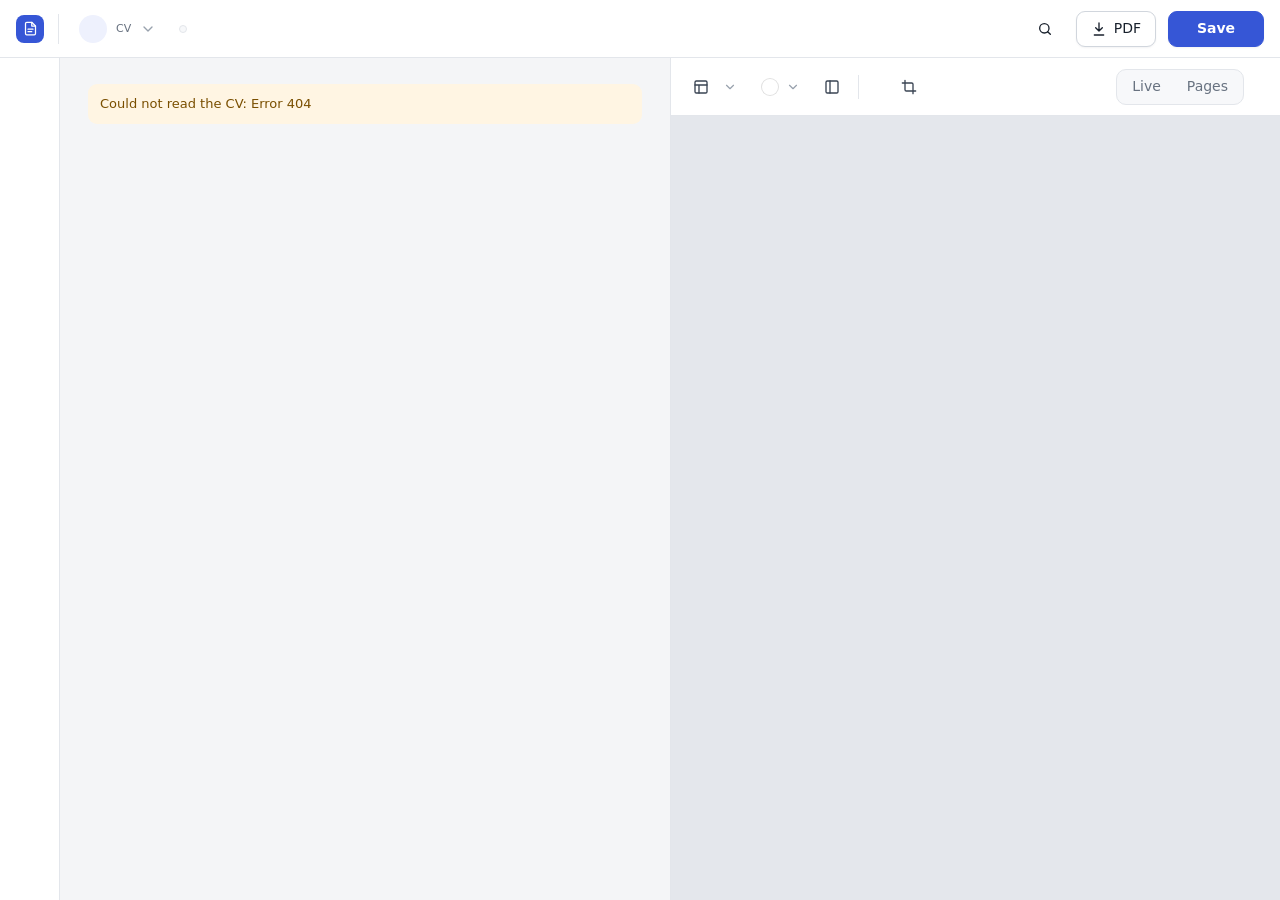
==== src/editor.html @ a8269b67 "CV Editor: first public version" ====
<!doctype html>
<html lang="en">
<head>
<meta charset="utf-8">
<meta name="viewport" content="width=device-width, initial-scale=1">
<title>CV Editor</title>
<style>
@font-face { font-family: "Inter"; src: url("/fonts/inter-400-normal.woff2") format("woff2"); font-weight: 400; font-display: swap; }
@font-face { font-family: "Inter"; src: url("/fonts/inter-400-italic.woff2") format("woff2"); font-weight: 400; font-style: italic; font-display: swap; }
@font-face { font-family: "Inter"; src: url("/fonts/inter-600-normal.woff2") format("woff2"); font-weight: 500 700; font-display: swap; }
@font-face { font-family: "Inter"; src: url("/fonts/inter-800-normal.woff2") format("woff2"); font-weight: 800; font-display: swap; }
:root {
  --bg: #f4f5f7; --card: #fff; --sunken: #f7f8fa;
  --ink: #18202c; --ink-2: #3a4453; --muted: #687280; --faint: #98a1ad;
  --line: #e3e6eb; --line-strong: #d1d6dd; --line-soft: #eef0f3;
  --accent: #3656d6; --accent-hover: #2b47b8; --accent-soft: #eef1fd; --accent-line: #c7d1f8;
  --danger: #cf3f35; --danger-soft: #fdeceb; --ok: #1e8549; --warn: #b7791f; --warn-soft: #fff5e3;
  --shadow-sm: 0 1px 2px rgba(16, 24, 40, .05);
  --shadow: 0 1px 3px rgba(16, 24, 40, .08), 0 1px 2px rgba(16, 24, 40, .04);
  --shadow-lg: 0 16px 40px rgba(16, 24, 40, .16), 0 3px 8px rgba(16, 24, 40, .06);
}
* { box-sizing: border-box; }
html, body { height: 100%; margin: 0; }
body {
  font: 14px/1.5 "Inter", system-ui, -apple-system, "Segoe UI", Roboto, sans-serif;
  color: var(--ink); background: var(--bg); -webkit-font-smoothing: antialiased;
  display: grid; grid-template-rows: auto minmax(0, 1fr);
}
button, input, textarea, select { font: inherit; color: inherit; }
[hidden] { display: none !important; }
.icon { width: 16px; height: 16px; flex: none; fill: none; stroke: currentColor; stroke-width: 2; stroke-linecap: round; stroke-linejoin: round; }
.icon .dot { fill: currentColor; stroke: none; }

/* ---------- top bar: the CV and its languages; PDF and Save ---------- */
.topbar { display: flex; align-items: center; gap: 12px; height: 58px; padding: 0 16px; background: var(--card); border-bottom: 1px solid var(--line); }
.brand { display: flex; align-items: center; gap: 9px; padding-right: 14px; margin-right: 2px; border-right: 1px solid var(--line); height: 30px;
         font-weight: 700; letter-spacing: -.01em; white-space: nowrap; }
.brand-mark { display: grid; place-items: center; width: 28px; height: 28px; border-radius: 8px; background: var(--accent); color: #fff; }
.brand-mark .icon { width: 15px; height: 15px; }
.cv-btn { display: inline-flex; align-items: center; gap: 9px; max-width: 280px; height: 38px; padding: 0 10px 0 5px; border: 1px solid transparent;
          border-radius: 9px; background: transparent; cursor: pointer; }
.cv-btn:hover, .cv-btn[aria-expanded="true"] { background: var(--sunken); border-color: var(--line); }
.avatar { display: grid; place-items: center; width: 28px; height: 28px; border-radius: 50%; background: var(--accent-soft); color: var(--accent);
          font-size: 12px; font-weight: 700; flex: none; }
.cv-btn .who { display: grid; text-align: left; line-height: 1.2; min-width: 0; }
.cv-btn .who small { font-size: 11px; color: var(--muted); }
.cv-btn strong { font-weight: 600; overflow: hidden; text-overflow: ellipsis; white-space: nowrap; }
.cv-btn > .icon { color: var(--faint); }
.spacer { flex: 1; }
.segments { display: inline-flex; align-items: center; gap: 2px; padding: 3px; border-radius: 10px; background: var(--sunken); border: 1px solid var(--line); }
.segments button { display: inline-flex; align-items: center; gap: 5px; height: 28px; border: 0; background: transparent; padding: 0 12px;
                   border-radius: 7px; cursor: pointer; color: var(--muted); font-weight: 500; white-space: nowrap; }
.segments button:hover { color: var(--ink); }
.segments button[aria-pressed="true"] { background: var(--card); color: var(--ink); font-weight: 600; box-shadow: var(--shadow); }
.segments button.unsaved::after { content: ""; width: 6px; height: 6px; border-radius: 50%; background: var(--warn); }
.segments button.add { color: var(--accent); padding: 0 9px; }
.segments button.add .icon { width: 14px; height: 14px; }
.btn { display: inline-flex; align-items: center; justify-content: center; gap: 7px; height: 36px; padding: 0 14px; border: 1px solid var(--line-strong);
       border-radius: 9px; background: var(--card); color: var(--ink); font-weight: 500; cursor: pointer; white-space: nowrap; box-shadow: var(--shadow-sm);
       transition: background .12s, border-color .12s, box-shadow .12s; }
.btn:hover:not(:disabled) { background: var(--sunken); border-color: #c3c9d2; }
.btn:focus-visible, .ico:focus-visible, .tool:focus-visible, .nav-link:focus-visible { outline: 3px solid var(--accent-line); outline-offset: 1px; }
.btn.primary { background: var(--accent); border-color: var(--accent); color: #fff; font-weight: 600; }
.btn.primary:hover:not(:disabled) { background: var(--accent-hover); border-color: var(--accent-hover); }
.btn.danger { background: var(--danger); border-color: var(--danger); color: #fff; font-weight: 600; }
.btn.danger:hover:not(:disabled) { background: #b5352c; }
.btn.ghost { border-color: transparent; background: transparent; box-shadow: none; }
.btn.ghost:hover:not(:disabled) { background: var(--sunken); border-color: transparent; }
.btn:disabled { opacity: .6; cursor: progress; }
#btn-save { min-width: 96px; }
.status { color: var(--muted); font-size: 12.5px; text-align: right; }
.status.ok { color: var(--ok); } .status.error { color: var(--danger); } .status.busy { color: var(--accent); }
.demo-badge { padding: 3px 10px; border-radius: 999px; background: var(--warn-soft); color: #8a5a00; font-size: 12px; font-weight: 600; white-space: nowrap; }

/* ---------- three columns: sections, the section you edit, the preview ---------- */
main { display: grid; grid-template-columns: 236px minmax(380px, 1fr) minmax(0, 1.08fr); grid-template-rows: auto minmax(0, 1fr); min-height: 0; }
main > .sections { grid-column: 1; grid-row: 1 / -1; }
#find { grid-column: 2; grid-row: 1; }
#form { grid-column: 2; grid-row: 2; overflow: auto; padding: 26px 28px 120px; scroll-padding: 20px; }
#preview { grid-column: 3; grid-row: 1 / -1; }
.pane { max-width: 760px; margin: 0 auto; display: grid; grid-template-columns: minmax(0, 1fr); gap: 16px; }
#preview { display: grid; grid-template-rows: auto minmax(0, 1fr); min-height: 0; border-left: 1px solid var(--line); background: #e4e7ec; }
#preview:fullscreen { background: #4b5058; }

/* the list of sections */
.sections { overflow: auto; display: flex; flex-direction: column; gap: 18px; padding: 18px 10px 24px; background: var(--card); border-right: 1px solid var(--line); }
.nav-group { display: grid; gap: 1px; margin: 0; padding: 0; list-style: none; }
.nav-title { padding: 0 10px 6px; font-size: 11px; font-weight: 600; letter-spacing: .07em; text-transform: uppercase; color: var(--faint); }
.nav-item { position: relative; display: flex; align-items: center; border-radius: 8px; }
.nav-item:hover { background: var(--sunken); }
.nav-item.current { background: var(--accent-soft); }
.nav-link { flex: 1; min-width: 0; display: flex; align-items: center; gap: 10px; height: 36px; padding: 0 6px 0 10px; border: 0; border-radius: 8px;
            background: none; color: var(--ink-2); text-align: left; cursor: pointer; }
.nav-item.current .nav-link { color: var(--accent); font-weight: 600; }
.nav-link .icon { color: var(--faint); }
.nav-item.current .nav-link .icon { color: var(--accent); }
.nav-name { flex: 1; min-width: 0; overflow: hidden; text-overflow: ellipsis; white-space: nowrap; }
.nav-item.is-hidden .nav-name { color: var(--faint); text-decoration: line-through; }
.nav-badge { flex: none; display: inline-flex; color: var(--accent); }
.nav-count { flex: none; display: grid; place-items: center; min-width: 20px; height: 18px; padding: 0 6px; margin-left: 4px; border-radius: 999px;
             background: #ffe9a8; color: #6b4e00; font-size: 11px; font-weight: 700; line-height: 1; }
.nav-badge .icon { width: 14px; height: 14px; }
.nav-actions { display: none; padding-right: 4px; }
.nav-item:hover .nav-actions, .nav-item:focus-within .nav-actions { display: flex; }
.nav-item:hover .nav-badge, .nav-item:focus-within .nav-badge { display: none; }
.nav-actions .ico { min-width: 26px; height: 26px; padding: 0 5px; }
.nav-actions .ico.on { color: var(--accent); }
.nav-item[draggable="true"] { cursor: grab; }
.nav-item.dragging { opacity: .4; }
.nav-item.drop { box-shadow: inset 0 2px 0 var(--accent); }
.nav-add { margin: 6px 4px 0; justify-content: flex-start; height: 34px; color: var(--accent); font-weight: 600; }
.nav-foot { margin-top: auto; padding: 0 10px; font-size: 12px; color: var(--faint); line-height: 1.45; }

/* the design bar above the preview */
.toolbar { display: flex; align-items: center; gap: 4px; flex-wrap: wrap; min-height: 58px; padding: 9px 12px; background: var(--card); border-bottom: 1px solid var(--line);
           container-type: inline-size; }
/* a narrow preview: the words go, the icons, the style name and the photo stay */
@container (max-width: 880px) { .tool .label { display: none; } }
@container (max-width: 700px) { .tool .txt { display: none; } }
@container (max-width: 480px) { .style-btn strong { max-width: 6em; } #view-mode button { padding: 0 8px; } }
.tool { display: inline-flex; align-items: center; gap: 7px; height: 36px; padding: 0 10px; border: 0; border-radius: 9px; background: transparent;
        color: var(--ink-2); font-weight: 500; cursor: pointer; white-space: nowrap; }
.tool:hover { background: var(--sunken); color: var(--ink); }
.tool[aria-pressed="true"], .tool[aria-expanded="true"] { background: var(--accent-soft); color: var(--accent); }
.tool .chev { width: 14px; height: 14px; color: var(--faint); }
.tool-sep { width: 1px; height: 24px; margin: 0 4px; background: var(--line); }
.tool .label { color: var(--muted); font-weight: 500; }
.style-btn strong { font-weight: 600; max-width: 12em; overflow: hidden; text-overflow: ellipsis; }
.swatch-dot { width: 18px; height: 18px; border-radius: 50%; box-shadow: inset 0 0 0 1px rgba(0, 0, 0, .12); }
.photo-dot { width: 22px; height: 26px; border-radius: 5px; background: var(--sunken) center 15% / cover no-repeat; box-shadow: inset 0 0 0 1px rgba(0, 0, 0, .12);
             display: grid; place-items: center; color: var(--faint); }
.photo-dot .icon { width: 14px; height: 14px; }
.frames { position: relative; min-height: 0; }
.frames iframe { position: absolute; inset: 0; width: 100%; height: 100%; border: 0; display: block; }

/* the style picker: search, groups, and this CV drawn in every style */
#style-panel { width: 600px; max-height: calc(100vh - 74px); padding: 0; gap: 0; grid-template-rows: auto minmax(0, 1fr) auto; overflow: hidden; }
.style-search { display: grid; gap: 10px; padding: 14px 16px 12px; border-bottom: 1px solid var(--line); }
.style-groups { display: flex; flex-wrap: wrap; gap: 6px; }
.style-groups button { height: 28px; border: 1px solid var(--line); background: var(--card); border-radius: 999px; padding: 0 11px; font-size: 12.5px; cursor: pointer; color: var(--muted); }
.style-groups button:hover { color: var(--ink); border-color: var(--line-strong); }
.style-groups button[aria-pressed="true"] { border-color: var(--accent-line); background: var(--accent-soft); color: var(--accent); font-weight: 600; }
.style-grid { overflow: auto; padding: 16px; display: grid; grid-template-columns: repeat(auto-fill, minmax(150px, 1fr)); gap: 18px 14px; align-content: start; }
.style-card { position: relative; display: grid; gap: 7px; align-content: start; }
.style-thumb { position: relative; aspect-ratio: 210 / 297; border-radius: 8px; overflow: hidden;
               background: linear-gradient(100deg, #f1f3f5 30%, #e7eaee 50%, #f1f3f5 70%) 0 0 / 300% 100%;
               box-shadow: 0 0 0 1px var(--line), 0 2px 8px rgba(16, 24, 40, .07); transition: box-shadow .12s; }
.style-thumb iframe { position: absolute; inset: 0; width: 100%; height: 100%; border: 0; pointer-events: none; background: #fff; }
.style-card .pick { display: grid; gap: 1px; border: 0; background: none; padding: 0 2px; text-align: left; cursor: pointer; font: inherit; color: inherit; }
.style-card .pick::before { content: ""; position: absolute; inset: -5px; border-radius: 11px; }  /* the whole card is the button */
.style-card .pick:focus-visible { outline: none; }
.style-card .pick:focus-visible::before { outline: 3px solid var(--accent); }
.style-card:hover .style-thumb { box-shadow: 0 0 0 2px var(--accent-line), 0 6px 16px rgba(16, 24, 40, .12); }
.style-card.current .style-thumb { box-shadow: 0 0 0 3px var(--accent), 0 6px 16px rgba(16, 24, 40, .12); }
.style-name { font-weight: 600; font-size: 13.5px; }
.style-card.current .style-name { color: var(--accent); }
.style-tags { font-size: 11.5px; line-height: 1.35; color: var(--muted); }
.style-foot { display: flex; justify-content: space-between; gap: 10px; padding: 8px 16px; border-top: 1px solid var(--line); font-size: 12px; color: var(--muted); }

/* colour and photo menus of the design bar */
.popover { gap: 10px; padding: 12px; width: auto; }
#colors { display: grid; grid-template-columns: repeat(4, 64px); gap: 8px 6px; }
.swatch { display: grid; justify-items: center; gap: 4px; padding: 6px 2px 5px; border: 1px solid transparent; border-radius: 9px; background: none;
          cursor: pointer; font-size: 11.5px; color: var(--muted); }
.swatch i { width: 30px; height: 30px; border-radius: 50%; box-shadow: inset 0 0 0 1px rgba(0, 0, 0, .1); }
.swatch:hover { background: var(--sunken); color: var(--ink); }
.swatch[aria-pressed="true"] { border-color: var(--accent-line); background: var(--accent-soft); color: var(--accent); font-weight: 600; }
#photo-panel { width: 340px; }
#photos { display: flex; gap: 10px; flex-wrap: wrap; }
.photo { position: relative; }
.photo .pick, .no-photo, .add-photo { display: grid; place-items: center; align-content: center; gap: 4px; width: 64px; height: 78px; border-radius: 9px;
                                      font-size: 11.5px; cursor: pointer; text-align: center; line-height: 1.2; }
.photo .pick { padding: 0; border: 2px solid var(--line); background: var(--sunken) center 15% / cover no-repeat; }
.no-photo { border: 2px solid var(--line); background: var(--card); color: var(--muted); }
.add-photo { border: 2px dashed var(--line-strong); background: var(--card); color: var(--accent); font-weight: 600; }
.add-photo:hover, .no-photo:hover { border-color: var(--accent-line); background: var(--accent-soft); }
.photo .pick[aria-pressed="true"], .no-photo[aria-pressed="true"] { border-color: var(--accent); box-shadow: 0 0 0 3px var(--accent-soft); }
.photo .x { position: absolute; top: -7px; right: -7px; display: none; place-items: center; width: 22px; height: 22px; border-radius: 50%; border: 2px solid #fff;
            padding: 0; background: var(--ink); color: #fff; cursor: pointer; }
.photo .x .icon { width: 12px; height: 12px; stroke-width: 2.5; }
.photo:hover .x, .photo:focus-within .x { display: grid; }
.photo-actions { display: flex; justify-content: space-between; align-items: center; gap: 8px; padding-top: 10px; border-top: 1px solid var(--line-soft); }

/* framing and shape of the photo */
#frame-panel { left: 16px; width: 384px; max-height: calc(100vh - 80px); }
.frame-stage { position: relative; overflow: hidden; border-radius: 9px; cursor: crosshair; touch-action: none; user-select: none;
               justify-self: center; max-width: 100%; }
.frame-stage img { display: block; max-width: 100%; max-height: min(240px, 30vh); pointer-events: none; }
.frame-box { position: absolute; box-shadow: 0 0 0 999px rgba(16, 24, 40, .55); outline: 2px solid #fff; border-radius: 2px; pointer-events: none; }
.frame-slider { display: grid; grid-template-columns: 92px 1fr 44px; align-items: center; gap: 10px; font-size: 13px; }
.frame-slider span { color: var(--ink-2); font-weight: 600; font-size: 12.5px; }
.frame-slider output { text-align: right; font-variant-numeric: tabular-nums; color: var(--muted); font-size: 12px; }
.frame-slider input { accent-color: var(--accent); }
.frame-actions { display: flex; justify-content: space-between; gap: 8px; }
.shape-row { display: grid; grid-template-columns: repeat(5, 1fr); gap: 6px; }
.shape-btn { display: grid; justify-items: center; gap: 5px; padding: 8px 2px 7px; border: 1px solid var(--line); border-radius: 9px;
             background: var(--card); color: var(--muted); font-size: 11px; cursor: pointer; line-height: 1.15; }
.shape-btn:hover { border-color: var(--accent-line); color: var(--accent); }
.shape-btn[aria-pressed="true"] { border-color: var(--accent); background: var(--accent-soft); color: var(--accent); font-weight: 600; }
.shape-icon { width: 18px; height: 22px; border: 2px solid currentColor; display: block; }
.shape-icon.style { border-style: dashed; border-radius: 3px; }
.shape-icon.rounded { border-radius: 5px; }
.shape-icon.square { height: 18px; margin-top: 2px; }
.shape-icon.circle { height: 18px; margin-top: 2px; border-radius: 50%; }

/* ---------- the section you edit ---------- */
.hint { color: var(--muted); margin: 0; font-size: 13px; }
small.hint { color: var(--muted); font-size: 12.5px; line-height: 1.45; }
small.hint code { font: 12px ui-monospace, monospace; color: var(--ink); background: var(--sunken); border: 1px solid var(--line); padding: 1px 5px; border-radius: 5px; user-select: all; }
.card { background: var(--card); border: 1px solid var(--line); border-radius: 14px; box-shadow: var(--shadow-sm); }
.card > .card-head { display: flex; flex-wrap: wrap; align-items: center; gap: 6px 8px; min-height: 60px; padding: 12px 12px 12px 20px; border-bottom: 1px solid var(--line-soft); }
.card > .card-head > .fixed-title, .card > .card-head > .section-title { flex: 1 1 150px; }
.card > .card-body { padding: 20px; display: grid; gap: 16px; }
.card-icon { display: grid; place-items: center; width: 34px; height: 34px; border-radius: 10px; background: var(--accent-soft); color: var(--accent); flex: none; margin-right: 4px; }
.card-icon .icon { width: 17px; height: 17px; }
.fixed-title { flex: 1; font-size: 16px; font-weight: 700; letter-spacing: -.01em; }
.section-title { flex: 1; min-width: 0; height: 36px; font-size: 16px; font-weight: 700; letter-spacing: -.01em; border: 1px solid transparent;
                 border-radius: 8px; padding: 0 9px; margin-left: -10px; background: transparent; }
.section-title:hover { border-color: var(--line); }
.section-title:focus { border-color: var(--accent); outline: none; background: #fff; box-shadow: 0 0 0 3px var(--accent-soft); }
.section-title::placeholder { color: var(--faint); font-weight: 600; }
.actions { display: inline-flex; align-items: center; gap: 1px; flex: none; }
.card.hidden-section .card-body { background: var(--sunken); border-radius: 0 0 14px 14px; }
.hidden-note { display: flex; align-items: center; gap: 12px; color: var(--muted); }
.hidden-note .icon { width: 20px; height: 20px; color: var(--faint); }
.kind { font-size: 11.5px; font-weight: 500; color: var(--muted); background: var(--sunken); border: 1px solid var(--line); border-radius: 999px; padding: 1px 9px; white-space: nowrap; }
.side-toggle { display: inline-flex; align-items: center; gap: 5px; height: 28px; padding: 0 10px; border: 1px solid var(--line); border-radius: 999px;
               background: var(--card); color: var(--muted); font-size: 12px; font-weight: 500; cursor: pointer; white-space: nowrap; }
.side-toggle .icon { width: 14px; height: 14px; }
.side-toggle:hover { border-color: var(--line-strong); color: var(--ink); }
.side-toggle.on { border-color: var(--accent-line); background: var(--accent-soft); color: var(--accent); font-weight: 600; }
.pager { display: flex; justify-content: space-between; gap: 10px; }
.pager .btn { max-width: 48%; }
.pager .btn span { overflow: hidden; text-overflow: ellipsis; }
.tip { display: flex; gap: 12px; align-items: flex-start; padding: 12px 14px; border-radius: 12px; background: var(--card); border: 1px solid var(--line);
       font-size: 13px; color: var(--muted); }
.tip .icon { color: var(--accent); margin-top: 2px; }
.tip b { color: var(--ink); }

.field { display: grid; gap: 6px; align-content: start; }
.field > span { font-size: 12.5px; font-weight: 600; color: var(--ink-2); }
.field > small { color: var(--muted); font-size: 12px; }
.inp { width: 100%; height: 38px; border: 1px solid var(--line-strong); border-radius: 9px; padding: 0 12px; background: #fff; box-shadow: var(--shadow-sm);
       transition: border-color .12s, box-shadow .12s; }
.inp:hover { border-color: #b9c0ca; }
.inp:focus { outline: none; border-color: var(--accent); box-shadow: 0 0 0 3px var(--accent-soft); }
.inp::placeholder { color: var(--faint); }
textarea.inp { height: auto; padding: 9px 12px; resize: vertical; field-sizing: content; min-height: 4.8em; line-height: 1.55; }
select.inp { appearance: none; padding-right: 32px; cursor: pointer;
             background: #fff url("data:image/svg+xml,%3Csvg xmlns='http://www.w3.org/2000/svg' viewBox='0 0 24 24' fill='none' stroke='%2398a1ad' stroke-width='2' stroke-linecap='round' stroke-linejoin='round'%3E%3Cpath d='m6 9 6 6 6-6'/%3E%3C/svg%3E") no-repeat right 10px center / 15px; }
.grid { display: grid; grid-template-columns: 1fr 1fr; gap: 14px; }
.grid > .wide { grid-column: 1 / -1; }
.subtitle { display: flex; align-items: center; gap: 8px; font-size: 12.5px; font-weight: 600; color: var(--ink-2); }
.inp.small { width: auto; flex: 1; max-width: 280px; height: 32px; padding: 0 9px; font-weight: 600; font-size: 13px; color: var(--ink); }
.group-label { margin: 0 0 -6px; font-size: 12px; font-weight: 600; letter-spacing: .05em; text-transform: uppercase; color: var(--faint); }

.rows { display: grid; gap: 8px; }
.row { display: flex; gap: 8px; align-items: center; }
.row .inp { flex: 1; min-width: 0; }
.row select.inp { flex: 0 0 132px; }
.contact { display: grid; gap: 6px; }
.row.link-row { padding-left: 164px; }
.contact .row { gap: 6px; }
.contact .row select.inp { flex-basis: 122px; }
.rows .row > .ico { min-width: 28px; padding: 0 4px; }
.rows .row > .ico.contact-icon { min-width: 30px; height: 38px; color: var(--accent); background: var(--accent-soft); }
.rows .row > .ico.contact-icon:hover { background: #e2e8fd; color: var(--accent); }
.contact-icon .icon { width: 17px; height: 17px; }
.contact-icon .no-icon { color: var(--faint); }
#icon-panel { width: 344px; }
.icon-presets { display: grid; grid-template-columns: 1fr 1fr; gap: 8px; }
.icon-presets .btn { justify-content: flex-start; }
.icon-presets .btn[aria-pressed="true"], .icon-choice[aria-pressed="true"] { border-color: var(--accent); background: var(--accent-soft); color: var(--accent); }
.icon-grid { display: grid; grid-template-columns: repeat(7, 1fr); gap: 4px; }
.icon-choice { display: grid; place-items: center; height: 40px; border: 1px solid transparent; border-radius: 9px; background: none; color: var(--ink-2); cursor: pointer; }
.icon-choice:hover { background: var(--sunken); }
.icon-choice .icon { width: 19px; height: 19px; }
.row .mini { flex: none; font-size: 12px; font-weight: 600; color: var(--muted); }
/* a detail, contact, language, row or entry hidden from the CV: it stays here, greyed out */
.ico.is-off { color: var(--accent); background: var(--accent-soft); }
.row.is-hidden > .inp, .contact.is-hidden .inp { color: var(--faint); background-color: var(--sunken); text-decoration: line-through; }
.entry.is-hidden { background: var(--sunken); }
.entry.is-hidden .summary .main-text { color: var(--faint); text-decoration: line-through; }
.hidden-tag { flex: none; display: inline-flex; align-items: center; gap: 4px; font-size: 11.5px; font-weight: 500; color: var(--muted);
              background: var(--card); border: 1px solid var(--line); border-radius: 999px; padding: 1px 8px; white-space: nowrap; }
.hidden-tag .icon { width: 13px; height: 13px; }
/* the lines of a list (skills, bullet points, tags), each with an eye, under its box */
.line-chips { display: flex; flex-wrap: wrap; align-items: center; gap: 5px; }
.line-chips:empty { display: none; }
.line-chips .mini { font-size: 12px; font-weight: 600; color: var(--muted); margin-right: 2px; }
.line-chip { display: inline-flex; align-items: center; gap: 5px; max-width: 100%; height: 26px; padding: 0 9px 0 7px; border: 1px solid var(--line);
             border-radius: 999px; background: var(--card); color: var(--ink-2); font-size: 12px; cursor: pointer; }
.line-chip span { overflow: hidden; text-overflow: ellipsis; white-space: nowrap; }
.line-chip .icon { width: 13px; height: 13px; flex: none; color: var(--muted); }
.line-chip:hover { border-color: var(--line-strong); color: var(--ink); }
.line-chip.off { background: var(--sunken); color: var(--faint); text-decoration: line-through; }
.line-chip.off .icon { color: var(--accent); }

.ico { display: inline-flex; align-items: center; justify-content: center; gap: 5px; min-width: 32px; height: 32px; padding: 0 8px; border: 0;
       border-radius: 8px; background: transparent; color: var(--muted); cursor: pointer; flex: none; font-size: 12.5px; font-weight: 600; line-height: 1; }
.ico:hover:not(:disabled) { background: var(--sunken); color: var(--ink); }
.ico.danger:hover:not(:disabled) { background: var(--danger-soft); color: var(--danger); }
.ico:disabled { opacity: .3; cursor: default; }
a.ico { text-decoration: none; }
.add-btn { justify-self: start; display: inline-flex; align-items: center; gap: 6px; height: 34px; padding: 0 13px; border: 0; border-radius: 9px;
           background: var(--accent-soft); color: var(--accent); cursor: pointer; font-weight: 600; font-size: 13px; }
.add-btn:hover { background: #e2e8fd; }
.add-btn .icon { width: 15px; height: 15px; }
.link { border: 0; background: none; color: var(--accent); cursor: pointer; padding: 2px 4px; font-weight: 600; }
.link:hover { text-decoration: underline; }
.add-parts { display: flex; flex-wrap: wrap; align-items: center; gap: 4px 6px; font-size: 13px; color: var(--muted); }

/* entries (experience, education, ...) */
.entries { display: grid; gap: 8px; }
.entry { border: 1px solid var(--line); border-radius: 11px; background: #fff; transition: border-color .12s, box-shadow .12s; }
.entry:hover { border-color: var(--line-strong); }
.entry.open { border-color: var(--accent-line); box-shadow: 0 0 0 3px var(--accent-soft); }
.summary { display: flex; align-items: center; gap: 10px; padding: 9px 8px 9px 12px; cursor: pointer; border-radius: 11px; }
.summary .arrow { display: grid; color: var(--faint); transition: transform .15s; }
.entry.open .summary .arrow { transform: rotate(90deg); color: var(--accent); }
.summary .texts { flex: 1; min-width: 0; display: grid; }
.summary .main-text, .summary .sub { white-space: nowrap; overflow: hidden; text-overflow: ellipsis; }
.summary .main-text { font-weight: 600; }
.summary .sub { color: var(--muted); font-size: 12.5px; }
.summary .sub:empty { display: none; }
.summary .actions { opacity: 0; transition: opacity .12s; }
.entry:hover .summary .actions, .entry.open .summary .actions, .summary:focus-within .actions { opacity: 1; }
.entry-form { padding: 6px 16px 16px; border-top: 1px solid var(--line-soft); padding-top: 16px; }

/* extra sections: their parts, and the kinds of content to choose from */
.part { display: grid; gap: 10px; padding: 14px; border: 1px solid var(--line-soft); border-radius: 11px; background: var(--sunken); }
.part-head { display: flex; align-items: center; justify-content: space-between; font-size: 12px; font-weight: 600; letter-spacing: .05em; text-transform: uppercase; color: var(--muted); }
.kinds { width: 100%; display: grid; grid-template-columns: repeat(auto-fill, minmax(150px, 1fr)); gap: 10px; }
.kinds .btn { display: grid; gap: 7px; height: auto; text-align: left; white-space: normal; padding: 10px; align-content: start; justify-content: stretch; }
.kinds .btn strong { font-size: 13px; }
.kinds .btn small { color: var(--muted); font-size: 11.5px; line-height: 1.35; font-weight: 400; }
.mp { display: grid; gap: 4px; padding: 8px; background: var(--sunken); border: 1px solid var(--line); border-radius: 7px; }
.mp i { display: block; height: 4px; border-radius: 2px; background: #cfd5dd; }
.mp i.b { background: #7e8896; height: 5px; }
.mp .r { display: flex; align-items: center; gap: 4px; }
.mp .r i { flex: none; }
.mp .dot { width: 4px; height: 4px; border-radius: 50%; background: var(--accent); flex: none; }
.mp .pill { width: 22px; height: 6px; border-radius: 3px; background: #a9b9f3; margin-left: auto; flex: none; }
.mp .chip { width: 24px; height: 9px; border-radius: 5px; border: 1px solid var(--accent-line); background: var(--accent-soft); flex: none; }
.choice { width: 100%; display: flex; gap: 8px; flex-wrap: wrap; align-items: center; justify-content: center; padding: 12px; background: var(--accent-soft);
          border: 1px solid var(--accent-line); border-radius: 11px; margin: 4px 0; }
.choice .btn { height: auto; min-height: 36px; display: grid; text-align: left; line-height: 1.25; }
.translate-banner { display: flex; flex-wrap: wrap; align-items: center; gap: 8px 12px; padding: 12px 14px; background: var(--accent-soft);
                    border: 1px solid var(--accent-line); border-radius: 11px; font-size: 13px; }
.translate-banner > span { flex: 1 1 220px; }

/* find and replace: above the section you edit */
.btn.ghost[aria-pressed="true"] { background: var(--accent-soft); color: var(--accent); }
.find { display: grid; gap: 6px; padding: 10px 16px 6px; background: var(--card); border-bottom: 1px solid var(--line); box-shadow: var(--shadow-sm); z-index: 6; }
.find-row { display: flex; align-items: center; gap: 4px; min-width: 0; }
.find-box { flex: 1; min-width: 0; display: flex; align-items: center; gap: 8px; height: 34px; padding: 0 10px; border: 1px solid var(--line-strong);
            border-radius: 9px; background: #fff; box-shadow: var(--shadow-sm); }
.find-box:focus-within { border-color: var(--accent); box-shadow: 0 0 0 3px var(--accent-soft); }
.find-box > .icon { color: var(--faint); width: 15px; height: 15px; }
.find-box input { flex: 1; min-width: 0; height: 100%; border: 0; outline: 0; padding: 0; background: transparent; }
.find-box input::placeholder { color: var(--faint); }
.find-count { min-width: 64px; padding: 0 4px; text-align: center; font-size: 12.5px; color: var(--muted); white-space: nowrap; font-variant-numeric: tabular-nums; }
.find-count.none { color: var(--danger); }
.find-row > .btn { height: 34px; padding: 0 12px; }
.find-opt { display: grid; place-items: center; min-width: 28px; height: 24px; padding: 0 5px; border: 1px solid transparent; border-radius: 6px;
            background: none; color: var(--muted); font-size: 12px; font-weight: 700; cursor: pointer; flex: none; }
.find-opt:hover { background: var(--sunken); color: var(--ink); }
.find-opt[aria-pressed="true"] { border-color: var(--accent-line); background: var(--accent-soft); color: var(--accent); }
.find-opt .icon { width: 14px; height: 14px; }
.find-where { flex: 1; min-width: 0; margin-left: 8px; font-size: 12px; color: var(--muted); white-space: nowrap; overflow: hidden; text-overflow: ellipsis; }
.find-where b { color: var(--ink-2); font-weight: 600; }
.find-where .link { font-size: 12px; padding: 0 2px; }
/* the match in its box: a transparent copy of the text over the box, with the words marked */
.find-host { position: relative; }
.find-mirror { position: absolute; z-index: 1; margin: 0; border: 0; box-sizing: border-box; overflow: hidden; pointer-events: none; color: transparent; }
.find-mirror mark { color: transparent; background: rgba(255, 186, 0, .42); border-radius: 3px; box-shadow: 0 0 0 1.5px rgba(214, 140, 0, .6); }
.inp.find-current, .section-title.find-current { border-color: #e0a100; box-shadow: 0 0 0 3px #fff1c7; }

/* the signature, on a chequered background that shows where it is transparent */
.signature-box { display: grid; place-items: center; min-height: 96px; padding: 16px; border: 1px solid var(--line); border-radius: 11px;
                 background: #fff repeating-conic-gradient(#eef0f4 0% 25%, #fff 0% 50%) 0 0 / 16px 16px; }
.signature-box img { display: block; max-width: 100%; max-height: 150px; }
.signature-actions { display: flex; flex-wrap: wrap; gap: 8px; }

/* a .zip file dragged over the window: drop it anywhere to import it */
#drop { position: fixed; inset: 0; z-index: 1000; display: grid; place-items: center; background: rgba(54, 86, 214, .14); backdrop-filter: blur(2px); }
#drop > div { pointer-events: none; display: grid; justify-items: center; gap: 8px; max-width: 420px; padding: 30px 44px; text-align: center;
              border: 2px dashed var(--accent); border-radius: 18px; background: var(--card); box-shadow: var(--shadow-lg); }
#drop .icon { width: 34px; height: 34px; color: var(--accent); }
#drop strong { font-size: 17px; }
#drop small { color: var(--muted); font-size: 13px; line-height: 1.45; }

/* no CV yet: welcome screen */
body.empty #btn-cv, body.empty #languages, body.empty #btn-pdf, body.empty #btn-save, body.empty #btn-find, body.empty .toolbar, body.empty .sections { visibility: hidden; }
body.empty #find { display: none; }
body.empty main { grid-template-columns: 0 minmax(380px, 1fr) minmax(0, 1fr); }
.welcome { max-width: 560px; margin: 5vh auto 0; display: grid; gap: 16px; }
.welcome h1 { margin: 0; font-size: 28px; font-weight: 800; letter-spacing: -.02em; }
.welcome > p { margin: 0; color: var(--muted); font-size: 15px; }

/* ---------- menus, panels, windows and messages ---------- */
.panel { position: fixed; top: 66px; width: 360px; max-height: 80vh; overflow: auto; background: var(--card); border: 1px solid var(--line);
         border-radius: 14px; box-shadow: var(--shadow-lg); padding: 16px; z-index: 10; display: grid; gap: 10px; }
#language-panel, #cv-panel { left: 16px; }
#cv-panel { gap: 2px; padding: 8px; width: 330px; }
#cv-panel .menu-title { padding: 8px 10px 4px; font-size: 11px; font-weight: 600; color: var(--faint); text-transform: uppercase; letter-spacing: .07em; }
.menu-item { display: flex; align-items: center; gap: 10px; width: 100%; min-height: 36px; border: 0; background: none; text-align: left; padding: 6px 10px;
             border-radius: 8px; cursor: pointer; font-size: 14px; color: var(--ink); }
.menu-item:hover:not(:disabled) { background: var(--sunken); }
.menu-item:disabled { opacity: .45; cursor: default; }
.menu-item .mark { display: grid; place-items: center; width: 18px; flex: none; color: var(--muted); }
.menu-item.current { font-weight: 600; }
.menu-item.current .mark { color: var(--accent); }
.menu-item.danger { color: var(--danger); }
.menu-item.danger .mark { color: var(--danger); }
.menu-item.danger:hover:not(:disabled) { background: var(--danger-soft); }
label.menu-item { margin: 0; }
.menu-sep { height: 1px; margin: 6px 4px; background: var(--line-soft); }
.menu-form { display: grid; gap: 8px; padding: 6px 10px 10px 38px; }
.dup-langs { display: flex; flex-wrap: wrap; align-items: center; gap: 4px 12px; }
.menu-row { display: flex; align-items: center; }
.menu-row .menu-item { flex: 1; min-width: 0; }
.menu-row .ico { opacity: 0; }
.menu-row:hover .ico, .menu-row .ico:focus-visible { opacity: 1; }
.panel-head { display: flex; align-items: center; justify-content: space-between; font-size: 15px; }
.language-list { display: grid; gap: 2px; }
.language-list .row { justify-content: space-between; padding: 2px 0 2px 10px; border-radius: 8px; }
.language-list .row:hover { background: var(--sunken); }
.check { display: inline-flex; align-items: center; gap: 7px; font-size: 13px; color: var(--muted); cursor: pointer; white-space: nowrap; }
.check input { accent-color: var(--accent); width: 15px; height: 15px; }
.check.translate { white-space: normal; color: var(--ink); font-weight: 500; margin-top: 4px; }
.menu { position: fixed; z-index: 30; display: grid; min-width: 180px; padding: 6px; background: var(--card); border: 1px solid var(--line);
        border-radius: 11px; box-shadow: var(--shadow-lg); }
.menu > span { padding: 4px 10px 4px; font-size: 12px; color: var(--muted); }
.menu button { border: 0; background: none; text-align: left; padding: 7px 10px; border-radius: 7px; cursor: pointer; }
.menu button:hover { background: var(--sunken); }
#add-menu { width: 520px; }
dialog { border: 1px solid var(--line); border-radius: 16px; box-shadow: var(--shadow-lg); padding: 20px 22px; background: var(--card); color: var(--ink); }
dialog::backdrop { background: rgba(16, 24, 40, .35); }
#names-dialog { width: min(520px, 92vw); max-height: 85vh; }
#names-dialog form { display: grid; gap: 12px; }
#names-dialog .names-list { display: grid; max-height: 55vh; overflow: auto; margin: 0 -4px; padding: 0 4px; }
#names-dialog .name-row { display: grid; gap: 6px; padding: 12px 0; border-top: 1px solid var(--line-soft); }
#names-dialog .name-row small { color: var(--muted); font-size: 12px; }
#names-dialog .name-row .new { display: grid; grid-template-columns: auto 1fr; align-items: center; gap: 10px; }
#names-dialog .name-row .new > span { font-size: 12px; font-weight: 600; color: var(--muted); }
#names-dialog .inp.changed { border-color: var(--accent); background: var(--accent-soft); }
#names-dialog .actions { display: flex; justify-content: flex-end; gap: 8px; margin-top: 4px; }
#ask-dialog { width: min(440px, 92vw); }
#ask-dialog form { display: grid; gap: 12px; }
#ask-dialog p { margin: 0; font-size: 14px; line-height: 1.5; }
#ask-dialog p.more { color: var(--muted); font-size: 13px; }
#ask-dialog .actions { display: flex; justify-content: flex-end; gap: 8px; margin-top: 6px; }
/* links in the text: the button under a text box, and the window to write one */
.field > small.with-link { display: flex; align-items: baseline; gap: 10px; }
.field > small.with-link > span { flex: 1; }
.add-link { flex: none; display: inline-flex; align-items: center; gap: 4px; font-size: 12px; }
.add-link .icon { width: 13px; height: 13px; align-self: center; }
#link-dialog { width: min(460px, 92vw); }
#link-dialog form { display: grid; gap: 14px; }
#link-dialog .address { display: flex; gap: 6px; align-items: center; }
#link-dialog p.more { margin: 0; color: var(--muted); font-size: 13px; line-height: 1.5; }
#link-dialog .actions { display: flex; gap: 8px; margin-top: 4px; }
#link-dialog .actions .spacer { flex: 1; }
/* changes made in one language, to bring to the others */
.sync-bar { position: sticky; top: 0; z-index: 5; max-width: 760px; margin: -6px auto 16px; display: flex; flex-wrap: wrap; align-items: center;
            gap: 8px 12px; padding: 10px 12px 10px 14px; background: var(--card); border: 1px solid var(--accent-line); border-radius: 12px;
            box-shadow: var(--shadow-lg); }
.sync-bar > .icon { color: var(--accent); width: 18px; height: 18px; }
.sync-bar > span { flex: 1 1 260px; font-size: 13.5px; }
#sync-dialog { width: min(660px, 94vw); max-height: 88vh; }
#sync-dialog form { display: grid; gap: 12px; }
.sync-targets { display: flex; flex-wrap: wrap; gap: 6px 16px; }
.sync-list { display: grid; max-height: 52vh; overflow: auto; margin: 0 -4px; padding: 0 4px; border-top: 1px solid var(--line-soft); }
.sync-item { display: grid; grid-template-columns: auto 1fr; gap: 4px 10px; padding: 12px 0; border-bottom: 1px solid var(--line-soft); cursor: pointer; }
.sync-item input { margin-top: 3px; accent-color: var(--accent); width: 15px; height: 15px; }
.sync-item .where { font-weight: 600; font-size: 13.5px; }
.sync-item .what { grid-column: 2; display: grid; gap: 3px; font-size: 12.5px; color: var(--muted); }
.sync-item .what b { color: var(--ink-2); font-weight: 600; }
.sync-item .tag { display: inline-block; margin-left: 6px; padding: 0 7px; border-radius: 999px; font-size: 11px; font-weight: 600;
                  background: var(--sunken); color: var(--muted); border: 1px solid var(--line); vertical-align: 1px; }
.sync-item .tag.add { background: #e9f7ef; color: var(--ok); border-color: #bfe5cf; }
.sync-item .tag.remove { background: var(--danger-soft); color: var(--danger); border-color: #f5c8c4; }
.sync-item.missing { opacity: .55; cursor: default; }
#sync-dialog .actions { display: flex; flex-wrap: wrap; justify-content: flex-end; gap: 8px; }
#sync-dialog .actions .spacer { flex: 1; }
.note { margin: 0; padding: 10px 12px; background: var(--warn-soft); border-radius: 9px; color: #7a4f00; font-size: 13px; }
#toast { position: fixed; left: 50%; bottom: 22px; transform: translateX(-50%); background: #18202c; color: #fff; padding: 10px 10px 10px 16px;
         border-radius: 12px; display: none; gap: 10px; align-items: center; z-index: 20; box-shadow: var(--shadow-lg); max-width: min(660px, 92vw); white-space: pre-line; }
#toast.visible { display: flex; }
#toast.error { background: var(--danger); }
#toast button { display: inline-flex; align-items: center; white-space: nowrap; background: transparent; border: 0; color: #aebfff; font-weight: 600; cursor: pointer; padding: 4px 8px; border-radius: 7px; }
#toast button:hover { background: rgba(255, 255, 255, .1); }
#toast.error button { color: #fff; }

/* narrower windows: the list of sections shows only icons; phones: one column */
@media (max-width: 1280px) {
  main { grid-template-columns: 60px minmax(360px, 1fr) minmax(0, 1fr); }
  .sections { padding: 14px 8px; }
  .nav-title, .nav-name, .nav-badge, .nav-actions, .nav-foot, .nav-add span { display: none !important; }
  .nav-link { justify-content: center; padding: 0; }
  .nav-add { justify-content: center; margin: 4px 0 0; padding: 0; }
  .nav-count { position: absolute; top: 1px; right: 2px; min-width: 16px; height: 15px; padding: 0 4px; margin: 0; font-size: 10px; pointer-events: none; }
  .brand-name, #btn-find .btn-label { display: none; }
  #btn-find { padding: 0 10px; }
}
@media (max-width: 900px) {
  main { grid-template-columns: 1fr; grid-template-rows: none; overflow: auto; }
  main > .sections, #find, #form, #preview { grid-column: 1; grid-row: auto; }
  #find { position: sticky; top: 0; }
  #preview { height: 70vh; }
  .sections { flex-direction: row; overflow-x: auto; border-right: 0; border-bottom: 1px solid var(--line); }
  #form { overflow: visible; padding-bottom: 24px; }
}
</style>
</head>
<body>
<header class="topbar">
  <div class="brand"><span class="brand-mark"><i data-icon="file"></i></span><span class="brand-name">CV Editor</span></div>
  <button class="cv-btn" id="btn-cv" type="button" aria-haspopup="true"
          title="Open another person's CV, or create, import, export or delete a CV">
    <span class="avatar" id="cv-avatar"></span><span class="who"><small>CV</small><strong id="cv-name"></strong></span><i data-icon="chevron-down"></i></button>
  <span class="demo-badge" id="demo-badge" hidden title="An empty editor in a temporary folder: try anything, your CVs are not touched and everything disappears when you close it.">Demo · nothing is kept</span>
  <div class="segments" id="languages" role="group" aria-label="Language"></div>
  <span class="spacer"></span>
  <span class="status" id="status" role="status"></span>
  <button class="btn ghost" id="btn-find" type="button" aria-pressed="false" title="Find and replace words in this CV (Ctrl+F)" aria-label="Find and replace"><i data-icon="search"></i><span class="btn-label">Find</span></button>
  <button class="btn" id="btn-pdf" type="button" title="Download the PDF of the version you are looking at"><i data-icon="download"></i>PDF</button>
  <button class="btn primary" id="btn-save" type="button" title="Save the content (Ctrl+S)">Save</button>
</header>
<main>
  <nav class="sections" id="sections" aria-label="Sections of the CV"></nav>
  <div id="find" class="find" role="search" aria-label="Find and replace" hidden>
    <div class="find-row">
      <label class="find-box"><i data-icon="search"></i><input id="find-query" type="text" autocomplete="off" spellcheck="false" aria-label="Find"></label>
      <span class="find-count" id="find-count" aria-live="polite"></span>
      <button type="button" class="ico" id="find-prev" title="Previous (Shift+Enter)" aria-label="Previous"><i data-icon="arrow-up"></i></button>
      <button type="button" class="ico" id="find-next" title="Next (Enter)" aria-label="Next"><i data-icon="arrow-down"></i></button>
      <button type="button" class="ico" id="find-close" title="Close (Esc)" aria-label="Close"><i data-icon="x"></i></button>
    </div>
    <div class="find-row">
      <label class="find-box"><i data-icon="replace"></i><input id="find-replace" type="text" autocomplete="off" spellcheck="false"
             placeholder="Replace with" aria-label="Replace with"></label>
      <button type="button" class="btn" id="find-one" title="Replace the words marked and go to the next ones (Enter, in “Replace with”)">Replace</button>
      <button type="button" class="btn" id="find-all" title="Replace them everywhere in this language (Ctrl+Enter, in “Replace with”)">Replace all</button>
    </div>
    <div class="find-row">
      <button type="button" class="find-opt" data-opt="matchCase" aria-pressed="false" title="Match case: “Rome” does not find “rome”">Aa</button>
      <button type="button" class="find-opt" data-opt="words" aria-pressed="false" title="Whole words only: “art” does not find “party”"><u>ab</u></button>
      <button type="button" class="find-opt" data-opt="links" aria-pressed="false"
              title="Link addresses too (https://…, the Link boxes). They are left out unless you switch this on, so that replacing a word does not break a link."><i data-icon="chain"></i></button>
      <span class="find-where" id="find-where"></span>
    </div>
  </div>
  <section id="form" aria-label="CV content"><p class="hint">Loading…</p></section>
  <section id="preview" aria-label="Preview">
    <div class="toolbar">
      <button type="button" class="tool style-btn" id="style-btn" aria-haspopup="true" title="Choose a style: search them and see your CV in each one">
        <i data-icon="layout"></i><span class="label">Style</span><strong id="style-name"></strong><i data-icon="chevron-down" class="chev"></i></button>
      <button type="button" class="tool" id="btn-color" aria-haspopup="true" title="Colour of this style">
        <span class="swatch-dot" id="color-dot"></span><span class="label">Colour</span><i data-icon="chevron-down" class="chev"></i></button>
      <button type="button" class="tool" id="btn-sidebar" aria-pressed="false"
              title="A sidebar in every style. Choose what goes in it with the sidebar button next to each section, in the list on the left.">
        <i data-icon="sidebar"></i><span class="txt">Sidebar</span></button>
      <span class="tool-sep"></span>
      <button type="button" class="tool" id="btn-photo" aria-haspopup="true" title="Photo: choose one, add or remove photos"></button>
      <button type="button" class="tool" id="btn-frame" title="Frame the photo: position, zoom and shape"><i data-icon="crop"></i><span class="txt">Frame</span></button>
      <span class="spacer"></span>
      <div class="segments" id="view-mode" role="group" aria-label="View">
        <button type="button" data-v="live" title="Live preview while you type">Live</button>
        <button type="button" data-v="pages" title="The real pages, exactly as in the PDF">Pages</button>
      </div>
      <button type="button" class="tool" id="btn-fullscreen" title="Show the pages on the whole screen"></button>
    </div>
    <div class="frames">
      <iframe id="cv" title="CV preview" sandbox="allow-same-origin allow-popups allow-popups-to-escape-sandbox"></iframe>
      <iframe id="pages" title="CV pages" hidden></iframe>
    </div>
  </section>
</main>
<div id="language-panel" class="panel" hidden></div>
<div id="copy-panel" class="panel" hidden role="dialog" aria-label="Copy a language"></div>
<div id="frame-panel" class="panel" hidden role="dialog" aria-label="Frame the photo"></div>
<div id="color-panel" class="panel popover" hidden role="dialog" aria-label="Colour"><div id="colors" role="group" aria-label="Colour"></div></div>
<div id="photo-panel" class="panel popover" hidden role="dialog" aria-label="Photo"></div>
<div id="add-menu" class="panel popover" hidden role="dialog" aria-label="Add a section"></div>
<div id="icon-panel" class="panel popover" hidden role="dialog" aria-label="Icon of the contact"></div>
<dialog id="names-dialog" aria-label="Names of companies and schools"></dialog>
<dialog id="ask-dialog"></dialog>
<dialog id="link-dialog" aria-label="Link"></dialog>
<dialog id="sync-dialog" aria-label="Bring the changes to the other languages"></dialog>
<div id="cv-panel" class="panel" hidden></div>
<div id="style-panel" class="panel" hidden role="dialog" aria-label="Styles"></div>
<div id="toast" role="alert"></div>
<div id="drop" hidden><div><i data-icon="upload"></i><strong>Drop the .zip file to import it</strong>
  <small>A CV exported by the CV editor (CV menu → Export), or a .zip of the cvs folder.</small></div></div>

<script>
"use strict";
const TOKEN = "__TOKEN__";
const $ = s => document.querySelector(s);
// the kinds of contact, in groups (the list of the type of each contact)
const CONTACT_GROUPS = [
  ["Basic", { phone: "Phone", email: "Email", address: "Address", web: "Website" }],
  ["Professional", { linkedin: "LinkedIn", github: "GitHub", gitlab: "GitLab", stackoverflow: "Stack Overflow", behance: "Behance", dribbble: "Dribbble" }],
  ["Research", { orcid: "ORCID", scholar: "Google Scholar", researchgate: "ResearchGate" }],
  ["Messaging and social", { whatsapp: "WhatsApp", telegram: "Telegram", x: "X (Twitter)", instagram: "Instagram", facebook: "Facebook", youtube: "YouTube" }],
];
const CONTACT_TYPES = Object.assign({}, ...CONTACT_GROUPS.map(g => g[1]));
// names of the other icons a contact can have
const ICON_NAMES = { ...CONTACT_TYPES, address: "Place", web: "Globe", mobile: "Mobile phone", chat: "Chat", chain: "Link", home: "Home",
                     calendar: "Calendar", user: "Person", briefcase: "Work", star: "Star", heart: "Heart" };
const DESC_HINT = "Each line is a bullet point in the CV. You can use **bold**, *italic* and links.";

const S = {
  profile: null, profiles: [],   // the CV that is open, and every CV (one per person)
  languages: {},         // code -> { name, data, order: [{fixed: "experience"} | {section: {...}}] }
  language: "it", style: "formal", photo: null, photoList: [],
  changed: {}, photosChanged: false, version: 0,
  styles: [], colors: {}, settings: null, settingsChanged: false,   // styles, palettes, choice per style
  templates: [],                     // known languages (name and translated section titles)
  saved: new Set(), deleted: new Set(), languagesChanged: false,
  open: new WeakSet(),   // entries open in the form
  focus: null, toFocus: null,
  fixedSections: [],                 // the fixed sections (experience, education...): those not in "order" were removed
  sideSuggested: [],                 // sections put in the sidebar when it is switched on
  lastSide: null,                    // what was in the sidebar before it was switched off
  view: "live",                      // "live" preview or the real "pages"
};

// ---------------------------------------------------------------- icons (24 × 24, drawn with lines; Lucide, ISC licence: see THIRD-PARTY-NOTICES.md)
const ICONS = {
  "x": '<path d="M18 6 6 18M6 6l12 12"/>',
  "plus": '<path d="M12 5v14M5 12h14"/>',
  "check": '<path d="M20 6 9 17l-5-5"/>',
  "arrow-up": '<path d="m5 12 7-7 7 7M12 19V5"/>',
  "arrow-down": '<path d="M12 5v14m7-7-7 7-7-7"/>',
  "arrow-left": '<path d="M19 12H5m7 7-7-7 7-7"/>',
  "arrow-right": '<path d="M5 12h14m-7-7 7 7-7 7"/>',
  "chevron-down": '<path d="m6 9 6 6 6-6"/>',
  "chevron-right": '<path d="m9 18 6-6-6-6"/>',
  "trash": '<path d="M3 6h18M8 6V4h8v2m3 0-1 14a2 2 0 0 1-2 2H8a2 2 0 0 1-2-2L5 6M10 11v6M14 11v6"/>',
  "eye": '<path d="M2 12s3.5-7 10-7 10 7 10 7-3.5 7-10 7S2 12 2 12z"/><circle cx="12" cy="12" r="3"/>',
  "eye-off": '<path d="M9.9 4.2A10 10 0 0 1 12 4c6.5 0 10 8 10 8a17 17 0 0 1-2.2 3.2M6.6 6.6C3.6 8.5 2 12 2 12s3.5 8 10 8a9.7 9.7 0 0 0 5.4-1.6M3 3l18 18M9.9 9.9a3 3 0 0 0 4.2 4.2"/>',
  "sidebar": '<rect x="3" y="3" width="18" height="18" rx="2"/><path d="M9 3v18"/>',
  "copy": '<rect x="9" y="9" width="12" height="12" rx="2"/><path d="M5 15V5a2 2 0 0 1 2-2h10"/>',
  "download": '<path d="M12 3v12m-5-5 5 5 5-5M5 21h14"/>',
  "upload": '<path d="M12 15V3m-5 5 5-5 5 5M5 21h14"/>',
  "image": '<rect x="3" y="3" width="18" height="18" rx="2"/><circle cx="9" cy="9" r="2"/><path d="m21 15-5-5L5 21"/>',
  "image-off": '<rect x="3" y="3" width="18" height="18" rx="2"/><path d="m3 3 18 18"/>',
  "crop": '<path d="M6 2v14a2 2 0 0 0 2 2h14M18 22V8a2 2 0 0 0-2-2H2"/>',
  "maximize": '<path d="M8 3H5a2 2 0 0 0-2 2v3m18 0V5a2 2 0 0 0-2-2h-3m0 18h3a2 2 0 0 0 2-2v-3M3 16v3a2 2 0 0 0 2 2h3"/>',
  "minimize": '<path d="M8 3v3a2 2 0 0 1-2 2H3m18 0h-3a2 2 0 0 1-2-2V3m0 18v-3a2 2 0 0 1 2-2h3M3 16h3a2 2 0 0 1 2 2v3"/>',
  "file": '<path d="M14 2H6a2 2 0 0 0-2 2v16a2 2 0 0 0 2 2h12a2 2 0 0 0 2-2V8z"/><path d="M14 2v6h6M8 13h8M8 17h6"/>',
  "external": '<path d="M15 3h6v6M10 14 21 3M18 13v6a2 2 0 0 1-2 2H5a2 2 0 0 1-2-2V8a2 2 0 0 1 2-2h6"/>',
  "chain": '<path d="M10 13a5 5 0 0 0 7.54.54l3-3a5 5 0 0 0-7.07-7.07l-1.72 1.71"/><path d="M14 11a5 5 0 0 0-7.54-.54l-3 3a5 5 0 0 0 7.07 7.07l1.71-1.71"/>',
  "layout": '<rect x="3" y="3" width="18" height="18" rx="2"/><path d="M3 9h18M9 21V9"/>',
  "user": '<circle cx="12" cy="8" r="4"/><path d="M4 21a8 8 0 0 1 16 0"/>',
  "at": '<circle cx="12" cy="12" r="4"/><path d="M16 8v5a3 3 0 0 0 6 0v-1a10 10 0 1 0-4 8"/>',
  "id": '<rect x="2" y="5" width="20" height="14" rx="2"/><circle cx="8" cy="12" r="2"/><path d="M14 10h4M14 14h4"/>',
  "text": '<path d="M3 6h18M3 12h12M3 18h16"/>',
  "smile": '<circle cx="12" cy="12" r="10"/><path d="M8 14s1.5 2 4 2 4-2 4-2M9 9h.01M15 9h.01"/>',
  "briefcase": '<rect x="2" y="7" width="20" height="14" rx="2"/><path d="M16 7V5a2 2 0 0 0-2-2h-4a2 2 0 0 0-2 2v2M2 13h20"/>',
  "cap": '<path d="M22 10 12 5 2 10l10 5z"/><path d="M6 12v5c3 2 9 2 12 0v-5M22 10v6"/>',
  "star": '<path d="m12 2 3.1 6.3 6.9 1-5 4.9 1.2 6.8L12 17.8 5.8 21l1.2-6.8-5-4.9 6.9-1z"/>',
  "heart": '<path d="M19 14c1.5-1.5 3-3.2 3-5.5A5.5 5.5 0 0 0 12 5a5.5 5.5 0 0 0-10 3.5c0 2.3 1.5 4 3 5.5l7 7z"/>',
  "shield": '<path d="M12 22s8-4 8-10V5l-8-3-8 3v7c0 6 8 10 8 10z"/>',
  "tag": '<path d="M20.6 13.4 13.4 20.6a2 2 0 0 1-2.8 0L2 12V2h10l8.6 8.6a2 2 0 0 1 0 2.8z"/><circle cx="7" cy="7" r="1.5"/>',
  "layers": '<path d="m12 2 10 5-10 5L2 7z"/><path d="m2 17 10 5 10-5M2 12l10 5 10-5"/>',
  "building": '<rect x="4" y="2" width="16" height="20" rx="2"/><path d="M9 22v-4h6v4M8 6h.01M12 6h.01M16 6h.01M8 10h.01M12 10h.01M16 10h.01M8 14h.01M12 14h.01M16 14h.01"/>',
  "globe": '<circle cx="12" cy="12" r="10"/><path d="M2 12h20M12 2a15 15 0 0 1 0 20M12 2a15 15 0 0 0 0 20"/>',
  "info": '<circle cx="12" cy="12" r="10"/><path d="M12 16v-4M12 8h.01"/>',
  "search": '<circle cx="11" cy="11" r="7"/><path d="m20 20-4-4"/>',
  "replace": '<path d="M4 8h13l-3-3M20 16H7l3 3"/>',
  "pen": '<path d="M12 20h9"/><path d="M16.5 3.5a2.12 2.12 0 0 1 3 3L7 19l-4 1 1-4z"/>',
};
function icon(name, cls = "") {
  const svg = document.createElementNS("http://www.w3.org/2000/svg", "svg");
  svg.setAttribute("viewBox", "0 0 24 24");
  svg.setAttribute("class", "icon" + (cls ? " " + cls : ""));
  svg.setAttribute("aria-hidden", "true");
  svg.innerHTML = ICONS[name] || "";
  return svg;
}
// the icons written in the page as <i data-icon="name">
for (const el of document.querySelectorAll("[data-icon]")) el.replaceWith(icon(el.dataset.icon, el.getAttribute("class") || ""));

// ---------------------------------------------------------------- utilities
function h(tag, props = {}, ...children) {
  const el = document.createElement(tag);
  for (const [k, v] of Object.entries(props || {})) {
    if (v == null || v === false) continue;
    if (k.startsWith("on")) el.addEventListener(k.slice(2), v);
    else if (k === "class") el.className = v;
    else if (k in el && !k.includes("-")) el[k] = v;
    else el.setAttribute(k, v === true ? "" : v);
  }
  for (const c of children.flat(Infinity)) if (c != null && c !== false) el.append(c instanceof Node ? c : String(c));
  return el;
}
// like replaceChildren, but also accepts lists and skips empty values
function fill(el, ...children) {
  el.replaceChildren(...children.flat(Infinity).filter(c => c != null && c !== false));
  return el;
}
async function api(path, data, headers = {}) {
  const opts = { method: data === undefined ? "GET" : "POST", headers: { "X-Token": TOKEN, ...headers } };
  if (data instanceof Blob) opts.body = data;  // a file, sent as it is
  else if (data !== undefined) { opts.headers["Content-Type"] = "application/json"; opts.body = JSON.stringify(data); }
  let r;
  try { r = await fetch(path, opts); }
  catch { throw new Error("The editor is not responding: maybe its terminal window was closed. Open it again."); }
  checkAllowed(r);
  const j = await r.json().catch(() => ({ error: `Error ${r.status}` }));
  if (!r.ok || j.error) throw new Error(j.error || `Error ${r.status}`);
  return j;
}
// 403: the editor was restarted (new secret token) or updated while this page was open
function checkAllowed(r) {
  if (r.status === 403) throw new Error("This page is out of date: reload it (F5). If that does not help, close the editor's terminal window and open CV Editor again.");
}
const list = (o, k) => (Array.isArray(o[k]) ? o[k] : (o[k] = []));
const table = (o, k) => (o[k] && typeof o[k] === "object" && !Array.isArray(o[k]) ? o[k] : (o[k] = {}));
const L = (l = S.language) => S.languages[l];
function move(arr, i, d) { const j = i + d; if (j >= 0 && j < arr.length) [arr[i], arr[j]] = [arr[j], arr[i]]; }

let toastTimer;
function toast(text, o = {}) {
  const box = $("#toast");
  box.className = "visible" + (o.error ? " error" : "");
  fill(box, h("span", {}, text),
    o.undo ? h("button", { type: "button", onclick: () => { box.className = ""; o.undo(); } }, "Undo") : null,
    o.action ? h("button", { type: "button", onclick: () => { box.className = ""; o.action[1](); } }, o.action[0]) : null,
    h("button", { type: "button", title: "Close", onclick: () => (box.className = "") }, icon("x")));
  clearTimeout(toastTimer);
  toastTimer = setTimeout(() => (box.className = ""), o.error ? 15000 : 7000);
}
function status(text, kind = "") { const el = $("#status"); el.textContent = text; el.className = "status " + kind; }

// ---------------------------------------------------------------- changes
// Every section is saved in the order you see it; fixed ones as {builtin: "experience"}
// (with column = "side" / "main" only when it differs from where that section usually goes).
// The fixed sections taken out of the CV come last, as {builtin: "interests", removed: true}.
function sync(l) {
  const x = L(l);
  x.data.sections = x.order.map(o => {
    if (o.fixed) {
      const entry = { builtin: o.fixed };
      if (o.hidden) entry.hidden = true;
      if (o.side) entry.column = "side";
      return entry;
    }
    delete o.section.after;
    return o.section;
  });
  for (const k of removedFixed(l)) x.data.sections.push({ builtin: k, removed: true });
}
const removedFixed = (l = S.language) => S.fixedSections.filter(k => !L(l).order.some(o => o.fixed === k));
const isHidden = o => (o.fixed ? !!o.hidden : !!o.section.hidden);
const isSide = o => (o.fixed ? !!o.side : o.section.column === "side");
function setHidden(o, hidden) {
  if (o.fixed) o.hidden = hidden;
  else if (hidden) o.section.hidden = true;
  else delete o.section.hidden;
  changed(true);
}
function setSide(o, side) {
  if (o.fixed) o.side = side;
  else if (side) o.section.column = "side";
  else delete o.section.column;
  changed(true);
}
// the privacy note can be hidden too (privacy.hidden = true): its text is kept, the CV does not show it
const privacyHidden = () => !!table(L().data, "privacy").hidden;
// ...or deleted (privacy.removed = true): its text goes, the page leaves the list, "Add section" brings it back
const privacyRemoved = (l = S.language) => !!table(L(l).data, "privacy").removed;
async function removePrivacy() {
  const l = S.language, pr = table(L(l).data, "privacy"), before = structuredClone(pr);
  if (String(pr.text ?? "").trim() && !(await ask({ title: "Delete the privacy note?",
      text: [`Its text is deleted from the CV${inLanguage(l)}.`, inLanguage(l) ? "The other languages are not changed." : "",
             "“Add section” can bring it back, empty. To keep the text but not show it, use “Hide” instead."],
      ok: "Delete", danger: true }))) return;
  for (const k of Object.keys(pr)) delete pr[k];
  pr.removed = true;
  rebase(l, pr);  // taken out here only: nothing to bring to the other languages
  changed(true, l);
  toast(`Privacy note deleted${inLanguage(l)}.`, { undo: () => {
    for (const k of Object.keys(pr)) delete pr[k];
    Object.assign(pr, before); rebase(l, pr); changed(true, l);
  } });
}
function restorePrivacy() {
  $("#add-menu").hidden = true;
  delete table(L().data, "privacy").removed;
  S.section = "privacy";
  changed(true);
}
function setPrivacyHidden(hidden) {
  const pr = table(L().data, "privacy");
  if (hidden) pr.hidden = true; else delete pr.hidden;
  changed(true);
}
const newId = () => "s" + Math.random().toString(36).slice(2, 9);
const keyOf = o => (o.fixed ? "f:" + o.fixed : "s:" + (o.section.id ||= newId()));
function copyFlags(from, to) {
  if (from.fixed) { to.hidden = from.hidden; to.side = from.side; return; }
  for (const k of ["hidden", "column"]) { if (k in from.section) to.section[k] = from.section[k]; else delete to.section[k]; }
}
// Every language has its own sections: what you add, move, hide, put in the sidebar or delete in one language
// stays there (the copy button of a section brings it to another language). Another version in a language
// ("English (Ireland)", code en-ireland) is the CV changed for another country or job, in the same language.
const isVersion = l => l.includes("-");
const baseOf = l => l.split("-")[0];
// the other languages the bar at the top offers to bring your changes to (none for another version)
const partners = l => (isVersion(l) ? [] : Object.keys(S.languages).filter(x => x !== l && !isVersion(x)));
// " in English" when the CV has more languages: where a change happens
const inLanguage = (l = S.language) => (Object.keys(S.languages).length > 1 ? ` in ${languageName(l)}` : "");
// When the CV is opened: give the extra sections an id. Sections without one are paired by position when every
// language has the same number of them: the same section in each language (to bring changes, to translate it).
function tagSections() {
  const codes = Object.keys(S.languages).filter(l => !isVersion(l));
  const untagged = codes.map(l => L(l).order.filter(o => o.section && !o.section.id));
  if (codes.length && untagged.every(u => u.length === untagged[0].length))
    untagged[0].forEach((_, i) => { const id = newId(); untagged.forEach(u => (u[i].section.id = id)); });
  for (const l of Object.keys(S.languages)) for (const o of L(l).order) keyOf(o);
}
const hasContent = s => !!(s.title || s.text || s.list?.length || s.tags?.length || s.entries?.some(e => Object.keys(e).length)
                          || s.rows?.some(r => Object.keys(r).length));
// ---------------------------------------------------------------- changes to bring to the other languages
// Every language is remembered as it was when the CV was opened (or when its changes were last brought to
// the others, or left only there). What differs since then is a change: a text, an entry added, an entry
// deleted. The other languages have the same parts in the same places: a change goes to the same place.
// "hidden" is a change only for an item of a list (a detail, a job...); the sections of each language are its own
const NO_DIFF = new Set(["id", "builtin", "hidden", "removed", "column", "after", "copied_from", "type", "icon", "cv_language"]);
const COPY_ONLY = new Set(["first_name", "last_name", "organization", "link", "hidden"]);  // copied as they are, never translated
const isHideChange = c => c.kind === "text" && c.key === "hidden";
const isObj = v => v && typeof v === "object" && !Array.isArray(v);
function snapshot(l) {
  const twins = new WeakMap();
  const clone = v => {
    if (Array.isArray(v)) { const c = v.map(clone); twins.set(v, c); return c; }
    if (isObj(v)) { const c = {}; for (const [k, x] of Object.entries(v)) c[k] = clone(x); twins.set(v, c); return c; }
    return v;
  };
  (S.base ??= {})[l] = { root: clone(L(l).data), twins, clone };
}
// a part of a language changed by the editor itself (a copy, a translation): it is not a change of yours
function rebase(l, obj) {
  const b = S.base?.[l], t = b?.twins.get(obj);
  if (!t) return;
  if (Array.isArray(obj)) t.splice(0, t.length, ...obj.map(b.clone));
  else { for (const k of Object.keys(t)) delete t[k]; for (const [k, v] of Object.entries(obj)) t[k] = b.clone(v); }
}
// what changed in language l: [{kind: "text" | "add" | "remove", path, ...}]; a path is made of keys,
// {i} (the place in a list, as it was) and {id} (an added section: the same id in each language that has it)
function pendingChanges(l) {
  const b = S.base?.[l];
  if (!b || !L(l)) return [];
  const out = [];
  const entryList = a => Array.isArray(a) && a.some(isObj);
  function walk(cur, old, path) {
    const item = isObj(path[path.length - 1]) && "i" in path[path.length - 1];  // an item of a list
    for (const k of new Set([...Object.keys(cur), ...Object.keys(old)])) {
      if (NO_DIFF.has(k) && !(k === "hidden" && item)) continue;
      if (k.endsWith("_hidden")) continue;  // hidden lines of a list: each language hides its own
      const v = cur[k], o = old[k];
      if (k === "signature" && !path.length) continue;  // whether a language is signed: each one chooses
      if (k === "sections" && !path.length) sections(Array.isArray(v) ? v : []);
      else if (entryList(v) || entryList(o)) list(Array.isArray(v) ? v : [], Array.isArray(o) ? o : [], [...path, k]);
      else if (isObj(v) || isObj(o)) walk(isObj(v) ? v : {}, isObj(o) ? o : {}, [...path, k]);
      else if (JSON.stringify(v ?? "") !== JSON.stringify(o ?? "") && (String(v ?? "").trim() || String(o ?? "").trim()))
        out.push({ kind: "text", path: [...path, k], key: k, value: v, old: o, owner: cur });
    }
  }
  function list(arr, old, path) {
    const kept = new Set();
    let last = -1;
    arr.forEach(item => {
      const twin = isObj(item) ? b.twins.get(item) : undefined, i = twin ? old.indexOf(twin) : -1;
      if (i >= 0) { kept.add(i); last = i; walk(item, twin, [...path, { i }]); }
      else if (isObj(item) && Object.values(item).some(x => String(x ?? "").trim())) out.push({ kind: "add", path, item, after: last });
    });
    old.forEach((o, i) => { if (!kept.has(i) && isObj(o) && Object.values(o).some(x => String(x ?? "").trim())) out.push({ kind: "remove", path, i, item: o }); });
  }
  // the added sections: their content, by id (adding, moving, hiding or deleting one stays in its language)
  function sections(arr) {
    for (const s of arr) {
      const twin = isObj(s) && s.id ? b.twins.get(s) : undefined;
      if (twin) walk(s, twin, ["sections", { id: s.id }]);
    }
  }
  walk(L(l).data, b.root, []);
  return out;
}
// the same place in another language (undefined when it has no such place)
function locate(root, path) {
  let x = root;
  for (const seg of path) {
    if (x == null) return undefined;
    x = typeof seg === "string" ? x[seg] : "id" in seg ? (Array.isArray(x) ? x.find(o => o?.id === seg.id) : undefined) : (Array.isArray(x) ? x[seg.i] : undefined);
  }
  return x;
}
// how a change is called in the review: "Experience › Senior Designer › Description"
const FIELD_NAMES = { role: "Role", organization: "Company / school", location: "Location", dates: "Dates", description: "Description",
  title: "Title", grade: "Grade", thesis: "Thesis", text: "Text", list: "List", tags: "Tags", label: "Name", value: "Value", level: "Level",
  language: "Language", headline: "Line under the name", first_name: "First name", last_name: "Last name", profile: "Profile",
  about_me: "About me", link: "Link", digital: "Digital skills", soft: "Soft skills" };
const PLACE_NAMES = { person: "Header", details: "Personal details", contacts: "Contacts", experience: "Experience", education: "Education",
  languages: "Skills › Languages", skills: "Skills", interests: "Interests", privacy: "Privacy note", labels: "Section titles" };
const short = (v, n = 110) => { const t = (Array.isArray(v) ? v.join(" · ") : String(v ?? "")).replace(/\s+/g, " ").trim(); return t.length > n ? t.slice(0, n - 1) + "…" : t; };
const entryName = e => isObj(e) ? short(e.role || e.title || e.language || e.label || e.text || e.organization || "", 50) : "";
function changePlace(l, c) {
  const parts = [];
  let x = S.base[l].root;  // the places of a change are counted as they were
  c.path.forEach((seg, n) => {
    if (typeof seg === "string") {
      if (isHideChange(c) && n === c.path.length - 1) return;  // "Personal details › Nationality": hidden or shown
      if (n === 0 && seg !== "sections") parts.push(PLACE_NAMES[seg] || seg);
      else if (n === c.path.length - 1 && c.kind === "text")
        parts.push(c.path[0] === "labels" ? (table(L(l).data, "labels")[seg] || seg) : FIELD_NAMES[seg] || seg);
      else if (n > 0 && !["entries", "rows"].includes(seg)) parts.push(FIELD_NAMES[seg] || seg);
      x = x?.[seg];
    } else {
      const was = Array.isArray(x) ? ("id" in seg ? x.find(o => o?.id === seg.id) : x[seg.i]) : undefined;
      const now = c.kind === "text" && n === c.path.length - 2 ? c.owner : was;
      if ("id" in seg) parts.push(now?.title || was?.title || "Untitled section");
      else if (entryName(now) || entryName(was)) parts.push(entryName(now) || entryName(was));
      x = was;
    }
  });
  return parts.join(" › ");
}
// is there, in language t, the place where change c goes?
function placeIn(t, c) {
  const data = L(t).data;
  if (c.kind === "text") return isObj(locate(data, c.path.slice(0, -1)));
  if (c.kind === "remove") return isObj(locate(data, [...c.path, { i: c.i }]));
  return Array.isArray(locate(data, c.path)) || isObj(locate(data, c.path.slice(0, -1)));
}
let syncTimer;
function updateSyncBar() {
  clearTimeout(syncTimer);
  syncTimer = setTimeout(() => {
    const bar = $("#sync-bar");
    if (!bar || !partners(S.language).length) { if (bar) bar.hidden = true; return; }
    const l = S.language, mine = pendingChanges(l).length;
    const other = !mine && partners(l).map(x => [x, pendingChanges(x).length]).find(([, n]) => n);
    if (!mine && !other) { bar.hidden = true; return; }
    const n = mine || other[1], from = mine ? l : other[0], things = n === 1 ? "1 thing" : `${n} things`;
    const others = partners(l);
    fill(bar, icon("globe"),
      h("span", {}, mine
        ? [`You changed ${things} in ${languageName(l)}. Also change ${n === 1 ? "it" : "them"} in `,
           h("b", {}, others.length === 1 ? languageName(others[0]) : "the other languages"), "?"]
        : [h("b", {}, languageName(from)), ` has ${n === 1 ? "a change" : n + " changes"} that ${n === 1 ? "is" : "are"} not in this version yet.`]),
      h("button", { type: "button", class: "btn primary", onclick: () => syncDialog(from, mine ? null : l) }, "Review…"),
      h("button", { type: "button", class: "btn ghost", title: `Keep these changes only in ${languageName(from)}: the question goes away`,
                    onclick: () => { snapshot(from); updateSyncBar(); } }, `Only in ${languageName(from)}`));
    bar.hidden = false;
  }, 300);
}
// the review: which changes, into which languages; then translated (or copied as they are) and applied
async function syncDialog(from, only = null) {
  const dlg = $("#sync-dialog"), changes = pendingChanges(from);
  if (!changes.length) return updateSyncBar();
  const targets = partners(from);
  const chosenLangs = new Set(only ? [only] : targets);
  let st = null;
  try { st = S.translator = await api("/api/translator"); } catch { /* copy as is still works */ }
  const engine = st?.local?.model ? "local" : st?.azure?.configured ? "azure" : null;
  const items = changes.map(c => {
    const box = h("input", { type: "checkbox", checked: true });
    const copyOnly = c.path[0] === "contacts" || (c.kind === "text" && COPY_ONLY.has(c.key));
    const now = targets.filter(t => c.kind === "text" && placeIn(t, c)).map(t => [t, locate(L(t).data, c.path)]);
    const missing = !targets.some(t => placeIn(t, c));
    if (missing) { box.checked = false; box.disabled = true; }
    const tag = c.kind === "add" ? h("span", { class: "tag add" }, "new") : c.kind === "remove" ? h("span", { class: "tag remove" }, "deleted") : null;
    const shownOrNot = v => (v ? "hidden from the CV" : "shown in the CV");
    const what = isHideChange(c)
      ? [h("span", {}, h("b", {}, languageName(from) + ": "), shownOrNot(c.value)),
         ...now.map(([t, there]) => h("span", {}, h("b", {}, languageName(t) + " now: "), shownOrNot(there)))]
      : c.kind === "text"
      ? [h("span", {}, h("b", {}, languageName(from) + ": "), short(c.value) || "(empty)"),
         ...now.map(([t, there]) => h("span", {}, h("b", {}, languageName(t) + " now: "), short(there) || "(empty)"))]
      : [h("span", {}, short(Object.values(c.item).filter(v => typeof v === "string" || Array.isArray(v)).map(v => short(v, 60)).join(" · "), 160))];
    if (copyOnly && !isHideChange(c)) what.push(h("span", {}, "Copied as it is (not translated)."));
    if (missing) what.push(h("span", {}, "Not found in the other languages: change it there by hand."));
    return { c, box, copyOnly, el: h("label", { class: "sync-item" + (missing ? " missing" : "") }, box,
      h("span", { class: "where" }, (c.kind === "add" ? "Added to " : c.kind === "remove" ? "Deleted from " : "") + changePlace(from, c), tag),
      h("span", { class: "what" }, what)) };
  });
  const langBoxes = targets.map(t => {
    const box = h("input", { type: "checkbox", checked: chosenLangs.has(t), onchange: () => (box.checked ? chosenLangs.add(t) : chosenLangs.delete(t)) });
    return h("label", { class: "check" }, box, languageName(t));
  });
  const apply = async translate => {
    const chosen = items.filter(x => x.box.checked && !x.box.disabled), langs = targets.filter(t => chosenLangs.has(t));
    if (!chosen.length || !langs.length) return toast("Choose at least one change and one language.", { error: true });
    for (const b of dlg.querySelectorAll(".actions .btn")) b.disabled = true;
    try {
      const undo = [], before = S.base[from];
      for (const t of langs) await applyChanges(from, t, chosen, translate ? engine : null, undo);
      dlg.close();
      snapshot(from);
      for (const t of langs) changed(false, t);
      render(); updateSyncBar();
      toast(`${chosen.length === 1 ? "The change was" : chosen.length + " changes were"} brought to ${langs.map(languageName).join(", ")}` +
            (translate ? ", translated" : "") + ": check and press Save.", { undo: () => {
        for (const [kind, t, a, b, c] of undo.reverse()) {
          if (kind === "set") { if (c === undefined) delete a[b]; else a[b] = c; } else a.splice(0, a.length, ...b);
          rebase(t, a);
        }
        S.base[from] = before;  // the question comes back
        for (const t of langs) changed(false, t);
        render(); updateSyncBar();
      } });
    } catch (e) {
      toast(e.message, { error: true });
      for (const b of dlg.querySelectorAll(".actions .btn")) b.disabled = false;
    }
  };
  fill(dlg, h("form", { onsubmit: e => { e.preventDefault(); apply(!!engine); } },
    h("div", { class: "panel-head" }, h("strong", {}, `Your changes in ${languageName(from)}`), button("✕", "Close", () => dlg.close())),
    h("small", { class: "hint" }, "Tick the changes to bring to the other languages: each one goes to the same place there. ",
      "Names, companies, links and contacts are copied as they are; the rest is translated."),
    targets.length > 1 ? h("div", { class: "sync-targets" }, h("span", { class: "subtitle" }, "Into:"), langBoxes) : null,
    h("div", { class: "sync-list" }, items.map(x => x.el)),
    engine ? null : h("small", { class: "hint" }, "No translator is ready: “Copy as is” brings the text untranslated. ",
      "To translate, set one up in + New language → Translate it automatically."),
    h("div", { class: "actions" },
      h("button", { type: "button", class: "btn ghost", title: `Keep them only in ${languageName(from)}: the question goes away`,
                    onclick: () => { snapshot(from); dlg.close(); updateSyncBar(); } }, `Only in ${languageName(from)}`),
      h("span", { class: "spacer" }),
      h("button", { type: "button", class: "btn", onclick: () => apply(false) }, "Copy as is"),
      h("button", { type: "submit", class: "btn primary", disabled: !engine }, icon("globe"), "Translate and apply"))));
  dlg.showModal();
}
// brings the chosen changes of language "from" to language "to" (undo collects how to put things back)
async function applyChanges(from, to, chosen, engine, undo) {
  const data = L(to).data;
  // what to translate: the texts, and the new entries (except contacts and the fields copied as they are)
  const texts = chosen.filter(x => x.c.kind === "text" && !x.copyOnly && locate(data, x.c.path.slice(0, -1)));
  const adds = chosen.filter(x => x.c.kind === "add");
  let tr = { texts: texts.map(x => x.c.value), items: adds.map(x => structuredClone(x.c.item)) };
  if (engine && (texts.length || adds.some(x => !x.copyOnly))) {
    const payload = { changes: texts.map(x => ({ [x.c.key]: x.c.value })), items: adds.map(x => (x.copyOnly ? {} : structuredClone(x.c.item))) };
    const r = await api("/api/translate", { data: payload, from, to, engine, from_name: languageName(from), to_name: languageName(to) });
    tr = { texts: texts.map((x, n) => r.data.changes?.[n]?.[x.c.key] ?? x.c.value),
           items: adds.map((x, n) => (x.copyOnly ? structuredClone(x.c.item) : r.data.items?.[n] || structuredClone(x.c.item))) };
  }
  // texts
  for (const x of chosen.filter(x => x.c.kind === "text")) {
    const owner = locate(data, x.c.path.slice(0, -1));
    if (!isObj(owner)) continue;
    const n = texts.indexOf(x), value = n >= 0 ? tr.texts[n] : structuredClone(x.c.value);
    undo.push(["set", to, owner, x.c.key, owner[x.c.key]]);
    if (value === undefined || value === "") delete owner[x.c.key]; else owner[x.c.key] = value;
    rebase(to, owner);
  }
  // lists: deleted entries go, new ones go after the entry they follow
  const lists = new Map();
  for (const x of chosen.filter(x => x.c.kind !== "text")) {
    const key = JSON.stringify(x.c.path);
    if (!lists.has(key)) lists.set(key, { path: x.c.path, adds: [], removes: [] });
    lists.get(key)[x.c.kind === "add" ? "adds" : "removes"].push(x);
  }
  for (const { path, adds: add, removes } of lists.values()) {
    let arr = locate(data, path), created = null;
    if (arr === undefined && add.length) {  // e.g. the first entry of a list that is empty there
      created = locate(data, path.slice(0, -1));
      if (!isObj(created)) continue;
      arr = created[path[path.length - 1]] = [];
    }
    if (!Array.isArray(arr)) continue;
    const before = arr.slice();
    undo.push(["list", to, arr, before]);
    const gone = new Set(removes.map(x => before[x.c.i]).filter(Boolean));
    const next = before.filter(o => !gone.has(o)), placed = new Map();
    for (const x of add) {
      const item = tr.items[adds.indexOf(x)];
      let anchor = placed.get(x.c.after) ?? (x.c.after >= 0 ? before[x.c.after] : null);
      for (let k = x.c.after; anchor && !next.includes(anchor) && k >= 0; k--) anchor = before[k - 1] ?? null;
      next.splice(anchor ? next.indexOf(anchor) + 1 : 0, 0, item);
      placed.set(x.c.after, item);
    }
    arr.splice(0, arr.length, ...next);
    rebase(to, arr);
    if (created) rebase(to, created);
  }
}

function changed(structureChanged = false, l = S.language) {
  S.changed[l] = true; S.version++;
  findDirty();
  updateSyncBar();
  if (structureChanged) { sync(l); if (l === S.language) render(); }
  updateBar();
  if (l === S.language) updatePreview();
}
const unsaved = () => Object.values(S.changed).some(Boolean) || S.photosChanged || S.settingsChanged || S.languagesChanged;
const languageName = l => S.languages[l]?.name || S.templates.find(t => t.code === l)?.name || l.toUpperCase();
// deletes a row, a contact or an entry, after asking (not for one left empty); Undo puts it back
async function remove(arr, i, message) {
  const item = arr[i], l = S.language;
  const filled = isObj(item) && Object.entries(item).some(([k, v]) => k !== "hidden" && String(v ?? "").trim());
  if (filled && !(await ask({ title: entryName(item) ? `Delete “${entryName(item)}”?` : "Delete it?",
      text: [`It is deleted from the CV${inLanguage(l)}` + (inLanguage(l) ? ": the other languages are not changed." : "."),
             "To keep it but not show it in the CV, use the eye instead."],
      ok: "Delete", danger: true }))) return;
  const at = arr.indexOf(item);
  if (at < 0) return;
  arr.splice(at, 1);
  changed(true, l);
  toast(message, { undo: () => { arr.splice(at, 0, item); changed(true, l); } });
}

// ---------------------------------------------------------------- fields
const GLYPHS = { "↑": "arrow-up", "↓": "arrow-down", "🗑": "trash" };
function button(text, title, fn, o = {}) {
  const content = text === "✕" ? icon(/^close/i.test(title) ? "x" : "trash") : GLYPHS[text] ? icon(GLYPHS[text]) : text;
  return h("button", { type: "button", class: "ico" + (o.cls ? " " + o.cls : ""), title, "aria-label": title,
                       disabled: !!o.disabled, onclick: e => { e.stopPropagation(); fn(e); } }, content);
}
// "⇄ EN": copy to the other language; with more languages it opens a menu to pick one
function copyButton(what, fn, others = Object.keys(S.languages).filter(l => l !== S.language)) {
  if (!others.length) return null;
  if (others.length === 1)
    return button([icon("copy"), others[0].toUpperCase()], `Copy ${what} to ${languageName(others[0])} (then translate it)`, () => fn(others[0]), { cls: "text" });
  return button(icon("copy"), `Copy ${what} to another language (then translate it)`,
    e => menu(e, `Copy ${what} to:`, others.map(l => [languageName(l), () => fn(l)])), { cls: "text" });
}
function menu(e, title, items) {
  closeMenu();
  const r = e.currentTarget.getBoundingClientRect();
  const m = h("div", { class: "menu", id: "menu" }, h("span", {}, title),
    items.map(([text, fn]) => h("button", { type: "button", onclick: ev => { ev.stopPropagation(); closeMenu(); fn(); } }, text)));
  m.style.left = Math.min(r.left, innerWidth - 210) + "px";
  m.style.top = r.bottom + 4 + "px";
  document.body.append(m);
}
const closeMenu = () => $("#menu")?.remove();
// links: the text can hold links (Ctrl+K); text areas and wide boxes also show an "Add a link" button
function wrap(label, el, o) {
  if (o.links) el.dataset.links = "";
  const add = o.links && (el.tagName === "TEXTAREA" || o.wide) ? linkButton(el) : null;
  return h("label", { class: "field" + (o.wide ? " wide" : "") }, label ? h("span", {}, label) : null, el,
           add ? h("small", { class: "with-link" }, h("span", {}, o.hint || ""), add) : o.hint ? h("small", {}, o.hint) : null);
}
function field(obj, k, label, o = {}) {
  const el = h(o.multi ? "textarea" : "input", { class: "inp", placeholder: o.ph || "" });
  el.value = obj[k] ?? "";
  if (o.multi) el.rows = Math.min(14, Math.max(3, Math.ceil(el.value.length / 75) + el.value.split("\n").length));
  el.addEventListener("input", () => { obj[k] = el.value; o.then?.(); changed(); });
  bindBox(obj, k, el);
  if (o.focus) S.toFocus ??= el;
  return wrap(label, el, o);
}
// text with one item per line (lists). With desc: one line = string, several lines = list.
// With hide: under the box, each line with an eye to hide it from the CV.
function linesField(obj, k, label, o = {}) {
  const v = obj[k]; const lines = Array.isArray(v) ? v : (v ? [v] : []);
  const el = h("textarea", { class: "inp", placeholder: o.ph || "" });
  el.value = lines.join("\n");
  el.rows = Math.min(14, Math.max(2, lines.length + 1));
  const chips = o.hide ? lineChips(obj, k) : null;
  el.addEventListener("input", () => {
    const r = el.value.split("\n").map(x => x.trim()).filter(Boolean);
    if (!o.desc) obj[k] = r;
    else if (!r.length) delete obj[k];
    else obj[k] = r.length === 1 ? r[0] : r;
    chips?.draw();
    changed();
  });
  bindBox(obj, k, el);
  const box = wrap(label, el, o);
  if (chips) box.append(chips.box);
  return box;
}
// The lines of a list as chips, each with an eye: a hidden line stays in the box but is not in the CV. Hidden lines
// are written, by their text, in "<key>_hidden" (digital_hidden...): a line whose text changes is shown again.
function lineChips(obj, k) {
  const box = h("div", { class: "line-chips" }), hk = k + "_hidden";
  const plain = t => withoutAddresses(t).replace(/\*\*?/g, "").trim();
  const draw = () => {
    const v = obj[k], lines = [...new Set((Array.isArray(v) ? v : v ? [v] : []).map(x => String(x).trim()).filter(Boolean))];
    const hidden = new Set(arr(obj[hk]).filter(x => lines.includes(x)));
    const keep = () => { if (hidden.size) obj[hk] = [...hidden]; else delete obj[hk]; };
    keep();
    fill(box, lines.length ? h("span", { class: "mini" }, "In the CV:") : null, lines.map(t => {
      const off = hidden.has(t);
      return h("button", { type: "button", class: "line-chip" + (off ? " off" : ""),
        title: off ? `Hidden from the CV: click to show it again — ${short(plain(t), 120)}`
                   : `Click to hide it from the CV (it stays here) — ${short(plain(t), 120)}`,
        onclick: e => { e.preventDefault(); off ? hidden.delete(t) : hidden.add(t); keep(); changed(); draw(); } },
        icon(off ? "eye-off" : "eye"), h("span", {}, short(plain(t), 48)));
    }));
  };
  draw();
  return { box, draw };
}
function sectionTitle(obj, k, ph) {
  const el = h("input", { class: "section-title", placeholder: ph || "", title: "Title in the CV: click to change it" });
  el.value = obj[k] ?? "";
  el.addEventListener("input", () => { obj[k] = el.value; changed(); refreshOrder(); });
  bindBox(obj, k, el);
  return el;
}
// redraws the list of sections (e.g. while a section title is being typed)
function refreshOrder() { renderNav(); }
function smallInput(obj, k) {
  const el = h("input", { class: "inp small", title: "Title in the CV: click to change it" });
  el.value = obj[k] ?? "";
  el.addEventListener("input", () => { obj[k] = el.value; changed(); });
  bindBox(obj, k, el);
  return el;
}
function card(head, body) {
  return h("section", { class: "card" }, h("div", { class: "card-head" }, head), h("div", { class: "card-body" }, body));
}

// the eye of a detail, contact, language, row or entry: hidden = it stays here but is not in the CV
function hideToggle(r) {
  return button(icon(r.hidden ? "eye-off" : "eye"),
    r.hidden ? "Hidden from the CV: click to show it again" : "Hide it from the CV (it stays here: you can show it again)",
    () => { if (r.hidden) delete r.hidden; else r.hidden = true; changed(true); }, { cls: r.hidden ? "is-off" : "" });
}
// simple rows: personal details, languages
function rows(arr, columns, addLabel, o = {}) {
  const box = h("div", { class: "rows" });
  arr.forEach((r, i) => {
    const row = h("div", { class: "row" + (r.hidden ? " is-hidden" : "") });
    for (const [k, ph] of columns) {
      const el = h("input", { class: "inp", placeholder: ph || "" });
      el.value = r[k] ?? "";
      if (o.links?.includes(k)) { el.dataset.links = ""; el.title = "Ctrl+K: make the selected words a link"; }
      el.addEventListener("input", () => { r[k] = el.value; changed(); });
      bindBox(r, k, el);
      if (S.focus === r) S.toFocus ??= el;
      row.append(el);
    }
    row.append(hideToggle(r),
      button("↑", "Move up", () => { move(arr, i, -1); changed(true); }, { disabled: i === 0 }),
      button("↓", "Move down", () => { move(arr, i, 1); changed(true); }, { disabled: i === arr.length - 1 }),
      button("✕", "Delete", () => remove(arr, i, o.removed || "Row deleted"), { cls: "danger" }));
    box.append(row);
  });
  box.append(h("button", { type: "button", class: "add-btn",
    onclick: () => { const r = {}; arr.push(r); S.focus = r; changed(true); } }, icon("plus"), addLabel));
  return box;
}

// contacts: for GitHub, LinkedIn and websites the name shown and the link are separate
// the contacts with a link of their own (the others make it from the text: email, phone, WhatsApp, ORCID iD)
const WEB_CONTACTS = Object.keys(CONTACT_TYPES).filter(k => !["phone", "email", "address", "whatsapp", "orcid"].includes(k));
const FROM_NAME = "Leave it empty: it is made from the user name";
const CONTACT_EXAMPLES = {
  phone: ["+39 …"], email: ["name@email.com"], address: ["Street …, City"], whatsapp: ["Number, e.g. +39 333 …"],
  orcid: ["Your ORCID iD, e.g. 0000-0002-1825-0097"],
  web: ["Name to show, e.g. My website", "https://…"],
  linkedin: ["Name to show, e.g. Jane Doe", "https://www.linkedin.com/in/…"],
  github: ["User name, e.g. janedoe", FROM_NAME], gitlab: ["User name, e.g. janedoe", FROM_NAME],
  x: ["@username", FROM_NAME], instagram: ["@username", FROM_NAME], telegram: ["@username", FROM_NAME],
  stackoverflow: ["Name to show", "https://stackoverflow.com/users/…"], behance: ["Name to show", "https://www.behance.net/…"],
  dribbble: ["Name to show", "https://dribbble.com/…"], scholar: ["Name to show, e.g. Jane Doe", "https://scholar.google.com/citations?user=…"],
  researchgate: ["Name to show, e.g. Jane Doe", "https://www.researchgate.net/profile/…"],
  facebook: ["Name to show", "https://www.facebook.com/…"], youtube: ["Channel name", "https://www.youtube.com/@…"],
};
// an icon of the CV (the same drawings as in the PDF)
function cvIcon(name) {
  const svg = icon("");
  svg.innerHTML = S.icons?.[name] || S.icons?.web || "";
  return svg;
}
const contactIcon = r => (r.icon === "none" ? icon("image-off", "no-icon") : cvIcon(S.icons?.[r.icon] ? r.icon : r.type));
// the icon of a contact: automatic (the one of its type), none, or any other
function iconMenu(anchor, r) {
  const p = $("#icon-panel");
  for (const x of document.querySelectorAll(".panel")) x.hidden = true;
  const pick = v => { if (v === null) delete r.icon; else r.icon = v; p.hidden = true; changed(true); };
  const current = S.icons?.[r.icon] || r.icon === "none" ? r.icon : null;
  const choice = (v, label, content, cls) => h("button", { type: "button", class: cls, title: label, "aria-label": label,
    "aria-pressed": String(current === v), onclick: () => pick(v) }, content);
  fill(p, h("div", { class: "panel-head" }, h("strong", {}, "Icon of this contact"), button("✕", "Close", () => (p.hidden = true))),
    h("div", { class: "icon-presets" },
      choice(null, `Automatic: the ${CONTACT_TYPES[r.type] || "website"} icon`, [cvIcon(r.type), "Automatic"], "btn"),
      choice("none", "No icon", [icon("image-off"), "No icon"], "btn")),
    h("div", { class: "icon-grid" }, Object.keys(S.icons || {}).map(k => choice(k, ICON_NAMES[k] || k, cvIcon(k), "icon-choice"))));
  p.hidden = false;
  placeUnder(p, anchor);
}
// web, email and phone addresses only ("" for javascript:, data: and the like)
const webAddress = l => { l = l.trim(); return /^(https?|mailto|tel):/i.test(l) ? l : /^[a-z][a-z0-9+.-]*:(?!\d)/i.test(l) ? "" : "https://" + l; };
function contactRows(arr) {
  const box = h("div", { class: "rows" });
  arr.forEach((r, i) => {
    const web = WEB_CONTACTS.includes(r.type), examples = CONTACT_EXAMPLES[r.type] || CONTACT_EXAMPLES.web;
    const sel = h("select", { class: "inp", "aria-label": "Contact type" },
      CONTACT_GROUPS.map(([group, types]) => h("optgroup", { label: group },
        Object.entries(types).map(([val, name]) => h("option", { value: val }, name)))));
    sel.value = r.type || "web";
    sel.addEventListener("change", () => { r.type = sel.value; if (!WEB_CONTACTS.includes(r.type)) delete r.link; changed(true); });
    const text = h("input", { class: "inp", placeholder: examples[0], "aria-label": web ? "Name shown in the CV" : "Contact" });
    text.value = r.text ?? "";
    // for email and phone the link comes from the text
    text.addEventListener("input", () => { r.text = text.value; if (!web) delete r.link; changed(); });
    bindBox(r, "text", text);
    if (S.focus === r) S.toFocus ??= text;
    const iconButton = h("button", { type: "button", class: "ico contact-icon", title: "The icon of this contact: click to choose another one",
      "aria-label": "Choose the icon", onclick: e => { e.stopPropagation(); iconMenu(e.currentTarget, r); } }, contactIcon(r));
    const contact = h("div", { class: "contact" + (r.hidden ? " is-hidden" : "") }, h("div", { class: "row" }, iconButton, sel, text, hideToggle(r),
      button("↑", "Move up", () => { move(arr, i, -1); changed(true); }, { disabled: i === 0 }),
      button("↓", "Move down", () => { move(arr, i, 1); changed(true); }, { disabled: i === arr.length - 1 }),
      button("✕", "Delete", () => remove(arr, i, "Contact deleted"), { cls: "danger" })));
    if (web) {
      const link = h("input", { class: "inp", placeholder: examples[1], "aria-label": "Link" });
      link.value = r.link ?? "";
      const test = h("a", { class: "ico", target: "_blank", rel: "noopener", title: "Open the link to check it" }, icon("external"));
      const updateTest = () => { const url = r.link ? webAddress(r.link) : ""; test.href = url || "#"; test.style.visibility = url ? "" : "hidden"; };
      link.addEventListener("input", () => { if (link.value.trim()) r.link = link.value.trim(); else delete r.link; updateTest(); changed(); });
      bindBox(r, "link", link);
      updateTest();
      contact.append(h("div", { class: "row link-row" }, h("span", { class: "mini" }, "Link"), link, test));
    }
    box.append(contact);
  });
  box.append(h("button", { type: "button", class: "add-btn",
    onclick: () => { const r = { type: "email" }; arr.push(r); S.focus = r; changed(true); } }, icon("plus"), "Add contact"));
  return box;
}

// expandable entries: experience, education, entries of extra sections. With a link, the title is clickable in the CV.
const LINK_PH = "Optional: https://… (the title becomes clickable)";
const ENTRY_TYPES = {
  experience: { title: "role", add: "Add experience", empty: "New experience", removed: "Experience deleted",
    fields: [["role", "Role", { wide: true }], ["organization", "Company / organisation"], ["location", "Location", { ph: "Optional" }],
             ["dates", "Dates", { ph: "e.g. 01/2025 – today" }], ["link", "Link", { ph: LINK_PH }],
             ["description", "Description", { desc: true }]] },
  education: { title: "title", add: "Add qualification", empty: "New qualification", removed: "Entry deleted",
    fields: [["title", "Title", { wide: true }], ["organization", "School / university"], ["location", "Location", { ph: "Optional" }],
             ["dates", "Dates", { ph: "e.g. 09/2021 – 10/2024" }], ["grade", "Grade", { ph: "Optional", links: true }],
             ["thesis", "Thesis", { wide: true, ph: "Optional", links: true }], ["link", "Link", { wide: true, ph: LINK_PH }],
             ["description", "Description", { desc: true }]] },
  entries: { title: "title", add: "Add entry", empty: "New entry", removed: "Entry deleted",
    fields: [["title", "Title", { wide: true }], ["organization", "Organisation / where", { ph: "Optional" }], ["dates", "Dates", { ph: "Optional" }],
             ["location", "Location", { ph: "Optional" }], ["link", "Link", { ph: LINK_PH }],
             ["description", "Description", { desc: true }]] },
};
function entryList(arr, kind, copyKey) {
  const cfg = ENTRY_TYPES[kind];
  const box = h("div", { class: "entries" },
    h("button", { type: "button", class: "add-btn",
      onclick: () => { const v = {}; arr.unshift(v); S.open.add(v); S.focus = v; changed(true); } }, icon("plus"), cfg.add));
  arr.forEach((v, i) => {
    const isOpen = S.open.has(v);
    const main = h("span", { class: "main-text" }), sub = h("span", { class: "sub" });
    const refresh = () => { main.textContent = v[cfg.title] || cfg.empty; sub.textContent = [v.organization, v.dates].filter(Boolean).join(" · "); };
    refresh();
    const head = h("div", { class: "summary", title: isOpen ? "Close" : "Open to edit",
        onclick: () => { isOpen ? S.open.delete(v) : S.open.add(v); render(); } },
      h("span", { class: "arrow" }, icon("chevron-right")), h("span", { class: "texts" }, main, sub),
      v.hidden ? h("span", { class: "hidden-tag", title: "Not in the CV: it stays here. The eye shows it again." }, icon("eye-off"), "Hidden") : null,
      hideToggle(v),
      h("span", { class: "actions" },
        button("↑", "Move up", () => { move(arr, i, -1); changed(true); }, { disabled: i === 0 }),
        button("↓", "Move down", () => { move(arr, i, 1); changed(true); }, { disabled: i === arr.length - 1 }),
        copyKey ? copyButton("the entry", l2 => copyEntry(copyKey, v, i, l2)) : null,
        button("✕", "Delete", () => remove(arr, i, cfg.removed), { cls: "danger" })));
    const el = h("div", { class: "entry" + (isOpen ? " open" : "") + (v.hidden ? " is-hidden" : "") }, head);
    if (isOpen) {
      el.append(h("div", { class: "grid entry-form" }, cfg.fields.map(([k, name, o = {}], n) => o.desc
        ? linesField(v, k, name, { desc: true, wide: true, hint: DESC_HINT, links: true, hide: true })
        : field(v, k, name, { ...o, then: refresh, focus: n === 0 && S.focus === v }))));
    }
    box.append(el);
  });
  return box;
}
function copyEntry(key, v, i, l2) {
  const arr = list(L(l2).data, key);
  const copy = structuredClone(v);
  arr.splice(Math.min(i, arr.length), 0, copy);
  S.open.add(copy);
  rebase(l2, arr);
  changed(false, l2);
  toast(baseOf(l2) === baseOf(S.language) ? `Copied to ${languageName(l2)}.` : `Copied to ${languageName(l2)}: remember to translate it.`);
}

// ---------------------------------------------------------------- cards
const cardIcon = name => h("span", { class: "card-icon" }, icon(name));
// the header of the CV: name and headline, contacts, personal details (these two are sections too:
// in the sidebar, or hidden, like the others)
function headerCards(d) {
  const p = table(d, "person"), order = L().order, at = k => order.findIndex(o => o.fixed === k);
  const flags = k => [sideToggle(order[at(k)]), h("span", { class: "actions" }, hideButton(order[at(k)]),
    button("✕", `Remove this section from the CV${inLanguage()}`, () => removeSection(at(k)), { cls: "danger" }))];
  const contacts = at("contacts") < 0 ? null : card([cardIcon("at"), h("span", { class: "fixed-title" }, "Contacts"), flags("contacts")], [
    h("small", { class: "hint" }, "Choose the kind of contact: its icon and its link follow it (click the icon to choose another one). ",
      "For pages such as LinkedIn or a website write the name to show and, below it, the link. The eye hides one from the CV without deleting it."),
    contactRows(list(d, "contacts"))]);
  const details = at("details") < 0 ? null : card([cardIcon("id"), h("span", { class: "fixed-title" }, "Personal details"), flags("details")], [
    h("small", { class: "hint" }, "Short facts such as date of birth, nationality or driving licence. The eye hides one from the CV without deleting it."),
    rows(list(d, "details"), [["label", "e.g. Date of birth"], ["value", "Value"]], "Add detail", { removed: "Detail deleted", links: ["value"] })]);
  if (contacts) contacts.id = "card-contacts";
  if (details) details.id = "card-details";
  // contacts or personal details removed: they can come back here
  const gone = ["contacts", "details"].filter(k => at(k) < 0);
  return [
    card([cardIcon("user"), h("span", { class: "fixed-title" }, "Name and headline")],
      h("div", { class: "grid" }, field(p, "first_name", "First name"), field(p, "last_name", "Last name"),
        field(p, "headline", "Line under the name", { wide: true, ph: "e.g. Data engineer · leave empty to remove it" }))),
    contacts, details,
    gone.length ? h("div", { class: "add-parts" }, "Removed from the CV:", gone.map(k => h("button", { type: "button", class: "link",
      onclick: () => restoreSection(k, order.length) }, "+ " + (k === "contacts" ? "Contacts" : "Personal details")))) : null];
}
// "◧ Sidebar" / "Main": where the section goes. The CV has a sidebar, in every style,
// as soon as one section is in it; when none is, there is no sidebar.
function sideToggle(o) {
  const side = isSide(o);
  return h("button", { type: "button", class: "side-toggle" + (side ? " on" : ""),
    title: side ? "In the sidebar. Click to move it to the main column."
                : "In the main column. Click to move it to the sidebar (a sidebar appears in every style).",
    onclick: e => { e.stopPropagation(); setSide(o, !side); } }, icon("sidebar"), side ? "Sidebar" : "Main");
}
function hideButton(o) {
  const hidden = isHidden(o);
  return button([icon(hidden ? "eye-off" : "eye"), hidden ? "Show" : "Hide"],
                hidden ? "Show this section in the CV again" : "Hide this section from the CV (its content is kept)",
                () => setHidden(o, !hidden), { cls: "text" });
}
const hasSidebar = () => L().order.some(o => isSide(o) && !isHidden(o));
// the "sidebar" tick: on = a sidebar in every style with the suggested (or previous) sections, off = everything in the main column
function setSidebar(on) {
  const order = L().order;
  if (!on) {
    S.lastSide = order.filter(isSide).map(keyOf);
    for (const o of order) { if (o.fixed) o.side = false; else delete o.section.column; }
  } else {
    const keys = S.lastSide?.length ? S.lastSide : S.sideSuggested.map(k => "f:" + k);
    for (const o of order) if (keys.includes(keyOf(o))) { if (o.fixed) o.side = true; else o.section.column = "side"; }
  }
  changed(true);
  toast(on ? "Sidebar on, in every style: move sections in or out of it with the sidebar button next to each section, in the list on the left."
           : "No sidebar: every section is in the main column, in every style.");
}
// header controls of every section card: move, sidebar, hide/show, delete, and for extra sections copy
function sectionCard(o, idx, title, body, kind) {
  const order = L().order, hidden = isHidden(o);
  const el = card([cardIcon(sectionIcon(o)), title, kind ? h("span", { class: "kind" }, kind) : null, sideToggle(o), h("span", { class: "actions" },
      button("↑", "Move up", () => { move(order, idx, -1); changed(true); }, { disabled: idx === 0 }),
      button("↓", "Move down", () => { move(order, idx, 1); changed(true); }, { disabled: idx === order.length - 1 }),
      hideButton(o),
      o.section ? copyButton("this section", l2 => copySection(o, l2)) : null,
      button("✕", o.fixed ? `Remove this section from the CV${inLanguage()} (Add section brings it back, empty)` : `Delete the section${inLanguage()}`,
             () => removeSection(idx), { cls: "danger" }))],
    hidden ? h("div", { class: "hidden-note" }, icon("eye-off"), h("span", { style: "flex: 1" }, "This section is hidden: it does not appear in the CV. Its content is kept."),
               h("button", { type: "button", class: "btn", onclick: () => setHidden(o, false) }, "Show it again")) : body);
  el.classList.toggle("hidden-section", hidden);
  el.id = "section-" + idx;
  return el;
}
// deletes a section in every language (Undo puts it back). A fixed section (experience, skills...) is taken out of
// the CV: its content is deleted when you save, and "Add section" can bring the section back.
async function removeSection(idx) {
  const order = L().order, o = order[idx], l = S.language;
  if (!o) return;
  const name = sectionName(o), others = inLanguage(l) ? "The other languages are not changed." : "";
  if ((o.fixed || hasContent(o.section)) && !(await ask({ title: `${o.fixed ? "Remove" : "Delete"} the section “${name}”?`,
      text: o.fixed
        ? [`It is taken out of the CV${inLanguage(l)}, with its content (deleted when you press Save). ` +
           "“Add section” can bring it back, empty.", others, "To keep it but not show it in the CV, use “Hide” instead."]
        : [`It is deleted from the CV${inLanguage(l)}, with its content.`, others, "To keep it but not show it in the CV, use “Hide” instead."],
      ok: o.fixed ? "Remove" : "Delete", danger: true }))) return;
  const at = order.indexOf(o);
  if (at < 0) return;
  order.splice(at, 1);
  changed(true, l);
  toast(o.fixed ? `“${name}” removed from the CV${inLanguage(l)}. Its content is deleted when you save.`
                : `“${name}” deleted${inLanguage(l)}.`, { undo: () => { order.splice(at, 0, o); changed(true, l); } });
}
// a fixed section removed earlier comes back at position pos (empty, once the removal was saved)
function restoreSection(k, pos) {
  $("#add-menu").hidden = true;
  if (L().order.some(o => o.fixed === k)) return;
  L().order.splice(pos, 0, { fixed: k, hidden: false, side: false });
  const inHeader = k === "contacts" || k === "details";
  S.section = inHeader ? "header" : "f:" + k;
  changed(true);
  if (inHeader) $("#card-" + k)?.scrollIntoView({ behavior: "smooth", block: "start" });
}
function fixedCard(o, idx, d) {
  const k = o.fixed, labels = table(d, "labels"), p = table(d, "person");
  return sectionCard(o, idx, sectionTitle(labels, k), fixedBody(k, d, labels, p));
}
function fixedBody(k, d, labels, p) {
  if (k === "profile")
    return field(p, "profile", "", { multi: true, links: true, hint: "You can use **bold**, *italic* and links." });
  if (k === "about_me")
    return field(p, "about_me", "", { multi: true, links: true, hint: "A few lines about you. You can use **bold**, *italic* and links." });
  const rename = what => h("button", { type: "button", class: "link", style: "justify-self: start; display: inline-flex; gap: 6px; align-items: center",
                                     onclick: namesDialog }, icon("building"), `Rename a ${what} everywhere in this CV…`);
  if (k === "experience") return [entryList(list(d, "experience"), "experience", "experience"), rename("company")];
  if (k === "education") return [entryList(list(d, "education"), "education", "education"), rename("school or university")];
  if (k === "skills") {
    const skills = table(d, "skills");
    return [
      h("div", { class: "subtitle" }, smallInput(labels, "languages")),
      rows(list(d, "languages"), [["language", "Language"], ["level", "Level (e.g. C1)"]], "Add language", { removed: "Language deleted", links: ["level"] }),
      h("div", { class: "subtitle" }, smallInput(labels, "digital_skills")),
      linesField(skills, "digital", "", { hint: "One per line. The eye of each one, below, hides it from the CV.", links: true, hide: true }),
      h("div", { class: "subtitle" }, smallInput(labels, "soft_skills")),
      linesField(skills, "soft", "", { hint: "One per line. The eye of each one, below, hides it from the CV.", links: true, hide: true })];
  }
  if (k === "interests")
    return field(table(d, "interests"), "text", "", { multi: true, links: true, hint: "Write normally: an empty line starts a new paragraph." });
  return null;
}
// the kinds of content an extra section can hold (any combination)
const PARTS = {
  text:    { name: "Free text", hint: "Paragraphs, like a profile or a cover note", empty: () => "" },
  list:    { name: "Bullet list", hint: "One point per line", empty: () => [] },
  entries: { name: "Entries with dates", hint: "Like experience: title, where, dates, description", empty: () => [{}] },
  tags:    { name: "Tags", hint: "Short words in a row, e.g. tools, hobbies, certifications", empty: () => [] },
  rows:    { name: "Table", hint: "Name → value rows, e.g. Driving licence → B", empty: () => [{}] },
};
const sectionKind = s => Object.keys(PARTS).filter(k => k in s).map(k => PARTS[k].name.toLowerCase()).join(" + ");
function partEditor(s, k) {
  if (k === "text") return field(s, "text", "", { multi: true, links: true, hint: "An empty line starts a new paragraph. **bold**, *italic* and links work." });
  if (k === "list") return linesField(s, "list", "", { hint: "One point per line.", links: true, hide: true });
  if (k === "entries") return entryList(list(s, "entries"), "entries", null);
  if (k === "tags") return linesField(s, "tags", "", { hint: "One per line. They appear in a row (as chips in the Creative and Modern styles).", links: true, hide: true });
  if (k === "rows") return rows(list(s, "rows"), [["label", "Name, e.g. Driving licence"], ["value", "Value, e.g. B"]], "Add row", { removed: "Row deleted", links: ["value"] });
}
function extraCard(o, idx) {
  const s = o.section;
  const title = sectionTitle(s, "title", "Section title (e.g. Projects)");
  if (S.focus === s) S.toFocus ??= title;
  const body = Object.keys(PARTS).filter(k => k in s).map(k => h("div", { class: "part" },
    h("div", { class: "part-head" }, PARTS[k].name,
      button("✕", `Remove the ${PARTS[k].name.toLowerCase()} from this section`, async () => {
        const v = s[k], l = S.language;
        const filled = Array.isArray(v) ? v.some(x => (isObj(x) ? Object.values(x).some(y => String(y ?? "").trim()) : String(x ?? "").trim()))
                                        : !!String(v ?? "").trim();
        if (filled && !(await ask({ title: `Remove the ${PARTS[k].name.toLowerCase()} from this section?`,
            text: ["What you wrote in it is deleted."], ok: "Remove", danger: true }))) return;
        const before = s[k]; delete s[k];
        changed(true, l);
        toast(`${PARTS[k].name} removed`, { undo: () => { s[k] = before; changed(true, l); } });
      }, { cls: "danger" })),
    partEditor(s, k)));
  const missing = Object.keys(PARTS).filter(k => !(k in s));
  if (missing.length) body.push(h("div", { class: "add-parts" }, "Also add here:",
    missing.map(k => h("button", { type: "button", class: "link", onclick: () => {
      s[k] = PARTS[k].empty();
      if (k === "entries") { S.open.add(s.entries[0]); S.focus = s.entries[0]; }
      changed(true);
    } }, "+ " + PARTS[k].name.toLowerCase()))));
  const todo = untranslated(s);
  if (todo) body.unshift(h("div", { class: "translate-banner" },
    h("span", {}, todo.empty ? `This section is only in ${languageName(todo.from)}.` : `This section is still as in ${languageName(todo.from)}.`,
      ` Translate it into ${languageName(S.language)}?`),
    h("button", { type: "button", class: "btn primary", onclick: e => translateSection(s, todo.from, e.currentTarget) }, "Translate"),
    h("button", { type: "button", class: "link", onclick: () => keepSection(s, todo) }, todo.empty ? "Not now" : "Keep it as it is")));
  return sectionCard(o, idx, title, body, sectionKind(s) || "empty");
}
// ---------------------------------------------------------------- sections to translate
// A section filled in another language and empty here (added there), or copied from there and not changed
// since: its card asks whether to translate it. "copied_from" marks a copy (made when saving, or with ⇄).
const CONTENT = ["title", "text", "list", "tags", "entries", "rows", "list_hidden", "tags_hidden"];
const contentOf = s => JSON.stringify(CONTENT.map(k => s[k] ?? null));
const notNow = new Set();  // sections left empty for now: "language:id"
function untranslated(s, l = S.language) {
  if (!s.id || notNow.has(`${l}:${s.id}`)) return null;
  const twin = code => L(code)?.order.find(o => o.section?.id === s.id)?.section;
  if (s.copied_from && s.copied_from !== l) {
    const src = twin(s.copied_from);
    return src && contentOf(src) === contentOf(s) ? { from: s.copied_from, empty: false } : null;
  }
  if (hasContent(s)) return null;
  const from = partners(l).filter(code => twin(code) && hasContent(twin(code)))
                     .sort((a, b) => (b === "en") - (a === "en"))[0];
  return from ? { from, empty: true } : null;
}
function keepSection(s, todo) {
  if (todo.empty) notNow.add(`${S.language}:${s.id}`);
  else { delete s.copied_from; changed(); }
  render();
}
async function translateSection(s, from, btn) {
  const l = S.language, src = L(from)?.order.find(o => o.section?.id === s.id)?.section;
  if (!src) return;
  btn.disabled = true; btn.textContent = "Translating…";
  try {
    const st = S.translator = await api("/api/translator");
    const engine = st.local?.model ? "local" : st.azure?.configured ? "azure" : null;
    if (!engine) throw new Error(st.local?.running
      ? `To translate on this computer, download the AI model first: in a terminal run  ollama pull ${st.local.suggested}`
      : "To translate automatically, set up a translator first: + New language → Translate it automatically.");
    const part = Object.fromEntries(CONTENT.filter(k => k in src).map(k => [k, structuredClone(src[k])]));
    const r = await api("/api/translate", { data: { sections: [part] }, from, to: l, engine,
                                            from_name: languageName(from), to_name: languageName(l) });
    const before = structuredClone(s), t = r.data.sections?.[0] || {};
    for (const k of Object.keys(s)) if (!["id", "hidden", "column"].includes(k)) delete s[k];
    for (const k of CONTENT) if (k in t) s[k] = t[k];
    rebase(l, s);
    changed(false, l);
    if (S.language === l) render();
    toast(`“${s.title || "Section"}” translated from ${languageName(from)}: check it and press Save.`, { undo: () => {
      for (const k of Object.keys(s)) delete s[k];
      Object.assign(s, before); rebase(l, s); changed(false, l); if (S.language === l) render();
    } });
  } catch (e) {
    toast(e.message, { error: true });
    btn.disabled = false; btn.textContent = "Translate";
  }
}
// ---------------------------------------------------------------- the list of sections (left)
// Click a section to edit it; drag to reorder; the small buttons put it in the sidebar or hide it.
// Contacts and personal details are edited in the header. Changes apply to every language.
const SECTION_ICONS = { contacts: "at", details: "id", profile: "text", about_me: "smile", experience: "briefcase",
                        education: "cap", skills: "star", interests: "heart" };
const sectionIcon = o => (o.fixed ? SECTION_ICONS[o.fixed] || "text" : "layers");
const sectionName = o => (o.fixed ? table(L().data, "labels")[o.fixed] || o.fixed : o.section.title || "Untitled section");
const OTHER_PAGES = { header: "Header", privacy: "Privacy note", signature: "Signature", labels: "Other labels" };
// what the middle column can show, in order: the header, the sections, the privacy note and the labels
const navKeys = () => ["header", ...L().order.filter(o => o.fixed !== "contacts" && o.fixed !== "details").map(keyOf),
                        ...(privacyRemoved() ? [] : ["privacy"]), "signature", "labels"];
function currentKey() {
  const keys = navKeys();
  if (!keys.includes(S.section)) S.section = keys[Math.min(S.sectionPos ?? 0, keys.length - 1)] || "header";  // e.g. deleted
  S.sectionPos = keys.indexOf(S.section);
  return S.section;
}
function select(key, then) {
  $("#add-menu").hidden = true;
  if (S.section !== key) { S.section = key; render(); }
  then?.();
}
let navDrag = null;
// hide: {hidden, toggle} for a part of the CV that is not a section (the privacy note)
function navItem({ name, iconName, current = false, onclick, o = null, i = -1, key = o && keyOf(o), hide = null }) {
  const found = key && findOpen() && F.counts.get(key);  // how many times the words searched are in it
  const li = h("li", { class: "nav-item" + (current ? " current" : "") + ((o ? isHidden(o) : hide?.hidden) ? " is-hidden" : "") },
    h("button", { type: "button", class: "nav-link", title: name, onclick, "aria-current": current ? "true" : null },
      icon(iconName), h("span", { class: "nav-name" }, name),
      found ? h("span", { class: "nav-count", title: `Found ${found === 1 ? "once" : found + " times"} here` }, found) : null,
      o && isSide(o) ? h("span", { class: "nav-badge", title: "In the sidebar" }, icon("sidebar")) : null),
    o ? h("span", { class: "nav-actions" },
      button(icon("sidebar"), isSide(o) ? "In the sidebar: move it to the main column" : "Move it to the sidebar (a sidebar appears in every style)",
             () => setSide(o, !isSide(o)), { cls: isSide(o) ? "on" : "" }),
      button(icon(isHidden(o) ? "eye-off" : "eye"), isHidden(o) ? "Hidden: show it in the CV again" : "Hide it from the CV (its content is kept)",
             () => setHidden(o, !isHidden(o))))
      : hide ? h("span", { class: "nav-actions" },
        button(icon(hide.hidden ? "eye-off" : "eye"), hide.hidden ? "Hidden: show it in the CV again" : "Hide it from the CV (its text is kept)",
               hide.toggle)) : null);
  if (o) Object.assign(li, { draggable: true,
    ondragstart: e => { navDrag = i; e.dataTransfer.effectAllowed = "move"; e.dataTransfer.setData("text/plain", String(i)); li.classList.add("dragging"); },
    ondragend: () => li.classList.remove("dragging"),
    ondragover: e => { e.preventDefault(); li.classList.add("drop"); },
    ondragleave: () => li.classList.remove("drop"),
    ondrop: e => {
      e.preventDefault(); li.classList.remove("drop");
      const order = L().order;
      if (navDrag === null || navDrag === i) return;
      const [moved] = order.splice(navDrag, 1); order.splice(i, 0, moved); navDrag = null;
      changed(true);
    } });
  return li;
}
function renderNav() {
  const cur = currentKey(), order = L().order;
  const jump = id => () => select("header", () => $(id)?.scrollIntoView({ behavior: "smooth", block: "start" }));
  fill($("#sections"),
    h("div", {}, h("div", { class: "nav-title" }, "Sections"),
      h("ul", { class: "nav-group" },
        navItem({ name: "Header", iconName: "user", current: cur === "header", onclick: () => select("header"), key: "header" }),
        order.map((o, i) => navItem({ name: sectionName(o), iconName: sectionIcon(o), o, i,
          current: cur === keyOf(o), onclick: o.fixed === "contacts" || o.fixed === "details" ? jump("#card-" + o.fixed) : () => select(keyOf(o)) }))),
      h("button", { type: "button", class: "btn ghost nav-add", title: "Add a section (projects, certificates, volunteering…)",
                    onclick: e => { e.stopPropagation(); addMenu(e.currentTarget); } }, icon("plus"), h("span", {}, "Add section"))),
    h("div", {}, h("div", { class: "nav-title" }, "More"),
      h("ul", { class: "nav-group" },
        privacyRemoved() ? null : navItem({ name: "Privacy note", iconName: "shield", current: cur === "privacy", onclick: () => select("privacy"), key: "privacy",
                  hide: { hidden: privacyHidden(), toggle: () => setPrivacyHidden(!privacyHidden()) } }),
        navItem({ name: "Signature", iconName: "pen", current: cur === "signature", onclick: () => select("signature"), key: "signature" }),
        navItem({ name: "Other labels", iconName: "tag", current: cur === "labels", onclick: () => select("labels"), key: "labels" }),
        navItem({ name: "Company & school names", iconName: "building", onclick: namesDialog }))),
    h("p", { class: "nav-foot" }, "Drag the sections to change their order.",
      Object.keys(S.languages).length > 1 ? ` These sections are those of ${languageName(S.language)}: what you change here ` +
        "does not change the other languages (the copy button of a section brings it to another one)." : ""));
}
// "Add section": what the new section contains; it goes after the section on screen
function addMenu(anchor) {
  const p = $("#add-menu");
  if (!p.hidden) { p.hidden = true; return; }
  for (const x of document.querySelectorAll(".panel")) x.hidden = true;
  const order = L().order, at = order.findIndex(o => keyOf(o) === S.section);
  const pos = at >= 0 ? at + 1 : order.length;
  const gone = [...removedFixed(), ...(privacyRemoved() ? ["privacy"] : [])], labels = table(L().data, "labels");
  fill(p, h("div", { class: "panel-head" }, h("strong", {}, "Add a section"), button("✕", "Close", () => (p.hidden = true))),
    h("small", { class: "hint" }, "What should it contain? You can add more kinds of content to it later."),
    h("div", { class: "kinds" }, Object.entries(PARTS).map(([kind, x]) => h("button", { type: "button", class: "btn",
      onclick: () => { p.hidden = true; newSection(pos, kind); } }, preview(kind), h("strong", {}, x.name), h("small", {}, x.hint)))),
    gone.length ? h("small", { class: "hint" }, "Or bring back a section you removed:") : null,
    gone.length ? h("div", { class: "add-parts" }, gone.map(k => k === "privacy"
      ? h("button", { type: "button", class: "btn", onclick: restorePrivacy }, icon("shield"), "Privacy note")
      : h("button", { type: "button", class: "btn", onclick: () => restoreSection(k, pos) }, icon(SECTION_ICONS[k] || "text"), labels[k] || k))) : null);
  p.hidden = false;
  const r = anchor.getBoundingClientRect();
  Object.assign(p.style, { left: Math.min(r.right + 8, innerWidth - p.offsetWidth - 12) + "px",
                           top: Math.max(66, Math.min(r.top - 40, innerHeight - p.offsetHeight - 12)) + "px" });
}
// copies the content of an extra section into the same section of another language
async function copySection(o, l2) {
  const from = S.language, src = L(from).order, dst = L(l2).order;
  let target = dst.find(x => x.section && x.section.id === o.section.id);
  if (target && hasContent(target.section) && !(await ask({ title: `Replace “${sectionName(o)}” in ${languageName(l2)}?`,
      text: [`The section is already in ${languageName(l2)}: what it holds there is replaced by the ${languageName(from)} content.`],
      ok: "Replace", danger: true }))) return;
  if (!target) {  // not in that language yet: it goes after the section that comes before it here
    let at = 0;
    for (let j = src.indexOf(o) - 1; j >= 0; j--) {
      const k = dst.findIndex(x => keyOf(x) === keyOf(src[j]));
      if (k >= 0) { at = k + 1; break; }
    }
    target = { section: { id: o.section.id } };
    copyFlags(o, target);
    dst.splice(at, 0, target);
  }
  for (const k of Object.keys(target.section)) if (!["id", "hidden", "column"].includes(k)) delete target.section[k];
  for (const [k, v] of Object.entries(structuredClone(o.section))) if (!["id", "hidden", "column"].includes(k)) target.section[k] = v;
  const translate = baseOf(l2) !== baseOf(from);
  if (translate) target.section.copied_from = from; else delete target.section.copied_from;
  rebase(l2, target.section);
  changed(true, l2);
  toast(translate ? `“${sectionName(o)}” copied to ${languageName(l2)}: there you can translate it, by hand or automatically.`
                  : `“${sectionName(o)}” copied to ${languageName(l2)}.`);
}
// a tiny drawing of how each kind of content looks
function preview(kind) {
  const line = (w, b) => h("i", { class: b ? "b" : "", style: `width:${w}%` });
  const row = (...c) => h("span", { class: "r" }, c);
  const parts = {
    text: [line(100), line(94), line(70)],
    list: [1, 2, 3].map(n => row(h("b", { class: "dot" }), line(60 + n * 8))),
    entries: [row(line(55, true), h("em", { class: "pill" })), line(40), line(85)],
    tags: [row(h("em", { class: "chip" }), h("em", { class: "chip" }), h("em", { class: "chip" }))],
    rows: [1, 2, 3].map(n => row(line(28, true), line(40 + n * 6))),
  };
  return h("span", { class: "mp", "aria-hidden": "true" }, parts[kind]);
}
function newSection(pos, kind) {
  const s = { id: newId(), title: "", [kind]: PARTS[kind].empty() };
  if (kind === "entries") S.open.add(s.entries[0]);
  L().order.splice(pos, 0, { section: s });
  S.focus = s;
  S.section = "s:" + s.id;
  changed(true);
}

// the section chosen in the list, with "previous" and "next" below it
function render() {
  const form = $("#form"), d = L().data, key = currentKey(), y = form.scrollTop, same = key === S.rendered;
  S.toFocus = null;
  unmark();
  if (findOpen() && (F.dirty || F.where !== L())) refreshFind();
  renderNav();
  let content;
  if (key === "header") content = headerCards(d);
  else if (key === "privacy") {
    const hidden = privacyHidden();
    content = card([cardIcon("shield"), h("span", { class: "fixed-title" }, "Privacy note"), h("span", { class: "actions" },
        button([icon(hidden ? "eye-off" : "eye"), hidden ? "Show" : "Hide"],
               hidden ? "Show the privacy note in the CV again" : "Hide the privacy note from the CV (its text is kept)",
               () => setPrivacyHidden(!hidden), { cls: "text" }),
        button("✕", `Delete the privacy note${inLanguage()} (Add section brings it back, empty)`, removePrivacy, { cls: "danger" }))], [
      hidden ? h("div", { class: "hidden-note" }, icon("eye-off"), h("span", { style: "flex: 1" }, "The privacy note is hidden: it does not appear in the CV. Its text is kept."),
                 h("button", { type: "button", class: "btn", onclick: () => setPrivacyHidden(false) }, "Show it again")) : null,
      h("small", { class: "hint" }, "Printed in small letters at the end of the CV, e.g. the consent to process your personal data. ",
        "Hide it to keep the text without showing it (e.g. for countries that do not use it); the bin deletes it."),
      field(table(d, "privacy"), "text", "", { multi: true, links: true })]);
    content.classList.toggle("hidden-section", hidden);
  }
  else if (key === "signature") content = signatureCard(d);
  else if (key === "labels") {
    const labels = table(d, "labels");
    content = card([cardIcon("tag"), h("span", { class: "fixed-title" }, "Other labels")], [
      h("small", { class: "hint" }, "Words the CV uses besides the section titles (change those by clicking the title of each section)."),
      h("div", { class: "grid" }, field(labels, "contacts", "“Contacts” title (when in the sidebar)"),
        field(labels, "grade", "Word for the grade"), field(labels, "thesis", "Word for the thesis"))]);
  } else {
    const i = L().order.findIndex(o => keyOf(o) === key), o = L().order[i];
    content = o.fixed ? fixedCard(o, i, d) : extraCard(o, i);
  }
  fill(form, h("div", { id: "sync-bar", class: "sync-bar", hidden: true, role: "status" }), h("div", { class: "pane" }, content, pager(key)));
  updateSyncBar();
  form.scrollTop = same ? y : 0;
  S.rendered = key;
  if (S.toFocus) {
    const el = S.toFocus;
    el.focus({ preventScroll: true });
    el.scrollIntoView({ block: "center", behavior: "smooth" });
  }
  S.focus = null;
}
function pager(key) {
  const keys = navKeys(), i = keys.indexOf(key);
  const name = k => OTHER_PAGES[k] || sectionName(L().order.find(o => keyOf(o) === k));
  return h("div", { class: "pager" },
    i > 0 ? h("button", { type: "button", class: "btn ghost", onclick: () => select(keys[i - 1]) }, icon("arrow-left"), h("span", {}, name(keys[i - 1]))) : h("span"),
    i < keys.length - 1 ? h("button", { type: "button", class: "btn", onclick: () => select(keys[i + 1]) }, h("span", {}, name(keys[i + 1])), icon("arrow-right")) : h("span"));
}

// ---------------------------------------------------------------- bar, photos, PDFs
function updateBar() {
  for (const b of document.querySelectorAll("#languages button[data-l]")) {
    b.setAttribute("aria-pressed", String(b.dataset.l === S.language));
    b.classList.toggle("unsaved", !!S.changed[b.dataset.l]);
    b.title = S.changed[b.dataset.l] ? "Changes not saved yet" : "";
  }
  $("#style-name").textContent = S.styles.find(x => x.id === S.style)?.name || S.style;
  for (const b of document.querySelectorAll("#view-mode button")) b.setAttribute("aria-pressed", String(b.dataset.v === S.view));
  const full = !!document.fullscreenElement, fb = $("#btn-fullscreen");
  fill(fb, icon(full ? "minimize" : "maximize"));
  fb.title = full ? "Leave full screen" : "Show the pages on the whole screen";
  if (S.settings) {
    $("#btn-sidebar").setAttribute("aria-pressed", String(hasSidebar()));
    const color = S.settings.styles[S.style].color, c = S.colors[color];
    if (c) $("#color-dot").style.background = `linear-gradient(135deg, ${c.dark} 0 50%, ${c.light} 50% 100%)`;
    for (const b of document.querySelectorAll("#colors button")) b.setAttribute("aria-pressed", String(b.dataset.c === color));
  }
  for (const [id, panel] of [["btn-color", "color-panel"], ["btn-photo", "photo-panel"], ["btn-frame", "frame-panel"], ["style-btn", "style-panel"], ["btn-cv", "cv-panel"]])
    $("#" + id).setAttribute("aria-expanded", String(!$("#" + panel).hidden));
  const save = $("#btn-save");
  save.classList.toggle("primary", unsaved());
  fill(save, unsaved() ? "Save" : [icon("check"), "Saved"]);
}
// ---------------------------------------------------------------- style picker
// Search by name, group, tags or description; every style shows a thumbnail of this CV, drawn when it
// scrolls into view. Click a style to choose it: next to the preview the panel stays open, to compare.
const thumbs = new Map();                 // style -> { key, doc }: thumbnails already drawn for this content
let styleFilter = { text: "", group: "" }, thumbObserver = null;
const fold = s => s.normalize("NFD").replace(/[\u0300-\u036f]/g, "").toLowerCase();
// a word of the text starts with w ("photo" finds "round photo"; "serif" does not find "sans-serif")
const wordStart = (text, w) => text.startsWith(w) || text.includes(" " + w);
function styleScore(x, words) {           // 0 = no match; higher = better
  const name = fold(x.name), tags = x.tags.map(fold), group = fold(S.styleGroups[x.group] || ""), text = fold(x.description);
  let score = 1;
  for (const w of words) {
    if (name.startsWith(w)) score += 8;
    else if (wordStart(name, w)) score += 5;
    else if (tags.some(t => t.startsWith(w))) score += 4;
    else if (tags.some(t => wordStart(t, w)) || wordStart(group, w)) score += 3;
    else if (wordStart(text, w)) score += 1;
    else return 0;
  }
  return score;
}
function filteredStyles() {
  const words = fold(styleFilter.text).split(/[\s,]+/).filter(Boolean);
  return S.styles.filter(x => !styleFilter.group || x.group === styleFilter.group)
    .map(x => ({ x, score: styleScore(x, words) })).filter(r => r.score)
    .sort((a, b) => b.score - a.score).map(r => r.x);  // stable: same score keeps the group order
}
// side by side with the preview: the panel covers the form, so the preview stays visible
const besidePreview = () => $("#preview").getBoundingClientRect().left > 420;
function placeStylePanel(p) {
  const left = $("#preview").getBoundingClientRect().left;
  if (besidePreview()) {
    const w = Math.min(640, left - 24);
    Object.assign(p.style, { width: w + "px", left: left - w - 10 + "px", top: "66px" });
  } else Object.assign(p.style, { width: "calc(100vw - 28px)", left: "14px", top: $("#style-btn").getBoundingClientRect().bottom + 6 + "px" });
}
function renderStylePanel() {
  const p = $("#style-panel");
  placeStylePanel(p);
  const search = h("input", { class: "inp", type: "search", id: "style-search", value: styleFilter.text, autocomplete: "off",
    placeholder: `Search ${S.styles.length} styles: serif, dark, photo, sidebar, timeline…`, "aria-label": "Search styles",
    oninput: e => { styleFilter.text = e.target.value; renderStyleGrid(); }, onkeydown: styleKeys });
  const count = id => S.styles.filter(x => !id || x.group === id).length;
  fill(p,
    h("div", { class: "style-search" }, search,
      h("div", { class: "style-groups", role: "group", "aria-label": "Groups" },
        [["", "All"], ...Object.entries(S.styleGroups)].map(([id, name]) => h("button", {
          type: "button", "aria-pressed": String(styleFilter.group === id),
          onclick: () => { styleFilter.group = id; renderStylePanel(); } }, `${name} · ${count(id)}`)))),
    h("div", { class: "style-grid", id: "style-grid" }),
    h("div", { class: "style-foot" }, h("span", { id: "style-count" }),
      h("span", {}, "Arrows: browse · Enter: choose · Esc: close")));
  renderStyleGrid();
  search.focus();
}
function renderStyleGrid() {
  const grid = $("#style-grid"), list = filteredStyles();
  thumbObserver?.disconnect();
  thumbObserver = new IntersectionObserver(seen => {
    for (const e of seen) if (e.isIntersecting) { thumbObserver.unobserve(e.target); drawThumb(e.target); }
  }, { root: grid, rootMargin: "400px 0px" });
  $("#style-count").textContent = list.length === S.styles.length ? `${list.length} styles` : `${list.length} of ${S.styles.length} styles`;
  fill(grid, list.length ? list.map(x => {
    const thumb = h("div", { class: "style-thumb", "data-style": x.id, "aria-hidden": "true" });
    thumbObserver.observe(thumb);
    return h("div", { class: "style-card" + (x.id === S.style ? " current" : "") }, thumb,
      h("button", { type: "button", class: "pick", "data-style": x.id, title: x.description, "aria-pressed": String(x.id === S.style),
                    onclick: () => chooseStyle(x.id, !besidePreview()), onkeydown: styleKeys },
        h("span", { class: "style-name" }, x.name), h("span", { class: "style-tags" }, x.tags.slice(0, 3).join(" · "))));
  }) : h("p", { class: "hint", style: "grid-column: 1 / -1; margin: 6px 0" }, `No style matches “${styleFilter.text}”. `,
         h("button", { type: "button", class: "link", onclick: () => { styleFilter = { text: "", group: "" }; renderStylePanel(); } }, "Show them all")));
}
// the CV in one style, scaled down; the same content and the same colour as that style would use
async function drawThumb(box) {
  const id = box.dataset.style;
  const req = { ...viewRequest(), style: id, color: S.settings.styles[id]?.color };
  const key = JSON.stringify(req);
  if (thumbs.get(id)?.key !== key) {
    try { thumbs.set(id, { key, doc: (await api("/api/preview", req)).document }); } catch { return; }
  }
  if (!box.isConnected) return;
  const zoom = box.clientWidth / 794;  // 210 mm
  const frame = h("iframe", { sandbox: "allow-same-origin", tabindex: "-1", title: "" });
  frame.srcdoc = thumbs.get(id).doc.replace("</head>",
    `<style>html{zoom:${zoom};overflow:hidden}body{padding:0!important;margin:0}.page{margin:0!important;box-shadow:none!important}</style></head>`);
  box.append(frame);
}
function chooseStyle(id, close) {
  if (S.style !== id) { S.style = id; updateBar(); render(); updatePreview(true); }
  for (const b of document.querySelectorAll("#style-grid .pick")) {
    b.setAttribute("aria-pressed", String(b.dataset.style === id));
    b.parentElement.classList.toggle("current", b.dataset.style === id);
  }
  if (close) { $("#style-panel").hidden = true; $("#style-btn").focus(); }
}
// arrows move between the styles (and show each in the preview), Enter chooses, Esc closes
function styleKeys(e) {
  const picks = [...document.querySelectorAll("#style-grid .pick")];
  const i = picks.indexOf(e.target), columns = getComputedStyle($("#style-grid")).gridTemplateColumns.split(" ").length;
  const go = j => { const b = picks[Math.max(0, Math.min(picks.length - 1, j))]; if (b) { b.focus(); b.scrollIntoView({ block: "nearest" }); chooseStyle(b.dataset.style, false); } };
  if (e.key === "Escape") { e.preventDefault(); $("#style-panel").hidden = true; $("#style-btn").focus(); }
  else if (i < 0) {  // in the search field
    if (e.key === "ArrowDown") { e.preventDefault(); go(0); }
    else if (e.key === "Enter" && picks.length) { e.preventDefault(); chooseStyle(picks[0].dataset.style, true); }
  }
  else if (e.key === "ArrowRight") { e.preventDefault(); go(i + 1); }
  else if (e.key === "ArrowLeft") { e.preventDefault(); go(i - 1); }
  else if (e.key === "ArrowDown") { e.preventDefault(); go(i + columns); }
  else if (e.key === "ArrowUp") { e.preventDefault(); if (i < columns) $("#style-search").focus(); else go(i - columns); }
  else if (e.key === "Enter") { e.preventDefault(); chooseStyle(e.target.dataset.style, true); }
}

// ---------------------------------------------------------------- questions
// A window in the editor's style instead of the browser's popup: resolves true when the answer is "ok".
// text: one paragraph or a list (the first one is the question, the others smaller); danger: a red button.
function ask({ title, text = [], ok = "OK", cancel = "Cancel", danger = false }) {
  const dlg = $("#ask-dialog");
  return new Promise(resolve => {
    const answer = v => { resolve(v); if (dlg.open) dlg.close(); };
    const no = h("button", { type: "button", class: "btn", onclick: () => answer(false) }, cancel);
    fill(dlg, h("form", { onsubmit: e => { e.preventDefault(); answer(true); } },
      h("div", { class: "panel-head" }, h("strong", {}, title), button("✕", "Close", () => answer(false))),
      [].concat(text).filter(Boolean).map((t, i) => h("p", { class: i ? "more" : "" }, t)),
      h("div", { class: "actions" }, no, h("button", { type: "submit", class: "btn " + (danger ? "danger" : "primary") }, ok))));
    dlg.onclose = () => resolve(false);  // Esc
    dlg.showModal();
    (danger ? no : dlg.querySelector("[type=submit]")).focus();  // before deleting, Enter means "Cancel"
  });
}

// ---------------------------------------------------------------- links in the text
// [words](address): the CV shows the words, and clicking them opens the address; an address written as it is
// (https://…, www.…) is a link too. "Add a link" under a text box, or Ctrl+K in it, turns the selected words into
// a link; with the cursor in a link it changes or removes it. The same rules as MARKDOWN_LINK in generate_cv.py.
const MD_LINK = /\[([^\[\]\n]+)\]\(\s*((?:[^\s()]|\([^\s()]*\))+)\s*\)/g;
const TEXT_LINK = new RegExp(MD_LINK.source + String.raw`|(?<![\w@/.\-])(?:https?:\/\/|www\.)[^\s<>\[\]()*"']+`, "gi");
const isEmail = a => /^[^@\s/:]+@[^@\s/]+\.[^@\s/]+$/.test(a);
const linkAddress = a => (a = a.trim()) ? (isEmail(a) ? "mailto:" + a : webAddress(a)) : "";
function linkButton(el) {
  return h("button", { type: "button", class: "link add-link", title: "Make the selected words a link (or press Ctrl+K in the box)",
    onmousedown: e => e.preventDefault(),  // the words selected in the box stay selected
    onclick: e => { e.preventDefault(); linkDialog(el); } }, icon("chain"), "Add a link");
}
function linkDialog(el) {
  const dlg = $("#link-dialog"), v = el.value;
  let start = el.selectionStart ?? v.length, end = el.selectionEnd ?? v.length;
  // the cursor in a link, or the link selected: change it
  const old = [...v.matchAll(MD_LINK)].find(m => start === end ? m.index < start && start < m.index + m[0].length
                                                               : m.index <= start && end <= m.index + m[0].length);
  if (old) [start, end] = [old.index, old.index + old[0].length];
  else {
    while (start < end && /\s/.test(v[start])) start++;
    while (end > start && /\s/.test(v[end - 1])) end--;
  }
  const selected = v.slice(start, end).replace(/\s+/g, " ");
  const isAddress = /^(https?:\/\/|www\.)\S+$/i.test(selected) || isEmail(selected);
  const words = h("input", { class: "inp", placeholder: "e.g. my portfolio", value: old ? old[1] : selected });
  const address = h("input", { class: "inp", placeholder: "https://…, or an e-mail address", value: old ? old[2] : isAddress ? selected : "" });
  address.spellcheck = false;
  const test = h("a", { class: "ico", target: "_blank", rel: "noopener", title: "Open the link to check it" }, icon("external"));
  const updateTest = () => { const url = linkAddress(address.value); test.href = url || "#"; test.style.visibility = url ? "" : "hidden"; };
  address.addEventListener("input", () => { address.setCustomValidity(""); updateTest(); });
  updateTest();
  // a new link written where the cursor is, right after a word: a space between them
  const space = !old && start === end && start > 0 && !/\s/.test(v[start - 1]) ? " " : "";
  const done = text => {
    if (text != null) { el.setRangeText(text && space + text, start, end, "end"); el.dispatchEvent(new Event("input")); }
    dlg.close();
  };
  const submit = e => {
    e.preventDefault();
    const a = address.value.trim();
    if (!linkAddress(a)) {
      address.setCustomValidity(a ? "Write a web address (https://…), an e-mail address or a phone number (tel:…)." : "Write the link.");
      return address.reportValidity();
    }
    // the words cannot hold [ ], and an address is written without spaces or brackets
    const w = words.value.replace(/[\[\]]/g, "").replace(/\s+/g, " ").trim() || a.replace(/[\[\]]/g, "");
    done(`[${w}](${a.replace(/\s/g, "%20").replace(/\(/g, "%28").replace(/\)/g, "%29")})`);
  };
  fill(dlg, h("form", { onsubmit: submit },
    h("div", { class: "panel-head" }, h("strong", {}, old ? "Change the link" : "Add a link"), button("✕", "Close", () => done())),
    h("label", { class: "field" }, h("span", {}, "Words to show"), words),
    h("label", { class: "field" }, h("span", {}, "Link"), h("div", { class: "address" }, address, test)),
    h("p", { class: "more" }, "In the CV the words are underlined, and clicking them in the PDF opens the link. ",
      "Leave the words empty to show the address itself."),
    h("div", { class: "actions" },
      old ? h("button", { type: "button", class: "btn", title: "Keep the words, without the link", onclick: () => done(old[1]) }, "Remove the link") : null,
      h("span", { class: "spacer" }),
      h("button", { type: "button", class: "btn", onclick: () => done() }, "Cancel"),
      h("button", { type: "submit", class: "btn primary" }, old ? "Change" : "Add the link"))));
  dlg.onclose = () => el.focus();
  dlg.showModal();
  (words.value && !address.value ? address : words).focus();
}
// the addresses of the links do not change when a company is renamed in the text (only the words do)
function outsideAddresses(text, fn) {
  let out = "", last = 0;
  for (const m of text.matchAll(TEXT_LINK)) {
    out += fn(text.slice(last, m.index)) + (m[1] != null ? "[" + fn(m[1]) + m[0].slice(1 + m[1].length) : m[0]);
    last = m.index + m[0].length;
  }
  return out + fn(text.slice(last));
}
const withoutAddresses = text => text.replace(TEXT_LINK, (m, words) => (words != null ? words : " "));

// ---------------------------------------------------------------- names of companies and schools
// Every organisation of the CV in this language (jobs, education, entries of the sections), and a box to
// write it differently: the new name replaces it everywhere in this language, in the text too.
const NOT_TEXT = new Set(["link", "type", "id", "builtin", "column", "hidden", "after", "first_name", "last_name", "contacts", "cv_language"]);
function eachText(node, fn) {
  for (const [k, v] of Object.entries(node)) {
    if (NOT_TEXT.has(k)) continue;
    if (typeof v === "string") fn(node, k, v);
    else if (v && typeof v === "object") eachText(v, fn);
  }
}
const arr = v => (Array.isArray(v) ? v : []);
const nameRe = name => new RegExp(`(?<![\\p{L}\\p{N}])${name.replace(/[.*+?^${}()|[\]\\]/g, "\\$&")}(?![\\p{L}\\p{N}])`, "gu");
function organisations(d) {
  const names = new Map();  // name -> how many jobs, degrees and other entries have it, how many texts mention it
  const groups = { job: arr(d.experience), degree: arr(d.education), entry: arr(d.sections).flatMap(s => arr(s?.entries)) };
  for (const [kind, entries] of Object.entries(groups))
    for (const e of entries) {
      const n = typeof e?.organization === "string" ? e.organization.trim() : "";
      if (!n) continue;
      if (!names.has(n)) names.set(n, { job: 0, degree: 0, entry: 0, text: 0, re: nameRe(n) });
      names.get(n)[kind]++;
    }
  eachText(d, (o, k, v) => {
    if (k !== "organization") for (const c of names.values()) if (withoutAddresses(v).match(c.re)) c.text++;
  });
  return names;
}
function renameOrganisations(d, changes) {
  const undo = [];
  eachText(d, (o, k, v) => {
    let out = v;
    for (const [from, to] of changes)
      out = k === "organization" ? (out.trim() === from ? to : out) : outsideAddresses(out, x => x.replace(nameRe(from), () => to));
    if (out !== v) { undo.push([o, k, v]); o[k] = out; }
  });
  return undo;
}
function namesDialog() {
  const dlg = $("#names-dialog"), l = S.language, d = L(l).data, names = organisations(d);
  if (!names.size) return toast("There are no companies, universities or schools in this CV yet.");
  const plural = (n, one, many) => `${n} ${n === 1 ? one : many}`;
  const go = h("button", { type: "submit", class: "btn primary" });
  const update = () => {  // the boxes you changed are highlighted, and the button says how many names change
    for (const r of rows) r.input.classList.toggle("changed", !!r.input.value.trim() && r.input.value.trim() !== r.name);
    const n = rows.filter(r => r.input.classList.contains("changed")).length;
    go.disabled = !n;
    go.textContent = n ? `Change ${plural(n, "name", "names")}` : "Change names";
  };
  const rows = [...names].map(([name, c]) => {
    const input = h("input", { class: "inp", value: name, "aria-label": "New name for " + name, oninput: update });
    const used = [c.job && plural(c.job, "job", "jobs"), c.degree && plural(c.degree, "degree", "degrees"),
                  c.entry && plural(c.entry, "entry", "entries")].filter(Boolean).join(", ");
    const said = c.text ? ` · mentioned ${c.text === 1 ? "once" : c.text + " times"} in the text` : "";
    return { name, input, el: h("div", { class: "name-row" },
      h("div", {}, h("strong", {}, name), h("small", {}, `  ·  used in ${used}${said}`)),
      h("label", { class: "new" }, h("span", {}, "New name"), input)) };
  });
  const apply = () => {
    const changes = rows.map(r => [r.name, r.input.value.trim()]).filter(([from, to]) => to && to !== from);
    dlg.close();
    if (!changes.length || S.language !== l) return;
    const undo = renameOrganisations(d, changes);
    changed(); render();
    toast(`${changes.length === 1 ? "Name" : "Names"} changed in ${languageName(l)}: press Save to keep ${changes.length === 1 ? "it" : "them"}.`,
          { undo: () => { for (const [o, k, v] of undo.reverse()) o[k] = v; changed(false, l); if (S.language === l) render(); } });
  };
  fill(dlg, h("form", { onsubmit: e => { e.preventDefault(); apply(); } },
    h("div", { class: "panel-head" }, h("strong", {}, `Company and school names · ${languageName(l)}`), button("✕", "Close", () => dlg.close())),
    h("small", { class: "hint" }, "Write the new name in the box next to the one you want to change. Each name changes everywhere in the ",
      h("b", {}, languageName(l)), " CV: in jobs, education, other sections and the text. The other languages are not changed."),
    h("div", { class: "names-list" }, rows.map(r => r.el)),
    h("div", { class: "actions" }, h("button", { type: "button", class: "btn", onclick: () => dlg.close() }, "Cancel"), go)));
  update();
  dlg.showModal();
  rows[0].input.focus();
}

// ---------------------------------------------------------------- find and replace
// Ctrl+F (or Find, in the top bar) looks for words in every box of the CV in the language on screen, in the order of
// the form. Enter goes from one to the next: its section opens (and its entry), and the words are marked in their box.
// Replace changes the words marked and goes to the next ones; Replace all changes every one (Undo in the message).
// Link addresses are left out unless you ask for them, so that replacing a word does not break a link.
const F = { query: "", matchCase: false, words: false, links: false,
            spots: [], matches: [], current: -1, counts: new Map(), inLinks: 0,
            where: null, dirty: false, shown: false, opened: null };
const findOpen = () => !$("#find").hidden;
const boxes = new WeakMap();  // object -> { key: the box of the form that edits object[key] }
function bindBox(obj, k, el) { let b = boxes.get(obj); if (!b) boxes.set(obj, b = {}); b[k] = el; }
const boxOf = (obj, k) => { const el = boxes.get(obj)?.[k]; return el?.isConnected ? el : null; };
const textOf = v => (Array.isArray(v) ? v.join("\n") : typeof v === "string" ? v : "");  // a list: one item per line, as in its box
// every text of the CV in this language, in the order of the form: the page that shows it, its name, its entry
function findSpots() {
  const d = L().data, out = [];
  const obj = (o, k) => (isObj(o?.[k]) ? o[k] : {}), items = (o, k) => (Array.isArray(o?.[k]) ? o[k].filter(isObj) : []);
  const labels = obj(d, "labels"), p = obj(d, "person");
  const add = (o, k, page, place, x = {}) => {
    const v = o[k];
    if (typeof v === "string" || (Array.isArray(v) && v.every(t => typeof t === "string")))
      out.push({ obj: o, k, page, place, nav: x.nav || page, entry: x.entry || null, hidden: !!x.hidden, address: k === "link" });
  };
  const entries = (arr, kind, page, name, hidden) => {
    const cfg = ENTRY_TYPES[kind];
    for (const v of arr) for (const [k, label] of cfg.fields)
      add(v, k, page, `${name} › ${short(v[cfg.title] || cfg.empty, 40)} › ${label}`, { entry: v, hidden });
  };
  add(p, "first_name", "header", "Header › First name");
  add(p, "last_name", "header", "Header › Last name");
  add(p, "headline", "header", "Header › Line under the name");
  const gone = removedFixed();  // contacts and personal details taken out of the CV are not on screen
  for (const r of gone.includes("contacts") ? [] : items(d, "contacts")) {
    const name = "Contacts › " + (CONTACT_TYPES[r.type] || "Website"), x = { nav: "f:contacts" };
    add(r, "text", "header", name, x);
    if (WEB_CONTACTS.includes(r.type)) add(r, "link", "header", name + " › Link", x);
  }
  for (const r of gone.includes("details") ? [] : items(d, "details")) {
    add(r, "label", "header", "Personal details › Name", { nav: "f:details" });
    add(r, "value", "header", "Personal details › " + short(r.label || "Value", 30), { nav: "f:details" });
  }
  for (const o of L().order) {
    if (o.fixed === "contacts" || o.fixed === "details") continue;
    const page = keyOf(o), name = sectionName(o), hidden = isHidden(o), x = { hidden };  // a hidden section shows only its title
    if (o.section) {
      const s = o.section;
      add(s, "title", page, name + " › Title");
      for (const part of Object.keys(PARTS).filter(k => k in s)) {
        if (part === "entries") entries(items(s, "entries"), "entries", page, name, hidden);
        else if (part === "rows") for (const r of items(s, "rows")) {
          add(r, "label", page, `${name} › Table › Name`, x);
          add(r, "value", page, `${name} › ${short(r.label || "Table", 30)}`, x);
        }
        else add(s, part, page, `${name} › ${PARTS[part].name}`, x);
      }
      continue;
    }
    const k = o.fixed;
    add(labels, k, page, name + " › Title");
    if (k === "profile" || k === "about_me") add(p, k, page, name, x);
    else if (k === "experience" || k === "education") entries(items(d, k), k, page, name, hidden);
    else if (k === "interests") add(obj(d, "interests"), "text", page, name, x);
    else if (k === "skills") {
      add(labels, "languages", page, `${name} › Title of the languages`, x);
      for (const r of items(d, "languages")) {
        add(r, "language", page, `${name} › ${labels.languages || "Languages"}`, x);
        add(r, "level", page, `${name} › ${short(r.language || "Language", 30)} › Level`, x);
      }
      for (const [key, label, title] of [["digital", "digital_skills", "Digital skills"], ["soft", "soft_skills", "Soft skills"]]) {
        add(labels, label, page, `${name} › Title of the ${title.toLowerCase()}`, x);
        add(obj(d, "skills"), key, page, `${name} › ${labels[label] || title}`, x);
      }
    }
  }
  add(obj(d, "privacy"), "text", "privacy", "Privacy note");
  for (const [k, label] of [["contacts", "“Contacts” title"], ["grade", "Word for the grade"], ["thesis", "Word for the thesis"]])
    add(labels, k, "labels", "Other labels › " + label);
  return out;
}
function findRegex() {
  const q = F.query.replace(/[.*+?^${}()|[\]\\]/g, "\\$&");
  return new RegExp(F.words ? `(?<![\\p{L}\\p{N}_])${q}(?![\\p{L}\\p{N}_])` : q, "gu" + (F.matchCase ? "" : "i"));
}
// the parts of a text that are link addresses: the (address) of [words](address), and addresses written as they are
const addressRanges = text => [...text.matchAll(TEXT_LINK)].map(m => [m[1] != null ? m.index + 1 + m[1].length : m.index, m.index + m[0].length]);
const matchPlace = m => m && { obj: m.spot.obj, k: m.spot.k, start: m.start };
// Looks for the words again (after a change, or other words); the current match stays at `place` ({obj, k, start}),
// or the one after it. Without a place (null), the first match from the section on screen.
function refreshFind(place) {
  if (F.where !== L()) { F.where = L(); F.shown = false; F.opened = null; place = null; }  // another language or CV
  else if (place === undefined) place = matchPlace(F.matches[F.current]);
  F.spots = L() ? findSpots() : []; F.matches = []; F.inLinks = 0; F.dirty = false;
  if (F.query) {
    const re = findRegex();
    F.spots.forEach((spot, n) => {
      const text = textOf(spot.obj[spot.k]), addresses = spot.address ? [[0, text.length]] : addressRanges(text);
      for (const m of text.matchAll(re)) {
        const start = m.index, end = start + m[0].length;
        if (!F.links && addresses.some(([a, b]) => start < b && end > a)) F.inLinks++;
        else F.matches.push({ spot, n, start, end });
      }
    });
  }
  F.current = placeIndex(place);
  F.counts = new Map();
  for (const m of F.matches) F.counts.set(m.spot.nav, (F.counts.get(m.spot.nav) || 0) + 1);
  updateFindBar();
}
function placeIndex(place) {
  if (!F.matches.length) return -1;
  let n = place ? F.spots.findIndex(s => s.obj === place.obj && s.k === place.k) : -1, from = place?.start ?? 0;
  if (n < 0) {
    const keys = navKeys(), here = keys.indexOf(S.section);
    n = F.spots.findIndex(s => keys.indexOf(s.page) >= here);
    from = 0;
  }
  return Math.max(0, n < 0 ? 0 : F.matches.findIndex(m => m.n > n || (m.n === n && m.start >= from)));
}
let findDirtyTimer = 0;
function findDirty() {  // the CV changed: count again soon (at once when the form is drawn again)
  F.dirty = true;
  if (!findOpen()) return;
  clearTimeout(findDirtyTimer);
  findDirtyTimer = setTimeout(() => { if (findOpen() && F.dirty) { refreshFind(); renderNav(); } }, 300);
}
function updateFindBar() {
  const n = F.matches.length, m = F.matches[F.current], count = $("#find-count"), where = $("#find-where");
  $("#find-query").placeholder = L() ? `Find in the ${languageName(S.language)} CV` : "Find";
  count.textContent = !F.query ? "" : n ? `${F.current + 1} of ${n}` : "No results";
  count.classList.toggle("none", !!F.query && !n);
  for (const id of ["#find-prev", "#find-next", "#find-one", "#find-all"]) $(id).disabled = !n;
  for (const b of document.querySelectorAll(".find-opt")) b.setAttribute("aria-pressed", String(F[b.dataset.opt]));
  const more = F.inLinks ? `${F.inLinks} more in link addresses` : "";
  fill(where, m ? [h("b", {}, m.spot.place), m.spot.hidden ? " · in a hidden section: not in the CV" : "", more && " · " + more]
    : more ? [`Found only in link addresses (${F.inLinks}). `,
              h("button", { type: "button", class: "link", onclick: () => setFindOption("links", true) }, "Search them too")]
    : F.query ? "" : "Enter: next · Shift+Enter: previous · Esc: close");
  where.title = m ? where.textContent : "";
}
// shows the current match: its section, its entry open, the words marked in their box
function showMatch(scroll = true) {
  const m = F.matches[F.current];
  F.shown = !!m;
  updateFindBar();
  if (!m) return unmark();
  const s = m.spot;
  let redraw = false;
  if (S.section !== s.page) { S.section = s.page; $("#add-menu").hidden = true; redraw = true; }
  if (F.opened && F.opened !== s.entry) { if (S.open.delete(F.opened)) redraw = true; F.opened = null; }  // opened for the previous match
  if (s.entry && !S.open.has(s.entry)) { S.open.add(s.entry); F.opened = s.entry; redraw = true; }
  if (redraw) render(); else unmark();
  const el = boxOf(s.obj, s.k), range = el && boxRange(el, m);
  if (range) markBox(el, range[0], range[1], scroll);
}
// where match m is in its box (the box may hold the text a bit differently, e.g. with an empty line)
function boxRange(el, m) {
  const text = textOf(m.spot.obj[m.spot.k]);
  if (el.value === text) return [m.start, m.end];
  const words = text.slice(m.start, m.end);
  let best = -1;
  for (let i = el.value.indexOf(words); i >= 0; i = el.value.indexOf(words, i + 1))
    if (best < 0 || Math.abs(i - m.start) < Math.abs(best - m.start)) best = i;
  return best < 0 ? null : [best, best + words.length];
}
let marked = null;  // the box where the current match is marked
function unmark() {
  if (!marked) return;
  const { el, mirror, observer, follow } = marked;
  marked = null;
  mirror.remove(); observer.disconnect(); el.removeEventListener("scroll", follow);
  el.classList.remove("find-current"); el.parentElement?.classList.remove("find-host");
}
// The words found, marked in their box: over the box, a copy of its text, transparent but for the words.
// The box keeps its text as it is (and the focus stays in the find bar).
function markBox(el, a, b, scroll) {
  unmark();
  el.parentElement.classList.add("find-host");
  const cs = getComputedStyle(el), area = el.tagName === "TEXTAREA", hit = h("mark", {}, el.value.slice(a, b));
  const mirror = h("div", { class: "find-mirror", "aria-hidden": "true" }, el.value.slice(0, a), hit, el.value.slice(b));
  for (const p of ["fontFamily", "fontSize", "fontWeight", "fontStyle", "fontStretch", "fontFeatureSettings", "letterSpacing", "wordSpacing", "textIndent",
                   "textTransform", "tabSize", "lineHeight", "paddingTop", "paddingRight", "paddingBottom", "paddingLeft", "overflowWrap", "wordBreak"])
    mirror.style[p] = cs[p];
  Object.assign(mirror.style, { left: el.offsetLeft + el.clientLeft + "px", top: el.offsetTop + el.clientTop + "px",
                                width: el.clientWidth + "px", height: el.clientHeight + "px", whiteSpace: area ? "pre-wrap" : "pre" },
                area ? {} : { lineHeight: el.clientHeight + "px", paddingTop: "0", paddingBottom: "0" });  // one line, in the middle
  el.after(mirror);
  el.classList.add("find-current");
  // the words in sight inside the box too: a long line, a text longer than its box
  if (area && (hit.offsetTop < el.scrollTop || hit.offsetTop + hit.offsetHeight > el.scrollTop + el.clientHeight))
    el.scrollTop = hit.offsetTop - el.clientHeight / 3;
  if (!area && (hit.offsetLeft < el.scrollLeft || hit.offsetLeft + hit.offsetWidth > el.scrollLeft + el.clientWidth - parseFloat(cs.paddingRight)))
    el.scrollLeft = hit.offsetLeft - el.clientWidth / 3;
  const follow = () => { mirror.scrollTop = el.scrollTop; mirror.scrollLeft = el.scrollLeft; };
  follow();
  const w = el.clientWidth, ht = el.clientHeight;  // a box of another size (the window, the text): the words are marked again
  const observer = new ResizeObserver(() => { if (marked?.el === el && el.isConnected && (el.clientWidth !== w || el.clientHeight !== ht)) markBox(el, a, b, false); });
  observer.observe(el);
  el.addEventListener("scroll", follow);
  el.addEventListener("input", () => { if (marked?.el === el) unmark(); }, { once: true });  // you write in it: the mark goes
  marked = { el, mirror, observer, follow };
  if (scroll) reveal(hit);
}
// scrolls the form, only if needed, so that el is well in sight
function reveal(el) {
  let box = el.parentElement;
  while (box && !(/auto|scroll/.test(getComputedStyle(box).overflowY) && box.scrollHeight > box.clientHeight)) box = box.parentElement;
  if (!box) return el.scrollIntoView({ block: "center" });
  const r = el.getBoundingClientRect(), b = box.getBoundingClientRect();
  if (r.top >= b.top + 16 && r.bottom <= b.bottom - 16) return;
  box.scrollTo({ top: box.scrollTop + r.top - b.top - Math.max(16, (b.height - r.height) / 3), behavior: "smooth" });
}
let findTimer = 0;
// the words in the box were changed: look for them (true), and show the first match from where you are
function applyQuery() {
  clearTimeout(findTimer);
  const q = $("#find-query").value;
  if (q === F.query) return false;
  F.query = q;
  refreshFind(F.shown ? undefined : null);
  if (F.matches.length) showMatch(); else { F.shown = false; unmark(); }
  renderNav();
  return true;
}
function findStep(d) {
  if (applyQuery()) return;  // other words: their first match is already shown
  if (F.dirty) refreshFind();
  if (!F.matches.length) return;
  if (F.shown) F.current = (F.current + d + F.matches.length) % F.matches.length;
  showMatch();
}
function setFindOption(opt, on = !F[opt]) {
  F[opt] = on;
  refreshFind();
  if (F.matches.length) showMatch(); else { F.shown = false; unmark(); }
  renderNav();
  $("#find-query").focus();
}
// the text of a box with the ranges [start, end] replaced by `by`; in a list, line by line (a line left empty goes)
function writeSpot(spot, ranges, by) {
  const { obj, k } = spot, v = obj[k];
  const put = (text, at) => {  // the ranges that fall in text, which starts at `at`
    let out = "", last = 0;
    for (const [a, b] of ranges) if (a >= at && b <= at + text.length) { out += text.slice(last, a - at) + by; last = b - at; }
    return out + text.slice(last);
  };
  if (!Array.isArray(v)) {
    const out = put(v, 0);
    if (k === "link" && !out.trim()) delete obj[k]; else obj[k] = out;
    return;
  }
  let at = 0;
  const lines = v.map(x => { const out = put(x, at); at += x.length + 1; return out; }).filter(x => x.trim());
  if (k === "description" && !lines.length) delete obj[k];
  else obj[k] = k === "description" && lines.length === 1 && v.length > 1 ? lines[0] : lines;  // one line left: a sentence, as in its box
}
function replaceOne() {
  if (applyQuery()) return;  // other words: first see which ones
  if (F.dirty) refreshFind();
  const m = F.matches[F.current];
  if (!m) return;
  if (!F.shown || S.section !== m.spot.page) return showMatch();  // first see which words are replaced
  const by = $("#find-replace").value;
  writeSpot(m.spot, [[m.start, m.end]], by);
  changed();
  refreshFind({ obj: m.spot.obj, k: m.spot.k, start: m.start + by.length });  // then the next ones
  render();
  if (F.matches.length) showMatch(); else { F.shown = false; updateFindBar(); }
}
function replaceAll() {
  applyQuery();
  refreshFind();
  if (!F.matches.length) return;
  const l = S.language, by = $("#find-replace").value, n = F.matches.length, what = F.query, undo = [], bySpot = new Map();
  for (const m of F.matches) { if (!bySpot.has(m.spot)) bySpot.set(m.spot, []); bySpot.get(m.spot).push([m.start, m.end]); }
  for (const [spot, ranges] of bySpot) { undo.push([spot.obj, spot.k, spot.k in spot.obj, spot.obj[spot.k]]); writeSpot(spot, ranges, by); }
  changed();
  refreshFind();
  F.shown = false;
  render(); updateFindBar();
  toast(`“${short(what, 40)}” ${by ? `replaced with “${short(by, 40)}”` : "deleted"} ${n === 1 ? "once" : n + " times"} in ${languageName(l)}: ` +
        "check and press Save.", { undo: () => {
    for (const [o, k, had, v] of undo.reverse()) { if (had) o[k] = v; else delete o[k]; }
    changed(false, l);
    if (S.language === l) render();
  } });
}
function openFind(replace = false) {
  if (document.body.classList.contains("empty") || !L()) return;
  const q = $("#find-query"), a = document.activeElement, wasOpen = findOpen();
  // words selected in a box of the form: they are what you look for, from there
  let place = null;
  if ($("#form").contains(a) && /^(INPUT|TEXTAREA)$/.test(a.tagName) && a.selectionEnd > a.selectionStart) {
    const words = a.value.slice(a.selectionStart, a.selectionEnd);
    if (words.trim() && !words.includes("\n") && words.length <= 200) {
      q.value = F.query = words;
      const spot = findSpots().find(s => boxOf(s.obj, s.k) === a);
      place = spot ? { obj: spot.obj, k: spot.k, start: a.value === textOf(spot.obj[spot.k]) ? a.selectionStart : 0 } : null;
    }
  }
  $("#find").hidden = false;
  $("#btn-find").setAttribute("aria-pressed", "true");
  if (place) { F.where = L(); refreshFind(place); showMatch(false); }
  else if (q.value !== F.query) applyQuery();
  else if (!wasOpen || F.dirty || F.where !== L()) { F.shown = false; refreshFind(null); }
  renderNav();
  const box = replace && q.value ? $("#find-replace") : q;
  box.focus(); box.select();
}
// closes the bar; the words found last stay selected in their box, to go on writing there
function closeFind(focusMatch = true) {
  if (!findOpen()) return;
  const m = F.shown && F.matches[F.current], el = m && boxOf(m.spot.obj, m.spot.k), range = el && boxRange(el, m);
  unmark();
  $("#find").hidden = true;
  $("#btn-find").setAttribute("aria-pressed", "false");
  F.opened = null; F.shown = false;
  if (L()) renderNav();
  if (focusMatch && range) { el.focus({ preventScroll: true }); el.setSelectionRange(range[0], range[1]); }
}

// ---------------------------------------------------------------- languages
function renderLanguages() {
  fill($("#languages"),
    Object.keys(S.languages).map(l => h("button", { type: "button", "data-l": l, onclick: () => switchLanguage(l) }, languageName(l))),
    h("button", { type: "button", class: "add", id: "btn-copy-language",
                  title: "Make a copy of a language of this CV, in the same language (e.g. English for Ireland), " +
                         "to change it without touching the original",
                  onclick: e => { e.stopPropagation(); copyPanel(); } }, icon("copy"), "Copy"),
    h("button", { type: "button", class: "add", title: "Add a language: the CV copied and translated into another language (or delete one)",
                  onclick: e => { e.stopPropagation(); languagePanel(); } }, icon("plus"), "New language"));
  updateBar();
}
function switchLanguage(l) {
  S.language = l; updateBar(); render(); $("#form").scrollTop = 0; updatePreview(true);
}
function togglePanel(id, render) {
  for (const x of document.querySelectorAll(".panel")) if (x.id !== id) x.hidden = true;
  const p = $("#" + id);
  p.hidden = !p.hidden;
  if (!p.hidden) render();
  updateBar();
}
// a small menu under the button that opens it
function placeUnder(p, anchor) {
  const r = anchor.getBoundingClientRect();
  Object.assign(p.style, { top: r.bottom + 6 + "px", left: Math.max(12, Math.min(r.left, innerWidth - p.offsetWidth - 12)) + "px" });
}
// before opening: which translators are ready (Ollama may have been installed meanwhile)
async function languagePanel() {
  if ($("#language-panel").hidden) {
    try { S.translator = await api("/api/translator"); } catch { /* the panel works without translators */ }
  }
  togglePanel("language-panel", renderLanguagePanel);
}
// "Copy": another version of the CV in the same language (e.g. English for Ireland), with its own tab at the top
const baseName = l => languageName(baseOf(l));
const copyPanel = () => togglePanel("copy-panel", renderCopyPanel);
function renderCopyPanel() {
  const p = $("#copy-panel"), present = Object.keys(S.languages);
  const from = h("select", { class: "inp" }, present.map(l => h("option", { value: l }, languageName(l))));
  from.value = S.language;
  const what = h("input", { class: "inp", placeholder: "e.g. Ireland" });
  const result = h("small", { class: "hint" });
  const showName = () => {
    const label = what.value.trim().replace(/\s+/g, " ");
    fill(result, "It gets its own tab at the top: ", h("b", {}, `${baseName(from.value)} (${label || "…"})`), ".");
  };
  const create = () => {
    const label = what.value.trim().replace(/\s+/g, " ");
    if (!label) { what.focus(); return toast("Write what the copy is for, for example Ireland.", { error: true }); }
    const base = baseOf(from.value), name = `${baseName(from.value)} (${label})`;
    if (present.some(l => languageName(l).toLowerCase() === name.toLowerCase()))
      return toast(`There is already a version called ${name}.`, { error: true });
    const slug = label.normalize("NFD").replace(/[\u0300-\u036f]/g, "").toLowerCase().replace(/[^a-z0-9]+/g, "").slice(0, 20) || "v";
    let code = `${base}-${slug}`;
    for (let n = 2; S.languages[code]; n++) code = `${base}-${slug}${n}`;
    p.hidden = true;
    addLanguage(code, name, from.value);
  };
  what.addEventListener("input", showName);
  from.addEventListener("change", showName);
  what.addEventListener("keydown", e => { if (e.key === "Enter") create(); });
  showName();
  fill(p,
    h("div", { class: "panel-head" }, h("strong", {}, "Copy a language"), button("✕", "Close", () => (p.hidden = true))),
    h("small", { class: "hint" }, "A copy of the CV in the same language, to change for another country or job: e.g. ",
      h("b", {}, "English"), " and ", h("b", {}, "English (Ireland)"), ". You change the copy as you like; the original is not touched."),
    h("div", { class: "grid" }, wrap("Copy of", from, {}), wrap("What is it for?", what, {})),
    result,
    h("button", { type: "button", class: "btn primary", style: "justify-self: start", onclick: create }, icon("copy"), "Create the copy"));
  placeUnder(p, $("#btn-copy-language"));
  what.focus();
}
function renderLanguagePanel() {
  const p = $("#language-panel"), present = Object.keys(S.languages);
  const choice = h("select", { class: "inp" },
    S.templates.filter(t => !present.includes(t.code)).map(t => h("option", { value: t.code }, t.name)),
    h("option", { value: "*" }, "Other language…"));
  const name = h("input", { class: "inp", placeholder: "e.g. Polski" });
  const code = h("input", { class: "inp", placeholder: "e.g. pl", maxLength: 3 });
  const other = h("div", { class: "grid" }, wrap("Language name", name, {}), wrap("Code (2-3 letters)", code, {}));
  const updateOther = () => (other.hidden = choice.value !== "*");
  choice.addEventListener("change", updateOther);
  updateOther();
  const from = h("select", { class: "inp" }, present.map(l => h("option", { value: l }, languageName(l))));
  from.value = present.includes("en") ? "en" : S.language;
  // automatic translation: the AI on this computer (Ollama) or Microsoft Translator (its key stays on this computer)
  const local = S.translator?.local || {}, azure = S.translator?.azure || {};
  const model = local.suggested || "qwen3:8b";
  const auto = h("input", { type: "checkbox", checked: !!(local.model || azure.configured) });
  const engine = h("select", { class: "inp" },
    h("option", { value: "local" }, "AI on this computer (free, private)"),
    h("option", { value: "azure" }, "Microsoft Translator (free key)"));
  engine.value = local.model || !azure.configured ? "local" : "azure";
  const engineField = wrap("Translator", engine, {});
  const localInfo = h("small", { class: "hint" }, local.model
    ? `Ready (${local.model}). Nothing leaves this computer. Without a graphics card it can take a few minutes.`
    : local.running
      ? ["Download the AI model once (about 5 GB): in a terminal run ", h("code", {}, `ollama pull ${model}`), ", then try again."]
      : ["It needs Ollama, free: install it from ", h("a", { href: "https://ollama.com/download", target: "_blank", rel: "noopener" }, "ollama.com ↗"),
         ", then in a terminal run ", h("code", {}, `ollama pull ${model}`), " (about 5 GB, once) and try again."]);
  const key = h("input", { class: "inp", type: "password", autocomplete: "off", placeholder: "KEY 1" });
  const region = h("input", { class: "inp", placeholder: "e.g. westeurope", value: azure.region || "" });
  const setup = h("div", { class: "grid" }, wrap("Microsoft Translator key", key, {}), wrap("Region", region, {}),
    h("small", { class: "hint wide" }, "Free: 2 million characters a month (a CV uses about 5 000). ",
      h("a", { href: "https://learn.microsoft.com/azure/ai-services/translator/create-translator-resource", target: "_blank", rel: "noopener" },
        "How to get a free key ↗")));
  const saved = h("small", { class: "hint" }, "Key saved on this computer. ",
    azure.from_environment ? "(from AZURE_TRANSLATOR_KEY)" : h("a", { href: "#", onclick: e => { e.preventDefault(); forgetKey(); } }, "Remove the key"));
  const fromHint = h("small", { class: "hint" });
  const go = h("button", { type: "button", class: "btn primary" });
  const update = () => {
    const on = auto.checked, isLocal = engine.value === "local";
    engineField.hidden = !on;
    localInfo.hidden = !on || !isLocal;
    setup.hidden = !on || isLocal || !!azure.configured;
    saved.hidden = !on || isLocal || !azure.configured;
    fromHint.textContent = !on
      ? "All the content is copied, then you translate it. Section titles are already translated for Spanish, " +
        "French, German, Portuguese and Dutch."
      : (isLocal ? "" : "Only the text is sent to Microsoft to be translated (Microsoft does not keep it). ") +
        "Names, contacts, organisations and links stay as they are" + (isLocal ? "." : " and are not sent.") +
        " Check the result before saving.";
    go.textContent = on ? "Translate and create the CV" : "Create the CV in this language";
  };
  auto.addEventListener("change", update);
  engine.addEventListener("change", update);
  update();
  const create = async () => {
    let newCode = choice.value, newName;
    if (newCode === "*") {
      newCode = code.value.trim().toLowerCase(); newName = name.value.trim();
      if (!newName) return toast("Write the name of the language, for example Polski.", { error: true });
      if (!/^[a-z]{2,3}$/.test(newCode)) return toast("The code must have 2 or 3 letters, for example pl.", { error: true });
    } else newName = S.templates.find(t => t.code === newCode).name;
    if (S.languages[newCode]) return toast(`There is already a CV in ${languageName(newCode)}.`, { error: true });
    if (!auto.checked) {
      p.hidden = true;
      return addLanguage(newCode, newName, from.value);
    }
    const isLocal = engine.value === "local";
    if (!isLocal && !azure.configured && !key.value.trim())
      return toast("Paste your Microsoft Translator key, or choose another translator.", { error: true });
    const version = S.version, copy = copyLanguage(from.value), started = Date.now();
    go.disabled = true; go.textContent = "Translating…";
    const timer = setInterval(() => {
      const s = Math.round((Date.now() - started) / 1000);
      go.textContent = `Translating… ${Math.floor(s / 60)}:${String(s % 60).padStart(2, "0")}`;
    }, 1000);
    try {
      if (!isLocal && !azure.configured) S.translator = await api("/api/translator", { key: key.value.trim(), region: region.value.trim() });
      const r = await api("/api/translate", { data: copy.data, from: from.value, to: newCode, engine: engine.value,
                                              from_name: languageName(from.value), to_name: newName });
      if (S.version !== version || S.languages[newCode]) return;  // another CV was opened meanwhile
      copy.data = r.data;
      copy.order = copy.order.map((o, i) => (o.fixed ? o : { section: r.data.sections[i] }));
      p.hidden = true;
      addLanguage(newCode, newName, from.value, copy, isLocal ? "the AI on this computer" : "Microsoft Translator");
    } catch (e) {
      toast(e.message, { error: true });
      go.disabled = false; update();
    } finally {
      clearInterval(timer);
    }
  };
  go.addEventListener("click", create);
  fill(p,
    h("div", { class: "panel-head" }, h("strong", {}, "CV languages"), button("✕", "Close", () => (p.hidden = true))),
    h("div", { class: "language-list" }, present.map(l => h("div", { class: "row" }, h("span", {}, languageName(l)),
      button("Delete", `Delete only the ${languageName(l)} version of this CV`, () => deleteLanguage(l), { cls: "text danger", disabled: present.length === 1 })))),
    h("small", { class: "hint" }, "To have another version in the same language (e.g. English for Ireland), use ",
      h("a", { href: "#", onclick: e => { e.preventDefault(); copyPanel(); } }, "Copy"), " instead."),
    h("div", { class: "subtitle" }, "Add a language"),
    wrap("Language", choice, {}), other,
    wrap("Start from the content in", from, {}),
    h("label", { class: "check translate" }, auto, "Translate it automatically"), fromHint,
    engineField, localInfo, setup, saved, go);
}
async function forgetKey() {
  if (!(await ask({ title: "Remove the Microsoft Translator key?", text: ["The key is deleted from this computer.",
                    "You can add it again later in + New language."], ok: "Remove the key", danger: true }))) return;
  try { S.translator = await api("/api/translator", { key: "" }); renderLanguagePanel(); toast("Key removed."); }
  catch (e) { toast(e.message, { error: true }); }
}
// a copy of the content of a language, with its section order
function copyLanguage(from) {
  sync(from);
  const data = structuredClone(L(from).data);
  const order = L(from).order.map((o, i) => (o.fixed ? { fixed: o.fixed, hidden: o.hidden, side: o.side } : { section: data.sections[i] }));
  return { data, order };
}
// translated: who translated it ("" = copied, to be translated by hand)
function addLanguage(code, name, from, { data, order } = copyLanguage(from), translated = "") {
  const template = S.templates.find(t => t.code === code);
  if (translated) for (const s of data.sections || []) delete s.copied_from;
  if (template?.labels) data.labels = { ...data.labels, ...template.labels };
  data.cv_language = { name };
  S.languages[code] = { data, order, name };
  snapshot(code);
  S.deleted.delete(code);
  S.changed[code] = true;
  S.language = code;
  renderLanguages(); render(); $("#form").scrollTop = 0; updatePreview(true);
  const undo = () => deleteLanguage(code, false);  // Undo: the new language goes away
  if (translated) return toast(`The CV in ${name} was translated from ${languageName(from)} by ${translated}: ` +
                               "read it through, correct what is needed and press Save.",
                               { undo, action: ["Change the names", namesDialog] });
  if (isVersion(code)) return toast(`“${name}” is a copy of ${languageName(from)}: change it as you like (e.g. hide the date of birth ` +
                                    "with the eye, remove a section, choose No photo). The other versions are not changed.", { undo });
  toast(`The CV in ${name} was created with the content of ${languageName(from)}: translate it and press Save.` +
        (template?.labels ? " Section titles are already translated." : ""), { undo });
}
// removes one language of the CV (the others stay); confirmFirst = false: right after creating it (Undo)
async function deleteLanguage(l, confirmFirst = true) {
  const name = languageName(l), x = S.languages[l], wasChanged = S.changed[l], saved = S.saved.has(l);
  if (!x || Object.keys(S.languages).length < 2) return;
  if (confirmFirst && !(await ask({ title: `Delete the ${name} version?`,
      text: [`Only the ${name} version of this CV is deleted: the other languages stay as they are.`,
             saved ? `When you press Save, the ${name} file and its PDFs are removed too. Until then you can undo it.` : ""],
      ok: `Delete ${name}`, danger: true }))) return;
  if (S.languages[l] !== x) return;  // already gone
  delete S.languages[l]; delete S.changed[l];
  if (saved) { S.deleted.add(l); S.languagesChanged = true; }
  if (S.language === l) S.language = Object.keys(S.languages)[0];
  renderLanguages(); render(); updatePreview(true); renderLanguagePanel();
  updateBar();
  toast(saved ? `The ${name} version was removed: press Save to confirm.` : `The ${name} version was removed.`, { undo: () => {
    S.languages[l] = x; S.changed[l] = wasChanged; S.deleted.delete(l); S.language = l;
    renderLanguages(); render(); updatePreview(true); updateBar();
  } });
}

function renderStyles() {
  fill($("#colors"), Object.entries(S.colors).map(([id, c]) => h("button", {
    type: "button", class: "swatch", "data-c": id, title: c.name, "aria-label": "Colour " + c.name,
    onclick: () => { S.settings.styles[S.style].color = id; S.settingsChanged = true; updateBar(); updatePreview(true); } },
    h("i", { style: `background: linear-gradient(135deg, ${c.dark} 0 50%, ${c.light} 50% 100%)` }), c.name)));
}
const colorPanel = () => togglePanel("color-panel", () => placeUnder($("#color-panel"), $("#btn-color")));
// the photo button of the bar (and the photo menu, when it is open)
function renderPhotos() {
  const f = S.photoList.find(x => x.name === S.photo);
  fill($("#btn-photo"), h("span", { class: "photo-dot", style: f ? `background-image:url("${f.src}")` : "" }, f ? null : icon("image-off")),
    h("span", { class: "label" }, f ? "Photo" : "No photo"), icon("chevron-down", "chev"));
  $("#btn-frame").hidden = !f;
  if (!$("#photo-panel").hidden) renderPhotoPanel();
  updateBar();
}
const photoPanel = () => togglePanel("photo-panel", renderPhotoPanel);
function renderPhotoPanel() {
  const p = $("#photo-panel");
  const pick = name => { S.photo = name; $("#frame-panel").hidden = true; renderPhotos(); updatePreview(true); };
  fill(p,
    h("div", { class: "panel-head" }, h("strong", {}, "Photo"), button("✕", "Close", () => { p.hidden = true; updateBar(); })),
    h("div", { id: "photos" },
      h("button", { type: "button", class: "no-photo", "aria-pressed": String(S.photo === null), onclick: () => pick(null) }, icon("image-off"), "No photo"),
      S.photoList.map(f => h("div", { class: "photo" },
        h("button", { type: "button", class: "pick", title: f.name, "aria-label": "Preview with " + f.name,
                      "aria-pressed": String(S.photo === f.name), style: `background-image:url("${f.src}")`, onclick: () => pick(f.name) }),
        h("button", { type: "button", class: "x", title: "Delete this photo", "aria-label": "Delete " + f.name, onclick: () => deletePhoto(f.name) }, icon("x")))),
      h("label", { class: "add-photo", title: "Add one or more photos: you get one more PDF for each" }, icon("plus"), "Add",
        h("input", { type: "file", accept: "image/*", multiple: true, hidden: true, onchange: e => uploadPhotos([...e.target.files]) }))),
    h("small", { class: "hint" }, "Each photo gives one more version of the PDF. The one chosen here is the one you see."),
    S.photo ? h("div", { class: "photo-actions" }, h("small", { class: "hint" }, "Which part of the photo, how close, which shape:"),
      h("button", { type: "button", class: "btn", onclick: e => { e.stopPropagation(); framePanel(); } }, icon("crop"), "Frame…")) : null);
  placeUnder(p, $("#btn-photo"));
}
// ---------------------------------------------------------------- the signature
// One signature per CV (cvs/<name>/signature.png): each language, and each copy, chooses whether it is signed.
// It goes at the end of the CV, under the privacy note, on the right.
function signatureCard(d) {
  const sg = table(d, "signature");
  const input = h("input", { type: "file", accept: "image/*,.pdf,application/pdf", hidden: true,
                             onchange: e => { const f = e.target.files[0]; e.target.value = ""; if (f) uploadSignature(f); } });
  return card([cardIcon("pen"), h("span", { class: "fixed-title" }, "Signature")], S.signature ? [
    h("label", { class: "check translate" }, h("input", { type: "checkbox", checked: !!sg.show,
      onchange: e => { if (e.target.checked) sg.show = true; else delete sg.show; changed(); } }), `Sign the CV${inLanguage()}`),
    h("small", { class: "hint" }, "It goes at the end of the CV, under the privacy note, on the right. ",
      "Each language, and each copy, chooses whether it is signed."),
    h("div", { class: "signature-box" }, h("img", { src: S.signature, alt: "Your signature" })),
    h("div", { class: "signature-actions" },
      h("label", { class: "btn", title: "Choose another image or PDF of your signature" }, icon("upload"), "Replace…", input),
      h("button", { type: "button", class: "btn", onclick: deleteSignature }, icon("trash"), "Delete the signature"))
  ] : [
    h("small", { class: "hint" }, "Add your signature to sign the CV, e.g. under the consent to process your personal data: ",
      "a PNG or JPG (a photo or a scan of your signature on white paper is fine) or a PDF. ",
      "The editor cuts it out and makes the paper transparent; then you choose which languages are signed."),
    h("label", { class: "btn primary", style: "justify-self: start" }, icon("upload"), "Add your signature…", input)]);
}
async function uploadSignature(f) {
  status("Adding the signature…", "busy");
  try {
    const j = await api("/api/signature", f, { "X-CV": encodeURIComponent(S.profile), "X-File-Name": encodeURIComponent(f.name) });
    const first = !S.signature;
    S.signature = j.signature;
    if (first) { table(L().data, "signature").show = true; changed(); }  // the first time: the CV on screen is signed
    status(first ? "Signature added" : "Signature replaced", "ok");
    render(); updatePreview(true);
  } catch (e) { status(""); toast(e.message, { error: true }); }
}
async function deleteSignature() {
  if (!(await ask({ title: "Delete your signature?",
      text: ["It is deleted from this CV: no language is signed any more. You can add it again later."], ok: "Delete", danger: true }))) return;
  try {
    S.signature = (await api("/api/signature/delete", { profile: S.profile })).signature;
    render(); updatePreview(true);
    toast("Signature deleted.");
  } catch (e) { toast(e.message, { error: true }); }
}
async function uploadPhotos(files) {
  for (const f of files) {
    status(`Uploading ${f.name}…`, "busy");
    try {
      const r = await fetch("/api/photos", { method: "POST", headers: { "X-Token": TOKEN, "X-CV": encodeURIComponent(S.profile), "X-File-Name": encodeURIComponent(f.name) }, body: f });
      checkAllowed(r);
      const j = await r.json().catch(() => ({ error: `Error ${r.status}` }));
      if (!r.ok || j.error) throw new Error(j.error);
      S.photoList = j.photos; S.photo = j.name; S.photosChanged = true;
    } catch (e) { toast(e.message, { error: true }); }
  }
  status(S.photosChanged ? "Photo added" : "");
  renderPhotos(); updateBar(); updatePreview(true);
}
async function deletePhoto(name) {
  if (!(await ask({ title: "Delete this photo?", text: [`“${name}” is deleted from this CV, in every language.`],
                    ok: "Delete the photo", danger: true }))) return;
  try {
    const j = await api("/api/photos/delete", { profile: S.profile, name });
    S.photoList = j.photos; if (S.photo === name) { S.photo = null; $("#frame-panel").hidden = true; } S.photosChanged = true;
    if (S.settings?.photos?.[name]) { delete S.settings.photos[name]; S.settingsChanged = true; }
    renderPhotos(); updateBar(); updatePreview(true);
  } catch (e) { toast(e.message, { error: true }); }
}
// ---------------------------------------------------------------- framing of a photo
// Which part of the photo the CV shows, and how close: the same in every style and language of this CV
// (saved in its settings.toml). The preview on the right shows it in the style on screen.
const clamp = (v, lo, hi) => Math.min(hi, Math.max(lo, v));
const framePanel = () => togglePanel("frame-panel", () => { renderFramePanel(); renderPhotos(); });
// the photo in the preview: where the style puts it and the shape of its frame
function previewPhoto() {
  const imgs = [...($("#cv").contentDocument?.querySelectorAll(".header-photo img, .sidebar-photo img") || [])];
  return imgs.find(i => i.offsetParent) || imgs[0] || null;
}
// the shapes you can give the photo instead of the one of the style (base.css, .shape-*)
const SHAPES = [[null, "As the style", "The shape this style gives the photo"], ["rect", "Rectangle", "Straight corners"],
                ["rounded", "Rounded", "Rounded corners"], ["square", "Square", "As tall as it is wide"], ["circle", "Circle", "Round"]];
function renderFramePanel() {
  const p = $("#frame-panel"), name = S.photo, photo = S.photoList.find(x => x.name === name);
  if (!photo) { p.hidden = true; return; }
  const saved = S.settings?.photos?.[name] || {};
  const shown = previewPhoto(), pos = shown && getComputedStyle(shown).objectPosition.match(/([\d.]+)%\s+([\d.]+)%/);
  let framed = "x" in saved, shape = saved.shape || null;  // framed: you chose the position or the zoom
  let fr = framed ? { x: saved.x, y: saved.y, zoom: saved.zoom ?? 1 } : { x: pos ? +pos[1] : 50, y: pos ? +pos[2] : 12, zoom: 1 };
  const frameRatio = () => { const i = previewPhoto(); return i?.clientHeight ? i.clientWidth / i.clientHeight : 0.8; };  // width / height
  const pic = h("img", { src: photo.src, alt: "", draggable: false });
  const box = h("div", { class: "frame-box" });
  const stage = h("div", { class: "frame-stage", title: "Click or drag where you want the middle of the photo" }, pic, box);
  // the part of the photo the CV shows: the zoom cuts it, then the frame (cover, object-position)
  const visible = () => {
    const ratio = pic.naturalWidth && pic.naturalHeight ? pic.naturalWidth / pic.naturalHeight : frameRatio(), fw = frameRatio();
    const w = (ratio > fw ? fw / ratio : 1) / fr.zoom, hh = (ratio > fw ? 1 : ratio / fw) / fr.zoom;
    return { w, h: hh, left: fr.x / 100 * (1 - w), top: fr.y / 100 * (1 - hh) };
  };
  const sliders = [["Zoom", "zoom", 1, 3, 0.05, v => Math.round(v * 100) + "%"],
                   ["Left ↔ right", "x", 0, 100, 1, v => Math.round(v) + "%"],
                   ["Up ↕ down", "y", 0, 100, 1, v => Math.round(v) + "%"]].map(([label, k, min, max, step, show]) => {
    const input = h("input", { type: "range", min, max, step, disabled: k === "zoom" && !S.canZoom, oninput: () => set({ [k]: +input.value }) });
    const out = h("output", {});
    return { k, input, out, show, el: h("label", { class: "frame-slider" }, h("span", {}, label), input, out) };
  });
  const shapeButtons = SHAPES.map(([id, label, title]) => h("button", { type: "button", class: "shape-btn", title,
    onclick: () => setShape(id) }, h("i", { class: "shape-icon " + (id || "style") }), label));
  const draw = () => {
    const v = visible();
    Object.assign(box.style, { left: v.left * 100 + "%", top: v.top * 100 + "%", width: v.w * 100 + "%", height: v.h * 100 + "%",
                               borderRadius: shape === "circle" ? "50%" : shape === "rounded" ? "10%" : "2px" });
    for (const s of sliders) { s.input.value = fr[s.k]; s.out.textContent = s.show(fr[s.k]); }
    shapeButtons.forEach((b, i) => b.setAttribute("aria-pressed", String(SHAPES[i][0] === shape)));
  };
  const store = () => {
    const entry = { ...(framed ? { x: Math.round(fr.x), y: Math.round(fr.y), zoom: Math.round(fr.zoom * 100) / 100 } : {}),
                    ...(shape ? { shape } : {}) };
    S.settings.photos ??= {};
    if (Object.keys(entry).length) S.settings.photos[name] = entry; else delete S.settings.photos[name];
    S.settingsChanged = true; updateBar();
  };
  const set = change => { fr = { ...fr, ...change }; framed = true; store(); draw(); updatePreview(); };
  const setShape = id => {
    shape = id; store(); draw(); updatePreview(true);
    setTimeout(draw, 800);  // the frame of the new shape (e.g. square) is known once the preview has it
  };
  // click or drag on the photo: that point goes to the middle of what the CV shows
  const aim = e => {
    const r = pic.getBoundingClientRect(), v = visible();
    const px = clamp((e.clientX - r.left) / r.width, 0, 1), py = clamp((e.clientY - r.top) / r.height, 0, 1);
    set({ x: v.w < 1 ? clamp((px - v.w / 2) / (1 - v.w) * 100, 0, 100) : fr.x,
          y: v.h < 1 ? clamp((py - v.h / 2) / (1 - v.h) * 100, 0, 100) : fr.y });
  };
  stage.addEventListener("pointerdown", e => { stage.setPointerCapture(e.pointerId); aim(e); });
  stage.addEventListener("pointermove", e => { if (stage.hasPointerCapture(e.pointerId)) aim(e); });
  pic.addEventListener("load", draw);
  const reset = () => {
    if (S.settings?.photos?.[name]) { delete S.settings.photos[name]; S.settingsChanged = true; updateBar(); }
    updatePreview(true);
    setTimeout(renderFramePanel, 700);  // again, with the framing and shape of the style
  };
  fill(p,
    h("div", { class: "panel-head" }, h("strong", {}, "Frame the photo"), button("✕", "Close", () => { p.hidden = true; renderPhotos(); })),
    h("small", { class: "hint" }, "Click or drag on the photo where you want its middle, or use the sliders. ",
      "The light part is what the ", h("b", {}, S.styles.find(x => x.id === S.style)?.name || "current"), " style shows; ",
      "the preview on the right shows the result."),
    stage,
    sliders.map(s => s.el),
    S.canZoom ? null : h("small", { class: "hint" }, "To zoom in, install Pillow (", h("code", {}, "pip install pillow"), ") and open the editor again."),
    h("div", { class: "subtitle" }, "Shape"),
    h("div", { class: "shape-row" }, shapeButtons),
    h("small", { class: "hint" }, `The same framing and shape are used for “${name}” in every style and language of this CV. `, h("b", {}, "Save"), " keeps them."),
    h("div", { class: "frame-actions" },
      h("button", { type: "button", class: "btn", title: "Back to how the style frames and shapes the photo", onclick: reset }, "Reset"),
      h("button", { type: "button", class: "btn primary", onclick: () => { p.hidden = true; renderPhotos(); } }, "Done")));
  draw();
}

// ---------------------------------------------------------------- PDF of what is on screen, pages, full screen
function viewRequest() {
  sync(S.language);
  const st = S.settings?.styles[S.style] || {};
  return { profile: S.profile, language: S.language, style: S.style, color: st.color, photo: S.photo,
           frame: S.photo ? S.settings?.photos?.[S.photo] || null : null, data: L().data };
}
async function fetchPdf(inline) {
  const r = await fetch("/api/pdf", { method: "POST", headers: { "X-Token": TOKEN, "Content-Type": "application/json" },
                                      body: JSON.stringify({ ...viewRequest(), inline }) });
  checkAllowed(r);
  if (!r.ok) throw new Error((await r.json().catch(() => ({}))).error || `Error ${r.status}`);
  const name = decodeURIComponent(/filename\*=UTF-8''([^;]+)/.exec(r.headers.get("Content-Disposition") || "")?.[1] || "CV.pdf");
  return { name, blob: await r.blob() };
}
async function downloadPdf() {
  const b = $("#btn-pdf");
  b.disabled = true; status("Creating the PDF…", "busy");
  try {
    const { name, blob } = await fetchPdf(false);
    const a = h("a", { href: URL.createObjectURL(blob), download: name });
    document.body.append(a); a.click(); a.remove();
    setTimeout(() => URL.revokeObjectURL(a.href), 5000);
    status(`Downloaded ${name}`, "ok");
  } catch (e) { status("PDF not created", "error"); toast(e.message, { error: true }); }
  finally { b.disabled = false; }
}
let pagesTimer, pagesRequest = 0, pagesUrl = null;
function updatePages(now = false) {
  clearTimeout(pagesTimer);
  pagesTimer = setTimeout(loadPages, now ? 0 : 900);
}
async function loadPages() {
  if (S.view !== "pages") return;
  const n = ++pagesRequest;
  status("Updating the pages…", "busy");
  try {
    const { blob } = await fetchPdf(true);
    if (n !== pagesRequest) return;
    const old = pagesUrl;
    pagesUrl = URL.createObjectURL(blob);
    $("#pages").src = pagesUrl;
    if (old) setTimeout(() => URL.revokeObjectURL(old), 3000);
    status("");
  } catch (e) { status(e.message, "error"); }
}
function setView(v) {
  S.view = v;
  $("#cv").hidden = v !== "live";
  $("#pages").hidden = v !== "pages";
  updateBar();
  if (v === "pages") updatePages(true); else updatePreview(true);
}
let viewBeforeFullscreen = null;
async function toggleFullscreen() {
  if (document.fullscreenElement) return document.exitFullscreen();
  viewBeforeFullscreen = S.view;
  try { await $("#preview").requestFullscreen(); } catch (e) { return toast("Full screen is not available: " + e.message, { error: true }); }
  setView("pages");
}
document.addEventListener("fullscreenchange", () => {
  if (!document.fullscreenElement && viewBeforeFullscreen) { setView(viewBeforeFullscreen); viewBeforeFullscreen = null; }
  updateBar();
});

// ---------------------------------------------------------------- CVs (one per person)
const LAST_CV = "cv-editor:last";
function remember(name) { try { localStorage.setItem(LAST_CV, name); } catch {} }
function lastOpened() { try { return localStorage.getItem(LAST_CV); } catch { return null; } }
const discardOk = async () => !unsaved() || ask({ title: "Discard your changes?",
  text: ["You have changes in this CV that are not saved yet.", "Press Cancel and then Save to keep them."],
  ok: "Discard them", danger: true });
// The CV menu (the "CV: name ▾" button): click a name to open that CV; below, new, duplicate, import,
// export and delete. Made of ordinary buttons, so it works the same in every browser.
let cvForm = null;  // the small form open in the menu: "new" or "duplicate"
const cvPanel = () => S.profiles.length && togglePanel("cv-panel", () => { cvForm = null; renderCvPanel(); });
const toggleCvForm = (kind, focus) => { cvForm = cvForm === kind ? null : kind; renderCvPanel(); if (cvForm) $(focus)?.select(); };
const MARKS = { "✓": "check", "＋": "plus", "⬆": "upload", "⬇": "download", "🗑": "trash", "⧉": "copy" };
// a name no CV has yet: "Jane Doe (2)", "Jane Doe (3)"...
function freeCvName(base) {
  for (let n = 2; ; n++) if (!S.profiles.some(x => x.name === `${base} (${n})`)) return `${base} (${n})`;
}
// the form to duplicate the CV on screen: the name of the copy, its languages, with or without the photos
function duplicateForm() {
  const name = h("input", { class: "inp", id: "dup-name", value: freeCvName(S.profile), "aria-label": "Name of the copy",
                            onkeydown: e => { if (e.key === "Enter") go(); } });
  const codes = Object.keys(S.languages);
  const langs = codes.map(l => [l, h("input", { type: "checkbox", checked: true })]);
  const photos = h("input", { type: "checkbox", checked: true });
  const go = () => duplicateCv(name.value, langs.filter(([, box]) => box.checked).map(([l]) => l), photos.checked);
  return h("div", { class: "menu-form" },
    wrap("Name of the copy", name, { hint: "Only for you, in this menu: e.g. “" + S.profile + " – Marketing”. The name in the CV stays the same." }),
    codes.length > 1 ? h("div", { class: "dup-langs" }, h("span", { class: "subtitle" }, "Languages:"),
      langs.map(([l, box]) => h("label", { class: "check" }, box, languageName(l)))) : null,
    h("label", { class: "check" }, photos, "include the photos"),
    h("button", { type: "button", class: "btn primary", style: "justify-self: start", onclick: go }, icon("copy"), "Duplicate and open the copy"));
}
// a copy of this CV (as saved: unsaved changes are saved first), opened at once to change it
async function duplicateCv(name, languages, photos) {
  if (!name.trim()) return toast("Write a name for the copy.", { error: true });
  if (!languages.length) return toast("Choose at least one language to copy.", { error: true });
  if (unsaved() && !(await save())) return;
  const from = S.profile;
  try {
    const r = await api("/api/cvs/duplicate", { profile: from, name, languages, photos });
    $("#cv-panel").hidden = true;
    cvForm = null;
    await start(r.profile);
    toast(`You are editing the copy “${r.profile}”: what you change here does not touch “${from}”.`);
  } catch (e) { toast(e.message, { error: true }); }
}
function menuItem(mark, text, onclick, o = {}) {
  return h("button", { type: "button", class: "menu-item" + (o.cls ? " " + o.cls : ""), disabled: !!o.disabled, title: o.title || "",
                       onclick: e => { e.stopPropagation(); onclick(); } }, h("span", { class: "mark" }, MARKS[mark] ? icon(MARKS[mark]) : mark), text);
}
function renderCvPanel(extra) {
  const p = $("#cv-panel");
  const others = S.profiles.filter(x => x.name !== S.profile);
  let newForm = null;
  if (cvForm === "new") {
    const first = h("input", { class: "inp", placeholder: "First name", id: "new-first" });
    const last = h("input", { class: "inp", placeholder: "Last name" });
    const language = h("select", { class: "inp" }, S.templates.map(t => h("option", { value: t.code }, t.name)));
    language.value = "en";
    newForm = h("div", { class: "menu-form" }, h("div", { class: "grid" }, first, last), wrap("Language", language, {}),
      h("button", { type: "button", class: "btn primary", style: "justify-self: start",
                    onclick: () => createCv(first.value, last.value, language.value) }, "Create"));
  }
  fill(p,
    extra || null,
    h("div", { class: "menu-title" }, "Open a CV"),
    S.profiles.map(x => h("div", { class: "menu-row" },
      x.name === S.profile
        ? menuItem("✓", x.name, () => (p.hidden = true), { cls: "current", title: "This is the CV you are editing" })
        : menuItem("", x.name, () => openCv(x.name), { title: `Open the CV of ${x.name}` }),
      button("🗑", `Delete the CV of ${x.name}`, () => deleteCvNamed(x.name), { cls: "danger" }))),
    others.length ? null : h("p", { class: "hint", style: "margin: 2px 8px 4px 32px" },
      "This is your only CV. Create, duplicate or import another one to switch between them."),
    h("div", { class: "menu-sep" }),
    menuItem("＋", "New empty CV", () => toggleCvForm("new", "#new-first")),
    newForm,
    menuItem("⧉", "Duplicate this CV…", () => toggleCvForm("duplicate", "#dup-name"),
             { title: "A copy of this CV with the same languages, colours and photos, to change it (e.g. for another job) without touching this one" }),
    cvForm === "duplicate" ? duplicateForm() : null,
    h("label", { class: "menu-item", title: IMPORT_TITLE }, h("span", { class: "mark" }, icon("upload")), "Import a CV (.zip)…", importInput()),
    exportItems(),
    h("div", { class: "menu-sep" }),
    Object.keys(S.languages).length > 1
      ? menuItem("🗑", `Delete only the ${languageName(S.language)} version…`, () => { p.hidden = true; deleteLanguage(S.language); },
                 { cls: "danger", title: `Delete the ${languageName(S.language)} version of this CV: the other languages stay` }) : null,
    menuItem("🗑", "Delete this CV…", deleteCv, { cls: "danger", title: "Delete this CV with every language, its photos and PDFs" }));
}
async function openCv(name) {
  if (!(await discardOk())) return;
  $("#cv-panel").hidden = true;
  await start(name);
}
async function createCv(first, last, language) {
  if (!first.trim() && !last.trim()) return toast("Write at least a first or a last name.", { error: true });
  if (!(await discardOk())) return;
  try {
    const r = await api("/api/cvs/new", { first_name: first, last_name: last, language });
    $("#cv-panel").hidden = true;
    await start(r.profile);
    toast(`Empty CV created for ${r.profile}: fill it in and press Save.`);
  } catch (e) { toast(e.message, { error: true }); }
}
// deletes any CV (the open one or another); after the last one the welcome screen appears
async function deleteCvNamed(name) {
  const last = S.profiles.length === 1;
  if (!(await ask({ title: `Delete the CV of ${name}?`,
      text: ["The whole CV is deleted from this computer: every language, the photos and the PDFs.",
             last ? "It is your last CV: the editor will start empty." : "",
             name === S.profile && Object.keys(S.languages).length > 1
               ? `To delete only one language, use “Delete only the ${languageName(S.language)} version” instead.` : ""],
      ok: "Delete the whole CV", danger: true }))) return;
  try {
    S.profiles = (await api("/api/cvs/delete", { profile: name })).profiles;
    if (name === S.profile) {
      $("#cv-panel").hidden = true;
      S.changed = {}; S.photosChanged = S.settingsChanged = S.languagesChanged = false;
      S.profile = null;
      await start();
    } else renderCvPanel();
    toast(`The CV of ${name} was deleted.`);
  } catch (e) { toast(e.message, { error: true }); }
}
const deleteCv = () => deleteCvNamed(S.profile);
// export items, in the CV menu
function exportItems() {
  const withPhotos = h("input", { type: "checkbox", checked: true, onclick: e => e.stopPropagation() });
  return [
    menuItem("⬇", "Export this CV (.zip)", () => exportCv(withPhotos.checked),
             { title: "Download this CV as a .zip file with its folder, as in the cvs folder: content files, colours and photos" }),
    S.profiles.length > 1 ? menuItem("⬇", "Export every CV (.zip)", () => exportCv(withPhotos.checked, true),
                                     { title: "Download all the CVs in one .zip file, as in the cvs folder" }) : null,
    h("label", { class: "check", style: "padding: 0 10px 6px 38px; font-size: 12px" }, withPhotos, "include the photos")];
}
// a .zip with the CV's folder, as in the cvs folder; every: all the CVs in one .zip
async function exportCv(withPhotos, every = false) {
  $("#cv-panel").hidden = true;
  if (unsaved() && !(await save())) return;
  const which = every ? "" : `cv=${encodeURIComponent(S.profile)}&`;
  try {
    const r = await fetch(`/api/export-zip?${which}photos=${withPhotos ? 1 : 0}`, { headers: { "X-Token": TOKEN } });
    checkAllowed(r);
    if (!r.ok) throw new Error((await r.json().catch(() => ({}))).error || `Error ${r.status}`);
    const name = decodeURIComponent(/filename="([^"]+)"/.exec(r.headers.get("Content-Disposition") || "")?.[1] || "cv.zip");
    const a = h("a", { href: URL.createObjectURL(await r.blob()), download: name });
    document.body.append(a); a.click(); a.remove();
    setTimeout(() => URL.revokeObjectURL(a.href), 5000);
    toast(`Exported as ${name}: you find it in your downloads.`);
  } catch (e) { toast(e.message, { error: true }); }
}
// the file chooser of every "Import" button: a .zip file exported from this editor
const IMPORT_TITLE = "Add CVs from a .zip file exported from this editor (yours or someone else's), or from a .zip of the cvs folder. " +
                     "You can also drag the .zip onto the editor.";
const IMPORT_TYPES = ".zip,application/zip,application/x-zip-compressed";
const importInput = () => h("input", { type: "file", accept: IMPORT_TYPES, hidden: true, onchange: importChosen });
function importChosen(e) { const f = e.target.files[0]; e.target.value = ""; if (f) importFile(f); }
async function importFile(f) {
  const head = new Uint8Array(await f.slice(0, 2).arrayBuffer());
  if (head[0] !== 0x50 || head[1] !== 0x4b)  // "PK": a .zip file
    return toast(`${f.name} is not a .zip file: choose a .zip exported by the CV editor (CV menu → Export).`, { error: true });
  if (f.size > 80e6) return toast(`${f.name} is too large (more than 80 MB).`, { error: true });
  const send = mode => api("/api/import-zip", f, { "X-Mode": mode });  // mode "check" | "replace" | "copy"
  try {
    const existing = (await send("check")).cvs.filter(x => x.exists).map(x => x.name);
    if (!existing.length) return importCv(send, "copy");
    const one = existing.length === 1, names = existing.map(n => `“${n}”`).join(", ");
    for (const x of document.querySelectorAll(".panel")) x.hidden = x.id !== "cv-panel";
    renderCvPanel(h("div", { class: "choice" }, h("span", {}, one ? `There is already a CV called ${names}.` : `There are already CVs called ${names}.`),
      h("button", { type: "button", class: "btn", onclick: () => importCv(send, "replace", existing) }, one ? "Replace it" : "Replace them"),
      h("button", { type: "button", class: "btn", onclick: () => importCv(send, "copy") }, "Keep both"),
      h("button", { type: "button", class: "link", onclick: () => renderCvPanel() }, "Cancel")));
  } catch (e) { toast(e.message, { error: true }); }
}
// a .zip file dragged from the computer onto the editor (anywhere, the welcome screen too) is imported like "Import"
const draggingFiles = e => [...(e.dataTransfer?.types || [])].includes("Files");
function showDrop(on) { $("#drop").hidden = !on; }
function watchDrops(doc) {
  doc.addEventListener("dragenter", e => { if (draggingFiles(e)) { e.preventDefault(); showDrop(true); } });
  doc.addEventListener("dragover", e => { if (draggingFiles(e)) { e.preventDefault(); e.dataTransfer.dropEffect = "copy"; } });
  doc.addEventListener("drop", e => {
    if (!draggingFiles(e)) return;
    e.preventDefault(); showDrop(false);
    const files = [...e.dataTransfer.files];
    if (files.length > 1) return toast("Drop one .zip file at a time.", { error: true });
    if (files.length) importFile(files[0]);
  });
}
watchDrops(document);
// the overlay covers the preview too: leaving it means leaving the window
$("#drop").addEventListener("dragleave", e => { if (e.target === $("#drop")) showDrop(false); });
async function importCv(send, mode, existing = []) {
  const one = existing.length === 1;
  if (mode === "replace" && !(await ask({ title: `Replace the ${one ? "CV" : "CVs"} of ${existing.join(", ")}?`,
      text: [`${one ? "Its" : "Their"} content, photos and PDFs are overwritten by the imported file.`],
      ok: "Replace", danger: true }))) return;
  if (!(await discardOk())) return;
  $("#cv-panel").hidden = true;
  status("Importing…", "busy");
  try {
    const r = await send(mode);
    S.changed = {}; S.photosChanged = S.settingsChanged = S.languagesChanged = false;
    await start(r.profiles[0]);
    status(`Imported ✓ ${r.profiles.join(", ")}`, "ok");
    if (r.profiles.length > 1) toast(`${r.profiles.length} CVs imported: switch between them with the CV menu (top left).`);
  } catch (e) { status("Import failed", "error"); toast(e.message, { error: true }); }
}

// ---------------------------------------------------------------- saving
// where the content of each fixed section is: [table, key] (no table = the top of the content)
const FIXED_CONTENT = { contacts: [[null, "contacts"]], details: [[null, "details"]], profile: [["person", "profile"]],
  about_me: [["person", "about_me"]], experience: [[null, "experience"]], education: [[null, "education"]],
  skills: [[null, "languages"], [null, "skills"]], interests: [[null, "interests"]] };
// When saving: the fixed sections taken out of the CV lose their content, in every language (until then Undo
// brings them back as they were). It is forgotten as a change too: there is nothing to bring to the other languages.
function dropRemovedContent() {
  for (const l of Object.keys(S.languages)) {
    const d = L(l).data;
    for (const k of removedFixed(l)) for (const [t, key] of FIXED_CONTENT[k] || []) {
      const owner = t ? d[t] : d;
      if (!isObj(owner) || !(key in owner)) continue;
      delete owner[key];
      delete S.base?.[l]?.twins.get(owner)?.[key];
    }
  }
}
let saving = false;
async function save() {
  if (saving) return false;
  saving = true;
  const version = S.version;
  $("#btn-save").disabled = true;
  status("Saving…", "busy");
  try {
    dropRemovedContent();
    for (const l in S.languages) sync(l);
    const r = await api("/api/save", { profile: S.profile, languages: Object.fromEntries(Object.entries(S.languages).map(([l, x]) => [l, x.data])),
                                       delete: [...S.deleted], settings: S.settings });
    if (S.version === version) S.changed = {};
    S.photosChanged = false; S.settingsChanged = false; S.languagesChanged = false;
    S.deleted.clear(); S.saved = new Set(Object.keys(S.languages));
    status("");  // the Save button says it
    return true;
  } catch (e) {
    status("Not saved", "error"); toast(e.message, { error: true });
    return false;
  } finally {
    saving = false; $("#btn-save").disabled = false; updateBar();
  }
}

// ---------------------------------------------------------------- preview
let previewTimer, request = 0, loaded = null, ready = false, pending = null;
function updatePreview(now = false) {
  if (S.view === "pages") return updatePages(now);
  clearTimeout(previewTimer);
  previewTimer = setTimeout(loadPreview, now ? 0 : 250);
}
async function loadPreview() {
  const n = ++request;
  try {
    sync(S.language);
    const req = viewRequest();
    const r = await api("/api/preview", req);
    if (n !== request) return;
    const frame = $("#cv"), key = [S.profile, S.style, S.language, req.color, r.sidebar].join("|");
    if (loaded === key) {
      if (ready) frame.contentDocument.body.innerHTML = r.page; else pending = r.page;
    } else {
      loaded = key; ready = false; pending = null;
      frame.srcdoc = r.document;
    }
  } catch (e) { status(e.message, "error"); }
}
function fitZoom() {
  const frame = $("#cv"), doc = frame.contentDocument;
  if (doc?.documentElement) doc.documentElement.style.zoom = Math.min(1.25, Math.max(0.3, (frame.clientWidth - 24) / 800));
}

// ---------------------------------------------------------------- start
// no CV yet: create one, import a file or try the example
function welcome() {
  closeFind(false);
  document.body.classList.add("empty");
  document.title = "CV Editor";
  const first = h("input", { class: "inp", placeholder: "First name" });
  const last = h("input", { class: "inp", placeholder: "Last name" });
  const language = h("select", { class: "inp" }, S.templates.map(t => h("option", { value: t.code }, t.name)));
  language.value = S.templates.some(t => t.code === "en") ? "en" : S.templates[0]?.code;
  fill($("#form"), h("div", { class: "welcome" },
    h("h1", {}, "Welcome to CV Editor"),
    h("p", {}, `Write your CV once and get it as PDF in several languages, ${S.styles.length || 50} styles and ${Object.keys(S.colors).length || 16} colours. Everything stays on this computer.`),
    card(h("span", { class: "fixed-title" }, "Start your CV"), [
      h("div", { class: "grid" }, first, last),
      wrap("Language of the CV", language, { hint: "You can add more languages later." }),
      h("button", { type: "button", class: "btn primary", style: "justify-self: start",
                    onclick: () => createCv(first.value, last.value, language.value) }, "Create my CV")]),
    card(h("span", { class: "fixed-title" }, "Already have a CV file?"), [
      h("p", { class: "hint", style: "margin: 0" }, "A .zip file exported from this editor, yours or someone else's, or a .zip of the cvs folder. ",
        "You can also drag it onto this window."),
      h("label", { class: "btn", style: "justify-self: start" }, "Import a CV (.zip)…", importInput())]),
    card(h("span", { class: "fixed-title" }, "Just looking?"), [
      h("p", { class: "hint", style: "margin: 0" }, "Open the CV of a fictional person to see what the editor can do."),
      h("button", { type: "button", class: "btn", style: "justify-self: start", onclick: async () => {
        try {
          const data = await api("/api/example");
          await importCv(mode => api("/api/import", { data, mode }), "copy");
        } catch (e) { toast(e.message, { error: true }); }
      } }, "Try the example")])));
  $("#cv").srcdoc = `<body style="margin:0;background:#e4e7ec;font:15px system-ui,sans-serif;display:grid;place-items:center;height:100vh">
    <div style="width:60%;aspect-ratio:210/297;background:#fff;border-radius:4px;box-shadow:0 10px 30px rgba(16,24,40,.15);display:grid;place-items:center;color:#98a1ad">
    Your CV will appear here</div></body>`;
  loaded = null;
}
async function start(name) {
  try {
    const cvs = await api("/api/cvs");
    S.profiles = cvs.profiles;
    $("#demo-badge").hidden = !cvs.demo;
    if (!S.profiles.length) {
      if (!S.templates.length) S.templates = (await api("/api/templates")).templates;
      return welcome();
    }
    document.body.classList.remove("empty");
    name = [name, lastOpened()].find(n => n && S.profiles.some(x => x.name === n)) || S.profiles[0].name;
    const r = await api("/api/data?cv=" + encodeURIComponent(name));
    Object.assign(S, { profile: r.profile, languages: {}, changed: {}, photosChanged: false, settingsChanged: false,
                       languagesChanged: false, deleted: new Set() });
    S.version++;
    loaded = null;
    remember(r.profile);
    document.title = `${r.profile} · CV Editor`;
    $("#cv-name").textContent = r.profile;
    $("#cv-avatar").textContent = r.profile.split(/\s+/).filter(Boolean).slice(0, 2).map(w => w[0].toUpperCase()).join("");
    S.section = "header"; S.sectionPos = 0; S.rendered = null;
    S.fixedSections = r.fixed_sections || [];
    for (const [l, x] of Object.entries(r.languages)) {
      const sections = x.data.sections || [];
      S.languages[l] = { data: x.data, name: x.name,
        order: x.order.map(o => (typeof o === "number" ? { section: sections[o] } : { fixed: o.builtin, hidden: !!o.hidden, side: !!o.side })) };
      sync(l);
    }
    S.photoList = r.photos; S.signature = r.signature;
    S.photo = r.photos[0]?.name ?? null;
    S.styles = r.styles; S.styleGroups = r.style_groups; S.colors = r.colors; S.settings = r.settings; S.templates = r.templates;
    S.canZoom = r.can_zoom; S.icons = r.icons;
    if (!S.styles.some(x => x.id === S.style)) S.style = S.styles[0].id;
    S.sideSuggested = r.sidebar_suggested; S.lastSide = null;
    tagSections();
    S.base = {};
    for (const l of Object.keys(S.languages)) { sync(l); snapshot(l); }
    S.saved = new Set(Object.keys(r.languages));
    if (!S.languages[S.language]) S.language = Object.keys(S.languages)[0];
    renderStyles();
    renderLanguages();
    updateBar(); renderPhotos(); render(); updatePreview(true);
  } catch (e) {
    fill($("#form"), h("p", { class: "note" }, "Could not read the CV: " + e.message));
  }
}
$("#cv").addEventListener("load", () => {
  ready = true; fitZoom();
  if ($("#cv").contentDocument) watchDrops($("#cv").contentDocument);  // a .zip dragged in over the preview
  if (pending) { $("#cv").contentDocument.body.innerHTML = pending; pending = null; }
});
new ResizeObserver(fitZoom).observe($("#cv"));
$("#btn-sidebar").addEventListener("click", () => setSidebar(!hasSidebar()));
$("#btn-color").addEventListener("click", e => { e.stopPropagation(); colorPanel(); });
$("#btn-photo").addEventListener("click", e => { e.stopPropagation(); photoPanel(); });
$("#btn-frame").addEventListener("click", e => { e.stopPropagation(); framePanel(); });
$("#style-btn").addEventListener("click", e => { e.stopPropagation(); togglePanel("style-panel", () => renderStylePanel()); });
for (const b of document.querySelectorAll("#view-mode button")) b.addEventListener("click", () => setView(b.dataset.v));
$("#btn-fullscreen").addEventListener("click", toggleFullscreen);
$("#btn-save").addEventListener("click", save);
$("#btn-pdf").addEventListener("click", downloadPdf);
$("#btn-cv").addEventListener("click", e => { e.stopPropagation(); cvPanel(); });
// clicks inside a panel stay in the panel (its content may be redrawn while clicking)
for (const p of document.querySelectorAll(".panel")) p.addEventListener("click", e => { e.stopPropagation(); closeMenu(); });
document.addEventListener("click", e => {
  let closed = false;
  for (const p of document.querySelectorAll(".panel")) if (!p.hidden && !p.contains(e.target)) { p.hidden = true; closed = true; }
  if (!$("#menu")?.contains(e.target)) closeMenu();
  if (closed && S.settings) updateBar();
});
document.addEventListener("keydown", e => { if ((e.ctrlKey || e.metaKey) && e.key.toLowerCase() === "s") { e.preventDefault(); save(); } });
// find and replace: Ctrl+F, Ctrl+H (with the words to replace), F3 / Shift+F3 for the next and previous ones
$("#btn-find").addEventListener("click", () => (findOpen() ? closeFind(false) : openFind()));
$("#find-query").addEventListener("input", () => { clearTimeout(findTimer); findTimer = setTimeout(applyQuery, 150); });
$("#find-query").addEventListener("keydown", e => { if (e.key === "Enter") { e.preventDefault(); findStep(e.shiftKey ? -1 : 1); } });
$("#find-replace").addEventListener("keydown", e => {
  if (e.key === "Enter") { e.preventDefault(); if (e.ctrlKey || e.metaKey) replaceAll(); else replaceOne(); }
});
$("#find").addEventListener("keydown", e => { if (e.key === "Escape") { e.preventDefault(); closeFind(); } });
$("#find-prev").addEventListener("click", () => findStep(-1));
$("#find-next").addEventListener("click", () => findStep(1));
$("#find-one").addEventListener("click", replaceOne);
$("#find-all").addEventListener("click", replaceAll);
$("#find-close").addEventListener("click", () => closeFind());
for (const b of document.querySelectorAll(".find-opt")) b.addEventListener("click", () => setFindOption(b.dataset.opt));
// clicking the buttons of the bar leaves the cursor in the box you were typing in
for (const b of document.querySelectorAll("#find button")) b.addEventListener("mousedown", e => e.preventDefault());
document.addEventListener("keydown", e => {
  const key = e.key.toLowerCase();
  if ((e.ctrlKey || e.metaKey) && !e.altKey && !e.shiftKey && (key === "f" || key === "h")) {
    if (document.body.classList.contains("empty") || !L() || document.querySelector("dialog[open]")) return;
    e.preventDefault(); openFind(key === "h");
  } else if (e.key === "F3" && findOpen()) { e.preventDefault(); findStep(e.shiftKey ? -1 : 1); }
});
// Ctrl+K in a text box that can hold links: the selected words become a link
document.addEventListener("keydown", e => {
  if ((e.ctrlKey || e.metaKey) && !e.altKey && e.key.toLowerCase() === "k" && e.target.dataset?.links != null) { e.preventDefault(); linkDialog(e.target); }
});
window.addEventListener("beforeunload", e => { if (unsaved()) { e.preventDefault(); e.returnValue = ""; } });
start();
</script>
</body>
</html>
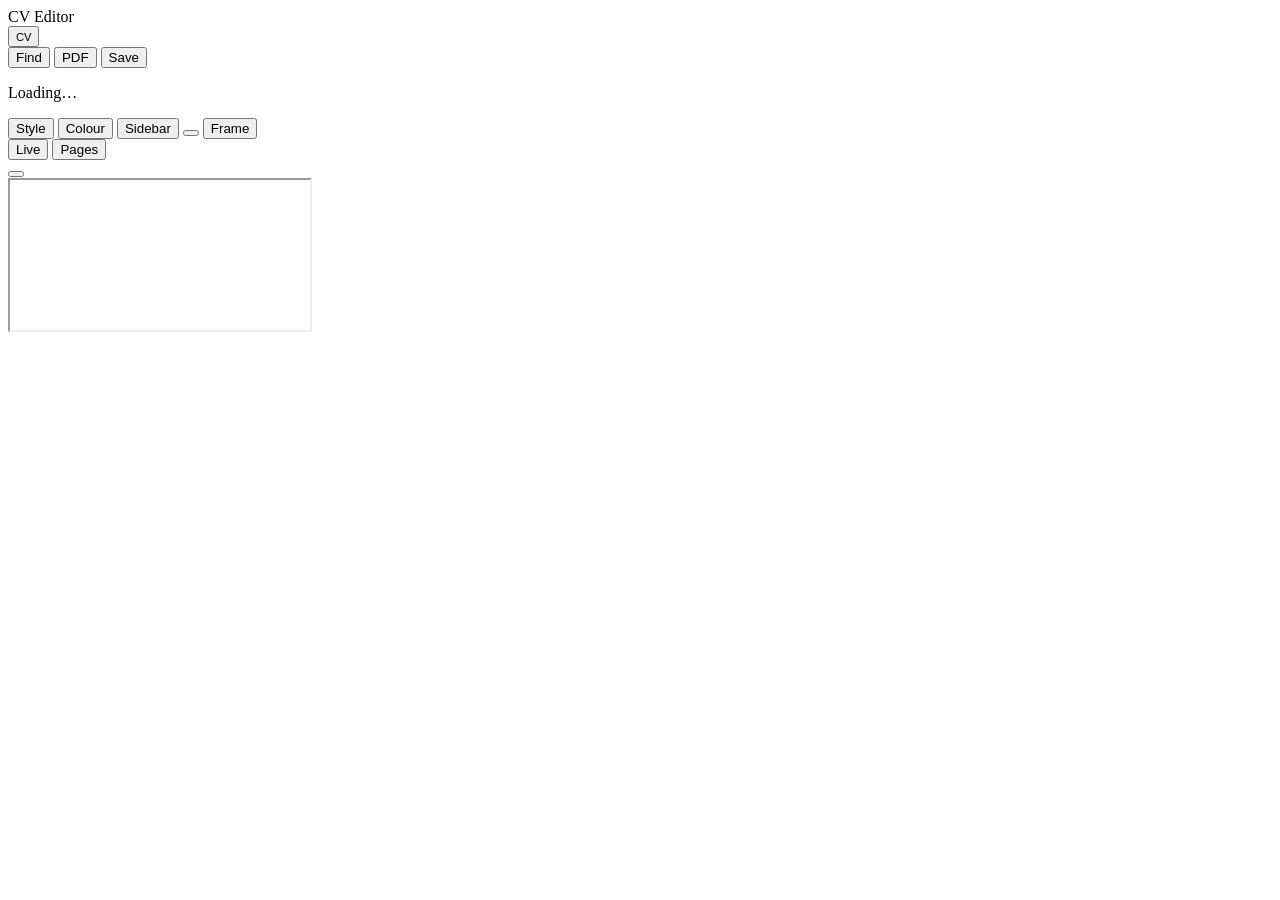
==== commit c76225c9: "Split the editor's page: editor.html, web/editor.css and JavaScript modules (web/js/)" ====
--- a/src/editor.html
+++ b/src/editor.html
@@ -4,515 +4,8 @@
 <meta charset="utf-8">
 <meta name="viewport" content="width=device-width, initial-scale=1">
 <title>CV Editor</title>
-<style>
-@font-face { font-family: "Inter"; src: url("/fonts/inter-400-normal.woff2") format("woff2"); font-weight: 400; font-display: swap; }
-@font-face { font-family: "Inter"; src: url("/fonts/inter-400-italic.woff2") format("woff2"); font-weight: 400; font-style: italic; font-display: swap; }
-@font-face { font-family: "Inter"; src: url("/fonts/inter-600-normal.woff2") format("woff2"); font-weight: 500 700; font-display: swap; }
-@font-face { font-family: "Inter"; src: url("/fonts/inter-800-normal.woff2") format("woff2"); font-weight: 800; font-display: swap; }
-:root {
-  --bg: #f4f5f7; --card: #fff; --sunken: #f7f8fa;
-  --ink: #18202c; --ink-2: #3a4453; --muted: #687280; --faint: #98a1ad;
-  --line: #e3e6eb; --line-strong: #d1d6dd; --line-soft: #eef0f3;
-  --accent: #3656d6; --accent-hover: #2b47b8; --accent-soft: #eef1fd; --accent-line: #c7d1f8;
-  --danger: #cf3f35; --danger-soft: #fdeceb; --ok: #1e8549; --warn: #b7791f; --warn-soft: #fff5e3;
-  --shadow-sm: 0 1px 2px rgba(16, 24, 40, .05);
-  --shadow: 0 1px 3px rgba(16, 24, 40, .08), 0 1px 2px rgba(16, 24, 40, .04);
-  --shadow-lg: 0 16px 40px rgba(16, 24, 40, .16), 0 3px 8px rgba(16, 24, 40, .06);
-}
-* { box-sizing: border-box; }
-html, body { height: 100%; margin: 0; }
-body {
-  font: 14px/1.5 "Inter", system-ui, -apple-system, "Segoe UI", Roboto, sans-serif;
-  color: var(--ink); background: var(--bg); -webkit-font-smoothing: antialiased;
-  display: grid; grid-template-rows: auto minmax(0, 1fr);
-}
-button, input, textarea, select { font: inherit; color: inherit; }
-[hidden] { display: none !important; }
-.icon { width: 16px; height: 16px; flex: none; fill: none; stroke: currentColor; stroke-width: 2; stroke-linecap: round; stroke-linejoin: round; }
-.icon .dot { fill: currentColor; stroke: none; }
-
-/* ---------- top bar: the CV and its languages; PDF and Save ---------- */
-.topbar { display: flex; align-items: center; gap: 12px; height: 58px; padding: 0 16px; background: var(--card); border-bottom: 1px solid var(--line); }
-.brand { display: flex; align-items: center; gap: 9px; padding-right: 14px; margin-right: 2px; border-right: 1px solid var(--line); height: 30px;
-         font-weight: 700; letter-spacing: -.01em; white-space: nowrap; }
-.brand-mark { display: grid; place-items: center; width: 28px; height: 28px; border-radius: 8px; background: var(--accent); color: #fff; }
-.brand-mark .icon { width: 15px; height: 15px; }
-.cv-btn { display: inline-flex; align-items: center; gap: 9px; max-width: 280px; height: 38px; padding: 0 10px 0 5px; border: 1px solid transparent;
-          border-radius: 9px; background: transparent; cursor: pointer; }
-.cv-btn:hover, .cv-btn[aria-expanded="true"] { background: var(--sunken); border-color: var(--line); }
-.avatar { display: grid; place-items: center; width: 28px; height: 28px; border-radius: 50%; background: var(--accent-soft); color: var(--accent);
-          font-size: 12px; font-weight: 700; flex: none; }
-.cv-btn .who { display: grid; text-align: left; line-height: 1.2; min-width: 0; }
-.cv-btn .who small { font-size: 11px; color: var(--muted); }
-.cv-btn strong { font-weight: 600; overflow: hidden; text-overflow: ellipsis; white-space: nowrap; }
-.cv-btn > .icon { color: var(--faint); }
-.spacer { flex: 1; }
-.segments { display: inline-flex; align-items: center; gap: 2px; padding: 3px; border-radius: 10px; background: var(--sunken); border: 1px solid var(--line); }
-.segments button { display: inline-flex; align-items: center; gap: 5px; height: 28px; border: 0; background: transparent; padding: 0 12px;
-                   border-radius: 7px; cursor: pointer; color: var(--muted); font-weight: 500; white-space: nowrap; }
-.segments button:hover { color: var(--ink); }
-.segments button[aria-pressed="true"] { background: var(--card); color: var(--ink); font-weight: 600; box-shadow: var(--shadow); }
-.segments button.unsaved::after { content: ""; width: 6px; height: 6px; border-radius: 50%; background: var(--warn); }
-.segments button.add { color: var(--accent); padding: 0 9px; }
-.segments button.add .icon { width: 14px; height: 14px; }
-.btn { display: inline-flex; align-items: center; justify-content: center; gap: 7px; height: 36px; padding: 0 14px; border: 1px solid var(--line-strong);
-       border-radius: 9px; background: var(--card); color: var(--ink); font-weight: 500; cursor: pointer; white-space: nowrap; box-shadow: var(--shadow-sm);
-       transition: background .12s, border-color .12s, box-shadow .12s; }
-.btn:hover:not(:disabled) { background: var(--sunken); border-color: #c3c9d2; }
-.btn:focus-visible, .ico:focus-visible, .tool:focus-visible, .nav-link:focus-visible { outline: 3px solid var(--accent-line); outline-offset: 1px; }
-.btn.primary { background: var(--accent); border-color: var(--accent); color: #fff; font-weight: 600; }
-.btn.primary:hover:not(:disabled) { background: var(--accent-hover); border-color: var(--accent-hover); }
-.btn.danger { background: var(--danger); border-color: var(--danger); color: #fff; font-weight: 600; }
-.btn.danger:hover:not(:disabled) { background: #b5352c; }
-.btn.ghost { border-color: transparent; background: transparent; box-shadow: none; }
-.btn.ghost:hover:not(:disabled) { background: var(--sunken); border-color: transparent; }
-.btn:disabled { opacity: .6; cursor: progress; }
-#btn-save { min-width: 96px; }
-.status { color: var(--muted); font-size: 12.5px; text-align: right; }
-.status.ok { color: var(--ok); } .status.error { color: var(--danger); } .status.busy { color: var(--accent); }
-.demo-badge { padding: 3px 10px; border-radius: 999px; background: var(--warn-soft); color: #8a5a00; font-size: 12px; font-weight: 600; white-space: nowrap; }
-
-/* ---------- three columns: sections, the section you edit, the preview ---------- */
-main { display: grid; grid-template-columns: 236px minmax(380px, 1fr) minmax(0, 1.08fr); grid-template-rows: auto minmax(0, 1fr); min-height: 0; }
-main > .sections { grid-column: 1; grid-row: 1 / -1; }
-#find { grid-column: 2; grid-row: 1; }
-#form { grid-column: 2; grid-row: 2; overflow: auto; padding: 26px 28px 120px; scroll-padding: 20px; }
-#preview { grid-column: 3; grid-row: 1 / -1; }
-.pane { max-width: 760px; margin: 0 auto; display: grid; grid-template-columns: minmax(0, 1fr); gap: 16px; }
-#preview { display: grid; grid-template-rows: auto minmax(0, 1fr); min-height: 0; border-left: 1px solid var(--line); background: #e4e7ec; }
-#preview:fullscreen { background: #4b5058; }
-
-/* the list of sections */
-.sections { overflow: auto; display: flex; flex-direction: column; gap: 18px; padding: 18px 10px 24px; background: var(--card); border-right: 1px solid var(--line); }
-.nav-group { display: grid; gap: 1px; margin: 0; padding: 0; list-style: none; }
-.nav-title { padding: 0 10px 6px; font-size: 11px; font-weight: 600; letter-spacing: .07em; text-transform: uppercase; color: var(--faint); }
-.nav-item { position: relative; display: flex; align-items: center; border-radius: 8px; }
-.nav-item:hover { background: var(--sunken); }
-.nav-item.current { background: var(--accent-soft); }
-.nav-link { flex: 1; min-width: 0; display: flex; align-items: center; gap: 10px; height: 36px; padding: 0 6px 0 10px; border: 0; border-radius: 8px;
-            background: none; color: var(--ink-2); text-align: left; cursor: pointer; }
-.nav-item.current .nav-link { color: var(--accent); font-weight: 600; }
-.nav-link .icon { color: var(--faint); }
-.nav-item.current .nav-link .icon { color: var(--accent); }
-.nav-name { flex: 1; min-width: 0; overflow: hidden; text-overflow: ellipsis; white-space: nowrap; }
-.nav-item.is-hidden .nav-name { color: var(--faint); text-decoration: line-through; }
-.nav-badge { flex: none; display: inline-flex; color: var(--accent); }
-.nav-count { flex: none; display: grid; place-items: center; min-width: 20px; height: 18px; padding: 0 6px; margin-left: 4px; border-radius: 999px;
-             background: #ffe9a8; color: #6b4e00; font-size: 11px; font-weight: 700; line-height: 1; }
-.nav-badge .icon { width: 14px; height: 14px; }
-.nav-actions { display: none; padding-right: 4px; }
-.nav-item:hover .nav-actions, .nav-item:focus-within .nav-actions { display: flex; }
-.nav-item:hover .nav-badge, .nav-item:focus-within .nav-badge { display: none; }
-.nav-actions .ico { min-width: 26px; height: 26px; padding: 0 5px; }
-.nav-actions .ico.on { color: var(--accent); }
-.nav-item[draggable="true"] { cursor: grab; }
-.nav-item.dragging { opacity: .4; }
-.nav-item.drop { box-shadow: inset 0 2px 0 var(--accent); }
-.nav-add { margin: 6px 4px 0; justify-content: flex-start; height: 34px; color: var(--accent); font-weight: 600; }
-.nav-foot { margin-top: auto; padding: 0 10px; font-size: 12px; color: var(--faint); line-height: 1.45; }
-
-/* the design bar above the preview */
-.toolbar { display: flex; align-items: center; gap: 4px; flex-wrap: wrap; min-height: 58px; padding: 9px 12px; background: var(--card); border-bottom: 1px solid var(--line);
-           container-type: inline-size; }
-/* a narrow preview: the words go, the icons, the style name and the photo stay */
-@container (max-width: 880px) { .tool .label { display: none; } }
-@container (max-width: 700px) { .tool .txt { display: none; } }
-@container (max-width: 480px) { .style-btn strong { max-width: 6em; } #view-mode button { padding: 0 8px; } }
-.tool { display: inline-flex; align-items: center; gap: 7px; height: 36px; padding: 0 10px; border: 0; border-radius: 9px; background: transparent;
-        color: var(--ink-2); font-weight: 500; cursor: pointer; white-space: nowrap; }
-.tool:hover { background: var(--sunken); color: var(--ink); }
-.tool[aria-pressed="true"], .tool[aria-expanded="true"] { background: var(--accent-soft); color: var(--accent); }
-.tool .chev { width: 14px; height: 14px; color: var(--faint); }
-.tool-sep { width: 1px; height: 24px; margin: 0 4px; background: var(--line); }
-.tool .label { color: var(--muted); font-weight: 500; }
-.style-btn strong { font-weight: 600; max-width: 12em; overflow: hidden; text-overflow: ellipsis; }
-.swatch-dot { width: 18px; height: 18px; border-radius: 50%; box-shadow: inset 0 0 0 1px rgba(0, 0, 0, .12); }
-.photo-dot { width: 22px; height: 26px; border-radius: 5px; background: var(--sunken) center 15% / cover no-repeat; box-shadow: inset 0 0 0 1px rgba(0, 0, 0, .12);
-             display: grid; place-items: center; color: var(--faint); }
-.photo-dot .icon { width: 14px; height: 14px; }
-.frames { position: relative; min-height: 0; }
-.frames iframe { position: absolute; inset: 0; width: 100%; height: 100%; border: 0; display: block; }
-
-/* the style picker: search, groups, and this CV drawn in every style */
-#style-panel { width: 600px; max-height: calc(100vh - 74px); padding: 0; gap: 0; grid-template-rows: auto minmax(0, 1fr) auto; overflow: hidden; }
-.style-search { display: grid; gap: 10px; padding: 14px 16px 12px; border-bottom: 1px solid var(--line); }
-.style-groups { display: flex; flex-wrap: wrap; gap: 6px; }
-.style-groups button { height: 28px; border: 1px solid var(--line); background: var(--card); border-radius: 999px; padding: 0 11px; font-size: 12.5px; cursor: pointer; color: var(--muted); }
-.style-groups button:hover { color: var(--ink); border-color: var(--line-strong); }
-.style-groups button[aria-pressed="true"] { border-color: var(--accent-line); background: var(--accent-soft); color: var(--accent); font-weight: 600; }
-.style-grid { overflow: auto; padding: 16px; display: grid; grid-template-columns: repeat(auto-fill, minmax(150px, 1fr)); gap: 18px 14px; align-content: start; }
-.style-card { position: relative; display: grid; gap: 7px; align-content: start; }
-.style-thumb { position: relative; aspect-ratio: 210 / 297; border-radius: 8px; overflow: hidden;
-               background: linear-gradient(100deg, #f1f3f5 30%, #e7eaee 50%, #f1f3f5 70%) 0 0 / 300% 100%;
-               box-shadow: 0 0 0 1px var(--line), 0 2px 8px rgba(16, 24, 40, .07); transition: box-shadow .12s; }
-.style-thumb iframe { position: absolute; inset: 0; width: 100%; height: 100%; border: 0; pointer-events: none; background: #fff; }
-.style-card .pick { display: grid; gap: 1px; border: 0; background: none; padding: 0 2px; text-align: left; cursor: pointer; font: inherit; color: inherit; }
-.style-card .pick::before { content: ""; position: absolute; inset: -5px; border-radius: 11px; }  /* the whole card is the button */
-.style-card .pick:focus-visible { outline: none; }
-.style-card .pick:focus-visible::before { outline: 3px solid var(--accent); }
-.style-card:hover .style-thumb { box-shadow: 0 0 0 2px var(--accent-line), 0 6px 16px rgba(16, 24, 40, .12); }
-.style-card.current .style-thumb { box-shadow: 0 0 0 3px var(--accent), 0 6px 16px rgba(16, 24, 40, .12); }
-.style-name { font-weight: 600; font-size: 13.5px; }
-.style-card.current .style-name { color: var(--accent); }
-.style-tags { font-size: 11.5px; line-height: 1.35; color: var(--muted); }
-.style-foot { display: flex; justify-content: space-between; gap: 10px; padding: 8px 16px; border-top: 1px solid var(--line); font-size: 12px; color: var(--muted); }
-
-/* colour and photo menus of the design bar */
-.popover { gap: 10px; padding: 12px; width: auto; }
-#colors { display: grid; grid-template-columns: repeat(4, 64px); gap: 8px 6px; }
-.swatch { display: grid; justify-items: center; gap: 4px; padding: 6px 2px 5px; border: 1px solid transparent; border-radius: 9px; background: none;
-          cursor: pointer; font-size: 11.5px; color: var(--muted); }
-.swatch i { width: 30px; height: 30px; border-radius: 50%; box-shadow: inset 0 0 0 1px rgba(0, 0, 0, .1); }
-.swatch:hover { background: var(--sunken); color: var(--ink); }
-.swatch[aria-pressed="true"] { border-color: var(--accent-line); background: var(--accent-soft); color: var(--accent); font-weight: 600; }
-#photo-panel { width: 340px; }
-#photos { display: flex; gap: 10px; flex-wrap: wrap; }
-.photo { position: relative; }
-.photo .pick, .no-photo, .add-photo { display: grid; place-items: center; align-content: center; gap: 4px; width: 64px; height: 78px; border-radius: 9px;
-                                      font-size: 11.5px; cursor: pointer; text-align: center; line-height: 1.2; }
-.photo .pick { padding: 0; border: 2px solid var(--line); background: var(--sunken) center 15% / cover no-repeat; }
-.no-photo { border: 2px solid var(--line); background: var(--card); color: var(--muted); }
-.add-photo { border: 2px dashed var(--line-strong); background: var(--card); color: var(--accent); font-weight: 600; }
-.add-photo:hover, .no-photo:hover { border-color: var(--accent-line); background: var(--accent-soft); }
-.photo .pick[aria-pressed="true"], .no-photo[aria-pressed="true"] { border-color: var(--accent); box-shadow: 0 0 0 3px var(--accent-soft); }
-.photo .x { position: absolute; top: -7px; right: -7px; display: none; place-items: center; width: 22px; height: 22px; border-radius: 50%; border: 2px solid #fff;
-            padding: 0; background: var(--ink); color: #fff; cursor: pointer; }
-.photo .x .icon { width: 12px; height: 12px; stroke-width: 2.5; }
-.photo:hover .x, .photo:focus-within .x { display: grid; }
-.photo-actions { display: flex; justify-content: space-between; align-items: center; gap: 8px; padding-top: 10px; border-top: 1px solid var(--line-soft); }
-
-/* framing and shape of the photo */
-#frame-panel { left: 16px; width: 384px; max-height: calc(100vh - 80px); }
-.frame-stage { position: relative; overflow: hidden; border-radius: 9px; cursor: crosshair; touch-action: none; user-select: none;
-               justify-self: center; max-width: 100%; }
-.frame-stage img { display: block; max-width: 100%; max-height: min(240px, 30vh); pointer-events: none; }
-.frame-box { position: absolute; box-shadow: 0 0 0 999px rgba(16, 24, 40, .55); outline: 2px solid #fff; border-radius: 2px; pointer-events: none; }
-.frame-slider { display: grid; grid-template-columns: 92px 1fr 44px; align-items: center; gap: 10px; font-size: 13px; }
-.frame-slider span { color: var(--ink-2); font-weight: 600; font-size: 12.5px; }
-.frame-slider output { text-align: right; font-variant-numeric: tabular-nums; color: var(--muted); font-size: 12px; }
-.frame-slider input { accent-color: var(--accent); }
-.frame-actions { display: flex; justify-content: space-between; gap: 8px; }
-.shape-row { display: grid; grid-template-columns: repeat(5, 1fr); gap: 6px; }
-.shape-btn { display: grid; justify-items: center; gap: 5px; padding: 8px 2px 7px; border: 1px solid var(--line); border-radius: 9px;
-             background: var(--card); color: var(--muted); font-size: 11px; cursor: pointer; line-height: 1.15; }
-.shape-btn:hover { border-color: var(--accent-line); color: var(--accent); }
-.shape-btn[aria-pressed="true"] { border-color: var(--accent); background: var(--accent-soft); color: var(--accent); font-weight: 600; }
-.shape-icon { width: 18px; height: 22px; border: 2px solid currentColor; display: block; }
-.shape-icon.style { border-style: dashed; border-radius: 3px; }
-.shape-icon.rounded { border-radius: 5px; }
-.shape-icon.square { height: 18px; margin-top: 2px; }
-.shape-icon.circle { height: 18px; margin-top: 2px; border-radius: 50%; }
-
-/* ---------- the section you edit ---------- */
-.hint { color: var(--muted); margin: 0; font-size: 13px; }
-small.hint { color: var(--muted); font-size: 12.5px; line-height: 1.45; }
-small.hint code { font: 12px ui-monospace, monospace; color: var(--ink); background: var(--sunken); border: 1px solid var(--line); padding: 1px 5px; border-radius: 5px; user-select: all; }
-.card { background: var(--card); border: 1px solid var(--line); border-radius: 14px; box-shadow: var(--shadow-sm); }
-.card > .card-head { display: flex; flex-wrap: wrap; align-items: center; gap: 6px 8px; min-height: 60px; padding: 12px 12px 12px 20px; border-bottom: 1px solid var(--line-soft); }
-.card > .card-head > .fixed-title, .card > .card-head > .section-title { flex: 1 1 150px; }
-.card > .card-body { padding: 20px; display: grid; gap: 16px; }
-.card-icon { display: grid; place-items: center; width: 34px; height: 34px; border-radius: 10px; background: var(--accent-soft); color: var(--accent); flex: none; margin-right: 4px; }
-.card-icon .icon { width: 17px; height: 17px; }
-.fixed-title { flex: 1; font-size: 16px; font-weight: 700; letter-spacing: -.01em; }
-.section-title { flex: 1; min-width: 0; height: 36px; font-size: 16px; font-weight: 700; letter-spacing: -.01em; border: 1px solid transparent;
-                 border-radius: 8px; padding: 0 9px; margin-left: -10px; background: transparent; }
-.section-title:hover { border-color: var(--line); }
-.section-title:focus { border-color: var(--accent); outline: none; background: #fff; box-shadow: 0 0 0 3px var(--accent-soft); }
-.section-title::placeholder { color: var(--faint); font-weight: 600; }
-.actions { display: inline-flex; align-items: center; gap: 1px; flex: none; }
-.card.hidden-section .card-body { background: var(--sunken); border-radius: 0 0 14px 14px; }
-.hidden-note { display: flex; align-items: center; gap: 12px; color: var(--muted); }
-.hidden-note .icon { width: 20px; height: 20px; color: var(--faint); }
-.kind { font-size: 11.5px; font-weight: 500; color: var(--muted); background: var(--sunken); border: 1px solid var(--line); border-radius: 999px; padding: 1px 9px; white-space: nowrap; }
-.side-toggle { display: inline-flex; align-items: center; gap: 5px; height: 28px; padding: 0 10px; border: 1px solid var(--line); border-radius: 999px;
-               background: var(--card); color: var(--muted); font-size: 12px; font-weight: 500; cursor: pointer; white-space: nowrap; }
-.side-toggle .icon { width: 14px; height: 14px; }
-.side-toggle:hover { border-color: var(--line-strong); color: var(--ink); }
-.side-toggle.on { border-color: var(--accent-line); background: var(--accent-soft); color: var(--accent); font-weight: 600; }
-.pager { display: flex; justify-content: space-between; gap: 10px; }
-.pager .btn { max-width: 48%; }
-.pager .btn span { overflow: hidden; text-overflow: ellipsis; }
-.tip { display: flex; gap: 12px; align-items: flex-start; padding: 12px 14px; border-radius: 12px; background: var(--card); border: 1px solid var(--line);
-       font-size: 13px; color: var(--muted); }
-.tip .icon { color: var(--accent); margin-top: 2px; }
-.tip b { color: var(--ink); }
-
-.field { display: grid; gap: 6px; align-content: start; }
-.field > span { font-size: 12.5px; font-weight: 600; color: var(--ink-2); }
-.field > small { color: var(--muted); font-size: 12px; }
-.inp { width: 100%; height: 38px; border: 1px solid var(--line-strong); border-radius: 9px; padding: 0 12px; background: #fff; box-shadow: var(--shadow-sm);
-       transition: border-color .12s, box-shadow .12s; }
-.inp:hover { border-color: #b9c0ca; }
-.inp:focus { outline: none; border-color: var(--accent); box-shadow: 0 0 0 3px var(--accent-soft); }
-.inp::placeholder { color: var(--faint); }
-textarea.inp { height: auto; padding: 9px 12px; resize: vertical; field-sizing: content; min-height: 4.8em; line-height: 1.55; }
-select.inp { appearance: none; padding-right: 32px; cursor: pointer;
-             background: #fff url("data:image/svg+xml,%3Csvg xmlns='http://www.w3.org/2000/svg' viewBox='0 0 24 24' fill='none' stroke='%2398a1ad' stroke-width='2' stroke-linecap='round' stroke-linejoin='round'%3E%3Cpath d='m6 9 6 6 6-6'/%3E%3C/svg%3E") no-repeat right 10px center / 15px; }
-.grid { display: grid; grid-template-columns: 1fr 1fr; gap: 14px; }
-.grid > .wide { grid-column: 1 / -1; }
-.subtitle { display: flex; align-items: center; gap: 8px; font-size: 12.5px; font-weight: 600; color: var(--ink-2); }
-.inp.small { width: auto; flex: 1; max-width: 280px; height: 32px; padding: 0 9px; font-weight: 600; font-size: 13px; color: var(--ink); }
-.group-label { margin: 0 0 -6px; font-size: 12px; font-weight: 600; letter-spacing: .05em; text-transform: uppercase; color: var(--faint); }
-
-.rows { display: grid; gap: 8px; }
-.row { display: flex; gap: 8px; align-items: center; }
-.row .inp { flex: 1; min-width: 0; }
-.row select.inp { flex: 0 0 132px; }
-.contact { display: grid; gap: 6px; }
-.row.link-row { padding-left: 164px; }
-.contact .row { gap: 6px; }
-.contact .row select.inp { flex-basis: 122px; }
-.rows .row > .ico { min-width: 28px; padding: 0 4px; }
-.rows .row > .ico.contact-icon { min-width: 30px; height: 38px; color: var(--accent); background: var(--accent-soft); }
-.rows .row > .ico.contact-icon:hover { background: #e2e8fd; color: var(--accent); }
-.contact-icon .icon { width: 17px; height: 17px; }
-.contact-icon .no-icon { color: var(--faint); }
-#icon-panel { width: 344px; }
-.icon-presets { display: grid; grid-template-columns: 1fr 1fr; gap: 8px; }
-.icon-presets .btn { justify-content: flex-start; }
-.icon-presets .btn[aria-pressed="true"], .icon-choice[aria-pressed="true"] { border-color: var(--accent); background: var(--accent-soft); color: var(--accent); }
-.icon-grid { display: grid; grid-template-columns: repeat(7, 1fr); gap: 4px; }
-.icon-choice { display: grid; place-items: center; height: 40px; border: 1px solid transparent; border-radius: 9px; background: none; color: var(--ink-2); cursor: pointer; }
-.icon-choice:hover { background: var(--sunken); }
-.icon-choice .icon { width: 19px; height: 19px; }
-.row .mini { flex: none; font-size: 12px; font-weight: 600; color: var(--muted); }
-/* a detail, contact, language, row or entry hidden from the CV: it stays here, greyed out */
-.ico.is-off { color: var(--accent); background: var(--accent-soft); }
-.row.is-hidden > .inp, .contact.is-hidden .inp { color: var(--faint); background-color: var(--sunken); text-decoration: line-through; }
-.entry.is-hidden { background: var(--sunken); }
-.entry.is-hidden .summary .main-text { color: var(--faint); text-decoration: line-through; }
-.hidden-tag { flex: none; display: inline-flex; align-items: center; gap: 4px; font-size: 11.5px; font-weight: 500; color: var(--muted);
-              background: var(--card); border: 1px solid var(--line); border-radius: 999px; padding: 1px 8px; white-space: nowrap; }
-.hidden-tag .icon { width: 13px; height: 13px; }
-/* the lines of a list (skills, bullet points, tags), each with an eye, under its box */
-.line-chips { display: flex; flex-wrap: wrap; align-items: center; gap: 5px; }
-.line-chips:empty { display: none; }
-.line-chips .mini { font-size: 12px; font-weight: 600; color: var(--muted); margin-right: 2px; }
-.line-chip { display: inline-flex; align-items: center; gap: 5px; max-width: 100%; height: 26px; padding: 0 9px 0 7px; border: 1px solid var(--line);
-             border-radius: 999px; background: var(--card); color: var(--ink-2); font-size: 12px; cursor: pointer; }
-.line-chip span { overflow: hidden; text-overflow: ellipsis; white-space: nowrap; }
-.line-chip .icon { width: 13px; height: 13px; flex: none; color: var(--muted); }
-.line-chip:hover { border-color: var(--line-strong); color: var(--ink); }
-.line-chip.off { background: var(--sunken); color: var(--faint); text-decoration: line-through; }
-.line-chip.off .icon { color: var(--accent); }
-
-.ico { display: inline-flex; align-items: center; justify-content: center; gap: 5px; min-width: 32px; height: 32px; padding: 0 8px; border: 0;
-       border-radius: 8px; background: transparent; color: var(--muted); cursor: pointer; flex: none; font-size: 12.5px; font-weight: 600; line-height: 1; }
-.ico:hover:not(:disabled) { background: var(--sunken); color: var(--ink); }
-.ico.danger:hover:not(:disabled) { background: var(--danger-soft); color: var(--danger); }
-.ico:disabled { opacity: .3; cursor: default; }
-a.ico { text-decoration: none; }
-.add-btn { justify-self: start; display: inline-flex; align-items: center; gap: 6px; height: 34px; padding: 0 13px; border: 0; border-radius: 9px;
-           background: var(--accent-soft); color: var(--accent); cursor: pointer; font-weight: 600; font-size: 13px; }
-.add-btn:hover { background: #e2e8fd; }
-.add-btn .icon { width: 15px; height: 15px; }
-.link { border: 0; background: none; color: var(--accent); cursor: pointer; padding: 2px 4px; font-weight: 600; }
-.link:hover { text-decoration: underline; }
-.add-parts { display: flex; flex-wrap: wrap; align-items: center; gap: 4px 6px; font-size: 13px; color: var(--muted); }
-
-/* entries (experience, education, ...) */
-.entries { display: grid; gap: 8px; }
-.entry { border: 1px solid var(--line); border-radius: 11px; background: #fff; transition: border-color .12s, box-shadow .12s; }
-.entry:hover { border-color: var(--line-strong); }
-.entry.open { border-color: var(--accent-line); box-shadow: 0 0 0 3px var(--accent-soft); }
-.summary { display: flex; align-items: center; gap: 10px; padding: 9px 8px 9px 12px; cursor: pointer; border-radius: 11px; }
-.summary .arrow { display: grid; color: var(--faint); transition: transform .15s; }
-.entry.open .summary .arrow { transform: rotate(90deg); color: var(--accent); }
-.summary .texts { flex: 1; min-width: 0; display: grid; }
-.summary .main-text, .summary .sub { white-space: nowrap; overflow: hidden; text-overflow: ellipsis; }
-.summary .main-text { font-weight: 600; }
-.summary .sub { color: var(--muted); font-size: 12.5px; }
-.summary .sub:empty { display: none; }
-.summary .actions { opacity: 0; transition: opacity .12s; }
-.entry:hover .summary .actions, .entry.open .summary .actions, .summary:focus-within .actions { opacity: 1; }
-.entry-form { padding: 6px 16px 16px; border-top: 1px solid var(--line-soft); padding-top: 16px; }
-
-/* extra sections: their parts, and the kinds of content to choose from */
-.part { display: grid; gap: 10px; padding: 14px; border: 1px solid var(--line-soft); border-radius: 11px; background: var(--sunken); }
-.part-head { display: flex; align-items: center; justify-content: space-between; font-size: 12px; font-weight: 600; letter-spacing: .05em; text-transform: uppercase; color: var(--muted); }
-.kinds { width: 100%; display: grid; grid-template-columns: repeat(auto-fill, minmax(150px, 1fr)); gap: 10px; }
-.kinds .btn { display: grid; gap: 7px; height: auto; text-align: left; white-space: normal; padding: 10px; align-content: start; justify-content: stretch; }
-.kinds .btn strong { font-size: 13px; }
-.kinds .btn small { color: var(--muted); font-size: 11.5px; line-height: 1.35; font-weight: 400; }
-.mp { display: grid; gap: 4px; padding: 8px; background: var(--sunken); border: 1px solid var(--line); border-radius: 7px; }
-.mp i { display: block; height: 4px; border-radius: 2px; background: #cfd5dd; }
-.mp i.b { background: #7e8896; height: 5px; }
-.mp .r { display: flex; align-items: center; gap: 4px; }
-.mp .r i { flex: none; }
-.mp .dot { width: 4px; height: 4px; border-radius: 50%; background: var(--accent); flex: none; }
-.mp .pill { width: 22px; height: 6px; border-radius: 3px; background: #a9b9f3; margin-left: auto; flex: none; }
-.mp .chip { width: 24px; height: 9px; border-radius: 5px; border: 1px solid var(--accent-line); background: var(--accent-soft); flex: none; }
-.choice { width: 100%; display: flex; gap: 8px; flex-wrap: wrap; align-items: center; justify-content: center; padding: 12px; background: var(--accent-soft);
-          border: 1px solid var(--accent-line); border-radius: 11px; margin: 4px 0; }
-.choice .btn { height: auto; min-height: 36px; display: grid; text-align: left; line-height: 1.25; }
-.translate-banner { display: flex; flex-wrap: wrap; align-items: center; gap: 8px 12px; padding: 12px 14px; background: var(--accent-soft);
-                    border: 1px solid var(--accent-line); border-radius: 11px; font-size: 13px; }
-.translate-banner > span { flex: 1 1 220px; }
-
-/* find and replace: above the section you edit */
-.btn.ghost[aria-pressed="true"] { background: var(--accent-soft); color: var(--accent); }
-.find { display: grid; gap: 6px; padding: 10px 16px 6px; background: var(--card); border-bottom: 1px solid var(--line); box-shadow: var(--shadow-sm); z-index: 6; }
-.find-row { display: flex; align-items: center; gap: 4px; min-width: 0; }
-.find-box { flex: 1; min-width: 0; display: flex; align-items: center; gap: 8px; height: 34px; padding: 0 10px; border: 1px solid var(--line-strong);
-            border-radius: 9px; background: #fff; box-shadow: var(--shadow-sm); }
-.find-box:focus-within { border-color: var(--accent); box-shadow: 0 0 0 3px var(--accent-soft); }
-.find-box > .icon { color: var(--faint); width: 15px; height: 15px; }
-.find-box input { flex: 1; min-width: 0; height: 100%; border: 0; outline: 0; padding: 0; background: transparent; }
-.find-box input::placeholder { color: var(--faint); }
-.find-count { min-width: 64px; padding: 0 4px; text-align: center; font-size: 12.5px; color: var(--muted); white-space: nowrap; font-variant-numeric: tabular-nums; }
-.find-count.none { color: var(--danger); }
-.find-row > .btn { height: 34px; padding: 0 12px; }
-.find-opt { display: grid; place-items: center; min-width: 28px; height: 24px; padding: 0 5px; border: 1px solid transparent; border-radius: 6px;
-            background: none; color: var(--muted); font-size: 12px; font-weight: 700; cursor: pointer; flex: none; }
-.find-opt:hover { background: var(--sunken); color: var(--ink); }
-.find-opt[aria-pressed="true"] { border-color: var(--accent-line); background: var(--accent-soft); color: var(--accent); }
-.find-opt .icon { width: 14px; height: 14px; }
-.find-where { flex: 1; min-width: 0; margin-left: 8px; font-size: 12px; color: var(--muted); white-space: nowrap; overflow: hidden; text-overflow: ellipsis; }
-.find-where b { color: var(--ink-2); font-weight: 600; }
-.find-where .link { font-size: 12px; padding: 0 2px; }
-/* the match in its box: a transparent copy of the text over the box, with the words marked */
-.find-host { position: relative; }
-.find-mirror { position: absolute; z-index: 1; margin: 0; border: 0; box-sizing: border-box; overflow: hidden; pointer-events: none; color: transparent; }
-.find-mirror mark { color: transparent; background: rgba(255, 186, 0, .42); border-radius: 3px; box-shadow: 0 0 0 1.5px rgba(214, 140, 0, .6); }
-.inp.find-current, .section-title.find-current { border-color: #e0a100; box-shadow: 0 0 0 3px #fff1c7; }
-
-/* the signature, on a chequered background that shows where it is transparent */
-.signature-box { display: grid; place-items: center; min-height: 96px; padding: 16px; border: 1px solid var(--line); border-radius: 11px;
-                 background: #fff repeating-conic-gradient(#eef0f4 0% 25%, #fff 0% 50%) 0 0 / 16px 16px; }
-.signature-box img { display: block; max-width: 100%; max-height: 150px; }
-.signature-actions { display: flex; flex-wrap: wrap; gap: 8px; }
-
-/* a .zip file dragged over the window: drop it anywhere to import it */
-#drop { position: fixed; inset: 0; z-index: 1000; display: grid; place-items: center; background: rgba(54, 86, 214, .14); backdrop-filter: blur(2px); }
-#drop > div { pointer-events: none; display: grid; justify-items: center; gap: 8px; max-width: 420px; padding: 30px 44px; text-align: center;
-              border: 2px dashed var(--accent); border-radius: 18px; background: var(--card); box-shadow: var(--shadow-lg); }
-#drop .icon { width: 34px; height: 34px; color: var(--accent); }
-#drop strong { font-size: 17px; }
-#drop small { color: var(--muted); font-size: 13px; line-height: 1.45; }
-
-/* no CV yet: welcome screen */
-body.empty #btn-cv, body.empty #languages, body.empty #btn-pdf, body.empty #btn-save, body.empty #btn-find, body.empty .toolbar, body.empty .sections { visibility: hidden; }
-body.empty #find { display: none; }
-body.empty main { grid-template-columns: 0 minmax(380px, 1fr) minmax(0, 1fr); }
-.welcome { max-width: 560px; margin: 5vh auto 0; display: grid; gap: 16px; }
-.welcome h1 { margin: 0; font-size: 28px; font-weight: 800; letter-spacing: -.02em; }
-.welcome > p { margin: 0; color: var(--muted); font-size: 15px; }
-
-/* ---------- menus, panels, windows and messages ---------- */
-.panel { position: fixed; top: 66px; width: 360px; max-height: 80vh; overflow: auto; background: var(--card); border: 1px solid var(--line);
-         border-radius: 14px; box-shadow: var(--shadow-lg); padding: 16px; z-index: 10; display: grid; gap: 10px; }
-#language-panel, #cv-panel { left: 16px; }
-#cv-panel { gap: 2px; padding: 8px; width: 330px; }
-#cv-panel .menu-title { padding: 8px 10px 4px; font-size: 11px; font-weight: 600; color: var(--faint); text-transform: uppercase; letter-spacing: .07em; }
-.menu-item { display: flex; align-items: center; gap: 10px; width: 100%; min-height: 36px; border: 0; background: none; text-align: left; padding: 6px 10px;
-             border-radius: 8px; cursor: pointer; font-size: 14px; color: var(--ink); }
-.menu-item:hover:not(:disabled) { background: var(--sunken); }
-.menu-item:disabled { opacity: .45; cursor: default; }
-.menu-item .mark { display: grid; place-items: center; width: 18px; flex: none; color: var(--muted); }
-.menu-item.current { font-weight: 600; }
-.menu-item.current .mark { color: var(--accent); }
-.menu-item.danger { color: var(--danger); }
-.menu-item.danger .mark { color: var(--danger); }
-.menu-item.danger:hover:not(:disabled) { background: var(--danger-soft); }
-label.menu-item { margin: 0; }
-.menu-sep { height: 1px; margin: 6px 4px; background: var(--line-soft); }
-.menu-form { display: grid; gap: 8px; padding: 6px 10px 10px 38px; }
-.dup-langs { display: flex; flex-wrap: wrap; align-items: center; gap: 4px 12px; }
-.menu-row { display: flex; align-items: center; }
-.menu-row .menu-item { flex: 1; min-width: 0; }
-.menu-row .ico { opacity: 0; }
-.menu-row:hover .ico, .menu-row .ico:focus-visible { opacity: 1; }
-.panel-head { display: flex; align-items: center; justify-content: space-between; font-size: 15px; }
-.language-list { display: grid; gap: 2px; }
-.language-list .row { justify-content: space-between; padding: 2px 0 2px 10px; border-radius: 8px; }
-.language-list .row:hover { background: var(--sunken); }
-.check { display: inline-flex; align-items: center; gap: 7px; font-size: 13px; color: var(--muted); cursor: pointer; white-space: nowrap; }
-.check input { accent-color: var(--accent); width: 15px; height: 15px; }
-.check.translate { white-space: normal; color: var(--ink); font-weight: 500; margin-top: 4px; }
-.menu { position: fixed; z-index: 30; display: grid; min-width: 180px; padding: 6px; background: var(--card); border: 1px solid var(--line);
-        border-radius: 11px; box-shadow: var(--shadow-lg); }
-.menu > span { padding: 4px 10px 4px; font-size: 12px; color: var(--muted); }
-.menu button { border: 0; background: none; text-align: left; padding: 7px 10px; border-radius: 7px; cursor: pointer; }
-.menu button:hover { background: var(--sunken); }
-#add-menu { width: 520px; }
-dialog { border: 1px solid var(--line); border-radius: 16px; box-shadow: var(--shadow-lg); padding: 20px 22px; background: var(--card); color: var(--ink); }
-dialog::backdrop { background: rgba(16, 24, 40, .35); }
-#names-dialog { width: min(520px, 92vw); max-height: 85vh; }
-#names-dialog form { display: grid; gap: 12px; }
-#names-dialog .names-list { display: grid; max-height: 55vh; overflow: auto; margin: 0 -4px; padding: 0 4px; }
-#names-dialog .name-row { display: grid; gap: 6px; padding: 12px 0; border-top: 1px solid var(--line-soft); }
-#names-dialog .name-row small { color: var(--muted); font-size: 12px; }
-#names-dialog .name-row .new { display: grid; grid-template-columns: auto 1fr; align-items: center; gap: 10px; }
-#names-dialog .name-row .new > span { font-size: 12px; font-weight: 600; color: var(--muted); }
-#names-dialog .inp.changed { border-color: var(--accent); background: var(--accent-soft); }
-#names-dialog .actions { display: flex; justify-content: flex-end; gap: 8px; margin-top: 4px; }
-#ask-dialog { width: min(440px, 92vw); }
-#ask-dialog form { display: grid; gap: 12px; }
-#ask-dialog p { margin: 0; font-size: 14px; line-height: 1.5; }
-#ask-dialog p.more { color: var(--muted); font-size: 13px; }
-#ask-dialog .actions { display: flex; justify-content: flex-end; gap: 8px; margin-top: 6px; }
-/* links in the text: the button under a text box, and the window to write one */
-.field > small.with-link { display: flex; align-items: baseline; gap: 10px; }
-.field > small.with-link > span { flex: 1; }
-.add-link { flex: none; display: inline-flex; align-items: center; gap: 4px; font-size: 12px; }
-.add-link .icon { width: 13px; height: 13px; align-self: center; }
-#link-dialog { width: min(460px, 92vw); }
-#link-dialog form { display: grid; gap: 14px; }
-#link-dialog .address { display: flex; gap: 6px; align-items: center; }
-#link-dialog p.more { margin: 0; color: var(--muted); font-size: 13px; line-height: 1.5; }
-#link-dialog .actions { display: flex; gap: 8px; margin-top: 4px; }
-#link-dialog .actions .spacer { flex: 1; }
-/* changes made in one language, to bring to the others */
-.sync-bar { position: sticky; top: 0; z-index: 5; max-width: 760px; margin: -6px auto 16px; display: flex; flex-wrap: wrap; align-items: center;
-            gap: 8px 12px; padding: 10px 12px 10px 14px; background: var(--card); border: 1px solid var(--accent-line); border-radius: 12px;
-            box-shadow: var(--shadow-lg); }
-.sync-bar > .icon { color: var(--accent); width: 18px; height: 18px; }
-.sync-bar > span { flex: 1 1 260px; font-size: 13.5px; }
-#sync-dialog { width: min(660px, 94vw); max-height: 88vh; }
-#sync-dialog form { display: grid; gap: 12px; }
-.sync-targets { display: flex; flex-wrap: wrap; gap: 6px 16px; }
-.sync-list { display: grid; max-height: 52vh; overflow: auto; margin: 0 -4px; padding: 0 4px; border-top: 1px solid var(--line-soft); }
-.sync-item { display: grid; grid-template-columns: auto 1fr; gap: 4px 10px; padding: 12px 0; border-bottom: 1px solid var(--line-soft); cursor: pointer; }
-.sync-item input { margin-top: 3px; accent-color: var(--accent); width: 15px; height: 15px; }
-.sync-item .where { font-weight: 600; font-size: 13.5px; }
-.sync-item .what { grid-column: 2; display: grid; gap: 3px; font-size: 12.5px; color: var(--muted); }
-.sync-item .what b { color: var(--ink-2); font-weight: 600; }
-.sync-item .tag { display: inline-block; margin-left: 6px; padding: 0 7px; border-radius: 999px; font-size: 11px; font-weight: 600;
-                  background: var(--sunken); color: var(--muted); border: 1px solid var(--line); vertical-align: 1px; }
-.sync-item .tag.add { background: #e9f7ef; color: var(--ok); border-color: #bfe5cf; }
-.sync-item .tag.remove { background: var(--danger-soft); color: var(--danger); border-color: #f5c8c4; }
-.sync-item.missing { opacity: .55; cursor: default; }
-#sync-dialog .actions { display: flex; flex-wrap: wrap; justify-content: flex-end; gap: 8px; }
-#sync-dialog .actions .spacer { flex: 1; }
-.note { margin: 0; padding: 10px 12px; background: var(--warn-soft); border-radius: 9px; color: #7a4f00; font-size: 13px; }
-#toast { position: fixed; left: 50%; bottom: 22px; transform: translateX(-50%); background: #18202c; color: #fff; padding: 10px 10px 10px 16px;
-         border-radius: 12px; display: none; gap: 10px; align-items: center; z-index: 20; box-shadow: var(--shadow-lg); max-width: min(660px, 92vw); white-space: pre-line; }
-#toast.visible { display: flex; }
-#toast.error { background: var(--danger); }
-#toast button { display: inline-flex; align-items: center; white-space: nowrap; background: transparent; border: 0; color: #aebfff; font-weight: 600; cursor: pointer; padding: 4px 8px; border-radius: 7px; }
-#toast button:hover { background: rgba(255, 255, 255, .1); }
-#toast.error button { color: #fff; }
-
-/* narrower windows: the list of sections shows only icons; phones: one column */
-@media (max-width: 1280px) {
-  main { grid-template-columns: 60px minmax(360px, 1fr) minmax(0, 1fr); }
-  .sections { padding: 14px 8px; }
-  .nav-title, .nav-name, .nav-badge, .nav-actions, .nav-foot, .nav-add span { display: none !important; }
-  .nav-link { justify-content: center; padding: 0; }
-  .nav-add { justify-content: center; margin: 4px 0 0; padding: 0; }
-  .nav-count { position: absolute; top: 1px; right: 2px; min-width: 16px; height: 15px; padding: 0 4px; margin: 0; font-size: 10px; pointer-events: none; }
-  .brand-name, #btn-find .btn-label { display: none; }
-  #btn-find { padding: 0 10px; }
-}
-@media (max-width: 900px) {
-  main { grid-template-columns: 1fr; grid-template-rows: none; overflow: auto; }
-  main > .sections, #find, #form, #preview { grid-column: 1; grid-row: auto; }
-  #find { position: sticky; top: 0; }
-  #preview { height: 70vh; }
-  .sections { flex-direction: row; overflow-x: auto; border-right: 0; border-bottom: 1px solid var(--line); }
-  #form { overflow: visible; padding-bottom: 24px; }
-}
-</style>
+<meta name="cv-editor-token" content="__TOKEN__">
+<link rel="stylesheet" href="/web/editor.css">
 </head>
 <body>
 <header class="topbar">
@@ -595,2750 +88,6 @@
 <div id="drop" hidden><div><i data-icon="upload"></i><strong>Drop the .zip file to import it</strong>
   <small>A CV exported by the CV editor (CV menu → Export), or a .zip of the cvs folder.</small></div></div>
 
-<script>
-"use strict";
-const TOKEN = "__TOKEN__";
-const $ = s => document.querySelector(s);
-// the kinds of contact, in groups (the list of the type of each contact)
-const CONTACT_GROUPS = [
-  ["Basic", { phone: "Phone", email: "Email", address: "Address", web: "Website" }],
-  ["Professional", { linkedin: "LinkedIn", github: "GitHub", gitlab: "GitLab", stackoverflow: "Stack Overflow", behance: "Behance", dribbble: "Dribbble" }],
-  ["Research", { orcid: "ORCID", scholar: "Google Scholar", researchgate: "ResearchGate" }],
-  ["Messaging and social", { whatsapp: "WhatsApp", telegram: "Telegram", x: "X (Twitter)", instagram: "Instagram", facebook: "Facebook", youtube: "YouTube" }],
-];
-const CONTACT_TYPES = Object.assign({}, ...CONTACT_GROUPS.map(g => g[1]));
-// names of the other icons a contact can have
-const ICON_NAMES = { ...CONTACT_TYPES, address: "Place", web: "Globe", mobile: "Mobile phone", chat: "Chat", chain: "Link", home: "Home",
-                     calendar: "Calendar", user: "Person", briefcase: "Work", star: "Star", heart: "Heart" };
-const DESC_HINT = "Each line is a bullet point in the CV. You can use **bold**, *italic* and links.";
-
-const S = {
-  profile: null, profiles: [],   // the CV that is open, and every CV (one per person)
-  languages: {},         // code -> { name, data, order: [{fixed: "experience"} | {section: {...}}] }
-  language: "it", style: "formal", photo: null, photoList: [],
-  changed: {}, photosChanged: false, version: 0,
-  styles: [], colors: {}, settings: null, settingsChanged: false,   // styles, palettes, choice per style
-  templates: [],                     // known languages (name and translated section titles)
-  saved: new Set(), deleted: new Set(), languagesChanged: false,
-  open: new WeakSet(),   // entries open in the form
-  focus: null, toFocus: null,
-  fixedSections: [],                 // the fixed sections (experience, education...): those not in "order" were removed
-  sideSuggested: [],                 // sections put in the sidebar when it is switched on
-  lastSide: null,                    // what was in the sidebar before it was switched off
-  view: "live",                      // "live" preview or the real "pages"
-};
-
-// ---------------------------------------------------------------- icons (24 × 24, drawn with lines; Lucide, ISC licence: see THIRD-PARTY-NOTICES.md)
-const ICONS = {
-  "x": '<path d="M18 6 6 18M6 6l12 12"/>',
-  "plus": '<path d="M12 5v14M5 12h14"/>',
-  "check": '<path d="M20 6 9 17l-5-5"/>',
-  "arrow-up": '<path d="m5 12 7-7 7 7M12 19V5"/>',
-  "arrow-down": '<path d="M12 5v14m7-7-7 7-7-7"/>',
-  "arrow-left": '<path d="M19 12H5m7 7-7-7 7-7"/>',
-  "arrow-right": '<path d="M5 12h14m-7-7 7 7-7 7"/>',
-  "chevron-down": '<path d="m6 9 6 6 6-6"/>',
-  "chevron-right": '<path d="m9 18 6-6-6-6"/>',
-  "trash": '<path d="M3 6h18M8 6V4h8v2m3 0-1 14a2 2 0 0 1-2 2H8a2 2 0 0 1-2-2L5 6M10 11v6M14 11v6"/>',
-  "eye": '<path d="M2 12s3.5-7 10-7 10 7 10 7-3.5 7-10 7S2 12 2 12z"/><circle cx="12" cy="12" r="3"/>',
-  "eye-off": '<path d="M9.9 4.2A10 10 0 0 1 12 4c6.5 0 10 8 10 8a17 17 0 0 1-2.2 3.2M6.6 6.6C3.6 8.5 2 12 2 12s3.5 8 10 8a9.7 9.7 0 0 0 5.4-1.6M3 3l18 18M9.9 9.9a3 3 0 0 0 4.2 4.2"/>',
-  "sidebar": '<rect x="3" y="3" width="18" height="18" rx="2"/><path d="M9 3v18"/>',
-  "copy": '<rect x="9" y="9" width="12" height="12" rx="2"/><path d="M5 15V5a2 2 0 0 1 2-2h10"/>',
-  "download": '<path d="M12 3v12m-5-5 5 5 5-5M5 21h14"/>',
-  "upload": '<path d="M12 15V3m-5 5 5-5 5 5M5 21h14"/>',
-  "image": '<rect x="3" y="3" width="18" height="18" rx="2"/><circle cx="9" cy="9" r="2"/><path d="m21 15-5-5L5 21"/>',
-  "image-off": '<rect x="3" y="3" width="18" height="18" rx="2"/><path d="m3 3 18 18"/>',
-  "crop": '<path d="M6 2v14a2 2 0 0 0 2 2h14M18 22V8a2 2 0 0 0-2-2H2"/>',
-  "maximize": '<path d="M8 3H5a2 2 0 0 0-2 2v3m18 0V5a2 2 0 0 0-2-2h-3m0 18h3a2 2 0 0 0 2-2v-3M3 16v3a2 2 0 0 0 2 2h3"/>',
-  "minimize": '<path d="M8 3v3a2 2 0 0 1-2 2H3m18 0h-3a2 2 0 0 1-2-2V3m0 18v-3a2 2 0 0 1 2-2h3M3 16h3a2 2 0 0 1 2 2v3"/>',
-  "file": '<path d="M14 2H6a2 2 0 0 0-2 2v16a2 2 0 0 0 2 2h12a2 2 0 0 0 2-2V8z"/><path d="M14 2v6h6M8 13h8M8 17h6"/>',
-  "external": '<path d="M15 3h6v6M10 14 21 3M18 13v6a2 2 0 0 1-2 2H5a2 2 0 0 1-2-2V8a2 2 0 0 1 2-2h6"/>',
-  "chain": '<path d="M10 13a5 5 0 0 0 7.54.54l3-3a5 5 0 0 0-7.07-7.07l-1.72 1.71"/><path d="M14 11a5 5 0 0 0-7.54-.54l-3 3a5 5 0 0 0 7.07 7.07l1.71-1.71"/>',
-  "layout": '<rect x="3" y="3" width="18" height="18" rx="2"/><path d="M3 9h18M9 21V9"/>',
-  "user": '<circle cx="12" cy="8" r="4"/><path d="M4 21a8 8 0 0 1 16 0"/>',
-  "at": '<circle cx="12" cy="12" r="4"/><path d="M16 8v5a3 3 0 0 0 6 0v-1a10 10 0 1 0-4 8"/>',
-  "id": '<rect x="2" y="5" width="20" height="14" rx="2"/><circle cx="8" cy="12" r="2"/><path d="M14 10h4M14 14h4"/>',
-  "text": '<path d="M3 6h18M3 12h12M3 18h16"/>',
-  "smile": '<circle cx="12" cy="12" r="10"/><path d="M8 14s1.5 2 4 2 4-2 4-2M9 9h.01M15 9h.01"/>',
-  "briefcase": '<rect x="2" y="7" width="20" height="14" rx="2"/><path d="M16 7V5a2 2 0 0 0-2-2h-4a2 2 0 0 0-2 2v2M2 13h20"/>',
-  "cap": '<path d="M22 10 12 5 2 10l10 5z"/><path d="M6 12v5c3 2 9 2 12 0v-5M22 10v6"/>',
-  "star": '<path d="m12 2 3.1 6.3 6.9 1-5 4.9 1.2 6.8L12 17.8 5.8 21l1.2-6.8-5-4.9 6.9-1z"/>',
-  "heart": '<path d="M19 14c1.5-1.5 3-3.2 3-5.5A5.5 5.5 0 0 0 12 5a5.5 5.5 0 0 0-10 3.5c0 2.3 1.5 4 3 5.5l7 7z"/>',
-  "shield": '<path d="M12 22s8-4 8-10V5l-8-3-8 3v7c0 6 8 10 8 10z"/>',
-  "tag": '<path d="M20.6 13.4 13.4 20.6a2 2 0 0 1-2.8 0L2 12V2h10l8.6 8.6a2 2 0 0 1 0 2.8z"/><circle cx="7" cy="7" r="1.5"/>',
-  "layers": '<path d="m12 2 10 5-10 5L2 7z"/><path d="m2 17 10 5 10-5M2 12l10 5 10-5"/>',
-  "building": '<rect x="4" y="2" width="16" height="20" rx="2"/><path d="M9 22v-4h6v4M8 6h.01M12 6h.01M16 6h.01M8 10h.01M12 10h.01M16 10h.01M8 14h.01M12 14h.01M16 14h.01"/>',
-  "globe": '<circle cx="12" cy="12" r="10"/><path d="M2 12h20M12 2a15 15 0 0 1 0 20M12 2a15 15 0 0 0 0 20"/>',
-  "info": '<circle cx="12" cy="12" r="10"/><path d="M12 16v-4M12 8h.01"/>',
-  "search": '<circle cx="11" cy="11" r="7"/><path d="m20 20-4-4"/>',
-  "replace": '<path d="M4 8h13l-3-3M20 16H7l3 3"/>',
-  "pen": '<path d="M12 20h9"/><path d="M16.5 3.5a2.12 2.12 0 0 1 3 3L7 19l-4 1 1-4z"/>',
-};
-function icon(name, cls = "") {
-  const svg = document.createElementNS("http://www.w3.org/2000/svg", "svg");
-  svg.setAttribute("viewBox", "0 0 24 24");
-  svg.setAttribute("class", "icon" + (cls ? " " + cls : ""));
-  svg.setAttribute("aria-hidden", "true");
-  svg.innerHTML = ICONS[name] || "";
-  return svg;
-}
-// the icons written in the page as <i data-icon="name">
-for (const el of document.querySelectorAll("[data-icon]")) el.replaceWith(icon(el.dataset.icon, el.getAttribute("class") || ""));
-
-// ---------------------------------------------------------------- utilities
-function h(tag, props = {}, ...children) {
-  const el = document.createElement(tag);
-  for (const [k, v] of Object.entries(props || {})) {
-    if (v == null || v === false) continue;
-    if (k.startsWith("on")) el.addEventListener(k.slice(2), v);
-    else if (k === "class") el.className = v;
-    else if (k in el && !k.includes("-")) el[k] = v;
-    else el.setAttribute(k, v === true ? "" : v);
-  }
-  for (const c of children.flat(Infinity)) if (c != null && c !== false) el.append(c instanceof Node ? c : String(c));
-  return el;
-}
-// like replaceChildren, but also accepts lists and skips empty values
-function fill(el, ...children) {
-  el.replaceChildren(...children.flat(Infinity).filter(c => c != null && c !== false));
-  return el;
-}
-async function api(path, data, headers = {}) {
-  const opts = { method: data === undefined ? "GET" : "POST", headers: { "X-Token": TOKEN, ...headers } };
-  if (data instanceof Blob) opts.body = data;  // a file, sent as it is
-  else if (data !== undefined) { opts.headers["Content-Type"] = "application/json"; opts.body = JSON.stringify(data); }
-  let r;
-  try { r = await fetch(path, opts); }
-  catch { throw new Error("The editor is not responding: maybe its terminal window was closed. Open it again."); }
-  checkAllowed(r);
-  const j = await r.json().catch(() => ({ error: `Error ${r.status}` }));
-  if (!r.ok || j.error) throw new Error(j.error || `Error ${r.status}`);
-  return j;
-}
-// 403: the editor was restarted (new secret token) or updated while this page was open
-function checkAllowed(r) {
-  if (r.status === 403) throw new Error("This page is out of date: reload it (F5). If that does not help, close the editor's terminal window and open CV Editor again.");
-}
-const list = (o, k) => (Array.isArray(o[k]) ? o[k] : (o[k] = []));
-const table = (o, k) => (o[k] && typeof o[k] === "object" && !Array.isArray(o[k]) ? o[k] : (o[k] = {}));
-const L = (l = S.language) => S.languages[l];
-function move(arr, i, d) { const j = i + d; if (j >= 0 && j < arr.length) [arr[i], arr[j]] = [arr[j], arr[i]]; }
-
-let toastTimer;
-function toast(text, o = {}) {
-  const box = $("#toast");
-  box.className = "visible" + (o.error ? " error" : "");
-  fill(box, h("span", {}, text),
-    o.undo ? h("button", { type: "button", onclick: () => { box.className = ""; o.undo(); } }, "Undo") : null,
-    o.action ? h("button", { type: "button", onclick: () => { box.className = ""; o.action[1](); } }, o.action[0]) : null,
-    h("button", { type: "button", title: "Close", onclick: () => (box.className = "") }, icon("x")));
-  clearTimeout(toastTimer);
-  toastTimer = setTimeout(() => (box.className = ""), o.error ? 15000 : 7000);
-}
-function status(text, kind = "") { const el = $("#status"); el.textContent = text; el.className = "status " + kind; }
-
-// ---------------------------------------------------------------- changes
-// Every section is saved in the order you see it; fixed ones as {builtin: "experience"}
-// (with column = "side" / "main" only when it differs from where that section usually goes).
-// The fixed sections taken out of the CV come last, as {builtin: "interests", removed: true}.
-function sync(l) {
-  const x = L(l);
-  x.data.sections = x.order.map(o => {
-    if (o.fixed) {
-      const entry = { builtin: o.fixed };
-      if (o.hidden) entry.hidden = true;
-      if (o.side) entry.column = "side";
-      return entry;
-    }
-    delete o.section.after;
-    return o.section;
-  });
-  for (const k of removedFixed(l)) x.data.sections.push({ builtin: k, removed: true });
-}
-const removedFixed = (l = S.language) => S.fixedSections.filter(k => !L(l).order.some(o => o.fixed === k));
-const isHidden = o => (o.fixed ? !!o.hidden : !!o.section.hidden);
-const isSide = o => (o.fixed ? !!o.side : o.section.column === "side");
-function setHidden(o, hidden) {
-  if (o.fixed) o.hidden = hidden;
-  else if (hidden) o.section.hidden = true;
-  else delete o.section.hidden;
-  changed(true);
-}
-function setSide(o, side) {
-  if (o.fixed) o.side = side;
-  else if (side) o.section.column = "side";
-  else delete o.section.column;
-  changed(true);
-}
-// the privacy note can be hidden too (privacy.hidden = true): its text is kept, the CV does not show it
-const privacyHidden = () => !!table(L().data, "privacy").hidden;
-// ...or deleted (privacy.removed = true): its text goes, the page leaves the list, "Add section" brings it back
-const privacyRemoved = (l = S.language) => !!table(L(l).data, "privacy").removed;
-async function removePrivacy() {
-  const l = S.language, pr = table(L(l).data, "privacy"), before = structuredClone(pr);
-  if (String(pr.text ?? "").trim() && !(await ask({ title: "Delete the privacy note?",
-      text: [`Its text is deleted from the CV${inLanguage(l)}.`, inLanguage(l) ? "The other languages are not changed." : "",
-             "“Add section” can bring it back, empty. To keep the text but not show it, use “Hide” instead."],
-      ok: "Delete", danger: true }))) return;
-  for (const k of Object.keys(pr)) delete pr[k];
-  pr.removed = true;
-  rebase(l, pr);  // taken out here only: nothing to bring to the other languages
-  changed(true, l);
-  toast(`Privacy note deleted${inLanguage(l)}.`, { undo: () => {
-    for (const k of Object.keys(pr)) delete pr[k];
-    Object.assign(pr, before); rebase(l, pr); changed(true, l);
-  } });
-}
-function restorePrivacy() {
-  $("#add-menu").hidden = true;
-  delete table(L().data, "privacy").removed;
-  S.section = "privacy";
-  changed(true);
-}
-function setPrivacyHidden(hidden) {
-  const pr = table(L().data, "privacy");
-  if (hidden) pr.hidden = true; else delete pr.hidden;
-  changed(true);
-}
-const newId = () => "s" + Math.random().toString(36).slice(2, 9);
-const keyOf = o => (o.fixed ? "f:" + o.fixed : "s:" + (o.section.id ||= newId()));
-function copyFlags(from, to) {
-  if (from.fixed) { to.hidden = from.hidden; to.side = from.side; return; }
-  for (const k of ["hidden", "column"]) { if (k in from.section) to.section[k] = from.section[k]; else delete to.section[k]; }
-}
-// Every language has its own sections: what you add, move, hide, put in the sidebar or delete in one language
-// stays there (the copy button of a section brings it to another language). Another version in a language
-// ("English (Ireland)", code en-ireland) is the CV changed for another country or job, in the same language.
-const isVersion = l => l.includes("-");
-const baseOf = l => l.split("-")[0];
-// the other languages the bar at the top offers to bring your changes to (none for another version)
-const partners = l => (isVersion(l) ? [] : Object.keys(S.languages).filter(x => x !== l && !isVersion(x)));
-// " in English" when the CV has more languages: where a change happens
-const inLanguage = (l = S.language) => (Object.keys(S.languages).length > 1 ? ` in ${languageName(l)}` : "");
-// When the CV is opened: give the extra sections an id. Sections without one are paired by position when every
-// language has the same number of them: the same section in each language (to bring changes, to translate it).
-function tagSections() {
-  const codes = Object.keys(S.languages).filter(l => !isVersion(l));
-  const untagged = codes.map(l => L(l).order.filter(o => o.section && !o.section.id));
-  if (codes.length && untagged.every(u => u.length === untagged[0].length))
-    untagged[0].forEach((_, i) => { const id = newId(); untagged.forEach(u => (u[i].section.id = id)); });
-  for (const l of Object.keys(S.languages)) for (const o of L(l).order) keyOf(o);
-}
-const hasContent = s => !!(s.title || s.text || s.list?.length || s.tags?.length || s.entries?.some(e => Object.keys(e).length)
-                          || s.rows?.some(r => Object.keys(r).length));
-// ---------------------------------------------------------------- changes to bring to the other languages
-// Every language is remembered as it was when the CV was opened (or when its changes were last brought to
-// the others, or left only there). What differs since then is a change: a text, an entry added, an entry
-// deleted. The other languages have the same parts in the same places: a change goes to the same place.
-// "hidden" is a change only for an item of a list (a detail, a job...); the sections of each language are its own
-const NO_DIFF = new Set(["id", "builtin", "hidden", "removed", "column", "after", "copied_from", "type", "icon", "cv_language"]);
-const COPY_ONLY = new Set(["first_name", "last_name", "organization", "link", "hidden"]);  // copied as they are, never translated
-const isHideChange = c => c.kind === "text" && c.key === "hidden";
-const isObj = v => v && typeof v === "object" && !Array.isArray(v);
-function snapshot(l) {
-  const twins = new WeakMap();
-  const clone = v => {
-    if (Array.isArray(v)) { const c = v.map(clone); twins.set(v, c); return c; }
-    if (isObj(v)) { const c = {}; for (const [k, x] of Object.entries(v)) c[k] = clone(x); twins.set(v, c); return c; }
-    return v;
-  };
-  (S.base ??= {})[l] = { root: clone(L(l).data), twins, clone };
-}
-// a part of a language changed by the editor itself (a copy, a translation): it is not a change of yours
-function rebase(l, obj) {
-  const b = S.base?.[l], t = b?.twins.get(obj);
-  if (!t) return;
-  if (Array.isArray(obj)) t.splice(0, t.length, ...obj.map(b.clone));
-  else { for (const k of Object.keys(t)) delete t[k]; for (const [k, v] of Object.entries(obj)) t[k] = b.clone(v); }
-}
-// what changed in language l: [{kind: "text" | "add" | "remove", path, ...}]; a path is made of keys,
-// {i} (the place in a list, as it was) and {id} (an added section: the same id in each language that has it)
-function pendingChanges(l) {
-  const b = S.base?.[l];
-  if (!b || !L(l)) return [];
-  const out = [];
-  const entryList = a => Array.isArray(a) && a.some(isObj);
-  function walk(cur, old, path) {
-    const item = isObj(path[path.length - 1]) && "i" in path[path.length - 1];  // an item of a list
-    for (const k of new Set([...Object.keys(cur), ...Object.keys(old)])) {
-      if (NO_DIFF.has(k) && !(k === "hidden" && item)) continue;
-      if (k.endsWith("_hidden")) continue;  // hidden lines of a list: each language hides its own
-      const v = cur[k], o = old[k];
-      if (k === "signature" && !path.length) continue;  // whether a language is signed: each one chooses
-      if (k === "sections" && !path.length) sections(Array.isArray(v) ? v : []);
-      else if (entryList(v) || entryList(o)) list(Array.isArray(v) ? v : [], Array.isArray(o) ? o : [], [...path, k]);
-      else if (isObj(v) || isObj(o)) walk(isObj(v) ? v : {}, isObj(o) ? o : {}, [...path, k]);
-      else if (JSON.stringify(v ?? "") !== JSON.stringify(o ?? "") && (String(v ?? "").trim() || String(o ?? "").trim()))
-        out.push({ kind: "text", path: [...path, k], key: k, value: v, old: o, owner: cur });
-    }
-  }
-  function list(arr, old, path) {
-    const kept = new Set();
-    let last = -1;
-    arr.forEach(item => {
-      const twin = isObj(item) ? b.twins.get(item) : undefined, i = twin ? old.indexOf(twin) : -1;
-      if (i >= 0) { kept.add(i); last = i; walk(item, twin, [...path, { i }]); }
-      else if (isObj(item) && Object.values(item).some(x => String(x ?? "").trim())) out.push({ kind: "add", path, item, after: last });
-    });
-    old.forEach((o, i) => { if (!kept.has(i) && isObj(o) && Object.values(o).some(x => String(x ?? "").trim())) out.push({ kind: "remove", path, i, item: o }); });
-  }
-  // the added sections: their content, by id (adding, moving, hiding or deleting one stays in its language)
-  function sections(arr) {
-    for (const s of arr) {
-      const twin = isObj(s) && s.id ? b.twins.get(s) : undefined;
-      if (twin) walk(s, twin, ["sections", { id: s.id }]);
-    }
-  }
-  walk(L(l).data, b.root, []);
-  return out;
-}
-// the same place in another language (undefined when it has no such place)
-function locate(root, path) {
-  let x = root;
-  for (const seg of path) {
-    if (x == null) return undefined;
-    x = typeof seg === "string" ? x[seg] : "id" in seg ? (Array.isArray(x) ? x.find(o => o?.id === seg.id) : undefined) : (Array.isArray(x) ? x[seg.i] : undefined);
-  }
-  return x;
-}
-// how a change is called in the review: "Experience › Senior Designer › Description"
-const FIELD_NAMES = { role: "Role", organization: "Company / school", location: "Location", dates: "Dates", description: "Description",
-  title: "Title", grade: "Grade", thesis: "Thesis", text: "Text", list: "List", tags: "Tags", label: "Name", value: "Value", level: "Level",
-  language: "Language", headline: "Line under the name", first_name: "First name", last_name: "Last name", profile: "Profile",
-  about_me: "About me", link: "Link", digital: "Digital skills", soft: "Soft skills" };
-const PLACE_NAMES = { person: "Header", details: "Personal details", contacts: "Contacts", experience: "Experience", education: "Education",
-  languages: "Skills › Languages", skills: "Skills", interests: "Interests", privacy: "Privacy note", labels: "Section titles" };
-const short = (v, n = 110) => { const t = (Array.isArray(v) ? v.join(" · ") : String(v ?? "")).replace(/\s+/g, " ").trim(); return t.length > n ? t.slice(0, n - 1) + "…" : t; };
-const entryName = e => isObj(e) ? short(e.role || e.title || e.language || e.label || e.text || e.organization || "", 50) : "";
-function changePlace(l, c) {
-  const parts = [];
-  let x = S.base[l].root;  // the places of a change are counted as they were
-  c.path.forEach((seg, n) => {
-    if (typeof seg === "string") {
-      if (isHideChange(c) && n === c.path.length - 1) return;  // "Personal details › Nationality": hidden or shown
-      if (n === 0 && seg !== "sections") parts.push(PLACE_NAMES[seg] || seg);
-      else if (n === c.path.length - 1 && c.kind === "text")
-        parts.push(c.path[0] === "labels" ? (table(L(l).data, "labels")[seg] || seg) : FIELD_NAMES[seg] || seg);
-      else if (n > 0 && !["entries", "rows"].includes(seg)) parts.push(FIELD_NAMES[seg] || seg);
-      x = x?.[seg];
-    } else {
-      const was = Array.isArray(x) ? ("id" in seg ? x.find(o => o?.id === seg.id) : x[seg.i]) : undefined;
-      const now = c.kind === "text" && n === c.path.length - 2 ? c.owner : was;
-      if ("id" in seg) parts.push(now?.title || was?.title || "Untitled section");
-      else if (entryName(now) || entryName(was)) parts.push(entryName(now) || entryName(was));
-      x = was;
-    }
-  });
-  return parts.join(" › ");
-}
-// is there, in language t, the place where change c goes?
-function placeIn(t, c) {
-  const data = L(t).data;
-  if (c.kind === "text") return isObj(locate(data, c.path.slice(0, -1)));
-  if (c.kind === "remove") return isObj(locate(data, [...c.path, { i: c.i }]));
-  return Array.isArray(locate(data, c.path)) || isObj(locate(data, c.path.slice(0, -1)));
-}
-let syncTimer;
-function updateSyncBar() {
-  clearTimeout(syncTimer);
-  syncTimer = setTimeout(() => {
-    const bar = $("#sync-bar");
-    if (!bar || !partners(S.language).length) { if (bar) bar.hidden = true; return; }
-    const l = S.language, mine = pendingChanges(l).length;
-    const other = !mine && partners(l).map(x => [x, pendingChanges(x).length]).find(([, n]) => n);
-    if (!mine && !other) { bar.hidden = true; return; }
-    const n = mine || other[1], from = mine ? l : other[0], things = n === 1 ? "1 thing" : `${n} things`;
-    const others = partners(l);
-    fill(bar, icon("globe"),
-      h("span", {}, mine
-        ? [`You changed ${things} in ${languageName(l)}. Also change ${n === 1 ? "it" : "them"} in `,
-           h("b", {}, others.length === 1 ? languageName(others[0]) : "the other languages"), "?"]
-        : [h("b", {}, languageName(from)), ` has ${n === 1 ? "a change" : n + " changes"} that ${n === 1 ? "is" : "are"} not in this version yet.`]),
-      h("button", { type: "button", class: "btn primary", onclick: () => syncDialog(from, mine ? null : l) }, "Review…"),
-      h("button", { type: "button", class: "btn ghost", title: `Keep these changes only in ${languageName(from)}: the question goes away`,
-                    onclick: () => { snapshot(from); updateSyncBar(); } }, `Only in ${languageName(from)}`));
-    bar.hidden = false;
-  }, 300);
-}
-// the review: which changes, into which languages; then translated (or copied as they are) and applied
-async function syncDialog(from, only = null) {
-  const dlg = $("#sync-dialog"), changes = pendingChanges(from);
-  if (!changes.length) return updateSyncBar();
-  const targets = partners(from);
-  const chosenLangs = new Set(only ? [only] : targets);
-  let st = null;
-  try { st = S.translator = await api("/api/translator"); } catch { /* copy as is still works */ }
-  const engine = st?.local?.model ? "local" : st?.azure?.configured ? "azure" : null;
-  const items = changes.map(c => {
-    const box = h("input", { type: "checkbox", checked: true });
-    const copyOnly = c.path[0] === "contacts" || (c.kind === "text" && COPY_ONLY.has(c.key));
-    const now = targets.filter(t => c.kind === "text" && placeIn(t, c)).map(t => [t, locate(L(t).data, c.path)]);
-    const missing = !targets.some(t => placeIn(t, c));
-    if (missing) { box.checked = false; box.disabled = true; }
-    const tag = c.kind === "add" ? h("span", { class: "tag add" }, "new") : c.kind === "remove" ? h("span", { class: "tag remove" }, "deleted") : null;
-    const shownOrNot = v => (v ? "hidden from the CV" : "shown in the CV");
-    const what = isHideChange(c)
-      ? [h("span", {}, h("b", {}, languageName(from) + ": "), shownOrNot(c.value)),
-         ...now.map(([t, there]) => h("span", {}, h("b", {}, languageName(t) + " now: "), shownOrNot(there)))]
-      : c.kind === "text"
-      ? [h("span", {}, h("b", {}, languageName(from) + ": "), short(c.value) || "(empty)"),
-         ...now.map(([t, there]) => h("span", {}, h("b", {}, languageName(t) + " now: "), short(there) || "(empty)"))]
-      : [h("span", {}, short(Object.values(c.item).filter(v => typeof v === "string" || Array.isArray(v)).map(v => short(v, 60)).join(" · "), 160))];
-    if (copyOnly && !isHideChange(c)) what.push(h("span", {}, "Copied as it is (not translated)."));
-    if (missing) what.push(h("span", {}, "Not found in the other languages: change it there by hand."));
-    return { c, box, copyOnly, el: h("label", { class: "sync-item" + (missing ? " missing" : "") }, box,
-      h("span", { class: "where" }, (c.kind === "add" ? "Added to " : c.kind === "remove" ? "Deleted from " : "") + changePlace(from, c), tag),
-      h("span", { class: "what" }, what)) };
-  });
-  const langBoxes = targets.map(t => {
-    const box = h("input", { type: "checkbox", checked: chosenLangs.has(t), onchange: () => (box.checked ? chosenLangs.add(t) : chosenLangs.delete(t)) });
-    return h("label", { class: "check" }, box, languageName(t));
-  });
-  const apply = async translate => {
-    const chosen = items.filter(x => x.box.checked && !x.box.disabled), langs = targets.filter(t => chosenLangs.has(t));
-    if (!chosen.length || !langs.length) return toast("Choose at least one change and one language.", { error: true });
-    for (const b of dlg.querySelectorAll(".actions .btn")) b.disabled = true;
-    try {
-      const undo = [], before = S.base[from];
-      for (const t of langs) await applyChanges(from, t, chosen, translate ? engine : null, undo);
-      dlg.close();
-      snapshot(from);
-      for (const t of langs) changed(false, t);
-      render(); updateSyncBar();
-      toast(`${chosen.length === 1 ? "The change was" : chosen.length + " changes were"} brought to ${langs.map(languageName).join(", ")}` +
-            (translate ? ", translated" : "") + ": check and press Save.", { undo: () => {
-        for (const [kind, t, a, b, c] of undo.reverse()) {
-          if (kind === "set") { if (c === undefined) delete a[b]; else a[b] = c; } else a.splice(0, a.length, ...b);
-          rebase(t, a);
-        }
-        S.base[from] = before;  // the question comes back
-        for (const t of langs) changed(false, t);
-        render(); updateSyncBar();
-      } });
-    } catch (e) {
-      toast(e.message, { error: true });
-      for (const b of dlg.querySelectorAll(".actions .btn")) b.disabled = false;
-    }
-  };
-  fill(dlg, h("form", { onsubmit: e => { e.preventDefault(); apply(!!engine); } },
-    h("div", { class: "panel-head" }, h("strong", {}, `Your changes in ${languageName(from)}`), button("✕", "Close", () => dlg.close())),
-    h("small", { class: "hint" }, "Tick the changes to bring to the other languages: each one goes to the same place there. ",
-      "Names, companies, links and contacts are copied as they are; the rest is translated."),
-    targets.length > 1 ? h("div", { class: "sync-targets" }, h("span", { class: "subtitle" }, "Into:"), langBoxes) : null,
-    h("div", { class: "sync-list" }, items.map(x => x.el)),
-    engine ? null : h("small", { class: "hint" }, "No translator is ready: “Copy as is” brings the text untranslated. ",
-      "To translate, set one up in + New language → Translate it automatically."),
-    h("div", { class: "actions" },
-      h("button", { type: "button", class: "btn ghost", title: `Keep them only in ${languageName(from)}: the question goes away`,
-                    onclick: () => { snapshot(from); dlg.close(); updateSyncBar(); } }, `Only in ${languageName(from)}`),
-      h("span", { class: "spacer" }),
-      h("button", { type: "button", class: "btn", onclick: () => apply(false) }, "Copy as is"),
-      h("button", { type: "submit", class: "btn primary", disabled: !engine }, icon("globe"), "Translate and apply"))));
-  dlg.showModal();
-}
-// brings the chosen changes of language "from" to language "to" (undo collects how to put things back)
-async function applyChanges(from, to, chosen, engine, undo) {
-  const data = L(to).data;
-  // what to translate: the texts, and the new entries (except contacts and the fields copied as they are)
-  const texts = chosen.filter(x => x.c.kind === "text" && !x.copyOnly && locate(data, x.c.path.slice(0, -1)));
-  const adds = chosen.filter(x => x.c.kind === "add");
-  let tr = { texts: texts.map(x => x.c.value), items: adds.map(x => structuredClone(x.c.item)) };
-  if (engine && (texts.length || adds.some(x => !x.copyOnly))) {
-    const payload = { changes: texts.map(x => ({ [x.c.key]: x.c.value })), items: adds.map(x => (x.copyOnly ? {} : structuredClone(x.c.item))) };
-    const r = await api("/api/translate", { data: payload, from, to, engine, from_name: languageName(from), to_name: languageName(to) });
-    tr = { texts: texts.map((x, n) => r.data.changes?.[n]?.[x.c.key] ?? x.c.value),
-           items: adds.map((x, n) => (x.copyOnly ? structuredClone(x.c.item) : r.data.items?.[n] || structuredClone(x.c.item))) };
-  }
-  // texts
-  for (const x of chosen.filter(x => x.c.kind === "text")) {
-    const owner = locate(data, x.c.path.slice(0, -1));
-    if (!isObj(owner)) continue;
-    const n = texts.indexOf(x), value = n >= 0 ? tr.texts[n] : structuredClone(x.c.value);
-    undo.push(["set", to, owner, x.c.key, owner[x.c.key]]);
-    if (value === undefined || value === "") delete owner[x.c.key]; else owner[x.c.key] = value;
-    rebase(to, owner);
-  }
-  // lists: deleted entries go, new ones go after the entry they follow
-  const lists = new Map();
-  for (const x of chosen.filter(x => x.c.kind !== "text")) {
-    const key = JSON.stringify(x.c.path);
-    if (!lists.has(key)) lists.set(key, { path: x.c.path, adds: [], removes: [] });
-    lists.get(key)[x.c.kind === "add" ? "adds" : "removes"].push(x);
-  }
-  for (const { path, adds: add, removes } of lists.values()) {
-    let arr = locate(data, path), created = null;
-    if (arr === undefined && add.length) {  // e.g. the first entry of a list that is empty there
-      created = locate(data, path.slice(0, -1));
-      if (!isObj(created)) continue;
-      arr = created[path[path.length - 1]] = [];
-    }
-    if (!Array.isArray(arr)) continue;
-    const before = arr.slice();
-    undo.push(["list", to, arr, before]);
-    const gone = new Set(removes.map(x => before[x.c.i]).filter(Boolean));
-    const next = before.filter(o => !gone.has(o)), placed = new Map();
-    for (const x of add) {
-      const item = tr.items[adds.indexOf(x)];
-      let anchor = placed.get(x.c.after) ?? (x.c.after >= 0 ? before[x.c.after] : null);
-      for (let k = x.c.after; anchor && !next.includes(anchor) && k >= 0; k--) anchor = before[k - 1] ?? null;
-      next.splice(anchor ? next.indexOf(anchor) + 1 : 0, 0, item);
-      placed.set(x.c.after, item);
-    }
-    arr.splice(0, arr.length, ...next);
-    rebase(to, arr);
-    if (created) rebase(to, created);
-  }
-}
-
-function changed(structureChanged = false, l = S.language) {
-  S.changed[l] = true; S.version++;
-  findDirty();
-  updateSyncBar();
-  if (structureChanged) { sync(l); if (l === S.language) render(); }
-  updateBar();
-  if (l === S.language) updatePreview();
-}
-const unsaved = () => Object.values(S.changed).some(Boolean) || S.photosChanged || S.settingsChanged || S.languagesChanged;
-const languageName = l => S.languages[l]?.name || S.templates.find(t => t.code === l)?.name || l.toUpperCase();
-// deletes a row, a contact or an entry, after asking (not for one left empty); Undo puts it back
-async function remove(arr, i, message) {
-  const item = arr[i], l = S.language;
-  const filled = isObj(item) && Object.entries(item).some(([k, v]) => k !== "hidden" && String(v ?? "").trim());
-  if (filled && !(await ask({ title: entryName(item) ? `Delete “${entryName(item)}”?` : "Delete it?",
-      text: [`It is deleted from the CV${inLanguage(l)}` + (inLanguage(l) ? ": the other languages are not changed." : "."),
-             "To keep it but not show it in the CV, use the eye instead."],
-      ok: "Delete", danger: true }))) return;
-  const at = arr.indexOf(item);
-  if (at < 0) return;
-  arr.splice(at, 1);
-  changed(true, l);
-  toast(message, { undo: () => { arr.splice(at, 0, item); changed(true, l); } });
-}
-
-// ---------------------------------------------------------------- fields
-const GLYPHS = { "↑": "arrow-up", "↓": "arrow-down", "🗑": "trash" };
-function button(text, title, fn, o = {}) {
-  const content = text === "✕" ? icon(/^close/i.test(title) ? "x" : "trash") : GLYPHS[text] ? icon(GLYPHS[text]) : text;
-  return h("button", { type: "button", class: "ico" + (o.cls ? " " + o.cls : ""), title, "aria-label": title,
-                       disabled: !!o.disabled, onclick: e => { e.stopPropagation(); fn(e); } }, content);
-}
-// "⇄ EN": copy to the other language; with more languages it opens a menu to pick one
-function copyButton(what, fn, others = Object.keys(S.languages).filter(l => l !== S.language)) {
-  if (!others.length) return null;
-  if (others.length === 1)
-    return button([icon("copy"), others[0].toUpperCase()], `Copy ${what} to ${languageName(others[0])} (then translate it)`, () => fn(others[0]), { cls: "text" });
-  return button(icon("copy"), `Copy ${what} to another language (then translate it)`,
-    e => menu(e, `Copy ${what} to:`, others.map(l => [languageName(l), () => fn(l)])), { cls: "text" });
-}
-function menu(e, title, items) {
-  closeMenu();
-  const r = e.currentTarget.getBoundingClientRect();
-  const m = h("div", { class: "menu", id: "menu" }, h("span", {}, title),
-    items.map(([text, fn]) => h("button", { type: "button", onclick: ev => { ev.stopPropagation(); closeMenu(); fn(); } }, text)));
-  m.style.left = Math.min(r.left, innerWidth - 210) + "px";
-  m.style.top = r.bottom + 4 + "px";
-  document.body.append(m);
-}
-const closeMenu = () => $("#menu")?.remove();
-// links: the text can hold links (Ctrl+K); text areas and wide boxes also show an "Add a link" button
-function wrap(label, el, o) {
-  if (o.links) el.dataset.links = "";
-  const add = o.links && (el.tagName === "TEXTAREA" || o.wide) ? linkButton(el) : null;
-  return h("label", { class: "field" + (o.wide ? " wide" : "") }, label ? h("span", {}, label) : null, el,
-           add ? h("small", { class: "with-link" }, h("span", {}, o.hint || ""), add) : o.hint ? h("small", {}, o.hint) : null);
-}
-function field(obj, k, label, o = {}) {
-  const el = h(o.multi ? "textarea" : "input", { class: "inp", placeholder: o.ph || "" });
-  el.value = obj[k] ?? "";
-  if (o.multi) el.rows = Math.min(14, Math.max(3, Math.ceil(el.value.length / 75) + el.value.split("\n").length));
-  el.addEventListener("input", () => { obj[k] = el.value; o.then?.(); changed(); });
-  bindBox(obj, k, el);
-  if (o.focus) S.toFocus ??= el;
-  return wrap(label, el, o);
-}
-// text with one item per line (lists). With desc: one line = string, several lines = list.
-// With hide: under the box, each line with an eye to hide it from the CV.
-function linesField(obj, k, label, o = {}) {
-  const v = obj[k]; const lines = Array.isArray(v) ? v : (v ? [v] : []);
-  const el = h("textarea", { class: "inp", placeholder: o.ph || "" });
-  el.value = lines.join("\n");
-  el.rows = Math.min(14, Math.max(2, lines.length + 1));
-  const chips = o.hide ? lineChips(obj, k) : null;
-  el.addEventListener("input", () => {
-    const r = el.value.split("\n").map(x => x.trim()).filter(Boolean);
-    if (!o.desc) obj[k] = r;
-    else if (!r.length) delete obj[k];
-    else obj[k] = r.length === 1 ? r[0] : r;
-    chips?.draw();
-    changed();
-  });
-  bindBox(obj, k, el);
-  const box = wrap(label, el, o);
-  if (chips) box.append(chips.box);
-  return box;
-}
-// The lines of a list as chips, each with an eye: a hidden line stays in the box but is not in the CV. Hidden lines
-// are written, by their text, in "<key>_hidden" (digital_hidden...): a line whose text changes is shown again.
-function lineChips(obj, k) {
-  const box = h("div", { class: "line-chips" }), hk = k + "_hidden";
-  const plain = t => withoutAddresses(t).replace(/\*\*?/g, "").trim();
-  const draw = () => {
-    const v = obj[k], lines = [...new Set((Array.isArray(v) ? v : v ? [v] : []).map(x => String(x).trim()).filter(Boolean))];
-    const hidden = new Set(arr(obj[hk]).filter(x => lines.includes(x)));
-    const keep = () => { if (hidden.size) obj[hk] = [...hidden]; else delete obj[hk]; };
-    keep();
-    fill(box, lines.length ? h("span", { class: "mini" }, "In the CV:") : null, lines.map(t => {
-      const off = hidden.has(t);
-      return h("button", { type: "button", class: "line-chip" + (off ? " off" : ""),
-        title: off ? `Hidden from the CV: click to show it again — ${short(plain(t), 120)}`
-                   : `Click to hide it from the CV (it stays here) — ${short(plain(t), 120)}`,
-        onclick: e => { e.preventDefault(); off ? hidden.delete(t) : hidden.add(t); keep(); changed(); draw(); } },
-        icon(off ? "eye-off" : "eye"), h("span", {}, short(plain(t), 48)));
-    }));
-  };
-  draw();
-  return { box, draw };
-}
-function sectionTitle(obj, k, ph) {
-  const el = h("input", { class: "section-title", placeholder: ph || "", title: "Title in the CV: click to change it" });
-  el.value = obj[k] ?? "";
-  el.addEventListener("input", () => { obj[k] = el.value; changed(); refreshOrder(); });
-  bindBox(obj, k, el);
-  return el;
-}
-// redraws the list of sections (e.g. while a section title is being typed)
-function refreshOrder() { renderNav(); }
-function smallInput(obj, k) {
-  const el = h("input", { class: "inp small", title: "Title in the CV: click to change it" });
-  el.value = obj[k] ?? "";
-  el.addEventListener("input", () => { obj[k] = el.value; changed(); });
-  bindBox(obj, k, el);
-  return el;
-}
-function card(head, body) {
-  return h("section", { class: "card" }, h("div", { class: "card-head" }, head), h("div", { class: "card-body" }, body));
-}
-
-// the eye of a detail, contact, language, row or entry: hidden = it stays here but is not in the CV
-function hideToggle(r) {
-  return button(icon(r.hidden ? "eye-off" : "eye"),
-    r.hidden ? "Hidden from the CV: click to show it again" : "Hide it from the CV (it stays here: you can show it again)",
-    () => { if (r.hidden) delete r.hidden; else r.hidden = true; changed(true); }, { cls: r.hidden ? "is-off" : "" });
-}
-// simple rows: personal details, languages
-function rows(arr, columns, addLabel, o = {}) {
-  const box = h("div", { class: "rows" });
-  arr.forEach((r, i) => {
-    const row = h("div", { class: "row" + (r.hidden ? " is-hidden" : "") });
-    for (const [k, ph] of columns) {
-      const el = h("input", { class: "inp", placeholder: ph || "" });
-      el.value = r[k] ?? "";
-      if (o.links?.includes(k)) { el.dataset.links = ""; el.title = "Ctrl+K: make the selected words a link"; }
-      el.addEventListener("input", () => { r[k] = el.value; changed(); });
-      bindBox(r, k, el);
-      if (S.focus === r) S.toFocus ??= el;
-      row.append(el);
-    }
-    row.append(hideToggle(r),
-      button("↑", "Move up", () => { move(arr, i, -1); changed(true); }, { disabled: i === 0 }),
-      button("↓", "Move down", () => { move(arr, i, 1); changed(true); }, { disabled: i === arr.length - 1 }),
-      button("✕", "Delete", () => remove(arr, i, o.removed || "Row deleted"), { cls: "danger" }));
-    box.append(row);
-  });
-  box.append(h("button", { type: "button", class: "add-btn",
-    onclick: () => { const r = {}; arr.push(r); S.focus = r; changed(true); } }, icon("plus"), addLabel));
-  return box;
-}
-
-// contacts: for GitHub, LinkedIn and websites the name shown and the link are separate
-// the contacts with a link of their own (the others make it from the text: email, phone, WhatsApp, ORCID iD)
-const WEB_CONTACTS = Object.keys(CONTACT_TYPES).filter(k => !["phone", "email", "address", "whatsapp", "orcid"].includes(k));
-const FROM_NAME = "Leave it empty: it is made from the user name";
-const CONTACT_EXAMPLES = {
-  phone: ["+39 …"], email: ["name@email.com"], address: ["Street …, City"], whatsapp: ["Number, e.g. +39 333 …"],
-  orcid: ["Your ORCID iD, e.g. 0000-0002-1825-0097"],
-  web: ["Name to show, e.g. My website", "https://…"],
-  linkedin: ["Name to show, e.g. Jane Doe", "https://www.linkedin.com/in/…"],
-  github: ["User name, e.g. janedoe", FROM_NAME], gitlab: ["User name, e.g. janedoe", FROM_NAME],
-  x: ["@username", FROM_NAME], instagram: ["@username", FROM_NAME], telegram: ["@username", FROM_NAME],
-  stackoverflow: ["Name to show", "https://stackoverflow.com/users/…"], behance: ["Name to show", "https://www.behance.net/…"],
-  dribbble: ["Name to show", "https://dribbble.com/…"], scholar: ["Name to show, e.g. Jane Doe", "https://scholar.google.com/citations?user=…"],
-  researchgate: ["Name to show, e.g. Jane Doe", "https://www.researchgate.net/profile/…"],
-  facebook: ["Name to show", "https://www.facebook.com/…"], youtube: ["Channel name", "https://www.youtube.com/@…"],
-};
-// an icon of the CV (the same drawings as in the PDF)
-function cvIcon(name) {
-  const svg = icon("");
-  svg.innerHTML = S.icons?.[name] || S.icons?.web || "";
-  return svg;
-}
-const contactIcon = r => (r.icon === "none" ? icon("image-off", "no-icon") : cvIcon(S.icons?.[r.icon] ? r.icon : r.type));
-// the icon of a contact: automatic (the one of its type), none, or any other
-function iconMenu(anchor, r) {
-  const p = $("#icon-panel");
-  for (const x of document.querySelectorAll(".panel")) x.hidden = true;
-  const pick = v => { if (v === null) delete r.icon; else r.icon = v; p.hidden = true; changed(true); };
-  const current = S.icons?.[r.icon] || r.icon === "none" ? r.icon : null;
-  const choice = (v, label, content, cls) => h("button", { type: "button", class: cls, title: label, "aria-label": label,
-    "aria-pressed": String(current === v), onclick: () => pick(v) }, content);
-  fill(p, h("div", { class: "panel-head" }, h("strong", {}, "Icon of this contact"), button("✕", "Close", () => (p.hidden = true))),
-    h("div", { class: "icon-presets" },
-      choice(null, `Automatic: the ${CONTACT_TYPES[r.type] || "website"} icon`, [cvIcon(r.type), "Automatic"], "btn"),
-      choice("none", "No icon", [icon("image-off"), "No icon"], "btn")),
-    h("div", { class: "icon-grid" }, Object.keys(S.icons || {}).map(k => choice(k, ICON_NAMES[k] || k, cvIcon(k), "icon-choice"))));
-  p.hidden = false;
-  placeUnder(p, anchor);
-}
-// web, email and phone addresses only ("" for javascript:, data: and the like)
-const webAddress = l => { l = l.trim(); return /^(https?|mailto|tel):/i.test(l) ? l : /^[a-z][a-z0-9+.-]*:(?!\d)/i.test(l) ? "" : "https://" + l; };
-function contactRows(arr) {
-  const box = h("div", { class: "rows" });
-  arr.forEach((r, i) => {
-    const web = WEB_CONTACTS.includes(r.type), examples = CONTACT_EXAMPLES[r.type] || CONTACT_EXAMPLES.web;
-    const sel = h("select", { class: "inp", "aria-label": "Contact type" },
-      CONTACT_GROUPS.map(([group, types]) => h("optgroup", { label: group },
-        Object.entries(types).map(([val, name]) => h("option", { value: val }, name)))));
-    sel.value = r.type || "web";
-    sel.addEventListener("change", () => { r.type = sel.value; if (!WEB_CONTACTS.includes(r.type)) delete r.link; changed(true); });
-    const text = h("input", { class: "inp", placeholder: examples[0], "aria-label": web ? "Name shown in the CV" : "Contact" });
-    text.value = r.text ?? "";
-    // for email and phone the link comes from the text
-    text.addEventListener("input", () => { r.text = text.value; if (!web) delete r.link; changed(); });
-    bindBox(r, "text", text);
-    if (S.focus === r) S.toFocus ??= text;
-    const iconButton = h("button", { type: "button", class: "ico contact-icon", title: "The icon of this contact: click to choose another one",
-      "aria-label": "Choose the icon", onclick: e => { e.stopPropagation(); iconMenu(e.currentTarget, r); } }, contactIcon(r));
-    const contact = h("div", { class: "contact" + (r.hidden ? " is-hidden" : "") }, h("div", { class: "row" }, iconButton, sel, text, hideToggle(r),
-      button("↑", "Move up", () => { move(arr, i, -1); changed(true); }, { disabled: i === 0 }),
-      button("↓", "Move down", () => { move(arr, i, 1); changed(true); }, { disabled: i === arr.length - 1 }),
-      button("✕", "Delete", () => remove(arr, i, "Contact deleted"), { cls: "danger" })));
-    if (web) {
-      const link = h("input", { class: "inp", placeholder: examples[1], "aria-label": "Link" });
-      link.value = r.link ?? "";
-      const test = h("a", { class: "ico", target: "_blank", rel: "noopener", title: "Open the link to check it" }, icon("external"));
-      const updateTest = () => { const url = r.link ? webAddress(r.link) : ""; test.href = url || "#"; test.style.visibility = url ? "" : "hidden"; };
-      link.addEventListener("input", () => { if (link.value.trim()) r.link = link.value.trim(); else delete r.link; updateTest(); changed(); });
-      bindBox(r, "link", link);
-      updateTest();
-      contact.append(h("div", { class: "row link-row" }, h("span", { class: "mini" }, "Link"), link, test));
-    }
-    box.append(contact);
-  });
-  box.append(h("button", { type: "button", class: "add-btn",
-    onclick: () => { const r = { type: "email" }; arr.push(r); S.focus = r; changed(true); } }, icon("plus"), "Add contact"));
-  return box;
-}
-
-// expandable entries: experience, education, entries of extra sections. With a link, the title is clickable in the CV.
-const LINK_PH = "Optional: https://… (the title becomes clickable)";
-const ENTRY_TYPES = {
-  experience: { title: "role", add: "Add experience", empty: "New experience", removed: "Experience deleted",
-    fields: [["role", "Role", { wide: true }], ["organization", "Company / organisation"], ["location", "Location", { ph: "Optional" }],
-             ["dates", "Dates", { ph: "e.g. 01/2025 – today" }], ["link", "Link", { ph: LINK_PH }],
-             ["description", "Description", { desc: true }]] },
-  education: { title: "title", add: "Add qualification", empty: "New qualification", removed: "Entry deleted",
-    fields: [["title", "Title", { wide: true }], ["organization", "School / university"], ["location", "Location", { ph: "Optional" }],
-             ["dates", "Dates", { ph: "e.g. 09/2021 – 10/2024" }], ["grade", "Grade", { ph: "Optional", links: true }],
-             ["thesis", "Thesis", { wide: true, ph: "Optional", links: true }], ["link", "Link", { wide: true, ph: LINK_PH }],
-             ["description", "Description", { desc: true }]] },
-  entries: { title: "title", add: "Add entry", empty: "New entry", removed: "Entry deleted",
-    fields: [["title", "Title", { wide: true }], ["organization", "Organisation / where", { ph: "Optional" }], ["dates", "Dates", { ph: "Optional" }],
-             ["location", "Location", { ph: "Optional" }], ["link", "Link", { ph: LINK_PH }],
-             ["description", "Description", { desc: true }]] },
-};
-function entryList(arr, kind, copyKey) {
-  const cfg = ENTRY_TYPES[kind];
-  const box = h("div", { class: "entries" },
-    h("button", { type: "button", class: "add-btn",
-      onclick: () => { const v = {}; arr.unshift(v); S.open.add(v); S.focus = v; changed(true); } }, icon("plus"), cfg.add));
-  arr.forEach((v, i) => {
-    const isOpen = S.open.has(v);
-    const main = h("span", { class: "main-text" }), sub = h("span", { class: "sub" });
-    const refresh = () => { main.textContent = v[cfg.title] || cfg.empty; sub.textContent = [v.organization, v.dates].filter(Boolean).join(" · "); };
-    refresh();
-    const head = h("div", { class: "summary", title: isOpen ? "Close" : "Open to edit",
-        onclick: () => { isOpen ? S.open.delete(v) : S.open.add(v); render(); } },
-      h("span", { class: "arrow" }, icon("chevron-right")), h("span", { class: "texts" }, main, sub),
-      v.hidden ? h("span", { class: "hidden-tag", title: "Not in the CV: it stays here. The eye shows it again." }, icon("eye-off"), "Hidden") : null,
-      hideToggle(v),
-      h("span", { class: "actions" },
-        button("↑", "Move up", () => { move(arr, i, -1); changed(true); }, { disabled: i === 0 }),
-        button("↓", "Move down", () => { move(arr, i, 1); changed(true); }, { disabled: i === arr.length - 1 }),
-        copyKey ? copyButton("the entry", l2 => copyEntry(copyKey, v, i, l2)) : null,
-        button("✕", "Delete", () => remove(arr, i, cfg.removed), { cls: "danger" })));
-    const el = h("div", { class: "entry" + (isOpen ? " open" : "") + (v.hidden ? " is-hidden" : "") }, head);
-    if (isOpen) {
-      el.append(h("div", { class: "grid entry-form" }, cfg.fields.map(([k, name, o = {}], n) => o.desc
-        ? linesField(v, k, name, { desc: true, wide: true, hint: DESC_HINT, links: true, hide: true })
-        : field(v, k, name, { ...o, then: refresh, focus: n === 0 && S.focus === v }))));
-    }
-    box.append(el);
-  });
-  return box;
-}
-function copyEntry(key, v, i, l2) {
-  const arr = list(L(l2).data, key);
-  const copy = structuredClone(v);
-  arr.splice(Math.min(i, arr.length), 0, copy);
-  S.open.add(copy);
-  rebase(l2, arr);
-  changed(false, l2);
-  toast(baseOf(l2) === baseOf(S.language) ? `Copied to ${languageName(l2)}.` : `Copied to ${languageName(l2)}: remember to translate it.`);
-}
-
-// ---------------------------------------------------------------- cards
-const cardIcon = name => h("span", { class: "card-icon" }, icon(name));
-// the header of the CV: name and headline, contacts, personal details (these two are sections too:
-// in the sidebar, or hidden, like the others)
-function headerCards(d) {
-  const p = table(d, "person"), order = L().order, at = k => order.findIndex(o => o.fixed === k);
-  const flags = k => [sideToggle(order[at(k)]), h("span", { class: "actions" }, hideButton(order[at(k)]),
-    button("✕", `Remove this section from the CV${inLanguage()}`, () => removeSection(at(k)), { cls: "danger" }))];
-  const contacts = at("contacts") < 0 ? null : card([cardIcon("at"), h("span", { class: "fixed-title" }, "Contacts"), flags("contacts")], [
-    h("small", { class: "hint" }, "Choose the kind of contact: its icon and its link follow it (click the icon to choose another one). ",
-      "For pages such as LinkedIn or a website write the name to show and, below it, the link. The eye hides one from the CV without deleting it."),
-    contactRows(list(d, "contacts"))]);
-  const details = at("details") < 0 ? null : card([cardIcon("id"), h("span", { class: "fixed-title" }, "Personal details"), flags("details")], [
-    h("small", { class: "hint" }, "Short facts such as date of birth, nationality or driving licence. The eye hides one from the CV without deleting it."),
-    rows(list(d, "details"), [["label", "e.g. Date of birth"], ["value", "Value"]], "Add detail", { removed: "Detail deleted", links: ["value"] })]);
-  if (contacts) contacts.id = "card-contacts";
-  if (details) details.id = "card-details";
-  // contacts or personal details removed: they can come back here
-  const gone = ["contacts", "details"].filter(k => at(k) < 0);
-  return [
-    card([cardIcon("user"), h("span", { class: "fixed-title" }, "Name and headline")],
-      h("div", { class: "grid" }, field(p, "first_name", "First name"), field(p, "last_name", "Last name"),
-        field(p, "headline", "Line under the name", { wide: true, ph: "e.g. Data engineer · leave empty to remove it" }))),
-    contacts, details,
-    gone.length ? h("div", { class: "add-parts" }, "Removed from the CV:", gone.map(k => h("button", { type: "button", class: "link",
-      onclick: () => restoreSection(k, order.length) }, "+ " + (k === "contacts" ? "Contacts" : "Personal details")))) : null];
-}
-// "◧ Sidebar" / "Main": where the section goes. The CV has a sidebar, in every style,
-// as soon as one section is in it; when none is, there is no sidebar.
-function sideToggle(o) {
-  const side = isSide(o);
-  return h("button", { type: "button", class: "side-toggle" + (side ? " on" : ""),
-    title: side ? "In the sidebar. Click to move it to the main column."
-                : "In the main column. Click to move it to the sidebar (a sidebar appears in every style).",
-    onclick: e => { e.stopPropagation(); setSide(o, !side); } }, icon("sidebar"), side ? "Sidebar" : "Main");
-}
-function hideButton(o) {
-  const hidden = isHidden(o);
-  return button([icon(hidden ? "eye-off" : "eye"), hidden ? "Show" : "Hide"],
-                hidden ? "Show this section in the CV again" : "Hide this section from the CV (its content is kept)",
-                () => setHidden(o, !hidden), { cls: "text" });
-}
-const hasSidebar = () => L().order.some(o => isSide(o) && !isHidden(o));
-// the "sidebar" tick: on = a sidebar in every style with the suggested (or previous) sections, off = everything in the main column
-function setSidebar(on) {
-  const order = L().order;
-  if (!on) {
-    S.lastSide = order.filter(isSide).map(keyOf);
-    for (const o of order) { if (o.fixed) o.side = false; else delete o.section.column; }
-  } else {
-    const keys = S.lastSide?.length ? S.lastSide : S.sideSuggested.map(k => "f:" + k);
-    for (const o of order) if (keys.includes(keyOf(o))) { if (o.fixed) o.side = true; else o.section.column = "side"; }
-  }
-  changed(true);
-  toast(on ? "Sidebar on, in every style: move sections in or out of it with the sidebar button next to each section, in the list on the left."
-           : "No sidebar: every section is in the main column, in every style.");
-}
-// header controls of every section card: move, sidebar, hide/show, delete, and for extra sections copy
-function sectionCard(o, idx, title, body, kind) {
-  const order = L().order, hidden = isHidden(o);
-  const el = card([cardIcon(sectionIcon(o)), title, kind ? h("span", { class: "kind" }, kind) : null, sideToggle(o), h("span", { class: "actions" },
-      button("↑", "Move up", () => { move(order, idx, -1); changed(true); }, { disabled: idx === 0 }),
-      button("↓", "Move down", () => { move(order, idx, 1); changed(true); }, { disabled: idx === order.length - 1 }),
-      hideButton(o),
-      o.section ? copyButton("this section", l2 => copySection(o, l2)) : null,
-      button("✕", o.fixed ? `Remove this section from the CV${inLanguage()} (Add section brings it back, empty)` : `Delete the section${inLanguage()}`,
-             () => removeSection(idx), { cls: "danger" }))],
-    hidden ? h("div", { class: "hidden-note" }, icon("eye-off"), h("span", { style: "flex: 1" }, "This section is hidden: it does not appear in the CV. Its content is kept."),
-               h("button", { type: "button", class: "btn", onclick: () => setHidden(o, false) }, "Show it again")) : body);
-  el.classList.toggle("hidden-section", hidden);
-  el.id = "section-" + idx;
-  return el;
-}
-// deletes a section in every language (Undo puts it back). A fixed section (experience, skills...) is taken out of
-// the CV: its content is deleted when you save, and "Add section" can bring the section back.
-async function removeSection(idx) {
-  const order = L().order, o = order[idx], l = S.language;
-  if (!o) return;
-  const name = sectionName(o), others = inLanguage(l) ? "The other languages are not changed." : "";
-  if ((o.fixed || hasContent(o.section)) && !(await ask({ title: `${o.fixed ? "Remove" : "Delete"} the section “${name}”?`,
-      text: o.fixed
-        ? [`It is taken out of the CV${inLanguage(l)}, with its content (deleted when you press Save). ` +
-           "“Add section” can bring it back, empty.", others, "To keep it but not show it in the CV, use “Hide” instead."]
-        : [`It is deleted from the CV${inLanguage(l)}, with its content.`, others, "To keep it but not show it in the CV, use “Hide” instead."],
-      ok: o.fixed ? "Remove" : "Delete", danger: true }))) return;
-  const at = order.indexOf(o);
-  if (at < 0) return;
-  order.splice(at, 1);
-  changed(true, l);
-  toast(o.fixed ? `“${name}” removed from the CV${inLanguage(l)}. Its content is deleted when you save.`
-                : `“${name}” deleted${inLanguage(l)}.`, { undo: () => { order.splice(at, 0, o); changed(true, l); } });
-}
-// a fixed section removed earlier comes back at position pos (empty, once the removal was saved)
-function restoreSection(k, pos) {
-  $("#add-menu").hidden = true;
-  if (L().order.some(o => o.fixed === k)) return;
-  L().order.splice(pos, 0, { fixed: k, hidden: false, side: false });
-  const inHeader = k === "contacts" || k === "details";
-  S.section = inHeader ? "header" : "f:" + k;
-  changed(true);
-  if (inHeader) $("#card-" + k)?.scrollIntoView({ behavior: "smooth", block: "start" });
-}
-function fixedCard(o, idx, d) {
-  const k = o.fixed, labels = table(d, "labels"), p = table(d, "person");
-  return sectionCard(o, idx, sectionTitle(labels, k), fixedBody(k, d, labels, p));
-}
-function fixedBody(k, d, labels, p) {
-  if (k === "profile")
-    return field(p, "profile", "", { multi: true, links: true, hint: "You can use **bold**, *italic* and links." });
-  if (k === "about_me")
-    return field(p, "about_me", "", { multi: true, links: true, hint: "A few lines about you. You can use **bold**, *italic* and links." });
-  const rename = what => h("button", { type: "button", class: "link", style: "justify-self: start; display: inline-flex; gap: 6px; align-items: center",
-                                     onclick: namesDialog }, icon("building"), `Rename a ${what} everywhere in this CV…`);
-  if (k === "experience") return [entryList(list(d, "experience"), "experience", "experience"), rename("company")];
-  if (k === "education") return [entryList(list(d, "education"), "education", "education"), rename("school or university")];
-  if (k === "skills") {
-    const skills = table(d, "skills");
-    return [
-      h("div", { class: "subtitle" }, smallInput(labels, "languages")),
-      rows(list(d, "languages"), [["language", "Language"], ["level", "Level (e.g. C1)"]], "Add language", { removed: "Language deleted", links: ["level"] }),
-      h("div", { class: "subtitle" }, smallInput(labels, "digital_skills")),
-      linesField(skills, "digital", "", { hint: "One per line. The eye of each one, below, hides it from the CV.", links: true, hide: true }),
-      h("div", { class: "subtitle" }, smallInput(labels, "soft_skills")),
-      linesField(skills, "soft", "", { hint: "One per line. The eye of each one, below, hides it from the CV.", links: true, hide: true })];
-  }
-  if (k === "interests")
-    return field(table(d, "interests"), "text", "", { multi: true, links: true, hint: "Write normally: an empty line starts a new paragraph." });
-  return null;
-}
-// the kinds of content an extra section can hold (any combination)
-const PARTS = {
-  text:    { name: "Free text", hint: "Paragraphs, like a profile or a cover note", empty: () => "" },
-  list:    { name: "Bullet list", hint: "One point per line", empty: () => [] },
-  entries: { name: "Entries with dates", hint: "Like experience: title, where, dates, description", empty: () => [{}] },
-  tags:    { name: "Tags", hint: "Short words in a row, e.g. tools, hobbies, certifications", empty: () => [] },
-  rows:    { name: "Table", hint: "Name → value rows, e.g. Driving licence → B", empty: () => [{}] },
-};
-const sectionKind = s => Object.keys(PARTS).filter(k => k in s).map(k => PARTS[k].name.toLowerCase()).join(" + ");
-function partEditor(s, k) {
-  if (k === "text") return field(s, "text", "", { multi: true, links: true, hint: "An empty line starts a new paragraph. **bold**, *italic* and links work." });
-  if (k === "list") return linesField(s, "list", "", { hint: "One point per line.", links: true, hide: true });
-  if (k === "entries") return entryList(list(s, "entries"), "entries", null);
-  if (k === "tags") return linesField(s, "tags", "", { hint: "One per line. They appear in a row (as chips in the Creative and Modern styles).", links: true, hide: true });
-  if (k === "rows") return rows(list(s, "rows"), [["label", "Name, e.g. Driving licence"], ["value", "Value, e.g. B"]], "Add row", { removed: "Row deleted", links: ["value"] });
-}
-function extraCard(o, idx) {
-  const s = o.section;
-  const title = sectionTitle(s, "title", "Section title (e.g. Projects)");
-  if (S.focus === s) S.toFocus ??= title;
-  const body = Object.keys(PARTS).filter(k => k in s).map(k => h("div", { class: "part" },
-    h("div", { class: "part-head" }, PARTS[k].name,
-      button("✕", `Remove the ${PARTS[k].name.toLowerCase()} from this section`, async () => {
-        const v = s[k], l = S.language;
-        const filled = Array.isArray(v) ? v.some(x => (isObj(x) ? Object.values(x).some(y => String(y ?? "").trim()) : String(x ?? "").trim()))
-                                        : !!String(v ?? "").trim();
-        if (filled && !(await ask({ title: `Remove the ${PARTS[k].name.toLowerCase()} from this section?`,
-            text: ["What you wrote in it is deleted."], ok: "Remove", danger: true }))) return;
-        const before = s[k]; delete s[k];
-        changed(true, l);
-        toast(`${PARTS[k].name} removed`, { undo: () => { s[k] = before; changed(true, l); } });
-      }, { cls: "danger" })),
-    partEditor(s, k)));
-  const missing = Object.keys(PARTS).filter(k => !(k in s));
-  if (missing.length) body.push(h("div", { class: "add-parts" }, "Also add here:",
-    missing.map(k => h("button", { type: "button", class: "link", onclick: () => {
-      s[k] = PARTS[k].empty();
-      if (k === "entries") { S.open.add(s.entries[0]); S.focus = s.entries[0]; }
-      changed(true);
-    } }, "+ " + PARTS[k].name.toLowerCase()))));
-  const todo = untranslated(s);
-  if (todo) body.unshift(h("div", { class: "translate-banner" },
-    h("span", {}, todo.empty ? `This section is only in ${languageName(todo.from)}.` : `This section is still as in ${languageName(todo.from)}.`,
-      ` Translate it into ${languageName(S.language)}?`),
-    h("button", { type: "button", class: "btn primary", onclick: e => translateSection(s, todo.from, e.currentTarget) }, "Translate"),
-    h("button", { type: "button", class: "link", onclick: () => keepSection(s, todo) }, todo.empty ? "Not now" : "Keep it as it is")));
-  return sectionCard(o, idx, title, body, sectionKind(s) || "empty");
-}
-// ---------------------------------------------------------------- sections to translate
-// A section filled in another language and empty here (added there), or copied from there and not changed
-// since: its card asks whether to translate it. "copied_from" marks a copy (made when saving, or with ⇄).
-const CONTENT = ["title", "text", "list", "tags", "entries", "rows", "list_hidden", "tags_hidden"];
-const contentOf = s => JSON.stringify(CONTENT.map(k => s[k] ?? null));
-const notNow = new Set();  // sections left empty for now: "language:id"
-function untranslated(s, l = S.language) {
-  if (!s.id || notNow.has(`${l}:${s.id}`)) return null;
-  const twin = code => L(code)?.order.find(o => o.section?.id === s.id)?.section;
-  if (s.copied_from && s.copied_from !== l) {
-    const src = twin(s.copied_from);
-    return src && contentOf(src) === contentOf(s) ? { from: s.copied_from, empty: false } : null;
-  }
-  if (hasContent(s)) return null;
-  const from = partners(l).filter(code => twin(code) && hasContent(twin(code)))
-                     .sort((a, b) => (b === "en") - (a === "en"))[0];
-  return from ? { from, empty: true } : null;
-}
-function keepSection(s, todo) {
-  if (todo.empty) notNow.add(`${S.language}:${s.id}`);
-  else { delete s.copied_from; changed(); }
-  render();
-}
-async function translateSection(s, from, btn) {
-  const l = S.language, src = L(from)?.order.find(o => o.section?.id === s.id)?.section;
-  if (!src) return;
-  btn.disabled = true; btn.textContent = "Translating…";
-  try {
-    const st = S.translator = await api("/api/translator");
-    const engine = st.local?.model ? "local" : st.azure?.configured ? "azure" : null;
-    if (!engine) throw new Error(st.local?.running
-      ? `To translate on this computer, download the AI model first: in a terminal run  ollama pull ${st.local.suggested}`
-      : "To translate automatically, set up a translator first: + New language → Translate it automatically.");
-    const part = Object.fromEntries(CONTENT.filter(k => k in src).map(k => [k, structuredClone(src[k])]));
-    const r = await api("/api/translate", { data: { sections: [part] }, from, to: l, engine,
-                                            from_name: languageName(from), to_name: languageName(l) });
-    const before = structuredClone(s), t = r.data.sections?.[0] || {};
-    for (const k of Object.keys(s)) if (!["id", "hidden", "column"].includes(k)) delete s[k];
-    for (const k of CONTENT) if (k in t) s[k] = t[k];
-    rebase(l, s);
-    changed(false, l);
-    if (S.language === l) render();
-    toast(`“${s.title || "Section"}” translated from ${languageName(from)}: check it and press Save.`, { undo: () => {
-      for (const k of Object.keys(s)) delete s[k];
-      Object.assign(s, before); rebase(l, s); changed(false, l); if (S.language === l) render();
-    } });
-  } catch (e) {
-    toast(e.message, { error: true });
-    btn.disabled = false; btn.textContent = "Translate";
-  }
-}
-// ---------------------------------------------------------------- the list of sections (left)
-// Click a section to edit it; drag to reorder; the small buttons put it in the sidebar or hide it.
-// Contacts and personal details are edited in the header. Changes apply to every language.
-const SECTION_ICONS = { contacts: "at", details: "id", profile: "text", about_me: "smile", experience: "briefcase",
-                        education: "cap", skills: "star", interests: "heart" };
-const sectionIcon = o => (o.fixed ? SECTION_ICONS[o.fixed] || "text" : "layers");
-const sectionName = o => (o.fixed ? table(L().data, "labels")[o.fixed] || o.fixed : o.section.title || "Untitled section");
-const OTHER_PAGES = { header: "Header", privacy: "Privacy note", signature: "Signature", labels: "Other labels" };
-// what the middle column can show, in order: the header, the sections, the privacy note and the labels
-const navKeys = () => ["header", ...L().order.filter(o => o.fixed !== "contacts" && o.fixed !== "details").map(keyOf),
-                        ...(privacyRemoved() ? [] : ["privacy"]), "signature", "labels"];
-function currentKey() {
-  const keys = navKeys();
-  if (!keys.includes(S.section)) S.section = keys[Math.min(S.sectionPos ?? 0, keys.length - 1)] || "header";  // e.g. deleted
-  S.sectionPos = keys.indexOf(S.section);
-  return S.section;
-}
-function select(key, then) {
-  $("#add-menu").hidden = true;
-  if (S.section !== key) { S.section = key; render(); }
-  then?.();
-}
-let navDrag = null;
-// hide: {hidden, toggle} for a part of the CV that is not a section (the privacy note)
-function navItem({ name, iconName, current = false, onclick, o = null, i = -1, key = o && keyOf(o), hide = null }) {
-  const found = key && findOpen() && F.counts.get(key);  // how many times the words searched are in it
-  const li = h("li", { class: "nav-item" + (current ? " current" : "") + ((o ? isHidden(o) : hide?.hidden) ? " is-hidden" : "") },
-    h("button", { type: "button", class: "nav-link", title: name, onclick, "aria-current": current ? "true" : null },
-      icon(iconName), h("span", { class: "nav-name" }, name),
-      found ? h("span", { class: "nav-count", title: `Found ${found === 1 ? "once" : found + " times"} here` }, found) : null,
-      o && isSide(o) ? h("span", { class: "nav-badge", title: "In the sidebar" }, icon("sidebar")) : null),
-    o ? h("span", { class: "nav-actions" },
-      button(icon("sidebar"), isSide(o) ? "In the sidebar: move it to the main column" : "Move it to the sidebar (a sidebar appears in every style)",
-             () => setSide(o, !isSide(o)), { cls: isSide(o) ? "on" : "" }),
-      button(icon(isHidden(o) ? "eye-off" : "eye"), isHidden(o) ? "Hidden: show it in the CV again" : "Hide it from the CV (its content is kept)",
-             () => setHidden(o, !isHidden(o))))
-      : hide ? h("span", { class: "nav-actions" },
-        button(icon(hide.hidden ? "eye-off" : "eye"), hide.hidden ? "Hidden: show it in the CV again" : "Hide it from the CV (its text is kept)",
-               hide.toggle)) : null);
-  if (o) Object.assign(li, { draggable: true,
-    ondragstart: e => { navDrag = i; e.dataTransfer.effectAllowed = "move"; e.dataTransfer.setData("text/plain", String(i)); li.classList.add("dragging"); },
-    ondragend: () => li.classList.remove("dragging"),
-    ondragover: e => { e.preventDefault(); li.classList.add("drop"); },
-    ondragleave: () => li.classList.remove("drop"),
-    ondrop: e => {
-      e.preventDefault(); li.classList.remove("drop");
-      const order = L().order;
-      if (navDrag === null || navDrag === i) return;
-      const [moved] = order.splice(navDrag, 1); order.splice(i, 0, moved); navDrag = null;
-      changed(true);
-    } });
-  return li;
-}
-function renderNav() {
-  const cur = currentKey(), order = L().order;
-  const jump = id => () => select("header", () => $(id)?.scrollIntoView({ behavior: "smooth", block: "start" }));
-  fill($("#sections"),
-    h("div", {}, h("div", { class: "nav-title" }, "Sections"),
-      h("ul", { class: "nav-group" },
-        navItem({ name: "Header", iconName: "user", current: cur === "header", onclick: () => select("header"), key: "header" }),
-        order.map((o, i) => navItem({ name: sectionName(o), iconName: sectionIcon(o), o, i,
-          current: cur === keyOf(o), onclick: o.fixed === "contacts" || o.fixed === "details" ? jump("#card-" + o.fixed) : () => select(keyOf(o)) }))),
-      h("button", { type: "button", class: "btn ghost nav-add", title: "Add a section (projects, certificates, volunteering…)",
-                    onclick: e => { e.stopPropagation(); addMenu(e.currentTarget); } }, icon("plus"), h("span", {}, "Add section"))),
-    h("div", {}, h("div", { class: "nav-title" }, "More"),
-      h("ul", { class: "nav-group" },
-        privacyRemoved() ? null : navItem({ name: "Privacy note", iconName: "shield", current: cur === "privacy", onclick: () => select("privacy"), key: "privacy",
-                  hide: { hidden: privacyHidden(), toggle: () => setPrivacyHidden(!privacyHidden()) } }),
-        navItem({ name: "Signature", iconName: "pen", current: cur === "signature", onclick: () => select("signature"), key: "signature" }),
-        navItem({ name: "Other labels", iconName: "tag", current: cur === "labels", onclick: () => select("labels"), key: "labels" }),
-        navItem({ name: "Company & school names", iconName: "building", onclick: namesDialog }))),
-    h("p", { class: "nav-foot" }, "Drag the sections to change their order.",
-      Object.keys(S.languages).length > 1 ? ` These sections are those of ${languageName(S.language)}: what you change here ` +
-        "does not change the other languages (the copy button of a section brings it to another one)." : ""));
-}
-// "Add section": what the new section contains; it goes after the section on screen
-function addMenu(anchor) {
-  const p = $("#add-menu");
-  if (!p.hidden) { p.hidden = true; return; }
-  for (const x of document.querySelectorAll(".panel")) x.hidden = true;
-  const order = L().order, at = order.findIndex(o => keyOf(o) === S.section);
-  const pos = at >= 0 ? at + 1 : order.length;
-  const gone = [...removedFixed(), ...(privacyRemoved() ? ["privacy"] : [])], labels = table(L().data, "labels");
-  fill(p, h("div", { class: "panel-head" }, h("strong", {}, "Add a section"), button("✕", "Close", () => (p.hidden = true))),
-    h("small", { class: "hint" }, "What should it contain? You can add more kinds of content to it later."),
-    h("div", { class: "kinds" }, Object.entries(PARTS).map(([kind, x]) => h("button", { type: "button", class: "btn",
-      onclick: () => { p.hidden = true; newSection(pos, kind); } }, preview(kind), h("strong", {}, x.name), h("small", {}, x.hint)))),
-    gone.length ? h("small", { class: "hint" }, "Or bring back a section you removed:") : null,
-    gone.length ? h("div", { class: "add-parts" }, gone.map(k => k === "privacy"
-      ? h("button", { type: "button", class: "btn", onclick: restorePrivacy }, icon("shield"), "Privacy note")
-      : h("button", { type: "button", class: "btn", onclick: () => restoreSection(k, pos) }, icon(SECTION_ICONS[k] || "text"), labels[k] || k))) : null);
-  p.hidden = false;
-  const r = anchor.getBoundingClientRect();
-  Object.assign(p.style, { left: Math.min(r.right + 8, innerWidth - p.offsetWidth - 12) + "px",
-                           top: Math.max(66, Math.min(r.top - 40, innerHeight - p.offsetHeight - 12)) + "px" });
-}
-// copies the content of an extra section into the same section of another language
-async function copySection(o, l2) {
-  const from = S.language, src = L(from).order, dst = L(l2).order;
-  let target = dst.find(x => x.section && x.section.id === o.section.id);
-  if (target && hasContent(target.section) && !(await ask({ title: `Replace “${sectionName(o)}” in ${languageName(l2)}?`,
-      text: [`The section is already in ${languageName(l2)}: what it holds there is replaced by the ${languageName(from)} content.`],
-      ok: "Replace", danger: true }))) return;
-  if (!target) {  // not in that language yet: it goes after the section that comes before it here
-    let at = 0;
-    for (let j = src.indexOf(o) - 1; j >= 0; j--) {
-      const k = dst.findIndex(x => keyOf(x) === keyOf(src[j]));
-      if (k >= 0) { at = k + 1; break; }
-    }
-    target = { section: { id: o.section.id } };
-    copyFlags(o, target);
-    dst.splice(at, 0, target);
-  }
-  for (const k of Object.keys(target.section)) if (!["id", "hidden", "column"].includes(k)) delete target.section[k];
-  for (const [k, v] of Object.entries(structuredClone(o.section))) if (!["id", "hidden", "column"].includes(k)) target.section[k] = v;
-  const translate = baseOf(l2) !== baseOf(from);
-  if (translate) target.section.copied_from = from; else delete target.section.copied_from;
-  rebase(l2, target.section);
-  changed(true, l2);
-  toast(translate ? `“${sectionName(o)}” copied to ${languageName(l2)}: there you can translate it, by hand or automatically.`
-                  : `“${sectionName(o)}” copied to ${languageName(l2)}.`);
-}
-// a tiny drawing of how each kind of content looks
-function preview(kind) {
-  const line = (w, b) => h("i", { class: b ? "b" : "", style: `width:${w}%` });
-  const row = (...c) => h("span", { class: "r" }, c);
-  const parts = {
-    text: [line(100), line(94), line(70)],
-    list: [1, 2, 3].map(n => row(h("b", { class: "dot" }), line(60 + n * 8))),
-    entries: [row(line(55, true), h("em", { class: "pill" })), line(40), line(85)],
-    tags: [row(h("em", { class: "chip" }), h("em", { class: "chip" }), h("em", { class: "chip" }))],
-    rows: [1, 2, 3].map(n => row(line(28, true), line(40 + n * 6))),
-  };
-  return h("span", { class: "mp", "aria-hidden": "true" }, parts[kind]);
-}
-function newSection(pos, kind) {
-  const s = { id: newId(), title: "", [kind]: PARTS[kind].empty() };
-  if (kind === "entries") S.open.add(s.entries[0]);
-  L().order.splice(pos, 0, { section: s });
-  S.focus = s;
-  S.section = "s:" + s.id;
-  changed(true);
-}
-
-// the section chosen in the list, with "previous" and "next" below it
-function render() {
-  const form = $("#form"), d = L().data, key = currentKey(), y = form.scrollTop, same = key === S.rendered;
-  S.toFocus = null;
-  unmark();
-  if (findOpen() && (F.dirty || F.where !== L())) refreshFind();
-  renderNav();
-  let content;
-  if (key === "header") content = headerCards(d);
-  else if (key === "privacy") {
-    const hidden = privacyHidden();
-    content = card([cardIcon("shield"), h("span", { class: "fixed-title" }, "Privacy note"), h("span", { class: "actions" },
-        button([icon(hidden ? "eye-off" : "eye"), hidden ? "Show" : "Hide"],
-               hidden ? "Show the privacy note in the CV again" : "Hide the privacy note from the CV (its text is kept)",
-               () => setPrivacyHidden(!hidden), { cls: "text" }),
-        button("✕", `Delete the privacy note${inLanguage()} (Add section brings it back, empty)`, removePrivacy, { cls: "danger" }))], [
-      hidden ? h("div", { class: "hidden-note" }, icon("eye-off"), h("span", { style: "flex: 1" }, "The privacy note is hidden: it does not appear in the CV. Its text is kept."),
-                 h("button", { type: "button", class: "btn", onclick: () => setPrivacyHidden(false) }, "Show it again")) : null,
-      h("small", { class: "hint" }, "Printed in small letters at the end of the CV, e.g. the consent to process your personal data. ",
-        "Hide it to keep the text without showing it (e.g. for countries that do not use it); the bin deletes it."),
-      field(table(d, "privacy"), "text", "", { multi: true, links: true })]);
-    content.classList.toggle("hidden-section", hidden);
-  }
-  else if (key === "signature") content = signatureCard(d);
-  else if (key === "labels") {
-    const labels = table(d, "labels");
-    content = card([cardIcon("tag"), h("span", { class: "fixed-title" }, "Other labels")], [
-      h("small", { class: "hint" }, "Words the CV uses besides the section titles (change those by clicking the title of each section)."),
-      h("div", { class: "grid" }, field(labels, "contacts", "“Contacts” title (when in the sidebar)"),
-        field(labels, "grade", "Word for the grade"), field(labels, "thesis", "Word for the thesis"))]);
-  } else {
-    const i = L().order.findIndex(o => keyOf(o) === key), o = L().order[i];
-    content = o.fixed ? fixedCard(o, i, d) : extraCard(o, i);
-  }
-  fill(form, h("div", { id: "sync-bar", class: "sync-bar", hidden: true, role: "status" }), h("div", { class: "pane" }, content, pager(key)));
-  updateSyncBar();
-  form.scrollTop = same ? y : 0;
-  S.rendered = key;
-  if (S.toFocus) {
-    const el = S.toFocus;
-    el.focus({ preventScroll: true });
-    el.scrollIntoView({ block: "center", behavior: "smooth" });
-  }
-  S.focus = null;
-}
-function pager(key) {
-  const keys = navKeys(), i = keys.indexOf(key);
-  const name = k => OTHER_PAGES[k] || sectionName(L().order.find(o => keyOf(o) === k));
-  return h("div", { class: "pager" },
-    i > 0 ? h("button", { type: "button", class: "btn ghost", onclick: () => select(keys[i - 1]) }, icon("arrow-left"), h("span", {}, name(keys[i - 1]))) : h("span"),
-    i < keys.length - 1 ? h("button", { type: "button", class: "btn", onclick: () => select(keys[i + 1]) }, h("span", {}, name(keys[i + 1])), icon("arrow-right")) : h("span"));
-}
-
-// ---------------------------------------------------------------- bar, photos, PDFs
-function updateBar() {
-  for (const b of document.querySelectorAll("#languages button[data-l]")) {
-    b.setAttribute("aria-pressed", String(b.dataset.l === S.language));
-    b.classList.toggle("unsaved", !!S.changed[b.dataset.l]);
-    b.title = S.changed[b.dataset.l] ? "Changes not saved yet" : "";
-  }
-  $("#style-name").textContent = S.styles.find(x => x.id === S.style)?.name || S.style;
-  for (const b of document.querySelectorAll("#view-mode button")) b.setAttribute("aria-pressed", String(b.dataset.v === S.view));
-  const full = !!document.fullscreenElement, fb = $("#btn-fullscreen");
-  fill(fb, icon(full ? "minimize" : "maximize"));
-  fb.title = full ? "Leave full screen" : "Show the pages on the whole screen";
-  if (S.settings) {
-    $("#btn-sidebar").setAttribute("aria-pressed", String(hasSidebar()));
-    const color = S.settings.styles[S.style].color, c = S.colors[color];
-    if (c) $("#color-dot").style.background = `linear-gradient(135deg, ${c.dark} 0 50%, ${c.light} 50% 100%)`;
-    for (const b of document.querySelectorAll("#colors button")) b.setAttribute("aria-pressed", String(b.dataset.c === color));
-  }
-  for (const [id, panel] of [["btn-color", "color-panel"], ["btn-photo", "photo-panel"], ["btn-frame", "frame-panel"], ["style-btn", "style-panel"], ["btn-cv", "cv-panel"]])
-    $("#" + id).setAttribute("aria-expanded", String(!$("#" + panel).hidden));
-  const save = $("#btn-save");
-  save.classList.toggle("primary", unsaved());
-  fill(save, unsaved() ? "Save" : [icon("check"), "Saved"]);
-}
-// ---------------------------------------------------------------- style picker
-// Search by name, group, tags or description; every style shows a thumbnail of this CV, drawn when it
-// scrolls into view. Click a style to choose it: next to the preview the panel stays open, to compare.
-const thumbs = new Map();                 // style -> { key, doc }: thumbnails already drawn for this content
-let styleFilter = { text: "", group: "" }, thumbObserver = null;
-const fold = s => s.normalize("NFD").replace(/[\u0300-\u036f]/g, "").toLowerCase();
-// a word of the text starts with w ("photo" finds "round photo"; "serif" does not find "sans-serif")
-const wordStart = (text, w) => text.startsWith(w) || text.includes(" " + w);
-function styleScore(x, words) {           // 0 = no match; higher = better
-  const name = fold(x.name), tags = x.tags.map(fold), group = fold(S.styleGroups[x.group] || ""), text = fold(x.description);
-  let score = 1;
-  for (const w of words) {
-    if (name.startsWith(w)) score += 8;
-    else if (wordStart(name, w)) score += 5;
-    else if (tags.some(t => t.startsWith(w))) score += 4;
-    else if (tags.some(t => wordStart(t, w)) || wordStart(group, w)) score += 3;
-    else if (wordStart(text, w)) score += 1;
-    else return 0;
-  }
-  return score;
-}
-function filteredStyles() {
-  const words = fold(styleFilter.text).split(/[\s,]+/).filter(Boolean);
-  return S.styles.filter(x => !styleFilter.group || x.group === styleFilter.group)
-    .map(x => ({ x, score: styleScore(x, words) })).filter(r => r.score)
-    .sort((a, b) => b.score - a.score).map(r => r.x);  // stable: same score keeps the group order
-}
-// side by side with the preview: the panel covers the form, so the preview stays visible
-const besidePreview = () => $("#preview").getBoundingClientRect().left > 420;
-function placeStylePanel(p) {
-  const left = $("#preview").getBoundingClientRect().left;
-  if (besidePreview()) {
-    const w = Math.min(640, left - 24);
-    Object.assign(p.style, { width: w + "px", left: left - w - 10 + "px", top: "66px" });
-  } else Object.assign(p.style, { width: "calc(100vw - 28px)", left: "14px", top: $("#style-btn").getBoundingClientRect().bottom + 6 + "px" });
-}
-function renderStylePanel() {
-  const p = $("#style-panel");
-  placeStylePanel(p);
-  const search = h("input", { class: "inp", type: "search", id: "style-search", value: styleFilter.text, autocomplete: "off",
-    placeholder: `Search ${S.styles.length} styles: serif, dark, photo, sidebar, timeline…`, "aria-label": "Search styles",
-    oninput: e => { styleFilter.text = e.target.value; renderStyleGrid(); }, onkeydown: styleKeys });
-  const count = id => S.styles.filter(x => !id || x.group === id).length;
-  fill(p,
-    h("div", { class: "style-search" }, search,
-      h("div", { class: "style-groups", role: "group", "aria-label": "Groups" },
-        [["", "All"], ...Object.entries(S.styleGroups)].map(([id, name]) => h("button", {
-          type: "button", "aria-pressed": String(styleFilter.group === id),
-          onclick: () => { styleFilter.group = id; renderStylePanel(); } }, `${name} · ${count(id)}`)))),
-    h("div", { class: "style-grid", id: "style-grid" }),
-    h("div", { class: "style-foot" }, h("span", { id: "style-count" }),
-      h("span", {}, "Arrows: browse · Enter: choose · Esc: close")));
-  renderStyleGrid();
-  search.focus();
-}
-function renderStyleGrid() {
-  const grid = $("#style-grid"), list = filteredStyles();
-  thumbObserver?.disconnect();
-  thumbObserver = new IntersectionObserver(seen => {
-    for (const e of seen) if (e.isIntersecting) { thumbObserver.unobserve(e.target); drawThumb(e.target); }
-  }, { root: grid, rootMargin: "400px 0px" });
-  $("#style-count").textContent = list.length === S.styles.length ? `${list.length} styles` : `${list.length} of ${S.styles.length} styles`;
-  fill(grid, list.length ? list.map(x => {
-    const thumb = h("div", { class: "style-thumb", "data-style": x.id, "aria-hidden": "true" });
-    thumbObserver.observe(thumb);
-    return h("div", { class: "style-card" + (x.id === S.style ? " current" : "") }, thumb,
-      h("button", { type: "button", class: "pick", "data-style": x.id, title: x.description, "aria-pressed": String(x.id === S.style),
-                    onclick: () => chooseStyle(x.id, !besidePreview()), onkeydown: styleKeys },
-        h("span", { class: "style-name" }, x.name), h("span", { class: "style-tags" }, x.tags.slice(0, 3).join(" · "))));
-  }) : h("p", { class: "hint", style: "grid-column: 1 / -1; margin: 6px 0" }, `No style matches “${styleFilter.text}”. `,
-         h("button", { type: "button", class: "link", onclick: () => { styleFilter = { text: "", group: "" }; renderStylePanel(); } }, "Show them all")));
-}
-// the CV in one style, scaled down; the same content and the same colour as that style would use
-async function drawThumb(box) {
-  const id = box.dataset.style;
-  const req = { ...viewRequest(), style: id, color: S.settings.styles[id]?.color };
-  const key = JSON.stringify(req);
-  if (thumbs.get(id)?.key !== key) {
-    try { thumbs.set(id, { key, doc: (await api("/api/preview", req)).document }); } catch { return; }
-  }
-  if (!box.isConnected) return;
-  const zoom = box.clientWidth / 794;  // 210 mm
-  const frame = h("iframe", { sandbox: "allow-same-origin", tabindex: "-1", title: "" });
-  frame.srcdoc = thumbs.get(id).doc.replace("</head>",
-    `<style>html{zoom:${zoom};overflow:hidden}body{padding:0!important;margin:0}.page{margin:0!important;box-shadow:none!important}</style></head>`);
-  box.append(frame);
-}
-function chooseStyle(id, close) {
-  if (S.style !== id) { S.style = id; updateBar(); render(); updatePreview(true); }
-  for (const b of document.querySelectorAll("#style-grid .pick")) {
-    b.setAttribute("aria-pressed", String(b.dataset.style === id));
-    b.parentElement.classList.toggle("current", b.dataset.style === id);
-  }
-  if (close) { $("#style-panel").hidden = true; $("#style-btn").focus(); }
-}
-// arrows move between the styles (and show each in the preview), Enter chooses, Esc closes
-function styleKeys(e) {
-  const picks = [...document.querySelectorAll("#style-grid .pick")];
-  const i = picks.indexOf(e.target), columns = getComputedStyle($("#style-grid")).gridTemplateColumns.split(" ").length;
-  const go = j => { const b = picks[Math.max(0, Math.min(picks.length - 1, j))]; if (b) { b.focus(); b.scrollIntoView({ block: "nearest" }); chooseStyle(b.dataset.style, false); } };
-  if (e.key === "Escape") { e.preventDefault(); $("#style-panel").hidden = true; $("#style-btn").focus(); }
-  else if (i < 0) {  // in the search field
-    if (e.key === "ArrowDown") { e.preventDefault(); go(0); }
-    else if (e.key === "Enter" && picks.length) { e.preventDefault(); chooseStyle(picks[0].dataset.style, true); }
-  }
-  else if (e.key === "ArrowRight") { e.preventDefault(); go(i + 1); }
-  else if (e.key === "ArrowLeft") { e.preventDefault(); go(i - 1); }
-  else if (e.key === "ArrowDown") { e.preventDefault(); go(i + columns); }
-  else if (e.key === "ArrowUp") { e.preventDefault(); if (i < columns) $("#style-search").focus(); else go(i - columns); }
-  else if (e.key === "Enter") { e.preventDefault(); chooseStyle(e.target.dataset.style, true); }
-}
-
-// ---------------------------------------------------------------- questions
-// A window in the editor's style instead of the browser's popup: resolves true when the answer is "ok".
-// text: one paragraph or a list (the first one is the question, the others smaller); danger: a red button.
-function ask({ title, text = [], ok = "OK", cancel = "Cancel", danger = false }) {
-  const dlg = $("#ask-dialog");
-  return new Promise(resolve => {
-    const answer = v => { resolve(v); if (dlg.open) dlg.close(); };
-    const no = h("button", { type: "button", class: "btn", onclick: () => answer(false) }, cancel);
-    fill(dlg, h("form", { onsubmit: e => { e.preventDefault(); answer(true); } },
-      h("div", { class: "panel-head" }, h("strong", {}, title), button("✕", "Close", () => answer(false))),
-      [].concat(text).filter(Boolean).map((t, i) => h("p", { class: i ? "more" : "" }, t)),
-      h("div", { class: "actions" }, no, h("button", { type: "submit", class: "btn " + (danger ? "danger" : "primary") }, ok))));
-    dlg.onclose = () => resolve(false);  // Esc
-    dlg.showModal();
-    (danger ? no : dlg.querySelector("[type=submit]")).focus();  // before deleting, Enter means "Cancel"
-  });
-}
-
-// ---------------------------------------------------------------- links in the text
-// [words](address): the CV shows the words, and clicking them opens the address; an address written as it is
-// (https://…, www.…) is a link too. "Add a link" under a text box, or Ctrl+K in it, turns the selected words into
-// a link; with the cursor in a link it changes or removes it. The same rules as MARKDOWN_LINK in generate_cv.py.
-const MD_LINK = /\[([^\[\]\n]+)\]\(\s*((?:[^\s()]|\([^\s()]*\))+)\s*\)/g;
-const TEXT_LINK = new RegExp(MD_LINK.source + String.raw`|(?<![\w@/.\-])(?:https?:\/\/|www\.)[^\s<>\[\]()*"']+`, "gi");
-const isEmail = a => /^[^@\s/:]+@[^@\s/]+\.[^@\s/]+$/.test(a);
-const linkAddress = a => (a = a.trim()) ? (isEmail(a) ? "mailto:" + a : webAddress(a)) : "";
-function linkButton(el) {
-  return h("button", { type: "button", class: "link add-link", title: "Make the selected words a link (or press Ctrl+K in the box)",
-    onmousedown: e => e.preventDefault(),  // the words selected in the box stay selected
-    onclick: e => { e.preventDefault(); linkDialog(el); } }, icon("chain"), "Add a link");
-}
-function linkDialog(el) {
-  const dlg = $("#link-dialog"), v = el.value;
-  let start = el.selectionStart ?? v.length, end = el.selectionEnd ?? v.length;
-  // the cursor in a link, or the link selected: change it
-  const old = [...v.matchAll(MD_LINK)].find(m => start === end ? m.index < start && start < m.index + m[0].length
-                                                               : m.index <= start && end <= m.index + m[0].length);
-  if (old) [start, end] = [old.index, old.index + old[0].length];
-  else {
-    while (start < end && /\s/.test(v[start])) start++;
-    while (end > start && /\s/.test(v[end - 1])) end--;
-  }
-  const selected = v.slice(start, end).replace(/\s+/g, " ");
-  const isAddress = /^(https?:\/\/|www\.)\S+$/i.test(selected) || isEmail(selected);
-  const words = h("input", { class: "inp", placeholder: "e.g. my portfolio", value: old ? old[1] : selected });
-  const address = h("input", { class: "inp", placeholder: "https://…, or an e-mail address", value: old ? old[2] : isAddress ? selected : "" });
-  address.spellcheck = false;
-  const test = h("a", { class: "ico", target: "_blank", rel: "noopener", title: "Open the link to check it" }, icon("external"));
-  const updateTest = () => { const url = linkAddress(address.value); test.href = url || "#"; test.style.visibility = url ? "" : "hidden"; };
-  address.addEventListener("input", () => { address.setCustomValidity(""); updateTest(); });
-  updateTest();
-  // a new link written where the cursor is, right after a word: a space between them
-  const space = !old && start === end && start > 0 && !/\s/.test(v[start - 1]) ? " " : "";
-  const done = text => {
-    if (text != null) { el.setRangeText(text && space + text, start, end, "end"); el.dispatchEvent(new Event("input")); }
-    dlg.close();
-  };
-  const submit = e => {
-    e.preventDefault();
-    const a = address.value.trim();
-    if (!linkAddress(a)) {
-      address.setCustomValidity(a ? "Write a web address (https://…), an e-mail address or a phone number (tel:…)." : "Write the link.");
-      return address.reportValidity();
-    }
-    // the words cannot hold [ ], and an address is written without spaces or brackets
-    const w = words.value.replace(/[\[\]]/g, "").replace(/\s+/g, " ").trim() || a.replace(/[\[\]]/g, "");
-    done(`[${w}](${a.replace(/\s/g, "%20").replace(/\(/g, "%28").replace(/\)/g, "%29")})`);
-  };
-  fill(dlg, h("form", { onsubmit: submit },
-    h("div", { class: "panel-head" }, h("strong", {}, old ? "Change the link" : "Add a link"), button("✕", "Close", () => done())),
-    h("label", { class: "field" }, h("span", {}, "Words to show"), words),
-    h("label", { class: "field" }, h("span", {}, "Link"), h("div", { class: "address" }, address, test)),
-    h("p", { class: "more" }, "In the CV the words are underlined, and clicking them in the PDF opens the link. ",
-      "Leave the words empty to show the address itself."),
-    h("div", { class: "actions" },
-      old ? h("button", { type: "button", class: "btn", title: "Keep the words, without the link", onclick: () => done(old[1]) }, "Remove the link") : null,
-      h("span", { class: "spacer" }),
-      h("button", { type: "button", class: "btn", onclick: () => done() }, "Cancel"),
-      h("button", { type: "submit", class: "btn primary" }, old ? "Change" : "Add the link"))));
-  dlg.onclose = () => el.focus();
-  dlg.showModal();
-  (words.value && !address.value ? address : words).focus();
-}
-// the addresses of the links do not change when a company is renamed in the text (only the words do)
-function outsideAddresses(text, fn) {
-  let out = "", last = 0;
-  for (const m of text.matchAll(TEXT_LINK)) {
-    out += fn(text.slice(last, m.index)) + (m[1] != null ? "[" + fn(m[1]) + m[0].slice(1 + m[1].length) : m[0]);
-    last = m.index + m[0].length;
-  }
-  return out + fn(text.slice(last));
-}
-const withoutAddresses = text => text.replace(TEXT_LINK, (m, words) => (words != null ? words : " "));
-
-// ---------------------------------------------------------------- names of companies and schools
-// Every organisation of the CV in this language (jobs, education, entries of the sections), and a box to
-// write it differently: the new name replaces it everywhere in this language, in the text too.
-const NOT_TEXT = new Set(["link", "type", "id", "builtin", "column", "hidden", "after", "first_name", "last_name", "contacts", "cv_language"]);
-function eachText(node, fn) {
-  for (const [k, v] of Object.entries(node)) {
-    if (NOT_TEXT.has(k)) continue;
-    if (typeof v === "string") fn(node, k, v);
-    else if (v && typeof v === "object") eachText(v, fn);
-  }
-}
-const arr = v => (Array.isArray(v) ? v : []);
-const nameRe = name => new RegExp(`(?<![\\p{L}\\p{N}])${name.replace(/[.*+?^${}()|[\]\\]/g, "\\$&")}(?![\\p{L}\\p{N}])`, "gu");
-function organisations(d) {
-  const names = new Map();  // name -> how many jobs, degrees and other entries have it, how many texts mention it
-  const groups = { job: arr(d.experience), degree: arr(d.education), entry: arr(d.sections).flatMap(s => arr(s?.entries)) };
-  for (const [kind, entries] of Object.entries(groups))
-    for (const e of entries) {
-      const n = typeof e?.organization === "string" ? e.organization.trim() : "";
-      if (!n) continue;
-      if (!names.has(n)) names.set(n, { job: 0, degree: 0, entry: 0, text: 0, re: nameRe(n) });
-      names.get(n)[kind]++;
-    }
-  eachText(d, (o, k, v) => {
-    if (k !== "organization") for (const c of names.values()) if (withoutAddresses(v).match(c.re)) c.text++;
-  });
-  return names;
-}
-function renameOrganisations(d, changes) {
-  const undo = [];
-  eachText(d, (o, k, v) => {
-    let out = v;
-    for (const [from, to] of changes)
-      out = k === "organization" ? (out.trim() === from ? to : out) : outsideAddresses(out, x => x.replace(nameRe(from), () => to));
-    if (out !== v) { undo.push([o, k, v]); o[k] = out; }
-  });
-  return undo;
-}
-function namesDialog() {
-  const dlg = $("#names-dialog"), l = S.language, d = L(l).data, names = organisations(d);
-  if (!names.size) return toast("There are no companies, universities or schools in this CV yet.");
-  const plural = (n, one, many) => `${n} ${n === 1 ? one : many}`;
-  const go = h("button", { type: "submit", class: "btn primary" });
-  const update = () => {  // the boxes you changed are highlighted, and the button says how many names change
-    for (const r of rows) r.input.classList.toggle("changed", !!r.input.value.trim() && r.input.value.trim() !== r.name);
-    const n = rows.filter(r => r.input.classList.contains("changed")).length;
-    go.disabled = !n;
-    go.textContent = n ? `Change ${plural(n, "name", "names")}` : "Change names";
-  };
-  const rows = [...names].map(([name, c]) => {
-    const input = h("input", { class: "inp", value: name, "aria-label": "New name for " + name, oninput: update });
-    const used = [c.job && plural(c.job, "job", "jobs"), c.degree && plural(c.degree, "degree", "degrees"),
-                  c.entry && plural(c.entry, "entry", "entries")].filter(Boolean).join(", ");
-    const said = c.text ? ` · mentioned ${c.text === 1 ? "once" : c.text + " times"} in the text` : "";
-    return { name, input, el: h("div", { class: "name-row" },
-      h("div", {}, h("strong", {}, name), h("small", {}, `  ·  used in ${used}${said}`)),
-      h("label", { class: "new" }, h("span", {}, "New name"), input)) };
-  });
-  const apply = () => {
-    const changes = rows.map(r => [r.name, r.input.value.trim()]).filter(([from, to]) => to && to !== from);
-    dlg.close();
-    if (!changes.length || S.language !== l) return;
-    const undo = renameOrganisations(d, changes);
-    changed(); render();
-    toast(`${changes.length === 1 ? "Name" : "Names"} changed in ${languageName(l)}: press Save to keep ${changes.length === 1 ? "it" : "them"}.`,
-          { undo: () => { for (const [o, k, v] of undo.reverse()) o[k] = v; changed(false, l); if (S.language === l) render(); } });
-  };
-  fill(dlg, h("form", { onsubmit: e => { e.preventDefault(); apply(); } },
-    h("div", { class: "panel-head" }, h("strong", {}, `Company and school names · ${languageName(l)}`), button("✕", "Close", () => dlg.close())),
-    h("small", { class: "hint" }, "Write the new name in the box next to the one you want to change. Each name changes everywhere in the ",
-      h("b", {}, languageName(l)), " CV: in jobs, education, other sections and the text. The other languages are not changed."),
-    h("div", { class: "names-list" }, rows.map(r => r.el)),
-    h("div", { class: "actions" }, h("button", { type: "button", class: "btn", onclick: () => dlg.close() }, "Cancel"), go)));
-  update();
-  dlg.showModal();
-  rows[0].input.focus();
-}
-
-// ---------------------------------------------------------------- find and replace
-// Ctrl+F (or Find, in the top bar) looks for words in every box of the CV in the language on screen, in the order of
-// the form. Enter goes from one to the next: its section opens (and its entry), and the words are marked in their box.
-// Replace changes the words marked and goes to the next ones; Replace all changes every one (Undo in the message).
-// Link addresses are left out unless you ask for them, so that replacing a word does not break a link.
-const F = { query: "", matchCase: false, words: false, links: false,
-            spots: [], matches: [], current: -1, counts: new Map(), inLinks: 0,
-            where: null, dirty: false, shown: false, opened: null };
-const findOpen = () => !$("#find").hidden;
-const boxes = new WeakMap();  // object -> { key: the box of the form that edits object[key] }
-function bindBox(obj, k, el) { let b = boxes.get(obj); if (!b) boxes.set(obj, b = {}); b[k] = el; }
-const boxOf = (obj, k) => { const el = boxes.get(obj)?.[k]; return el?.isConnected ? el : null; };
-const textOf = v => (Array.isArray(v) ? v.join("\n") : typeof v === "string" ? v : "");  // a list: one item per line, as in its box
-// every text of the CV in this language, in the order of the form: the page that shows it, its name, its entry
-function findSpots() {
-  const d = L().data, out = [];
-  const obj = (o, k) => (isObj(o?.[k]) ? o[k] : {}), items = (o, k) => (Array.isArray(o?.[k]) ? o[k].filter(isObj) : []);
-  const labels = obj(d, "labels"), p = obj(d, "person");
-  const add = (o, k, page, place, x = {}) => {
-    const v = o[k];
-    if (typeof v === "string" || (Array.isArray(v) && v.every(t => typeof t === "string")))
-      out.push({ obj: o, k, page, place, nav: x.nav || page, entry: x.entry || null, hidden: !!x.hidden, address: k === "link" });
-  };
-  const entries = (arr, kind, page, name, hidden) => {
-    const cfg = ENTRY_TYPES[kind];
-    for (const v of arr) for (const [k, label] of cfg.fields)
-      add(v, k, page, `${name} › ${short(v[cfg.title] || cfg.empty, 40)} › ${label}`, { entry: v, hidden });
-  };
-  add(p, "first_name", "header", "Header › First name");
-  add(p, "last_name", "header", "Header › Last name");
-  add(p, "headline", "header", "Header › Line under the name");
-  const gone = removedFixed();  // contacts and personal details taken out of the CV are not on screen
-  for (const r of gone.includes("contacts") ? [] : items(d, "contacts")) {
-    const name = "Contacts › " + (CONTACT_TYPES[r.type] || "Website"), x = { nav: "f:contacts" };
-    add(r, "text", "header", name, x);
-    if (WEB_CONTACTS.includes(r.type)) add(r, "link", "header", name + " › Link", x);
-  }
-  for (const r of gone.includes("details") ? [] : items(d, "details")) {
-    add(r, "label", "header", "Personal details › Name", { nav: "f:details" });
-    add(r, "value", "header", "Personal details › " + short(r.label || "Value", 30), { nav: "f:details" });
-  }
-  for (const o of L().order) {
-    if (o.fixed === "contacts" || o.fixed === "details") continue;
-    const page = keyOf(o), name = sectionName(o), hidden = isHidden(o), x = { hidden };  // a hidden section shows only its title
-    if (o.section) {
-      const s = o.section;
-      add(s, "title", page, name + " › Title");
-      for (const part of Object.keys(PARTS).filter(k => k in s)) {
-        if (part === "entries") entries(items(s, "entries"), "entries", page, name, hidden);
-        else if (part === "rows") for (const r of items(s, "rows")) {
-          add(r, "label", page, `${name} › Table › Name`, x);
-          add(r, "value", page, `${name} › ${short(r.label || "Table", 30)}`, x);
-        }
-        else add(s, part, page, `${name} › ${PARTS[part].name}`, x);
-      }
-      continue;
-    }
-    const k = o.fixed;
-    add(labels, k, page, name + " › Title");
-    if (k === "profile" || k === "about_me") add(p, k, page, name, x);
-    else if (k === "experience" || k === "education") entries(items(d, k), k, page, name, hidden);
-    else if (k === "interests") add(obj(d, "interests"), "text", page, name, x);
-    else if (k === "skills") {
-      add(labels, "languages", page, `${name} › Title of the languages`, x);
-      for (const r of items(d, "languages")) {
-        add(r, "language", page, `${name} › ${labels.languages || "Languages"}`, x);
-        add(r, "level", page, `${name} › ${short(r.language || "Language", 30)} › Level`, x);
-      }
-      for (const [key, label, title] of [["digital", "digital_skills", "Digital skills"], ["soft", "soft_skills", "Soft skills"]]) {
-        add(labels, label, page, `${name} › Title of the ${title.toLowerCase()}`, x);
-        add(obj(d, "skills"), key, page, `${name} › ${labels[label] || title}`, x);
-      }
-    }
-  }
-  add(obj(d, "privacy"), "text", "privacy", "Privacy note");
-  for (const [k, label] of [["contacts", "“Contacts” title"], ["grade", "Word for the grade"], ["thesis", "Word for the thesis"]])
-    add(labels, k, "labels", "Other labels › " + label);
-  return out;
-}
-function findRegex() {
-  const q = F.query.replace(/[.*+?^${}()|[\]\\]/g, "\\$&");
-  return new RegExp(F.words ? `(?<![\\p{L}\\p{N}_])${q}(?![\\p{L}\\p{N}_])` : q, "gu" + (F.matchCase ? "" : "i"));
-}
-// the parts of a text that are link addresses: the (address) of [words](address), and addresses written as they are
-const addressRanges = text => [...text.matchAll(TEXT_LINK)].map(m => [m[1] != null ? m.index + 1 + m[1].length : m.index, m.index + m[0].length]);
-const matchPlace = m => m && { obj: m.spot.obj, k: m.spot.k, start: m.start };
-// Looks for the words again (after a change, or other words); the current match stays at `place` ({obj, k, start}),
-// or the one after it. Without a place (null), the first match from the section on screen.
-function refreshFind(place) {
-  if (F.where !== L()) { F.where = L(); F.shown = false; F.opened = null; place = null; }  // another language or CV
-  else if (place === undefined) place = matchPlace(F.matches[F.current]);
-  F.spots = L() ? findSpots() : []; F.matches = []; F.inLinks = 0; F.dirty = false;
-  if (F.query) {
-    const re = findRegex();
-    F.spots.forEach((spot, n) => {
-      const text = textOf(spot.obj[spot.k]), addresses = spot.address ? [[0, text.length]] : addressRanges(text);
-      for (const m of text.matchAll(re)) {
-        const start = m.index, end = start + m[0].length;
-        if (!F.links && addresses.some(([a, b]) => start < b && end > a)) F.inLinks++;
-        else F.matches.push({ spot, n, start, end });
-      }
-    });
-  }
-  F.current = placeIndex(place);
-  F.counts = new Map();
-  for (const m of F.matches) F.counts.set(m.spot.nav, (F.counts.get(m.spot.nav) || 0) + 1);
-  updateFindBar();
-}
-function placeIndex(place) {
-  if (!F.matches.length) return -1;
-  let n = place ? F.spots.findIndex(s => s.obj === place.obj && s.k === place.k) : -1, from = place?.start ?? 0;
-  if (n < 0) {
-    const keys = navKeys(), here = keys.indexOf(S.section);
-    n = F.spots.findIndex(s => keys.indexOf(s.page) >= here);
-    from = 0;
-  }
-  return Math.max(0, n < 0 ? 0 : F.matches.findIndex(m => m.n > n || (m.n === n && m.start >= from)));
-}
-let findDirtyTimer = 0;
-function findDirty() {  // the CV changed: count again soon (at once when the form is drawn again)
-  F.dirty = true;
-  if (!findOpen()) return;
-  clearTimeout(findDirtyTimer);
-  findDirtyTimer = setTimeout(() => { if (findOpen() && F.dirty) { refreshFind(); renderNav(); } }, 300);
-}
-function updateFindBar() {
-  const n = F.matches.length, m = F.matches[F.current], count = $("#find-count"), where = $("#find-where");
-  $("#find-query").placeholder = L() ? `Find in the ${languageName(S.language)} CV` : "Find";
-  count.textContent = !F.query ? "" : n ? `${F.current + 1} of ${n}` : "No results";
-  count.classList.toggle("none", !!F.query && !n);
-  for (const id of ["#find-prev", "#find-next", "#find-one", "#find-all"]) $(id).disabled = !n;
-  for (const b of document.querySelectorAll(".find-opt")) b.setAttribute("aria-pressed", String(F[b.dataset.opt]));
-  const more = F.inLinks ? `${F.inLinks} more in link addresses` : "";
-  fill(where, m ? [h("b", {}, m.spot.place), m.spot.hidden ? " · in a hidden section: not in the CV" : "", more && " · " + more]
-    : more ? [`Found only in link addresses (${F.inLinks}). `,
-              h("button", { type: "button", class: "link", onclick: () => setFindOption("links", true) }, "Search them too")]
-    : F.query ? "" : "Enter: next · Shift+Enter: previous · Esc: close");
-  where.title = m ? where.textContent : "";
-}
-// shows the current match: its section, its entry open, the words marked in their box
-function showMatch(scroll = true) {
-  const m = F.matches[F.current];
-  F.shown = !!m;
-  updateFindBar();
-  if (!m) return unmark();
-  const s = m.spot;
-  let redraw = false;
-  if (S.section !== s.page) { S.section = s.page; $("#add-menu").hidden = true; redraw = true; }
-  if (F.opened && F.opened !== s.entry) { if (S.open.delete(F.opened)) redraw = true; F.opened = null; }  // opened for the previous match
-  if (s.entry && !S.open.has(s.entry)) { S.open.add(s.entry); F.opened = s.entry; redraw = true; }
-  if (redraw) render(); else unmark();
-  const el = boxOf(s.obj, s.k), range = el && boxRange(el, m);
-  if (range) markBox(el, range[0], range[1], scroll);
-}
-// where match m is in its box (the box may hold the text a bit differently, e.g. with an empty line)
-function boxRange(el, m) {
-  const text = textOf(m.spot.obj[m.spot.k]);
-  if (el.value === text) return [m.start, m.end];
-  const words = text.slice(m.start, m.end);
-  let best = -1;
-  for (let i = el.value.indexOf(words); i >= 0; i = el.value.indexOf(words, i + 1))
-    if (best < 0 || Math.abs(i - m.start) < Math.abs(best - m.start)) best = i;
-  return best < 0 ? null : [best, best + words.length];
-}
-let marked = null;  // the box where the current match is marked
-function unmark() {
-  if (!marked) return;
-  const { el, mirror, observer, follow } = marked;
-  marked = null;
-  mirror.remove(); observer.disconnect(); el.removeEventListener("scroll", follow);
-  el.classList.remove("find-current"); el.parentElement?.classList.remove("find-host");
-}
-// The words found, marked in their box: over the box, a copy of its text, transparent but for the words.
-// The box keeps its text as it is (and the focus stays in the find bar).
-function markBox(el, a, b, scroll) {
-  unmark();
-  el.parentElement.classList.add("find-host");
-  const cs = getComputedStyle(el), area = el.tagName === "TEXTAREA", hit = h("mark", {}, el.value.slice(a, b));
-  const mirror = h("div", { class: "find-mirror", "aria-hidden": "true" }, el.value.slice(0, a), hit, el.value.slice(b));
-  for (const p of ["fontFamily", "fontSize", "fontWeight", "fontStyle", "fontStretch", "fontFeatureSettings", "letterSpacing", "wordSpacing", "textIndent",
-                   "textTransform", "tabSize", "lineHeight", "paddingTop", "paddingRight", "paddingBottom", "paddingLeft", "overflowWrap", "wordBreak"])
-    mirror.style[p] = cs[p];
-  Object.assign(mirror.style, { left: el.offsetLeft + el.clientLeft + "px", top: el.offsetTop + el.clientTop + "px",
-                                width: el.clientWidth + "px", height: el.clientHeight + "px", whiteSpace: area ? "pre-wrap" : "pre" },
-                area ? {} : { lineHeight: el.clientHeight + "px", paddingTop: "0", paddingBottom: "0" });  // one line, in the middle
-  el.after(mirror);
-  el.classList.add("find-current");
-  // the words in sight inside the box too: a long line, a text longer than its box
-  if (area && (hit.offsetTop < el.scrollTop || hit.offsetTop + hit.offsetHeight > el.scrollTop + el.clientHeight))
-    el.scrollTop = hit.offsetTop - el.clientHeight / 3;
-  if (!area && (hit.offsetLeft < el.scrollLeft || hit.offsetLeft + hit.offsetWidth > el.scrollLeft + el.clientWidth - parseFloat(cs.paddingRight)))
-    el.scrollLeft = hit.offsetLeft - el.clientWidth / 3;
-  const follow = () => { mirror.scrollTop = el.scrollTop; mirror.scrollLeft = el.scrollLeft; };
-  follow();
-  const w = el.clientWidth, ht = el.clientHeight;  // a box of another size (the window, the text): the words are marked again
-  const observer = new ResizeObserver(() => { if (marked?.el === el && el.isConnected && (el.clientWidth !== w || el.clientHeight !== ht)) markBox(el, a, b, false); });
-  observer.observe(el);
-  el.addEventListener("scroll", follow);
-  el.addEventListener("input", () => { if (marked?.el === el) unmark(); }, { once: true });  // you write in it: the mark goes
-  marked = { el, mirror, observer, follow };
-  if (scroll) reveal(hit);
-}
-// scrolls the form, only if needed, so that el is well in sight
-function reveal(el) {
-  let box = el.parentElement;
-  while (box && !(/auto|scroll/.test(getComputedStyle(box).overflowY) && box.scrollHeight > box.clientHeight)) box = box.parentElement;
-  if (!box) return el.scrollIntoView({ block: "center" });
-  const r = el.getBoundingClientRect(), b = box.getBoundingClientRect();
-  if (r.top >= b.top + 16 && r.bottom <= b.bottom - 16) return;
-  box.scrollTo({ top: box.scrollTop + r.top - b.top - Math.max(16, (b.height - r.height) / 3), behavior: "smooth" });
-}
-let findTimer = 0;
-// the words in the box were changed: look for them (true), and show the first match from where you are
-function applyQuery() {
-  clearTimeout(findTimer);
-  const q = $("#find-query").value;
-  if (q === F.query) return false;
-  F.query = q;
-  refreshFind(F.shown ? undefined : null);
-  if (F.matches.length) showMatch(); else { F.shown = false; unmark(); }
-  renderNav();
-  return true;
-}
-function findStep(d) {
-  if (applyQuery()) return;  // other words: their first match is already shown
-  if (F.dirty) refreshFind();
-  if (!F.matches.length) return;
-  if (F.shown) F.current = (F.current + d + F.matches.length) % F.matches.length;
-  showMatch();
-}
-function setFindOption(opt, on = !F[opt]) {
-  F[opt] = on;
-  refreshFind();
-  if (F.matches.length) showMatch(); else { F.shown = false; unmark(); }
-  renderNav();
-  $("#find-query").focus();
-}
-// the text of a box with the ranges [start, end] replaced by `by`; in a list, line by line (a line left empty goes)
-function writeSpot(spot, ranges, by) {
-  const { obj, k } = spot, v = obj[k];
-  const put = (text, at) => {  // the ranges that fall in text, which starts at `at`
-    let out = "", last = 0;
-    for (const [a, b] of ranges) if (a >= at && b <= at + text.length) { out += text.slice(last, a - at) + by; last = b - at; }
-    return out + text.slice(last);
-  };
-  if (!Array.isArray(v)) {
-    const out = put(v, 0);
-    if (k === "link" && !out.trim()) delete obj[k]; else obj[k] = out;
-    return;
-  }
-  let at = 0;
-  const lines = v.map(x => { const out = put(x, at); at += x.length + 1; return out; }).filter(x => x.trim());
-  if (k === "description" && !lines.length) delete obj[k];
-  else obj[k] = k === "description" && lines.length === 1 && v.length > 1 ? lines[0] : lines;  // one line left: a sentence, as in its box
-}
-function replaceOne() {
-  if (applyQuery()) return;  // other words: first see which ones
-  if (F.dirty) refreshFind();
-  const m = F.matches[F.current];
-  if (!m) return;
-  if (!F.shown || S.section !== m.spot.page) return showMatch();  // first see which words are replaced
-  const by = $("#find-replace").value;
-  writeSpot(m.spot, [[m.start, m.end]], by);
-  changed();
-  refreshFind({ obj: m.spot.obj, k: m.spot.k, start: m.start + by.length });  // then the next ones
-  render();
-  if (F.matches.length) showMatch(); else { F.shown = false; updateFindBar(); }
-}
-function replaceAll() {
-  applyQuery();
-  refreshFind();
-  if (!F.matches.length) return;
-  const l = S.language, by = $("#find-replace").value, n = F.matches.length, what = F.query, undo = [], bySpot = new Map();
-  for (const m of F.matches) { if (!bySpot.has(m.spot)) bySpot.set(m.spot, []); bySpot.get(m.spot).push([m.start, m.end]); }
-  for (const [spot, ranges] of bySpot) { undo.push([spot.obj, spot.k, spot.k in spot.obj, spot.obj[spot.k]]); writeSpot(spot, ranges, by); }
-  changed();
-  refreshFind();
-  F.shown = false;
-  render(); updateFindBar();
-  toast(`“${short(what, 40)}” ${by ? `replaced with “${short(by, 40)}”` : "deleted"} ${n === 1 ? "once" : n + " times"} in ${languageName(l)}: ` +
-        "check and press Save.", { undo: () => {
-    for (const [o, k, had, v] of undo.reverse()) { if (had) o[k] = v; else delete o[k]; }
-    changed(false, l);
-    if (S.language === l) render();
-  } });
-}
-function openFind(replace = false) {
-  if (document.body.classList.contains("empty") || !L()) return;
-  const q = $("#find-query"), a = document.activeElement, wasOpen = findOpen();
-  // words selected in a box of the form: they are what you look for, from there
-  let place = null;
-  if ($("#form").contains(a) && /^(INPUT|TEXTAREA)$/.test(a.tagName) && a.selectionEnd > a.selectionStart) {
-    const words = a.value.slice(a.selectionStart, a.selectionEnd);
-    if (words.trim() && !words.includes("\n") && words.length <= 200) {
-      q.value = F.query = words;
-      const spot = findSpots().find(s => boxOf(s.obj, s.k) === a);
-      place = spot ? { obj: spot.obj, k: spot.k, start: a.value === textOf(spot.obj[spot.k]) ? a.selectionStart : 0 } : null;
-    }
-  }
-  $("#find").hidden = false;
-  $("#btn-find").setAttribute("aria-pressed", "true");
-  if (place) { F.where = L(); refreshFind(place); showMatch(false); }
-  else if (q.value !== F.query) applyQuery();
-  else if (!wasOpen || F.dirty || F.where !== L()) { F.shown = false; refreshFind(null); }
-  renderNav();
-  const box = replace && q.value ? $("#find-replace") : q;
-  box.focus(); box.select();
-}
-// closes the bar; the words found last stay selected in their box, to go on writing there
-function closeFind(focusMatch = true) {
-  if (!findOpen()) return;
-  const m = F.shown && F.matches[F.current], el = m && boxOf(m.spot.obj, m.spot.k), range = el && boxRange(el, m);
-  unmark();
-  $("#find").hidden = true;
-  $("#btn-find").setAttribute("aria-pressed", "false");
-  F.opened = null; F.shown = false;
-  if (L()) renderNav();
-  if (focusMatch && range) { el.focus({ preventScroll: true }); el.setSelectionRange(range[0], range[1]); }
-}
-
-// ---------------------------------------------------------------- languages
-function renderLanguages() {
-  fill($("#languages"),
-    Object.keys(S.languages).map(l => h("button", { type: "button", "data-l": l, onclick: () => switchLanguage(l) }, languageName(l))),
-    h("button", { type: "button", class: "add", id: "btn-copy-language",
-                  title: "Make a copy of a language of this CV, in the same language (e.g. English for Ireland), " +
-                         "to change it without touching the original",
-                  onclick: e => { e.stopPropagation(); copyPanel(); } }, icon("copy"), "Copy"),
-    h("button", { type: "button", class: "add", title: "Add a language: the CV copied and translated into another language (or delete one)",
-                  onclick: e => { e.stopPropagation(); languagePanel(); } }, icon("plus"), "New language"));
-  updateBar();
-}
-function switchLanguage(l) {
-  S.language = l; updateBar(); render(); $("#form").scrollTop = 0; updatePreview(true);
-}
-function togglePanel(id, render) {
-  for (const x of document.querySelectorAll(".panel")) if (x.id !== id) x.hidden = true;
-  const p = $("#" + id);
-  p.hidden = !p.hidden;
-  if (!p.hidden) render();
-  updateBar();
-}
-// a small menu under the button that opens it
-function placeUnder(p, anchor) {
-  const r = anchor.getBoundingClientRect();
-  Object.assign(p.style, { top: r.bottom + 6 + "px", left: Math.max(12, Math.min(r.left, innerWidth - p.offsetWidth - 12)) + "px" });
-}
-// before opening: which translators are ready (Ollama may have been installed meanwhile)
-async function languagePanel() {
-  if ($("#language-panel").hidden) {
-    try { S.translator = await api("/api/translator"); } catch { /* the panel works without translators */ }
-  }
-  togglePanel("language-panel", renderLanguagePanel);
-}
-// "Copy": another version of the CV in the same language (e.g. English for Ireland), with its own tab at the top
-const baseName = l => languageName(baseOf(l));
-const copyPanel = () => togglePanel("copy-panel", renderCopyPanel);
-function renderCopyPanel() {
-  const p = $("#copy-panel"), present = Object.keys(S.languages);
-  const from = h("select", { class: "inp" }, present.map(l => h("option", { value: l }, languageName(l))));
-  from.value = S.language;
-  const what = h("input", { class: "inp", placeholder: "e.g. Ireland" });
-  const result = h("small", { class: "hint" });
-  const showName = () => {
-    const label = what.value.trim().replace(/\s+/g, " ");
-    fill(result, "It gets its own tab at the top: ", h("b", {}, `${baseName(from.value)} (${label || "…"})`), ".");
-  };
-  const create = () => {
-    const label = what.value.trim().replace(/\s+/g, " ");
-    if (!label) { what.focus(); return toast("Write what the copy is for, for example Ireland.", { error: true }); }
-    const base = baseOf(from.value), name = `${baseName(from.value)} (${label})`;
-    if (present.some(l => languageName(l).toLowerCase() === name.toLowerCase()))
-      return toast(`There is already a version called ${name}.`, { error: true });
-    const slug = label.normalize("NFD").replace(/[\u0300-\u036f]/g, "").toLowerCase().replace(/[^a-z0-9]+/g, "").slice(0, 20) || "v";
-    let code = `${base}-${slug}`;
-    for (let n = 2; S.languages[code]; n++) code = `${base}-${slug}${n}`;
-    p.hidden = true;
-    addLanguage(code, name, from.value);
-  };
-  what.addEventListener("input", showName);
-  from.addEventListener("change", showName);
-  what.addEventListener("keydown", e => { if (e.key === "Enter") create(); });
-  showName();
-  fill(p,
-    h("div", { class: "panel-head" }, h("strong", {}, "Copy a language"), button("✕", "Close", () => (p.hidden = true))),
-    h("small", { class: "hint" }, "A copy of the CV in the same language, to change for another country or job: e.g. ",
-      h("b", {}, "English"), " and ", h("b", {}, "English (Ireland)"), ". You change the copy as you like; the original is not touched."),
-    h("div", { class: "grid" }, wrap("Copy of", from, {}), wrap("What is it for?", what, {})),
-    result,
-    h("button", { type: "button", class: "btn primary", style: "justify-self: start", onclick: create }, icon("copy"), "Create the copy"));
-  placeUnder(p, $("#btn-copy-language"));
-  what.focus();
-}
-function renderLanguagePanel() {
-  const p = $("#language-panel"), present = Object.keys(S.languages);
-  const choice = h("select", { class: "inp" },
-    S.templates.filter(t => !present.includes(t.code)).map(t => h("option", { value: t.code }, t.name)),
-    h("option", { value: "*" }, "Other language…"));
-  const name = h("input", { class: "inp", placeholder: "e.g. Polski" });
-  const code = h("input", { class: "inp", placeholder: "e.g. pl", maxLength: 3 });
-  const other = h("div", { class: "grid" }, wrap("Language name", name, {}), wrap("Code (2-3 letters)", code, {}));
-  const updateOther = () => (other.hidden = choice.value !== "*");
-  choice.addEventListener("change", updateOther);
-  updateOther();
-  const from = h("select", { class: "inp" }, present.map(l => h("option", { value: l }, languageName(l))));
-  from.value = present.includes("en") ? "en" : S.language;
-  // automatic translation: the AI on this computer (Ollama) or Microsoft Translator (its key stays on this computer)
-  const local = S.translator?.local || {}, azure = S.translator?.azure || {};
-  const model = local.suggested || "qwen3:8b";
-  const auto = h("input", { type: "checkbox", checked: !!(local.model || azure.configured) });
-  const engine = h("select", { class: "inp" },
-    h("option", { value: "local" }, "AI on this computer (free, private)"),
-    h("option", { value: "azure" }, "Microsoft Translator (free key)"));
-  engine.value = local.model || !azure.configured ? "local" : "azure";
-  const engineField = wrap("Translator", engine, {});
-  const localInfo = h("small", { class: "hint" }, local.model
-    ? `Ready (${local.model}). Nothing leaves this computer. Without a graphics card it can take a few minutes.`
-    : local.running
-      ? ["Download the AI model once (about 5 GB): in a terminal run ", h("code", {}, `ollama pull ${model}`), ", then try again."]
-      : ["It needs Ollama, free: install it from ", h("a", { href: "https://ollama.com/download", target: "_blank", rel: "noopener" }, "ollama.com ↗"),
-         ", then in a terminal run ", h("code", {}, `ollama pull ${model}`), " (about 5 GB, once) and try again."]);
-  const key = h("input", { class: "inp", type: "password", autocomplete: "off", placeholder: "KEY 1" });
-  const region = h("input", { class: "inp", placeholder: "e.g. westeurope", value: azure.region || "" });
-  const setup = h("div", { class: "grid" }, wrap("Microsoft Translator key", key, {}), wrap("Region", region, {}),
-    h("small", { class: "hint wide" }, "Free: 2 million characters a month (a CV uses about 5 000). ",
-      h("a", { href: "https://learn.microsoft.com/azure/ai-services/translator/create-translator-resource", target: "_blank", rel: "noopener" },
-        "How to get a free key ↗")));
-  const saved = h("small", { class: "hint" }, "Key saved on this computer. ",
-    azure.from_environment ? "(from AZURE_TRANSLATOR_KEY)" : h("a", { href: "#", onclick: e => { e.preventDefault(); forgetKey(); } }, "Remove the key"));
-  const fromHint = h("small", { class: "hint" });
-  const go = h("button", { type: "button", class: "btn primary" });
-  const update = () => {
-    const on = auto.checked, isLocal = engine.value === "local";
-    engineField.hidden = !on;
-    localInfo.hidden = !on || !isLocal;
-    setup.hidden = !on || isLocal || !!azure.configured;
-    saved.hidden = !on || isLocal || !azure.configured;
-    fromHint.textContent = !on
-      ? "All the content is copied, then you translate it. Section titles are already translated for Spanish, " +
-        "French, German, Portuguese and Dutch."
-      : (isLocal ? "" : "Only the text is sent to Microsoft to be translated (Microsoft does not keep it). ") +
-        "Names, contacts, organisations and links stay as they are" + (isLocal ? "." : " and are not sent.") +
-        " Check the result before saving.";
-    go.textContent = on ? "Translate and create the CV" : "Create the CV in this language";
-  };
-  auto.addEventListener("change", update);
-  engine.addEventListener("change", update);
-  update();
-  const create = async () => {
-    let newCode = choice.value, newName;
-    if (newCode === "*") {
-      newCode = code.value.trim().toLowerCase(); newName = name.value.trim();
-      if (!newName) return toast("Write the name of the language, for example Polski.", { error: true });
-      if (!/^[a-z]{2,3}$/.test(newCode)) return toast("The code must have 2 or 3 letters, for example pl.", { error: true });
-    } else newName = S.templates.find(t => t.code === newCode).name;
-    if (S.languages[newCode]) return toast(`There is already a CV in ${languageName(newCode)}.`, { error: true });
-    if (!auto.checked) {
-      p.hidden = true;
-      return addLanguage(newCode, newName, from.value);
-    }
-    const isLocal = engine.value === "local";
-    if (!isLocal && !azure.configured && !key.value.trim())
-      return toast("Paste your Microsoft Translator key, or choose another translator.", { error: true });
-    const version = S.version, copy = copyLanguage(from.value), started = Date.now();
-    go.disabled = true; go.textContent = "Translating…";
-    const timer = setInterval(() => {
-      const s = Math.round((Date.now() - started) / 1000);
-      go.textContent = `Translating… ${Math.floor(s / 60)}:${String(s % 60).padStart(2, "0")}`;
-    }, 1000);
-    try {
-      if (!isLocal && !azure.configured) S.translator = await api("/api/translator", { key: key.value.trim(), region: region.value.trim() });
-      const r = await api("/api/translate", { data: copy.data, from: from.value, to: newCode, engine: engine.value,
-                                              from_name: languageName(from.value), to_name: newName });
-      if (S.version !== version || S.languages[newCode]) return;  // another CV was opened meanwhile
-      copy.data = r.data;
-      copy.order = copy.order.map((o, i) => (o.fixed ? o : { section: r.data.sections[i] }));
-      p.hidden = true;
-      addLanguage(newCode, newName, from.value, copy, isLocal ? "the AI on this computer" : "Microsoft Translator");
-    } catch (e) {
-      toast(e.message, { error: true });
-      go.disabled = false; update();
-    } finally {
-      clearInterval(timer);
-    }
-  };
-  go.addEventListener("click", create);
-  fill(p,
-    h("div", { class: "panel-head" }, h("strong", {}, "CV languages"), button("✕", "Close", () => (p.hidden = true))),
-    h("div", { class: "language-list" }, present.map(l => h("div", { class: "row" }, h("span", {}, languageName(l)),
-      button("Delete", `Delete only the ${languageName(l)} version of this CV`, () => deleteLanguage(l), { cls: "text danger", disabled: present.length === 1 })))),
-    h("small", { class: "hint" }, "To have another version in the same language (e.g. English for Ireland), use ",
-      h("a", { href: "#", onclick: e => { e.preventDefault(); copyPanel(); } }, "Copy"), " instead."),
-    h("div", { class: "subtitle" }, "Add a language"),
-    wrap("Language", choice, {}), other,
-    wrap("Start from the content in", from, {}),
-    h("label", { class: "check translate" }, auto, "Translate it automatically"), fromHint,
-    engineField, localInfo, setup, saved, go);
-}
-async function forgetKey() {
-  if (!(await ask({ title: "Remove the Microsoft Translator key?", text: ["The key is deleted from this computer.",
-                    "You can add it again later in + New language."], ok: "Remove the key", danger: true }))) return;
-  try { S.translator = await api("/api/translator", { key: "" }); renderLanguagePanel(); toast("Key removed."); }
-  catch (e) { toast(e.message, { error: true }); }
-}
-// a copy of the content of a language, with its section order
-function copyLanguage(from) {
-  sync(from);
-  const data = structuredClone(L(from).data);
-  const order = L(from).order.map((o, i) => (o.fixed ? { fixed: o.fixed, hidden: o.hidden, side: o.side } : { section: data.sections[i] }));
-  return { data, order };
-}
-// translated: who translated it ("" = copied, to be translated by hand)
-function addLanguage(code, name, from, { data, order } = copyLanguage(from), translated = "") {
-  const template = S.templates.find(t => t.code === code);
-  if (translated) for (const s of data.sections || []) delete s.copied_from;
-  if (template?.labels) data.labels = { ...data.labels, ...template.labels };
-  data.cv_language = { name };
-  S.languages[code] = { data, order, name };
-  snapshot(code);
-  S.deleted.delete(code);
-  S.changed[code] = true;
-  S.language = code;
-  renderLanguages(); render(); $("#form").scrollTop = 0; updatePreview(true);
-  const undo = () => deleteLanguage(code, false);  // Undo: the new language goes away
-  if (translated) return toast(`The CV in ${name} was translated from ${languageName(from)} by ${translated}: ` +
-                               "read it through, correct what is needed and press Save.",
-                               { undo, action: ["Change the names", namesDialog] });
-  if (isVersion(code)) return toast(`“${name}” is a copy of ${languageName(from)}: change it as you like (e.g. hide the date of birth ` +
-                                    "with the eye, remove a section, choose No photo). The other versions are not changed.", { undo });
-  toast(`The CV in ${name} was created with the content of ${languageName(from)}: translate it and press Save.` +
-        (template?.labels ? " Section titles are already translated." : ""), { undo });
-}
-// removes one language of the CV (the others stay); confirmFirst = false: right after creating it (Undo)
-async function deleteLanguage(l, confirmFirst = true) {
-  const name = languageName(l), x = S.languages[l], wasChanged = S.changed[l], saved = S.saved.has(l);
-  if (!x || Object.keys(S.languages).length < 2) return;
-  if (confirmFirst && !(await ask({ title: `Delete the ${name} version?`,
-      text: [`Only the ${name} version of this CV is deleted: the other languages stay as they are.`,
-             saved ? `When you press Save, the ${name} file and its PDFs are removed too. Until then you can undo it.` : ""],
-      ok: `Delete ${name}`, danger: true }))) return;
-  if (S.languages[l] !== x) return;  // already gone
-  delete S.languages[l]; delete S.changed[l];
-  if (saved) { S.deleted.add(l); S.languagesChanged = true; }
-  if (S.language === l) S.language = Object.keys(S.languages)[0];
-  renderLanguages(); render(); updatePreview(true); renderLanguagePanel();
-  updateBar();
-  toast(saved ? `The ${name} version was removed: press Save to confirm.` : `The ${name} version was removed.`, { undo: () => {
-    S.languages[l] = x; S.changed[l] = wasChanged; S.deleted.delete(l); S.language = l;
-    renderLanguages(); render(); updatePreview(true); updateBar();
-  } });
-}
-
-function renderStyles() {
-  fill($("#colors"), Object.entries(S.colors).map(([id, c]) => h("button", {
-    type: "button", class: "swatch", "data-c": id, title: c.name, "aria-label": "Colour " + c.name,
-    onclick: () => { S.settings.styles[S.style].color = id; S.settingsChanged = true; updateBar(); updatePreview(true); } },
-    h("i", { style: `background: linear-gradient(135deg, ${c.dark} 0 50%, ${c.light} 50% 100%)` }), c.name)));
-}
-const colorPanel = () => togglePanel("color-panel", () => placeUnder($("#color-panel"), $("#btn-color")));
-// the photo button of the bar (and the photo menu, when it is open)
-function renderPhotos() {
-  const f = S.photoList.find(x => x.name === S.photo);
-  fill($("#btn-photo"), h("span", { class: "photo-dot", style: f ? `background-image:url("${f.src}")` : "" }, f ? null : icon("image-off")),
-    h("span", { class: "label" }, f ? "Photo" : "No photo"), icon("chevron-down", "chev"));
-  $("#btn-frame").hidden = !f;
-  if (!$("#photo-panel").hidden) renderPhotoPanel();
-  updateBar();
-}
-const photoPanel = () => togglePanel("photo-panel", renderPhotoPanel);
-function renderPhotoPanel() {
-  const p = $("#photo-panel");
-  const pick = name => { S.photo = name; $("#frame-panel").hidden = true; renderPhotos(); updatePreview(true); };
-  fill(p,
-    h("div", { class: "panel-head" }, h("strong", {}, "Photo"), button("✕", "Close", () => { p.hidden = true; updateBar(); })),
-    h("div", { id: "photos" },
-      h("button", { type: "button", class: "no-photo", "aria-pressed": String(S.photo === null), onclick: () => pick(null) }, icon("image-off"), "No photo"),
-      S.photoList.map(f => h("div", { class: "photo" },
-        h("button", { type: "button", class: "pick", title: f.name, "aria-label": "Preview with " + f.name,
-                      "aria-pressed": String(S.photo === f.name), style: `background-image:url("${f.src}")`, onclick: () => pick(f.name) }),
-        h("button", { type: "button", class: "x", title: "Delete this photo", "aria-label": "Delete " + f.name, onclick: () => deletePhoto(f.name) }, icon("x")))),
-      h("label", { class: "add-photo", title: "Add one or more photos: you get one more PDF for each" }, icon("plus"), "Add",
-        h("input", { type: "file", accept: "image/*", multiple: true, hidden: true, onchange: e => uploadPhotos([...e.target.files]) }))),
-    h("small", { class: "hint" }, "Each photo gives one more version of the PDF. The one chosen here is the one you see."),
-    S.photo ? h("div", { class: "photo-actions" }, h("small", { class: "hint" }, "Which part of the photo, how close, which shape:"),
-      h("button", { type: "button", class: "btn", onclick: e => { e.stopPropagation(); framePanel(); } }, icon("crop"), "Frame…")) : null);
-  placeUnder(p, $("#btn-photo"));
-}
-// ---------------------------------------------------------------- the signature
-// One signature per CV (cvs/<name>/signature.png): each language, and each copy, chooses whether it is signed.
-// It goes at the end of the CV, under the privacy note, on the right.
-function signatureCard(d) {
-  const sg = table(d, "signature");
-  const input = h("input", { type: "file", accept: "image/*,.pdf,application/pdf", hidden: true,
-                             onchange: e => { const f = e.target.files[0]; e.target.value = ""; if (f) uploadSignature(f); } });
-  return card([cardIcon("pen"), h("span", { class: "fixed-title" }, "Signature")], S.signature ? [
-    h("label", { class: "check translate" }, h("input", { type: "checkbox", checked: !!sg.show,
-      onchange: e => { if (e.target.checked) sg.show = true; else delete sg.show; changed(); } }), `Sign the CV${inLanguage()}`),
-    h("small", { class: "hint" }, "It goes at the end of the CV, under the privacy note, on the right. ",
-      "Each language, and each copy, chooses whether it is signed."),
-    h("div", { class: "signature-box" }, h("img", { src: S.signature, alt: "Your signature" })),
-    h("div", { class: "signature-actions" },
-      h("label", { class: "btn", title: "Choose another image or PDF of your signature" }, icon("upload"), "Replace…", input),
-      h("button", { type: "button", class: "btn", onclick: deleteSignature }, icon("trash"), "Delete the signature"))
-  ] : [
-    h("small", { class: "hint" }, "Add your signature to sign the CV, e.g. under the consent to process your personal data: ",
-      "a PNG or JPG (a photo or a scan of your signature on white paper is fine) or a PDF. ",
-      "The editor cuts it out and makes the paper transparent; then you choose which languages are signed."),
-    h("label", { class: "btn primary", style: "justify-self: start" }, icon("upload"), "Add your signature…", input)]);
-}
-async function uploadSignature(f) {
-  status("Adding the signature…", "busy");
-  try {
-    const j = await api("/api/signature", f, { "X-CV": encodeURIComponent(S.profile), "X-File-Name": encodeURIComponent(f.name) });
-    const first = !S.signature;
-    S.signature = j.signature;
-    if (first) { table(L().data, "signature").show = true; changed(); }  // the first time: the CV on screen is signed
-    status(first ? "Signature added" : "Signature replaced", "ok");
-    render(); updatePreview(true);
-  } catch (e) { status(""); toast(e.message, { error: true }); }
-}
-async function deleteSignature() {
-  if (!(await ask({ title: "Delete your signature?",
-      text: ["It is deleted from this CV: no language is signed any more. You can add it again later."], ok: "Delete", danger: true }))) return;
-  try {
-    S.signature = (await api("/api/signature/delete", { profile: S.profile })).signature;
-    render(); updatePreview(true);
-    toast("Signature deleted.");
-  } catch (e) { toast(e.message, { error: true }); }
-}
-async function uploadPhotos(files) {
-  for (const f of files) {
-    status(`Uploading ${f.name}…`, "busy");
-    try {
-      const r = await fetch("/api/photos", { method: "POST", headers: { "X-Token": TOKEN, "X-CV": encodeURIComponent(S.profile), "X-File-Name": encodeURIComponent(f.name) }, body: f });
-      checkAllowed(r);
-      const j = await r.json().catch(() => ({ error: `Error ${r.status}` }));
-      if (!r.ok || j.error) throw new Error(j.error);
-      S.photoList = j.photos; S.photo = j.name; S.photosChanged = true;
-    } catch (e) { toast(e.message, { error: true }); }
-  }
-  status(S.photosChanged ? "Photo added" : "");
-  renderPhotos(); updateBar(); updatePreview(true);
-}
-async function deletePhoto(name) {
-  if (!(await ask({ title: "Delete this photo?", text: [`“${name}” is deleted from this CV, in every language.`],
-                    ok: "Delete the photo", danger: true }))) return;
-  try {
-    const j = await api("/api/photos/delete", { profile: S.profile, name });
-    S.photoList = j.photos; if (S.photo === name) { S.photo = null; $("#frame-panel").hidden = true; } S.photosChanged = true;
-    if (S.settings?.photos?.[name]) { delete S.settings.photos[name]; S.settingsChanged = true; }
-    renderPhotos(); updateBar(); updatePreview(true);
-  } catch (e) { toast(e.message, { error: true }); }
-}
-// ---------------------------------------------------------------- framing of a photo
-// Which part of the photo the CV shows, and how close: the same in every style and language of this CV
-// (saved in its settings.toml). The preview on the right shows it in the style on screen.
-const clamp = (v, lo, hi) => Math.min(hi, Math.max(lo, v));
-const framePanel = () => togglePanel("frame-panel", () => { renderFramePanel(); renderPhotos(); });
-// the photo in the preview: where the style puts it and the shape of its frame
-function previewPhoto() {
-  const imgs = [...($("#cv").contentDocument?.querySelectorAll(".header-photo img, .sidebar-photo img") || [])];
-  return imgs.find(i => i.offsetParent) || imgs[0] || null;
-}
-// the shapes you can give the photo instead of the one of the style (base.css, .shape-*)
-const SHAPES = [[null, "As the style", "The shape this style gives the photo"], ["rect", "Rectangle", "Straight corners"],
-                ["rounded", "Rounded", "Rounded corners"], ["square", "Square", "As tall as it is wide"], ["circle", "Circle", "Round"]];
-function renderFramePanel() {
-  const p = $("#frame-panel"), name = S.photo, photo = S.photoList.find(x => x.name === name);
-  if (!photo) { p.hidden = true; return; }
-  const saved = S.settings?.photos?.[name] || {};
-  const shown = previewPhoto(), pos = shown && getComputedStyle(shown).objectPosition.match(/([\d.]+)%\s+([\d.]+)%/);
-  let framed = "x" in saved, shape = saved.shape || null;  // framed: you chose the position or the zoom
-  let fr = framed ? { x: saved.x, y: saved.y, zoom: saved.zoom ?? 1 } : { x: pos ? +pos[1] : 50, y: pos ? +pos[2] : 12, zoom: 1 };
-  const frameRatio = () => { const i = previewPhoto(); return i?.clientHeight ? i.clientWidth / i.clientHeight : 0.8; };  // width / height
-  const pic = h("img", { src: photo.src, alt: "", draggable: false });
-  const box = h("div", { class: "frame-box" });
-  const stage = h("div", { class: "frame-stage", title: "Click or drag where you want the middle of the photo" }, pic, box);
-  // the part of the photo the CV shows: the zoom cuts it, then the frame (cover, object-position)
-  const visible = () => {
-    const ratio = pic.naturalWidth && pic.naturalHeight ? pic.naturalWidth / pic.naturalHeight : frameRatio(), fw = frameRatio();
-    const w = (ratio > fw ? fw / ratio : 1) / fr.zoom, hh = (ratio > fw ? 1 : ratio / fw) / fr.zoom;
-    return { w, h: hh, left: fr.x / 100 * (1 - w), top: fr.y / 100 * (1 - hh) };
-  };
-  const sliders = [["Zoom", "zoom", 1, 3, 0.05, v => Math.round(v * 100) + "%"],
-                   ["Left ↔ right", "x", 0, 100, 1, v => Math.round(v) + "%"],
-                   ["Up ↕ down", "y", 0, 100, 1, v => Math.round(v) + "%"]].map(([label, k, min, max, step, show]) => {
-    const input = h("input", { type: "range", min, max, step, disabled: k === "zoom" && !S.canZoom, oninput: () => set({ [k]: +input.value }) });
-    const out = h("output", {});
-    return { k, input, out, show, el: h("label", { class: "frame-slider" }, h("span", {}, label), input, out) };
-  });
-  const shapeButtons = SHAPES.map(([id, label, title]) => h("button", { type: "button", class: "shape-btn", title,
-    onclick: () => setShape(id) }, h("i", { class: "shape-icon " + (id || "style") }), label));
-  const draw = () => {
-    const v = visible();
-    Object.assign(box.style, { left: v.left * 100 + "%", top: v.top * 100 + "%", width: v.w * 100 + "%", height: v.h * 100 + "%",
-                               borderRadius: shape === "circle" ? "50%" : shape === "rounded" ? "10%" : "2px" });
-    for (const s of sliders) { s.input.value = fr[s.k]; s.out.textContent = s.show(fr[s.k]); }
-    shapeButtons.forEach((b, i) => b.setAttribute("aria-pressed", String(SHAPES[i][0] === shape)));
-  };
-  const store = () => {
-    const entry = { ...(framed ? { x: Math.round(fr.x), y: Math.round(fr.y), zoom: Math.round(fr.zoom * 100) / 100 } : {}),
-                    ...(shape ? { shape } : {}) };
-    S.settings.photos ??= {};
-    if (Object.keys(entry).length) S.settings.photos[name] = entry; else delete S.settings.photos[name];
-    S.settingsChanged = true; updateBar();
-  };
-  const set = change => { fr = { ...fr, ...change }; framed = true; store(); draw(); updatePreview(); };
-  const setShape = id => {
-    shape = id; store(); draw(); updatePreview(true);
-    setTimeout(draw, 800);  // the frame of the new shape (e.g. square) is known once the preview has it
-  };
-  // click or drag on the photo: that point goes to the middle of what the CV shows
-  const aim = e => {
-    const r = pic.getBoundingClientRect(), v = visible();
-    const px = clamp((e.clientX - r.left) / r.width, 0, 1), py = clamp((e.clientY - r.top) / r.height, 0, 1);
-    set({ x: v.w < 1 ? clamp((px - v.w / 2) / (1 - v.w) * 100, 0, 100) : fr.x,
-          y: v.h < 1 ? clamp((py - v.h / 2) / (1 - v.h) * 100, 0, 100) : fr.y });
-  };
-  stage.addEventListener("pointerdown", e => { stage.setPointerCapture(e.pointerId); aim(e); });
-  stage.addEventListener("pointermove", e => { if (stage.hasPointerCapture(e.pointerId)) aim(e); });
-  pic.addEventListener("load", draw);
-  const reset = () => {
-    if (S.settings?.photos?.[name]) { delete S.settings.photos[name]; S.settingsChanged = true; updateBar(); }
-    updatePreview(true);
-    setTimeout(renderFramePanel, 700);  // again, with the framing and shape of the style
-  };
-  fill(p,
-    h("div", { class: "panel-head" }, h("strong", {}, "Frame the photo"), button("✕", "Close", () => { p.hidden = true; renderPhotos(); })),
-    h("small", { class: "hint" }, "Click or drag on the photo where you want its middle, or use the sliders. ",
-      "The light part is what the ", h("b", {}, S.styles.find(x => x.id === S.style)?.name || "current"), " style shows; ",
-      "the preview on the right shows the result."),
-    stage,
-    sliders.map(s => s.el),
-    S.canZoom ? null : h("small", { class: "hint" }, "To zoom in, install Pillow (", h("code", {}, "pip install pillow"), ") and open the editor again."),
-    h("div", { class: "subtitle" }, "Shape"),
-    h("div", { class: "shape-row" }, shapeButtons),
-    h("small", { class: "hint" }, `The same framing and shape are used for “${name}” in every style and language of this CV. `, h("b", {}, "Save"), " keeps them."),
-    h("div", { class: "frame-actions" },
-      h("button", { type: "button", class: "btn", title: "Back to how the style frames and shapes the photo", onclick: reset }, "Reset"),
-      h("button", { type: "button", class: "btn primary", onclick: () => { p.hidden = true; renderPhotos(); } }, "Done")));
-  draw();
-}
-
-// ---------------------------------------------------------------- PDF of what is on screen, pages, full screen
-function viewRequest() {
-  sync(S.language);
-  const st = S.settings?.styles[S.style] || {};
-  return { profile: S.profile, language: S.language, style: S.style, color: st.color, photo: S.photo,
-           frame: S.photo ? S.settings?.photos?.[S.photo] || null : null, data: L().data };
-}
-async function fetchPdf(inline) {
-  const r = await fetch("/api/pdf", { method: "POST", headers: { "X-Token": TOKEN, "Content-Type": "application/json" },
-                                      body: JSON.stringify({ ...viewRequest(), inline }) });
-  checkAllowed(r);
-  if (!r.ok) throw new Error((await r.json().catch(() => ({}))).error || `Error ${r.status}`);
-  const name = decodeURIComponent(/filename\*=UTF-8''([^;]+)/.exec(r.headers.get("Content-Disposition") || "")?.[1] || "CV.pdf");
-  return { name, blob: await r.blob() };
-}
-async function downloadPdf() {
-  const b = $("#btn-pdf");
-  b.disabled = true; status("Creating the PDF…", "busy");
-  try {
-    const { name, blob } = await fetchPdf(false);
-    const a = h("a", { href: URL.createObjectURL(blob), download: name });
-    document.body.append(a); a.click(); a.remove();
-    setTimeout(() => URL.revokeObjectURL(a.href), 5000);
-    status(`Downloaded ${name}`, "ok");
-  } catch (e) { status("PDF not created", "error"); toast(e.message, { error: true }); }
-  finally { b.disabled = false; }
-}
-let pagesTimer, pagesRequest = 0, pagesUrl = null;
-function updatePages(now = false) {
-  clearTimeout(pagesTimer);
-  pagesTimer = setTimeout(loadPages, now ? 0 : 900);
-}
-async function loadPages() {
-  if (S.view !== "pages") return;
-  const n = ++pagesRequest;
-  status("Updating the pages…", "busy");
-  try {
-    const { blob } = await fetchPdf(true);
-    if (n !== pagesRequest) return;
-    const old = pagesUrl;
-    pagesUrl = URL.createObjectURL(blob);
-    $("#pages").src = pagesUrl;
-    if (old) setTimeout(() => URL.revokeObjectURL(old), 3000);
-    status("");
-  } catch (e) { status(e.message, "error"); }
-}
-function setView(v) {
-  S.view = v;
-  $("#cv").hidden = v !== "live";
-  $("#pages").hidden = v !== "pages";
-  updateBar();
-  if (v === "pages") updatePages(true); else updatePreview(true);
-}
-let viewBeforeFullscreen = null;
-async function toggleFullscreen() {
-  if (document.fullscreenElement) return document.exitFullscreen();
-  viewBeforeFullscreen = S.view;
-  try { await $("#preview").requestFullscreen(); } catch (e) { return toast("Full screen is not available: " + e.message, { error: true }); }
-  setView("pages");
-}
-document.addEventListener("fullscreenchange", () => {
-  if (!document.fullscreenElement && viewBeforeFullscreen) { setView(viewBeforeFullscreen); viewBeforeFullscreen = null; }
-  updateBar();
-});
-
-// ---------------------------------------------------------------- CVs (one per person)
-const LAST_CV = "cv-editor:last";
-function remember(name) { try { localStorage.setItem(LAST_CV, name); } catch {} }
-function lastOpened() { try { return localStorage.getItem(LAST_CV); } catch { return null; } }
-const discardOk = async () => !unsaved() || ask({ title: "Discard your changes?",
-  text: ["You have changes in this CV that are not saved yet.", "Press Cancel and then Save to keep them."],
-  ok: "Discard them", danger: true });
-// The CV menu (the "CV: name ▾" button): click a name to open that CV; below, new, duplicate, import,
-// export and delete. Made of ordinary buttons, so it works the same in every browser.
-let cvForm = null;  // the small form open in the menu: "new" or "duplicate"
-const cvPanel = () => S.profiles.length && togglePanel("cv-panel", () => { cvForm = null; renderCvPanel(); });
-const toggleCvForm = (kind, focus) => { cvForm = cvForm === kind ? null : kind; renderCvPanel(); if (cvForm) $(focus)?.select(); };
-const MARKS = { "✓": "check", "＋": "plus", "⬆": "upload", "⬇": "download", "🗑": "trash", "⧉": "copy" };
-// a name no CV has yet: "Jane Doe (2)", "Jane Doe (3)"...
-function freeCvName(base) {
-  for (let n = 2; ; n++) if (!S.profiles.some(x => x.name === `${base} (${n})`)) return `${base} (${n})`;
-}
-// the form to duplicate the CV on screen: the name of the copy, its languages, with or without the photos
-function duplicateForm() {
-  const name = h("input", { class: "inp", id: "dup-name", value: freeCvName(S.profile), "aria-label": "Name of the copy",
-                            onkeydown: e => { if (e.key === "Enter") go(); } });
-  const codes = Object.keys(S.languages);
-  const langs = codes.map(l => [l, h("input", { type: "checkbox", checked: true })]);
-  const photos = h("input", { type: "checkbox", checked: true });
-  const go = () => duplicateCv(name.value, langs.filter(([, box]) => box.checked).map(([l]) => l), photos.checked);
-  return h("div", { class: "menu-form" },
-    wrap("Name of the copy", name, { hint: "Only for you, in this menu: e.g. “" + S.profile + " – Marketing”. The name in the CV stays the same." }),
-    codes.length > 1 ? h("div", { class: "dup-langs" }, h("span", { class: "subtitle" }, "Languages:"),
-      langs.map(([l, box]) => h("label", { class: "check" }, box, languageName(l)))) : null,
-    h("label", { class: "check" }, photos, "include the photos"),
-    h("button", { type: "button", class: "btn primary", style: "justify-self: start", onclick: go }, icon("copy"), "Duplicate and open the copy"));
-}
-// a copy of this CV (as saved: unsaved changes are saved first), opened at once to change it
-async function duplicateCv(name, languages, photos) {
-  if (!name.trim()) return toast("Write a name for the copy.", { error: true });
-  if (!languages.length) return toast("Choose at least one language to copy.", { error: true });
-  if (unsaved() && !(await save())) return;
-  const from = S.profile;
-  try {
-    const r = await api("/api/cvs/duplicate", { profile: from, name, languages, photos });
-    $("#cv-panel").hidden = true;
-    cvForm = null;
-    await start(r.profile);
-    toast(`You are editing the copy “${r.profile}”: what you change here does not touch “${from}”.`);
-  } catch (e) { toast(e.message, { error: true }); }
-}
-function menuItem(mark, text, onclick, o = {}) {
-  return h("button", { type: "button", class: "menu-item" + (o.cls ? " " + o.cls : ""), disabled: !!o.disabled, title: o.title || "",
-                       onclick: e => { e.stopPropagation(); onclick(); } }, h("span", { class: "mark" }, MARKS[mark] ? icon(MARKS[mark]) : mark), text);
-}
-function renderCvPanel(extra) {
-  const p = $("#cv-panel");
-  const others = S.profiles.filter(x => x.name !== S.profile);
-  let newForm = null;
-  if (cvForm === "new") {
-    const first = h("input", { class: "inp", placeholder: "First name", id: "new-first" });
-    const last = h("input", { class: "inp", placeholder: "Last name" });
-    const language = h("select", { class: "inp" }, S.templates.map(t => h("option", { value: t.code }, t.name)));
-    language.value = "en";
-    newForm = h("div", { class: "menu-form" }, h("div", { class: "grid" }, first, last), wrap("Language", language, {}),
-      h("button", { type: "button", class: "btn primary", style: "justify-self: start",
-                    onclick: () => createCv(first.value, last.value, language.value) }, "Create"));
-  }
-  fill(p,
-    extra || null,
-    h("div", { class: "menu-title" }, "Open a CV"),
-    S.profiles.map(x => h("div", { class: "menu-row" },
-      x.name === S.profile
-        ? menuItem("✓", x.name, () => (p.hidden = true), { cls: "current", title: "This is the CV you are editing" })
-        : menuItem("", x.name, () => openCv(x.name), { title: `Open the CV of ${x.name}` }),
-      button("🗑", `Delete the CV of ${x.name}`, () => deleteCvNamed(x.name), { cls: "danger" }))),
-    others.length ? null : h("p", { class: "hint", style: "margin: 2px 8px 4px 32px" },
-      "This is your only CV. Create, duplicate or import another one to switch between them."),
-    h("div", { class: "menu-sep" }),
-    menuItem("＋", "New empty CV", () => toggleCvForm("new", "#new-first")),
-    newForm,
-    menuItem("⧉", "Duplicate this CV…", () => toggleCvForm("duplicate", "#dup-name"),
-             { title: "A copy of this CV with the same languages, colours and photos, to change it (e.g. for another job) without touching this one" }),
-    cvForm === "duplicate" ? duplicateForm() : null,
-    h("label", { class: "menu-item", title: IMPORT_TITLE }, h("span", { class: "mark" }, icon("upload")), "Import a CV (.zip)…", importInput()),
-    exportItems(),
-    h("div", { class: "menu-sep" }),
-    Object.keys(S.languages).length > 1
-      ? menuItem("🗑", `Delete only the ${languageName(S.language)} version…`, () => { p.hidden = true; deleteLanguage(S.language); },
-                 { cls: "danger", title: `Delete the ${languageName(S.language)} version of this CV: the other languages stay` }) : null,
-    menuItem("🗑", "Delete this CV…", deleteCv, { cls: "danger", title: "Delete this CV with every language, its photos and PDFs" }));
-}
-async function openCv(name) {
-  if (!(await discardOk())) return;
-  $("#cv-panel").hidden = true;
-  await start(name);
-}
-async function createCv(first, last, language) {
-  if (!first.trim() && !last.trim()) return toast("Write at least a first or a last name.", { error: true });
-  if (!(await discardOk())) return;
-  try {
-    const r = await api("/api/cvs/new", { first_name: first, last_name: last, language });
-    $("#cv-panel").hidden = true;
-    await start(r.profile);
-    toast(`Empty CV created for ${r.profile}: fill it in and press Save.`);
-  } catch (e) { toast(e.message, { error: true }); }
-}
-// deletes any CV (the open one or another); after the last one the welcome screen appears
-async function deleteCvNamed(name) {
-  const last = S.profiles.length === 1;
-  if (!(await ask({ title: `Delete the CV of ${name}?`,
-      text: ["The whole CV is deleted from this computer: every language, the photos and the PDFs.",
-             last ? "It is your last CV: the editor will start empty." : "",
-             name === S.profile && Object.keys(S.languages).length > 1
-               ? `To delete only one language, use “Delete only the ${languageName(S.language)} version” instead.` : ""],
-      ok: "Delete the whole CV", danger: true }))) return;
-  try {
-    S.profiles = (await api("/api/cvs/delete", { profile: name })).profiles;
-    if (name === S.profile) {
-      $("#cv-panel").hidden = true;
-      S.changed = {}; S.photosChanged = S.settingsChanged = S.languagesChanged = false;
-      S.profile = null;
-      await start();
-    } else renderCvPanel();
-    toast(`The CV of ${name} was deleted.`);
-  } catch (e) { toast(e.message, { error: true }); }
-}
-const deleteCv = () => deleteCvNamed(S.profile);
-// export items, in the CV menu
-function exportItems() {
-  const withPhotos = h("input", { type: "checkbox", checked: true, onclick: e => e.stopPropagation() });
-  return [
-    menuItem("⬇", "Export this CV (.zip)", () => exportCv(withPhotos.checked),
-             { title: "Download this CV as a .zip file with its folder, as in the cvs folder: content files, colours and photos" }),
-    S.profiles.length > 1 ? menuItem("⬇", "Export every CV (.zip)", () => exportCv(withPhotos.checked, true),
-                                     { title: "Download all the CVs in one .zip file, as in the cvs folder" }) : null,
-    h("label", { class: "check", style: "padding: 0 10px 6px 38px; font-size: 12px" }, withPhotos, "include the photos")];
-}
-// a .zip with the CV's folder, as in the cvs folder; every: all the CVs in one .zip
-async function exportCv(withPhotos, every = false) {
-  $("#cv-panel").hidden = true;
-  if (unsaved() && !(await save())) return;
-  const which = every ? "" : `cv=${encodeURIComponent(S.profile)}&`;
-  try {
-    const r = await fetch(`/api/export-zip?${which}photos=${withPhotos ? 1 : 0}`, { headers: { "X-Token": TOKEN } });
-    checkAllowed(r);
-    if (!r.ok) throw new Error((await r.json().catch(() => ({}))).error || `Error ${r.status}`);
-    const name = decodeURIComponent(/filename="([^"]+)"/.exec(r.headers.get("Content-Disposition") || "")?.[1] || "cv.zip");
-    const a = h("a", { href: URL.createObjectURL(await r.blob()), download: name });
-    document.body.append(a); a.click(); a.remove();
-    setTimeout(() => URL.revokeObjectURL(a.href), 5000);
-    toast(`Exported as ${name}: you find it in your downloads.`);
-  } catch (e) { toast(e.message, { error: true }); }
-}
-// the file chooser of every "Import" button: a .zip file exported from this editor
-const IMPORT_TITLE = "Add CVs from a .zip file exported from this editor (yours or someone else's), or from a .zip of the cvs folder. " +
-                     "You can also drag the .zip onto the editor.";
-const IMPORT_TYPES = ".zip,application/zip,application/x-zip-compressed";
-const importInput = () => h("input", { type: "file", accept: IMPORT_TYPES, hidden: true, onchange: importChosen });
-function importChosen(e) { const f = e.target.files[0]; e.target.value = ""; if (f) importFile(f); }
-async function importFile(f) {
-  const head = new Uint8Array(await f.slice(0, 2).arrayBuffer());
-  if (head[0] !== 0x50 || head[1] !== 0x4b)  // "PK": a .zip file
-    return toast(`${f.name} is not a .zip file: choose a .zip exported by the CV editor (CV menu → Export).`, { error: true });
-  if (f.size > 80e6) return toast(`${f.name} is too large (more than 80 MB).`, { error: true });
-  const send = mode => api("/api/import-zip", f, { "X-Mode": mode });  // mode "check" | "replace" | "copy"
-  try {
-    const existing = (await send("check")).cvs.filter(x => x.exists).map(x => x.name);
-    if (!existing.length) return importCv(send, "copy");
-    const one = existing.length === 1, names = existing.map(n => `“${n}”`).join(", ");
-    for (const x of document.querySelectorAll(".panel")) x.hidden = x.id !== "cv-panel";
-    renderCvPanel(h("div", { class: "choice" }, h("span", {}, one ? `There is already a CV called ${names}.` : `There are already CVs called ${names}.`),
-      h("button", { type: "button", class: "btn", onclick: () => importCv(send, "replace", existing) }, one ? "Replace it" : "Replace them"),
-      h("button", { type: "button", class: "btn", onclick: () => importCv(send, "copy") }, "Keep both"),
-      h("button", { type: "button", class: "link", onclick: () => renderCvPanel() }, "Cancel")));
-  } catch (e) { toast(e.message, { error: true }); }
-}
-// a .zip file dragged from the computer onto the editor (anywhere, the welcome screen too) is imported like "Import"
-const draggingFiles = e => [...(e.dataTransfer?.types || [])].includes("Files");
-function showDrop(on) { $("#drop").hidden = !on; }
-function watchDrops(doc) {
-  doc.addEventListener("dragenter", e => { if (draggingFiles(e)) { e.preventDefault(); showDrop(true); } });
-  doc.addEventListener("dragover", e => { if (draggingFiles(e)) { e.preventDefault(); e.dataTransfer.dropEffect = "copy"; } });
-  doc.addEventListener("drop", e => {
-    if (!draggingFiles(e)) return;
-    e.preventDefault(); showDrop(false);
-    const files = [...e.dataTransfer.files];
-    if (files.length > 1) return toast("Drop one .zip file at a time.", { error: true });
-    if (files.length) importFile(files[0]);
-  });
-}
-watchDrops(document);
-// the overlay covers the preview too: leaving it means leaving the window
-$("#drop").addEventListener("dragleave", e => { if (e.target === $("#drop")) showDrop(false); });
-async function importCv(send, mode, existing = []) {
-  const one = existing.length === 1;
-  if (mode === "replace" && !(await ask({ title: `Replace the ${one ? "CV" : "CVs"} of ${existing.join(", ")}?`,
-      text: [`${one ? "Its" : "Their"} content, photos and PDFs are overwritten by the imported file.`],
-      ok: "Replace", danger: true }))) return;
-  if (!(await discardOk())) return;
-  $("#cv-panel").hidden = true;
-  status("Importing…", "busy");
-  try {
-    const r = await send(mode);
-    S.changed = {}; S.photosChanged = S.settingsChanged = S.languagesChanged = false;
-    await start(r.profiles[0]);
-    status(`Imported ✓ ${r.profiles.join(", ")}`, "ok");
-    if (r.profiles.length > 1) toast(`${r.profiles.length} CVs imported: switch between them with the CV menu (top left).`);
-  } catch (e) { status("Import failed", "error"); toast(e.message, { error: true }); }
-}
-
-// ---------------------------------------------------------------- saving
-// where the content of each fixed section is: [table, key] (no table = the top of the content)
-const FIXED_CONTENT = { contacts: [[null, "contacts"]], details: [[null, "details"]], profile: [["person", "profile"]],
-  about_me: [["person", "about_me"]], experience: [[null, "experience"]], education: [[null, "education"]],
-  skills: [[null, "languages"], [null, "skills"]], interests: [[null, "interests"]] };
-// When saving: the fixed sections taken out of the CV lose their content, in every language (until then Undo
-// brings them back as they were). It is forgotten as a change too: there is nothing to bring to the other languages.
-function dropRemovedContent() {
-  for (const l of Object.keys(S.languages)) {
-    const d = L(l).data;
-    for (const k of removedFixed(l)) for (const [t, key] of FIXED_CONTENT[k] || []) {
-      const owner = t ? d[t] : d;
-      if (!isObj(owner) || !(key in owner)) continue;
-      delete owner[key];
-      delete S.base?.[l]?.twins.get(owner)?.[key];
-    }
-  }
-}
-let saving = false;
-async function save() {
-  if (saving) return false;
-  saving = true;
-  const version = S.version;
-  $("#btn-save").disabled = true;
-  status("Saving…", "busy");
-  try {
-    dropRemovedContent();
-    for (const l in S.languages) sync(l);
-    const r = await api("/api/save", { profile: S.profile, languages: Object.fromEntries(Object.entries(S.languages).map(([l, x]) => [l, x.data])),
-                                       delete: [...S.deleted], settings: S.settings });
-    if (S.version === version) S.changed = {};
-    S.photosChanged = false; S.settingsChanged = false; S.languagesChanged = false;
-    S.deleted.clear(); S.saved = new Set(Object.keys(S.languages));
-    status("");  // the Save button says it
-    return true;
-  } catch (e) {
-    status("Not saved", "error"); toast(e.message, { error: true });
-    return false;
-  } finally {
-    saving = false; $("#btn-save").disabled = false; updateBar();
-  }
-}
-
-// ---------------------------------------------------------------- preview
-let previewTimer, request = 0, loaded = null, ready = false, pending = null;
-function updatePreview(now = false) {
-  if (S.view === "pages") return updatePages(now);
-  clearTimeout(previewTimer);
-  previewTimer = setTimeout(loadPreview, now ? 0 : 250);
-}
-async function loadPreview() {
-  const n = ++request;
-  try {
-    sync(S.language);
-    const req = viewRequest();
-    const r = await api("/api/preview", req);
-    if (n !== request) return;
-    const frame = $("#cv"), key = [S.profile, S.style, S.language, req.color, r.sidebar].join("|");
-    if (loaded === key) {
-      if (ready) frame.contentDocument.body.innerHTML = r.page; else pending = r.page;
-    } else {
-      loaded = key; ready = false; pending = null;
-      frame.srcdoc = r.document;
-    }
-  } catch (e) { status(e.message, "error"); }
-}
-function fitZoom() {
-  const frame = $("#cv"), doc = frame.contentDocument;
-  if (doc?.documentElement) doc.documentElement.style.zoom = Math.min(1.25, Math.max(0.3, (frame.clientWidth - 24) / 800));
-}
-
-// ---------------------------------------------------------------- start
-// no CV yet: create one, import a file or try the example
-function welcome() {
-  closeFind(false);
-  document.body.classList.add("empty");
-  document.title = "CV Editor";
-  const first = h("input", { class: "inp", placeholder: "First name" });
-  const last = h("input", { class: "inp", placeholder: "Last name" });
-  const language = h("select", { class: "inp" }, S.templates.map(t => h("option", { value: t.code }, t.name)));
-  language.value = S.templates.some(t => t.code === "en") ? "en" : S.templates[0]?.code;
-  fill($("#form"), h("div", { class: "welcome" },
-    h("h1", {}, "Welcome to CV Editor"),
-    h("p", {}, `Write your CV once and get it as PDF in several languages, ${S.styles.length || 50} styles and ${Object.keys(S.colors).length || 16} colours. Everything stays on this computer.`),
-    card(h("span", { class: "fixed-title" }, "Start your CV"), [
-      h("div", { class: "grid" }, first, last),
-      wrap("Language of the CV", language, { hint: "You can add more languages later." }),
-      h("button", { type: "button", class: "btn primary", style: "justify-self: start",
-                    onclick: () => createCv(first.value, last.value, language.value) }, "Create my CV")]),
-    card(h("span", { class: "fixed-title" }, "Already have a CV file?"), [
-      h("p", { class: "hint", style: "margin: 0" }, "A .zip file exported from this editor, yours or someone else's, or a .zip of the cvs folder. ",
-        "You can also drag it onto this window."),
-      h("label", { class: "btn", style: "justify-self: start" }, "Import a CV (.zip)…", importInput())]),
-    card(h("span", { class: "fixed-title" }, "Just looking?"), [
-      h("p", { class: "hint", style: "margin: 0" }, "Open the CV of a fictional person to see what the editor can do."),
-      h("button", { type: "button", class: "btn", style: "justify-self: start", onclick: async () => {
-        try {
-          const data = await api("/api/example");
-          await importCv(mode => api("/api/import", { data, mode }), "copy");
-        } catch (e) { toast(e.message, { error: true }); }
-      } }, "Try the example")])));
-  $("#cv").srcdoc = `<body style="margin:0;background:#e4e7ec;font:15px system-ui,sans-serif;display:grid;place-items:center;height:100vh">
-    <div style="width:60%;aspect-ratio:210/297;background:#fff;border-radius:4px;box-shadow:0 10px 30px rgba(16,24,40,.15);display:grid;place-items:center;color:#98a1ad">
-    Your CV will appear here</div></body>`;
-  loaded = null;
-}
-async function start(name) {
-  try {
-    const cvs = await api("/api/cvs");
-    S.profiles = cvs.profiles;
-    $("#demo-badge").hidden = !cvs.demo;
-    if (!S.profiles.length) {
-      if (!S.templates.length) S.templates = (await api("/api/templates")).templates;
-      return welcome();
-    }
-    document.body.classList.remove("empty");
-    name = [name, lastOpened()].find(n => n && S.profiles.some(x => x.name === n)) || S.profiles[0].name;
-    const r = await api("/api/data?cv=" + encodeURIComponent(name));
-    Object.assign(S, { profile: r.profile, languages: {}, changed: {}, photosChanged: false, settingsChanged: false,
-                       languagesChanged: false, deleted: new Set() });
-    S.version++;
-    loaded = null;
-    remember(r.profile);
-    document.title = `${r.profile} · CV Editor`;
-    $("#cv-name").textContent = r.profile;
-    $("#cv-avatar").textContent = r.profile.split(/\s+/).filter(Boolean).slice(0, 2).map(w => w[0].toUpperCase()).join("");
-    S.section = "header"; S.sectionPos = 0; S.rendered = null;
-    S.fixedSections = r.fixed_sections || [];
-    for (const [l, x] of Object.entries(r.languages)) {
-      const sections = x.data.sections || [];
-      S.languages[l] = { data: x.data, name: x.name,
-        order: x.order.map(o => (typeof o === "number" ? { section: sections[o] } : { fixed: o.builtin, hidden: !!o.hidden, side: !!o.side })) };
-      sync(l);
-    }
-    S.photoList = r.photos; S.signature = r.signature;
-    S.photo = r.photos[0]?.name ?? null;
-    S.styles = r.styles; S.styleGroups = r.style_groups; S.colors = r.colors; S.settings = r.settings; S.templates = r.templates;
-    S.canZoom = r.can_zoom; S.icons = r.icons;
-    if (!S.styles.some(x => x.id === S.style)) S.style = S.styles[0].id;
-    S.sideSuggested = r.sidebar_suggested; S.lastSide = null;
-    tagSections();
-    S.base = {};
-    for (const l of Object.keys(S.languages)) { sync(l); snapshot(l); }
-    S.saved = new Set(Object.keys(r.languages));
-    if (!S.languages[S.language]) S.language = Object.keys(S.languages)[0];
-    renderStyles();
-    renderLanguages();
-    updateBar(); renderPhotos(); render(); updatePreview(true);
-  } catch (e) {
-    fill($("#form"), h("p", { class: "note" }, "Could not read the CV: " + e.message));
-  }
-}
-$("#cv").addEventListener("load", () => {
-  ready = true; fitZoom();
-  if ($("#cv").contentDocument) watchDrops($("#cv").contentDocument);  // a .zip dragged in over the preview
-  if (pending) { $("#cv").contentDocument.body.innerHTML = pending; pending = null; }
-});
-new ResizeObserver(fitZoom).observe($("#cv"));
-$("#btn-sidebar").addEventListener("click", () => setSidebar(!hasSidebar()));
-$("#btn-color").addEventListener("click", e => { e.stopPropagation(); colorPanel(); });
-$("#btn-photo").addEventListener("click", e => { e.stopPropagation(); photoPanel(); });
-$("#btn-frame").addEventListener("click", e => { e.stopPropagation(); framePanel(); });
-$("#style-btn").addEventListener("click", e => { e.stopPropagation(); togglePanel("style-panel", () => renderStylePanel()); });
-for (const b of document.querySelectorAll("#view-mode button")) b.addEventListener("click", () => setView(b.dataset.v));
-$("#btn-fullscreen").addEventListener("click", toggleFullscreen);
-$("#btn-save").addEventListener("click", save);
-$("#btn-pdf").addEventListener("click", downloadPdf);
-$("#btn-cv").addEventListener("click", e => { e.stopPropagation(); cvPanel(); });
-// clicks inside a panel stay in the panel (its content may be redrawn while clicking)
-for (const p of document.querySelectorAll(".panel")) p.addEventListener("click", e => { e.stopPropagation(); closeMenu(); });
-document.addEventListener("click", e => {
-  let closed = false;
-  for (const p of document.querySelectorAll(".panel")) if (!p.hidden && !p.contains(e.target)) { p.hidden = true; closed = true; }
-  if (!$("#menu")?.contains(e.target)) closeMenu();
-  if (closed && S.settings) updateBar();
-});
-document.addEventListener("keydown", e => { if ((e.ctrlKey || e.metaKey) && e.key.toLowerCase() === "s") { e.preventDefault(); save(); } });
-// find and replace: Ctrl+F, Ctrl+H (with the words to replace), F3 / Shift+F3 for the next and previous ones
-$("#btn-find").addEventListener("click", () => (findOpen() ? closeFind(false) : openFind()));
-$("#find-query").addEventListener("input", () => { clearTimeout(findTimer); findTimer = setTimeout(applyQuery, 150); });
-$("#find-query").addEventListener("keydown", e => { if (e.key === "Enter") { e.preventDefault(); findStep(e.shiftKey ? -1 : 1); } });
-$("#find-replace").addEventListener("keydown", e => {
-  if (e.key === "Enter") { e.preventDefault(); if (e.ctrlKey || e.metaKey) replaceAll(); else replaceOne(); }
-});
-$("#find").addEventListener("keydown", e => { if (e.key === "Escape") { e.preventDefault(); closeFind(); } });
-$("#find-prev").addEventListener("click", () => findStep(-1));
-$("#find-next").addEventListener("click", () => findStep(1));
-$("#find-one").addEventListener("click", replaceOne);
-$("#find-all").addEventListener("click", replaceAll);
-$("#find-close").addEventListener("click", () => closeFind());
-for (const b of document.querySelectorAll(".find-opt")) b.addEventListener("click", () => setFindOption(b.dataset.opt));
-// clicking the buttons of the bar leaves the cursor in the box you were typing in
-for (const b of document.querySelectorAll("#find button")) b.addEventListener("mousedown", e => e.preventDefault());
-document.addEventListener("keydown", e => {
-  const key = e.key.toLowerCase();
-  if ((e.ctrlKey || e.metaKey) && !e.altKey && !e.shiftKey && (key === "f" || key === "h")) {
-    if (document.body.classList.contains("empty") || !L() || document.querySelector("dialog[open]")) return;
-    e.preventDefault(); openFind(key === "h");
-  } else if (e.key === "F3" && findOpen()) { e.preventDefault(); findStep(e.shiftKey ? -1 : 1); }
-});
-// Ctrl+K in a text box that can hold links: the selected words become a link
-document.addEventListener("keydown", e => {
-  if ((e.ctrlKey || e.metaKey) && !e.altKey && e.key.toLowerCase() === "k" && e.target.dataset?.links != null) { e.preventDefault(); linkDialog(e.target); }
-});
-window.addEventListener("beforeunload", e => { if (unsaved()) { e.preventDefault(); e.returnValue = ""; } });
-start();
-</script>
+<script type="module" src="/web/js/main.js"></script>
 </body>
 </html>
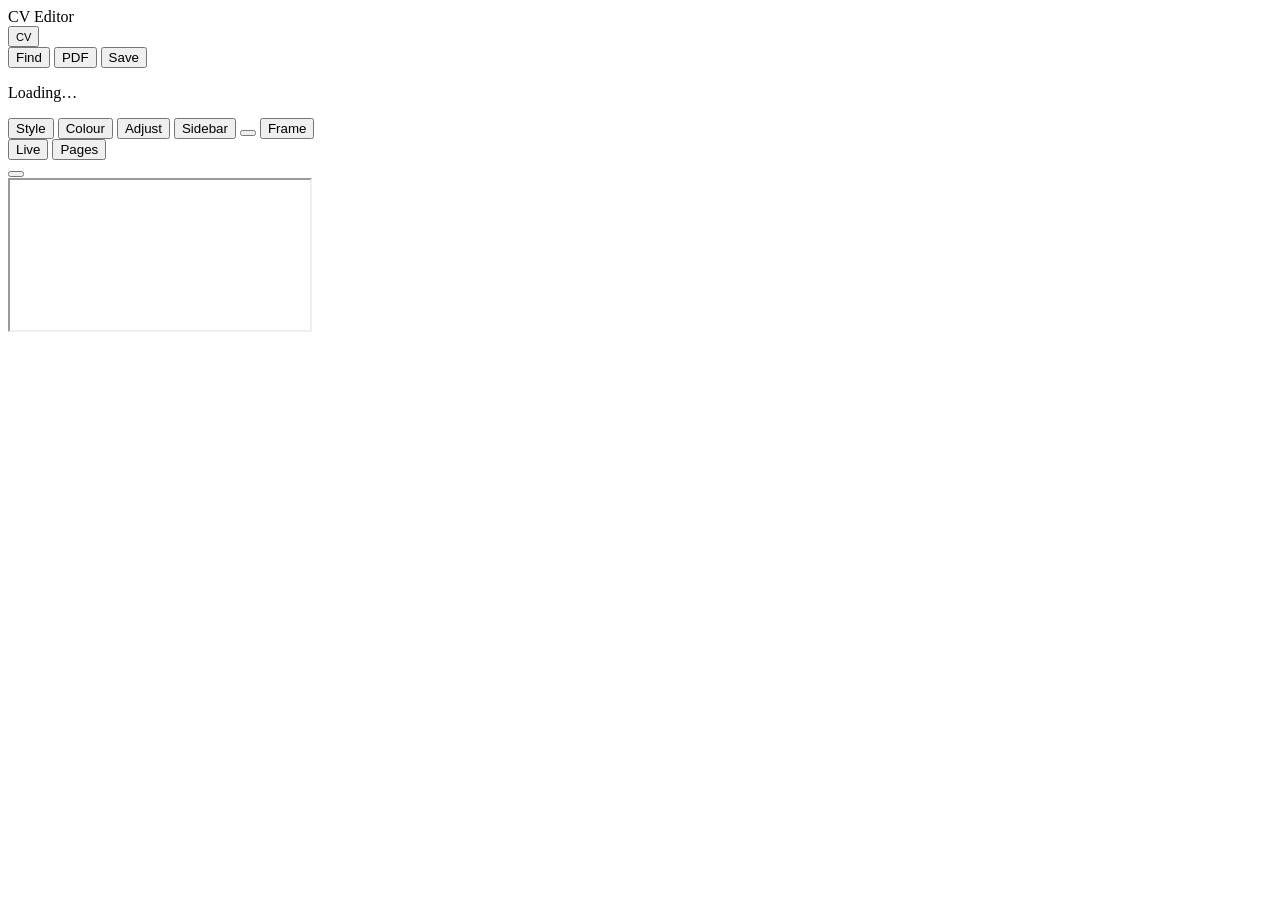
==== commit 22522ecc: "Adjust panel: fit each style to the CV (text size, spacing, line spacing, long entries) with a page " ====
--- a/src/editor.html
+++ b/src/editor.html
@@ -52,6 +52,9 @@
         <i data-icon="layout"></i><span class="label">Style</span><strong id="style-name"></strong><i data-icon="chevron-down" class="chev"></i></button>
       <button type="button" class="tool" id="btn-color" aria-haspopup="true" title="Colour of this style">
         <span class="swatch-dot" id="color-dot"></span><span class="label">Colour</span><i data-icon="chevron-down" class="chev"></i></button>
+      <button type="button" class="tool" id="btn-adjust" aria-haspopup="true"
+              title="Adjust this style to your CV: text size, spacing and line spacing, to fit it on fewer pages or give it more air">
+        <i data-icon="sliders"></i><span class="label">Adjust</span><i data-icon="chevron-down" class="chev"></i></button>
       <button type="button" class="tool" id="btn-sidebar" aria-pressed="false"
               title="A sidebar in every style. Choose what goes in it with the sidebar button next to each section, in the list on the left.">
         <i data-icon="sidebar"></i><span class="txt">Sidebar</span></button>
@@ -75,6 +78,7 @@
 <div id="copy-panel" class="panel" hidden role="dialog" aria-label="Copy a language"></div>
 <div id="frame-panel" class="panel" hidden role="dialog" aria-label="Frame the photo"></div>
 <div id="color-panel" class="panel popover" hidden role="dialog" aria-label="Colour"><div id="colors" role="group" aria-label="Colour"></div></div>
+<div id="adjust-panel" class="panel popover" hidden role="dialog" aria-label="Adjust the style to the CV"></div>
 <div id="photo-panel" class="panel popover" hidden role="dialog" aria-label="Photo"></div>
 <div id="add-menu" class="panel popover" hidden role="dialog" aria-label="Add a section"></div>
 <div id="icon-panel" class="panel popover" hidden role="dialog" aria-label="Icon of the contact"></div>
